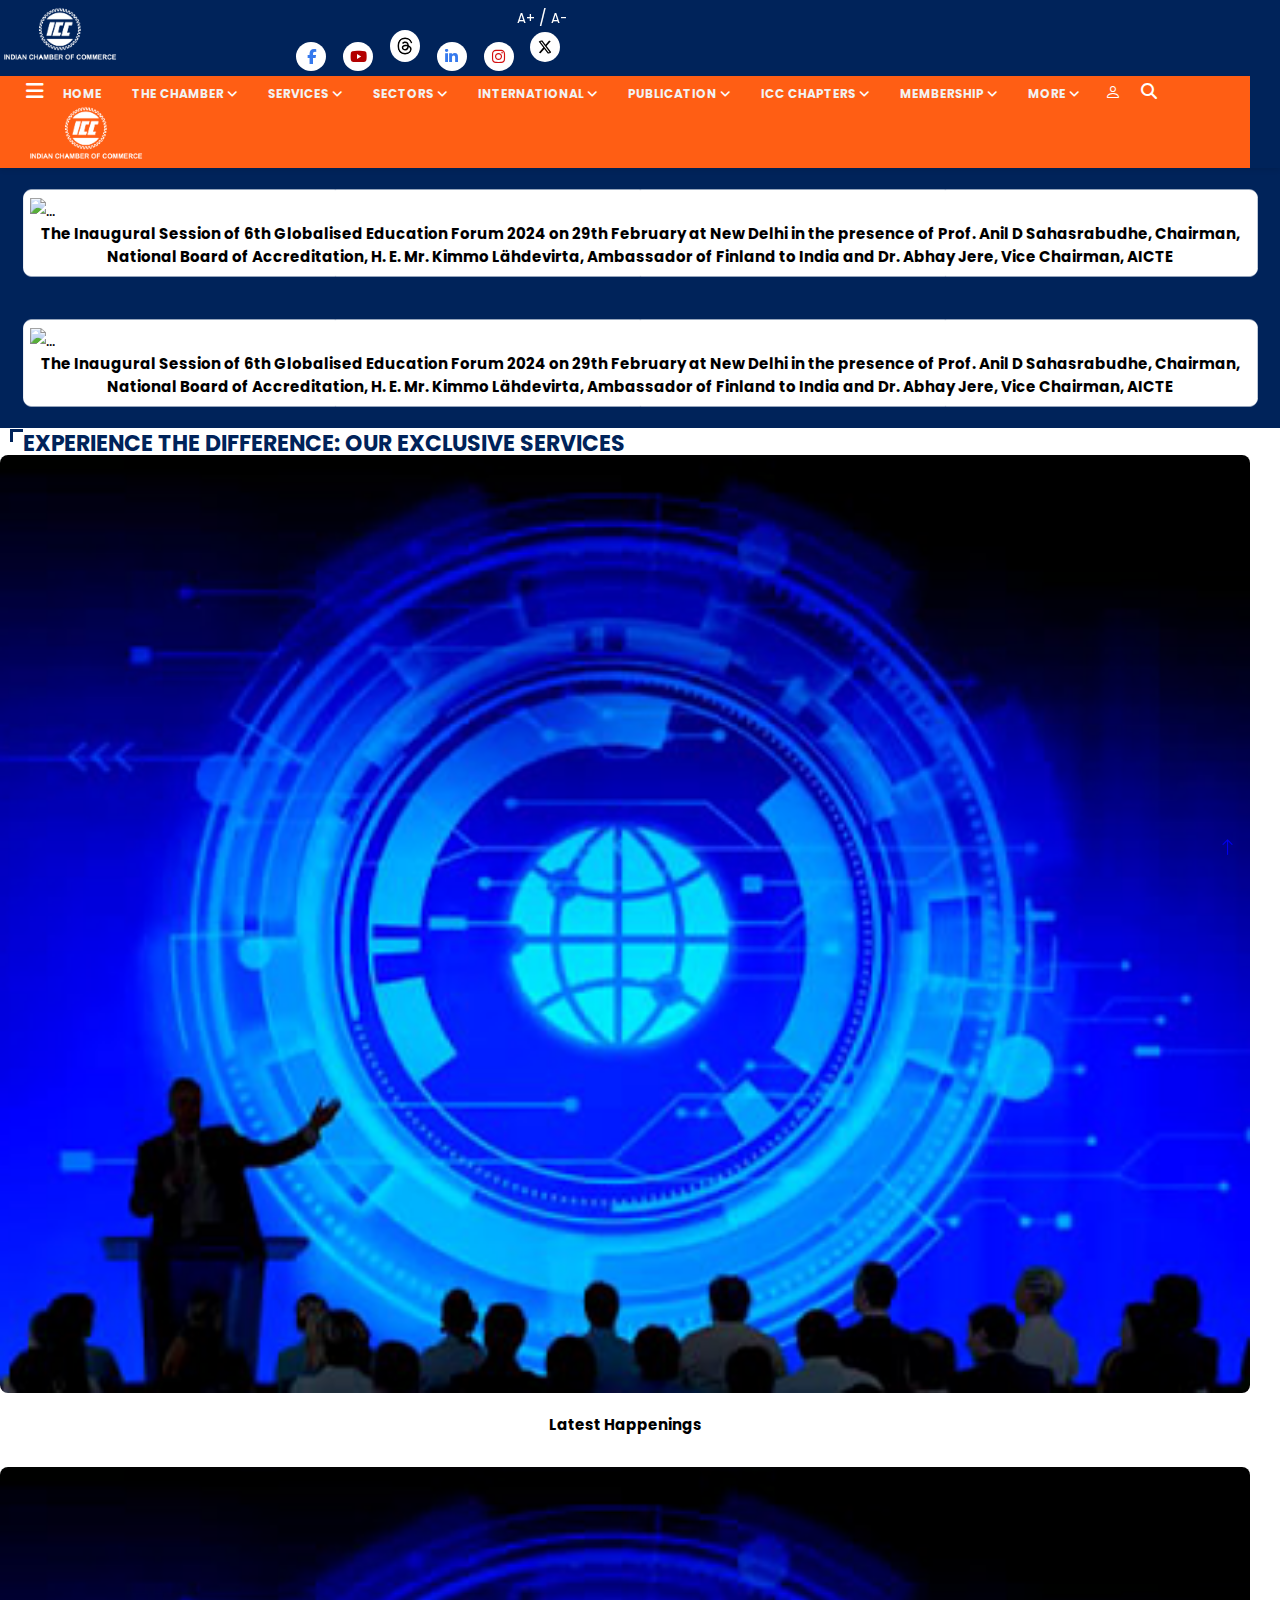
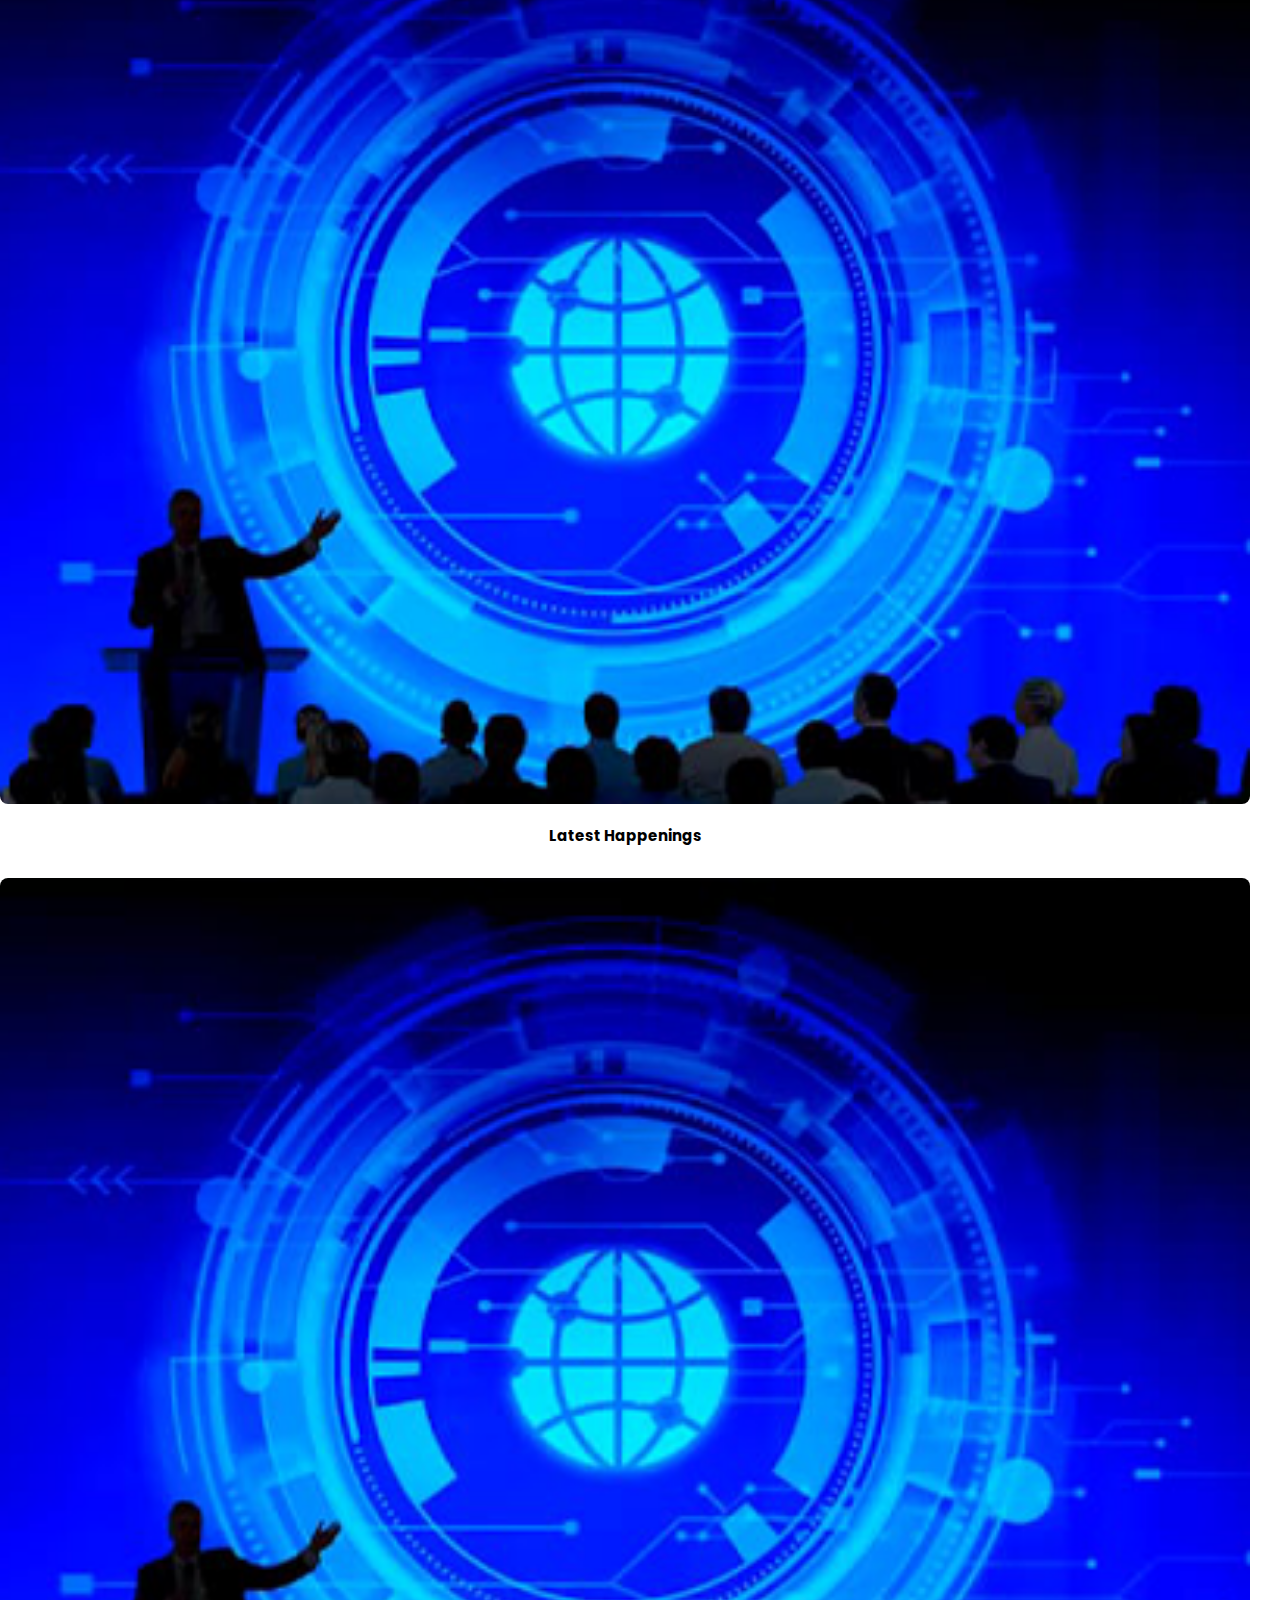
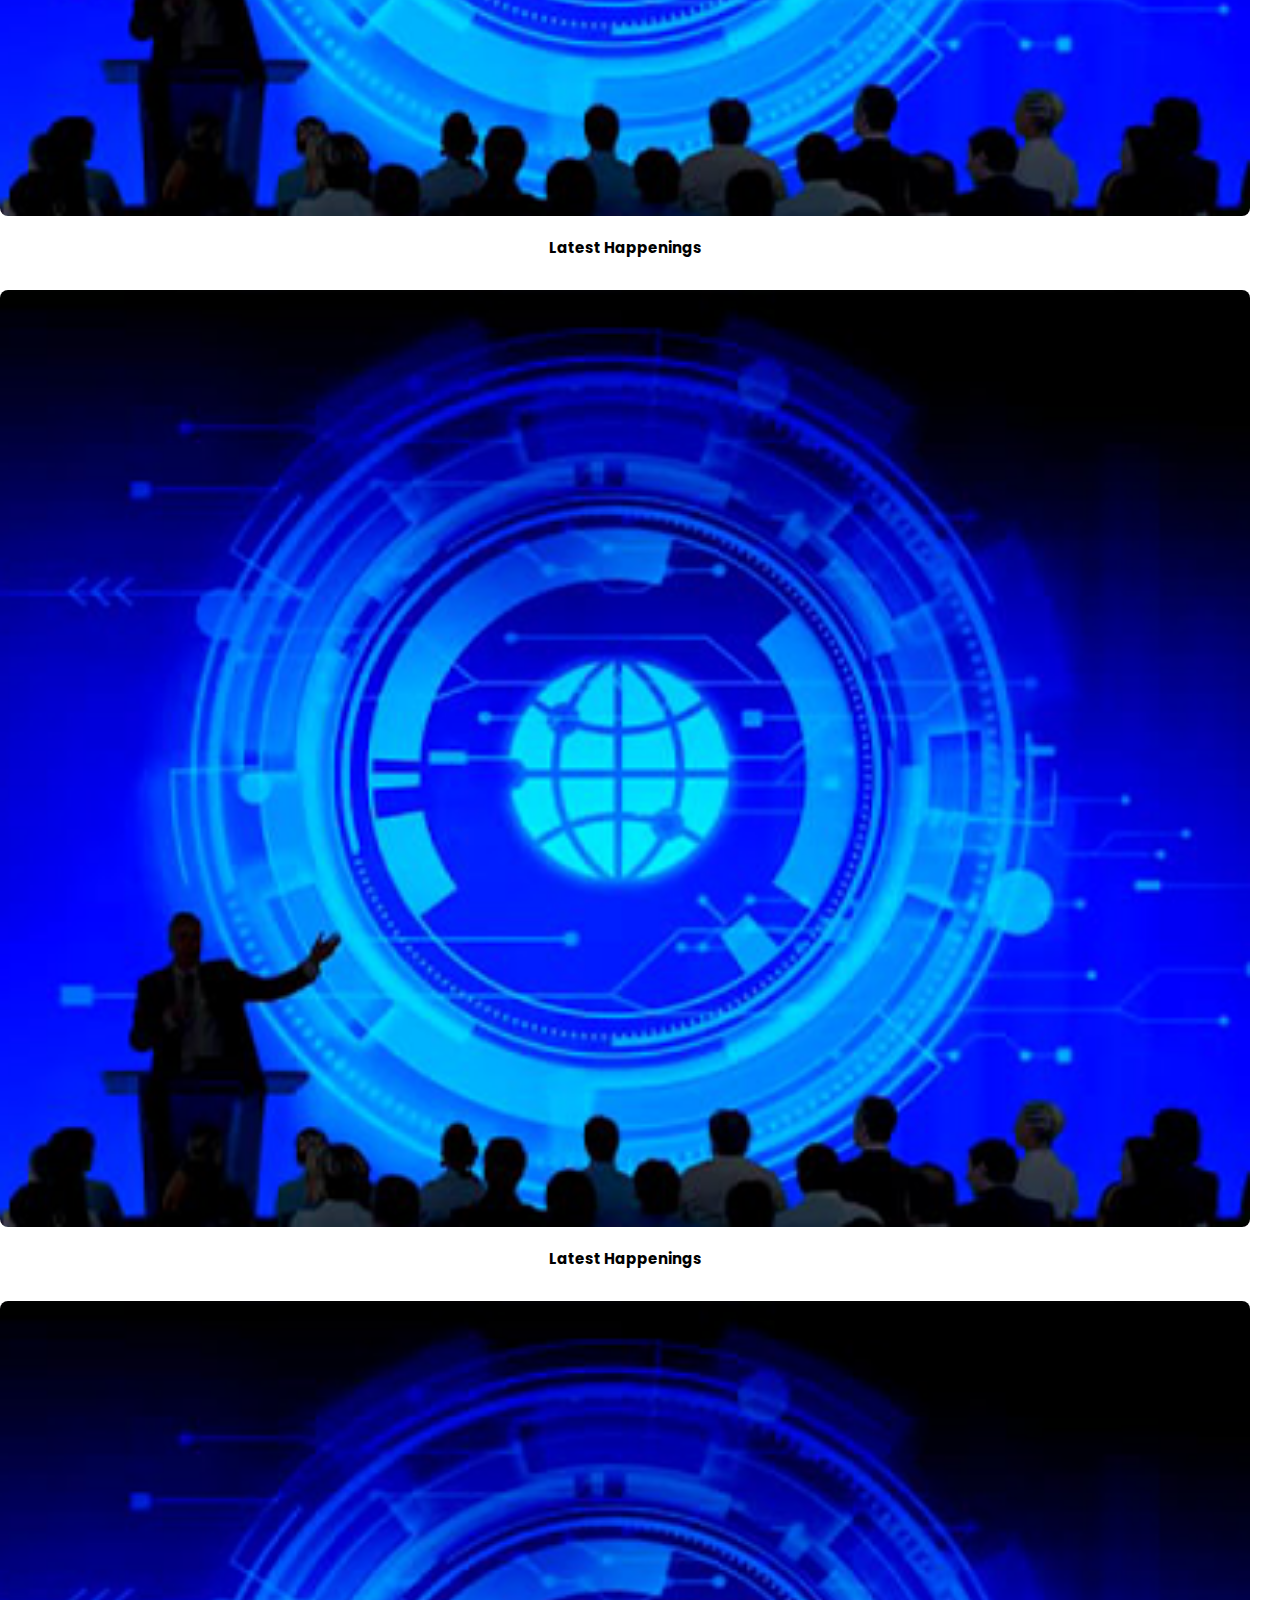
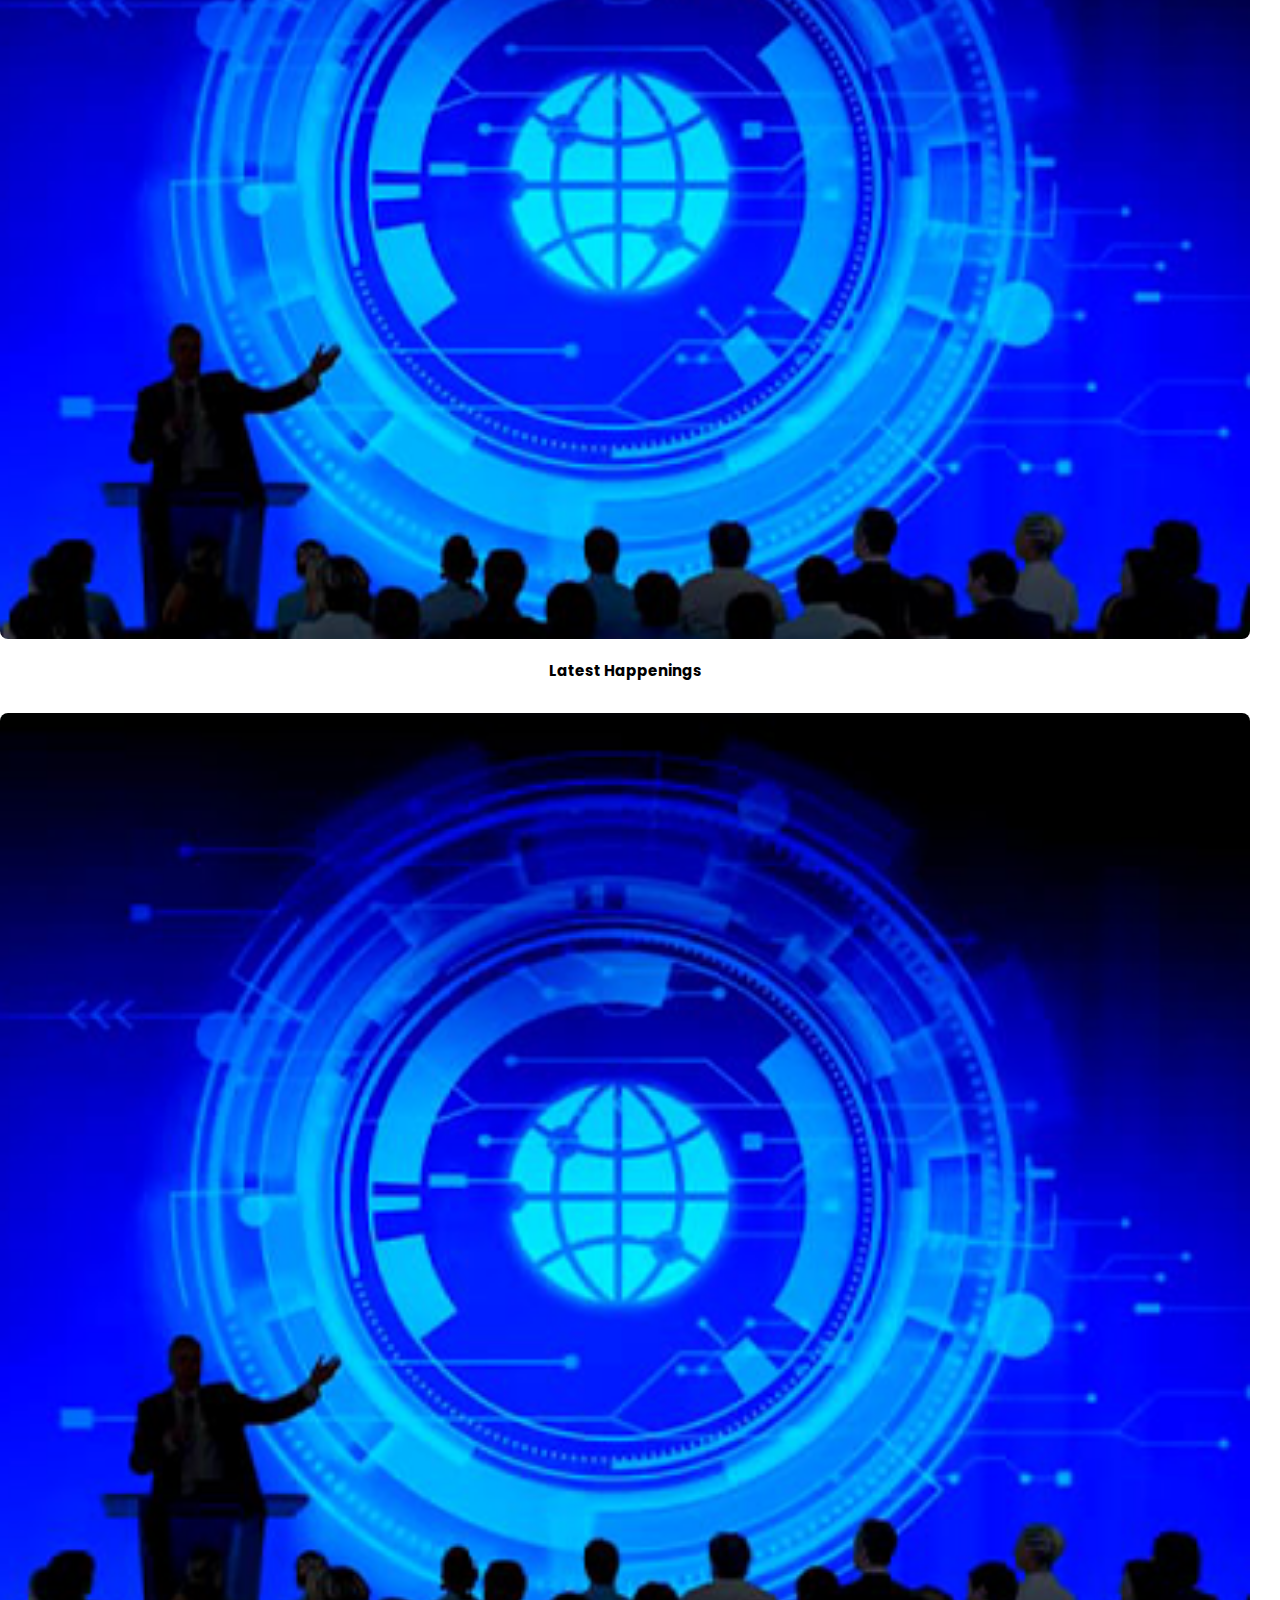
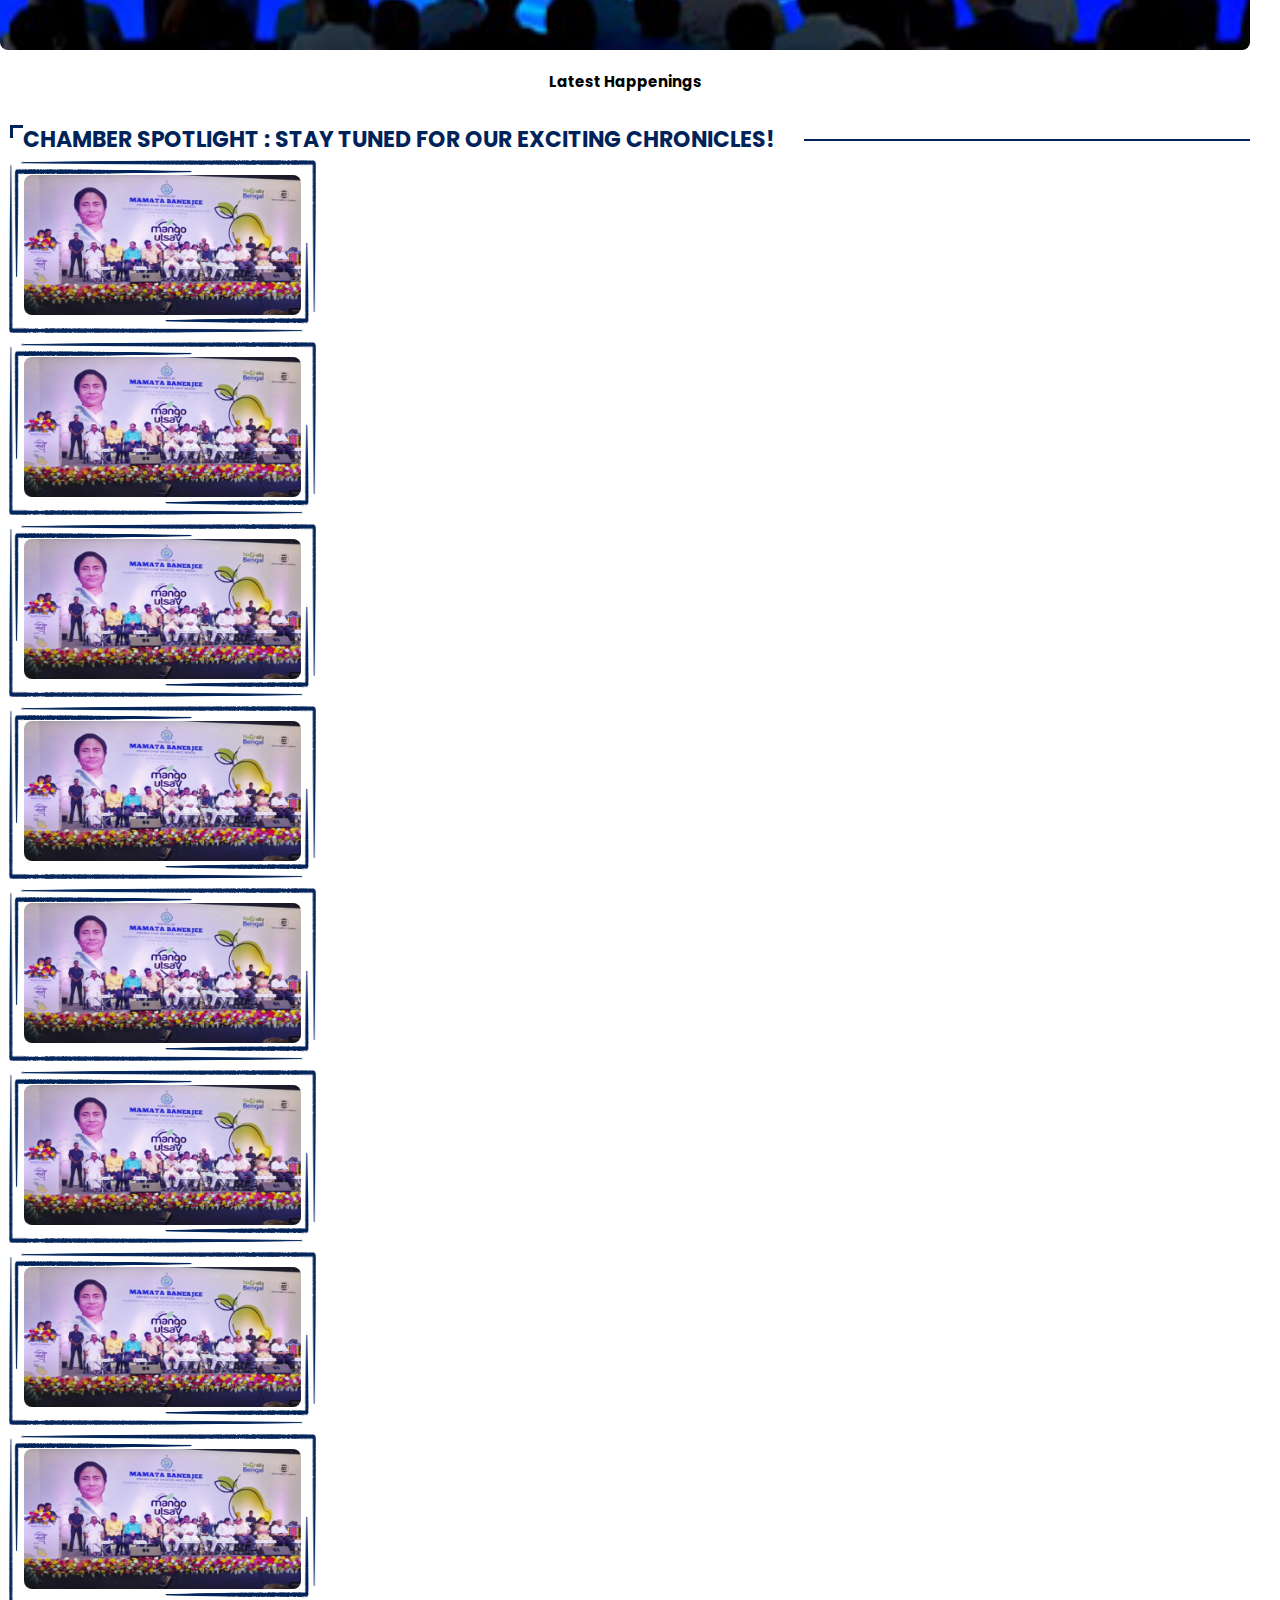
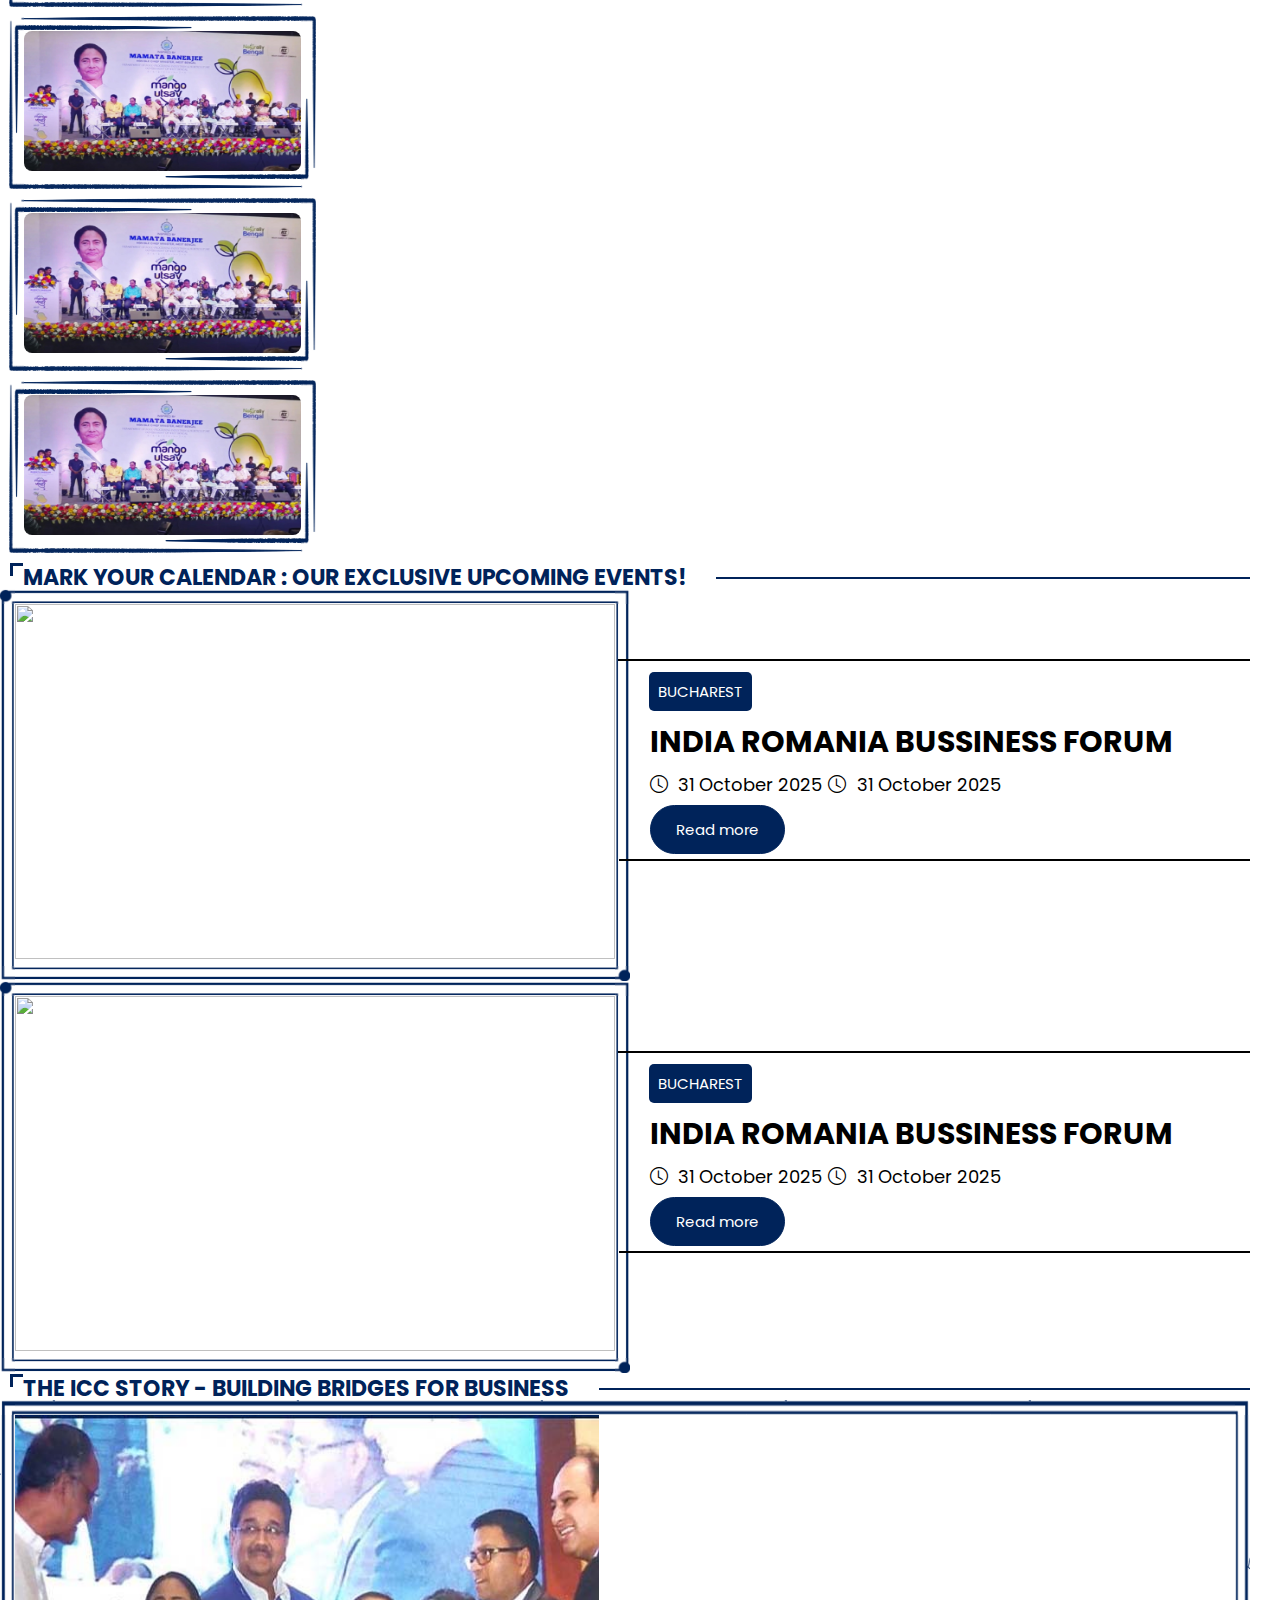
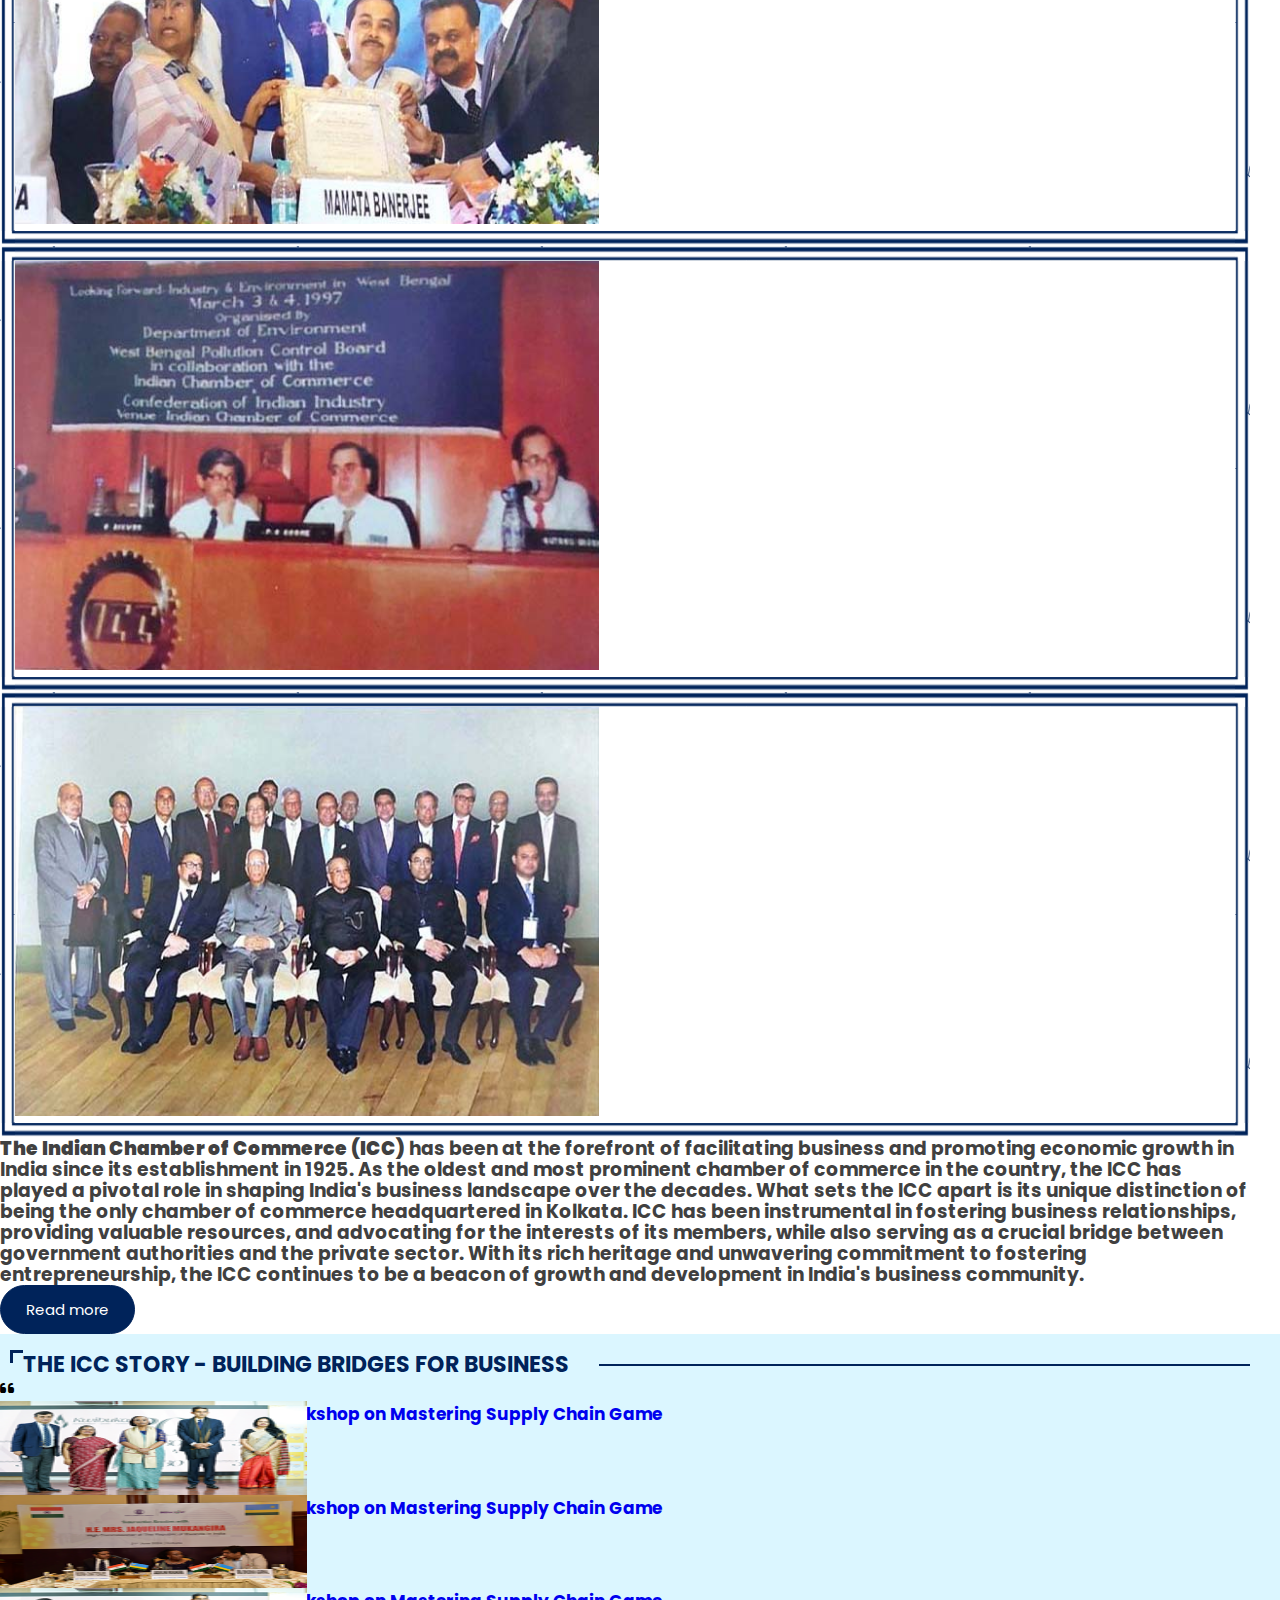
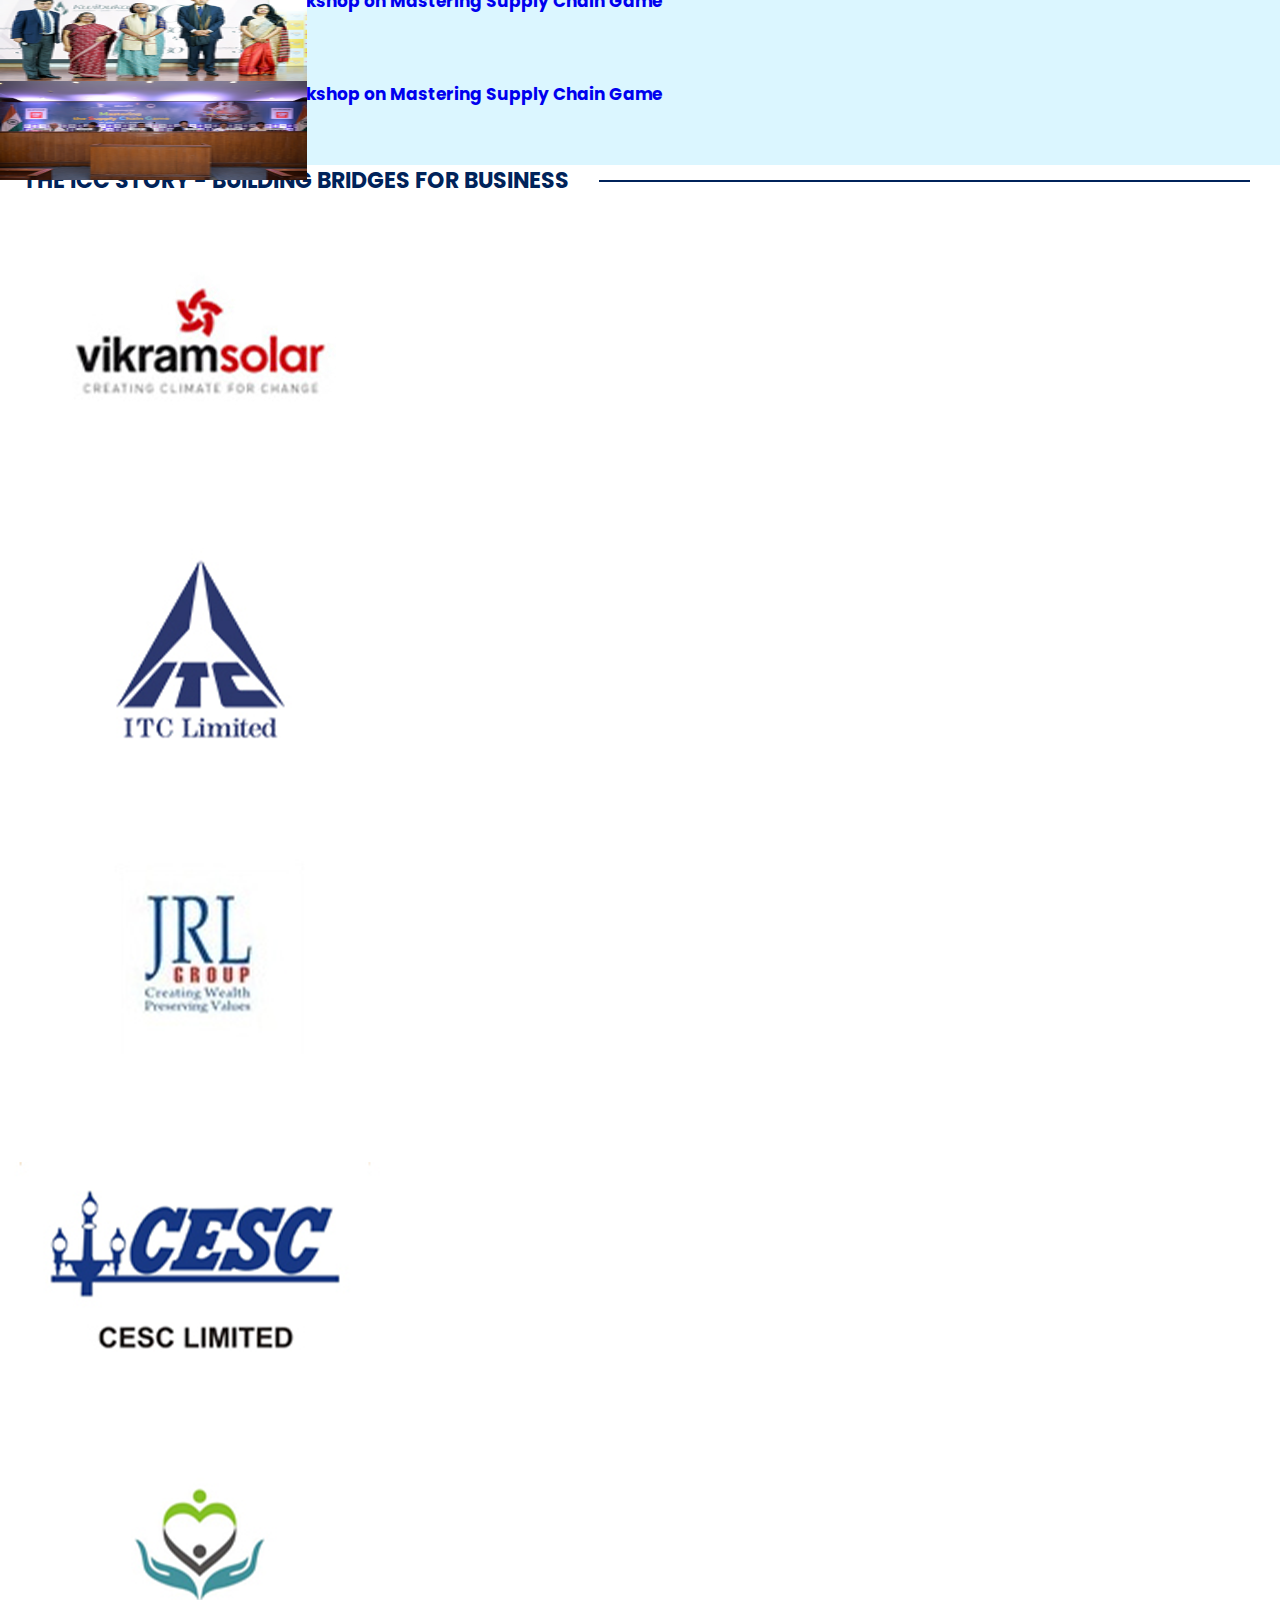
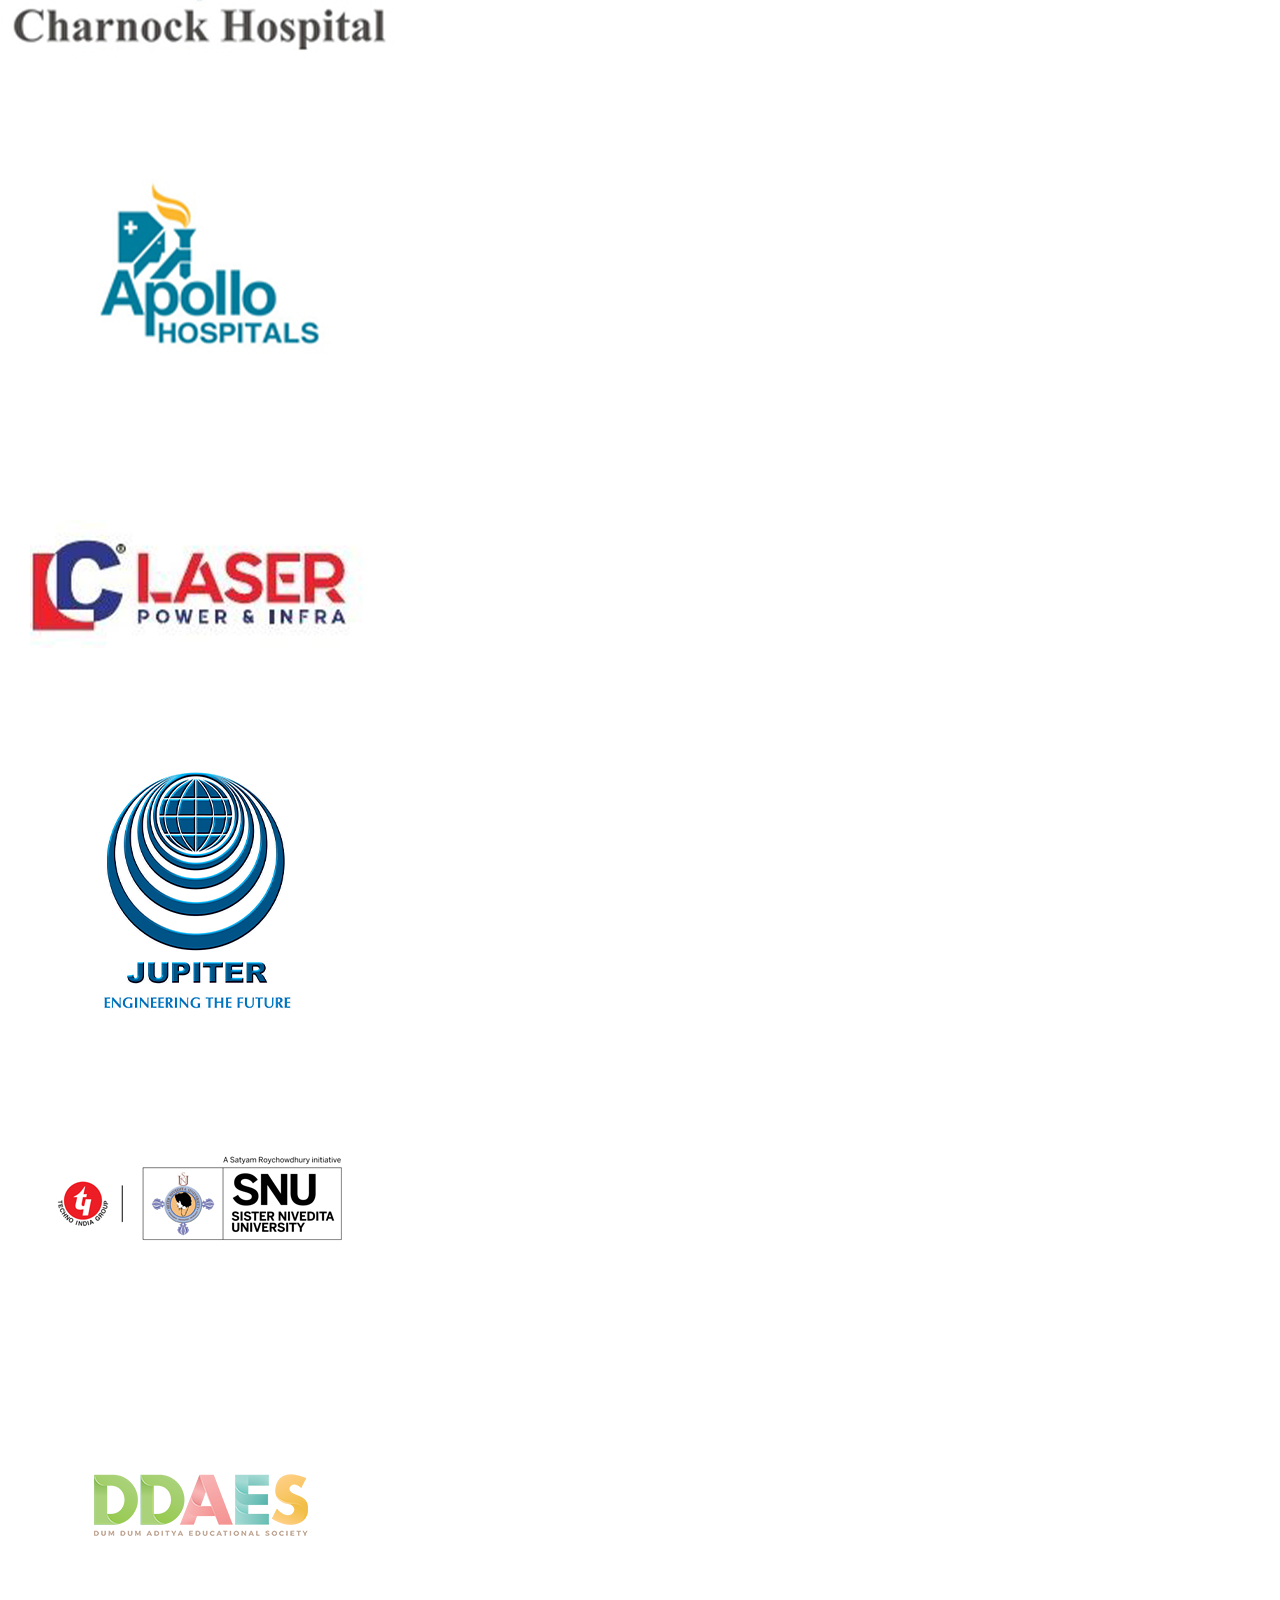
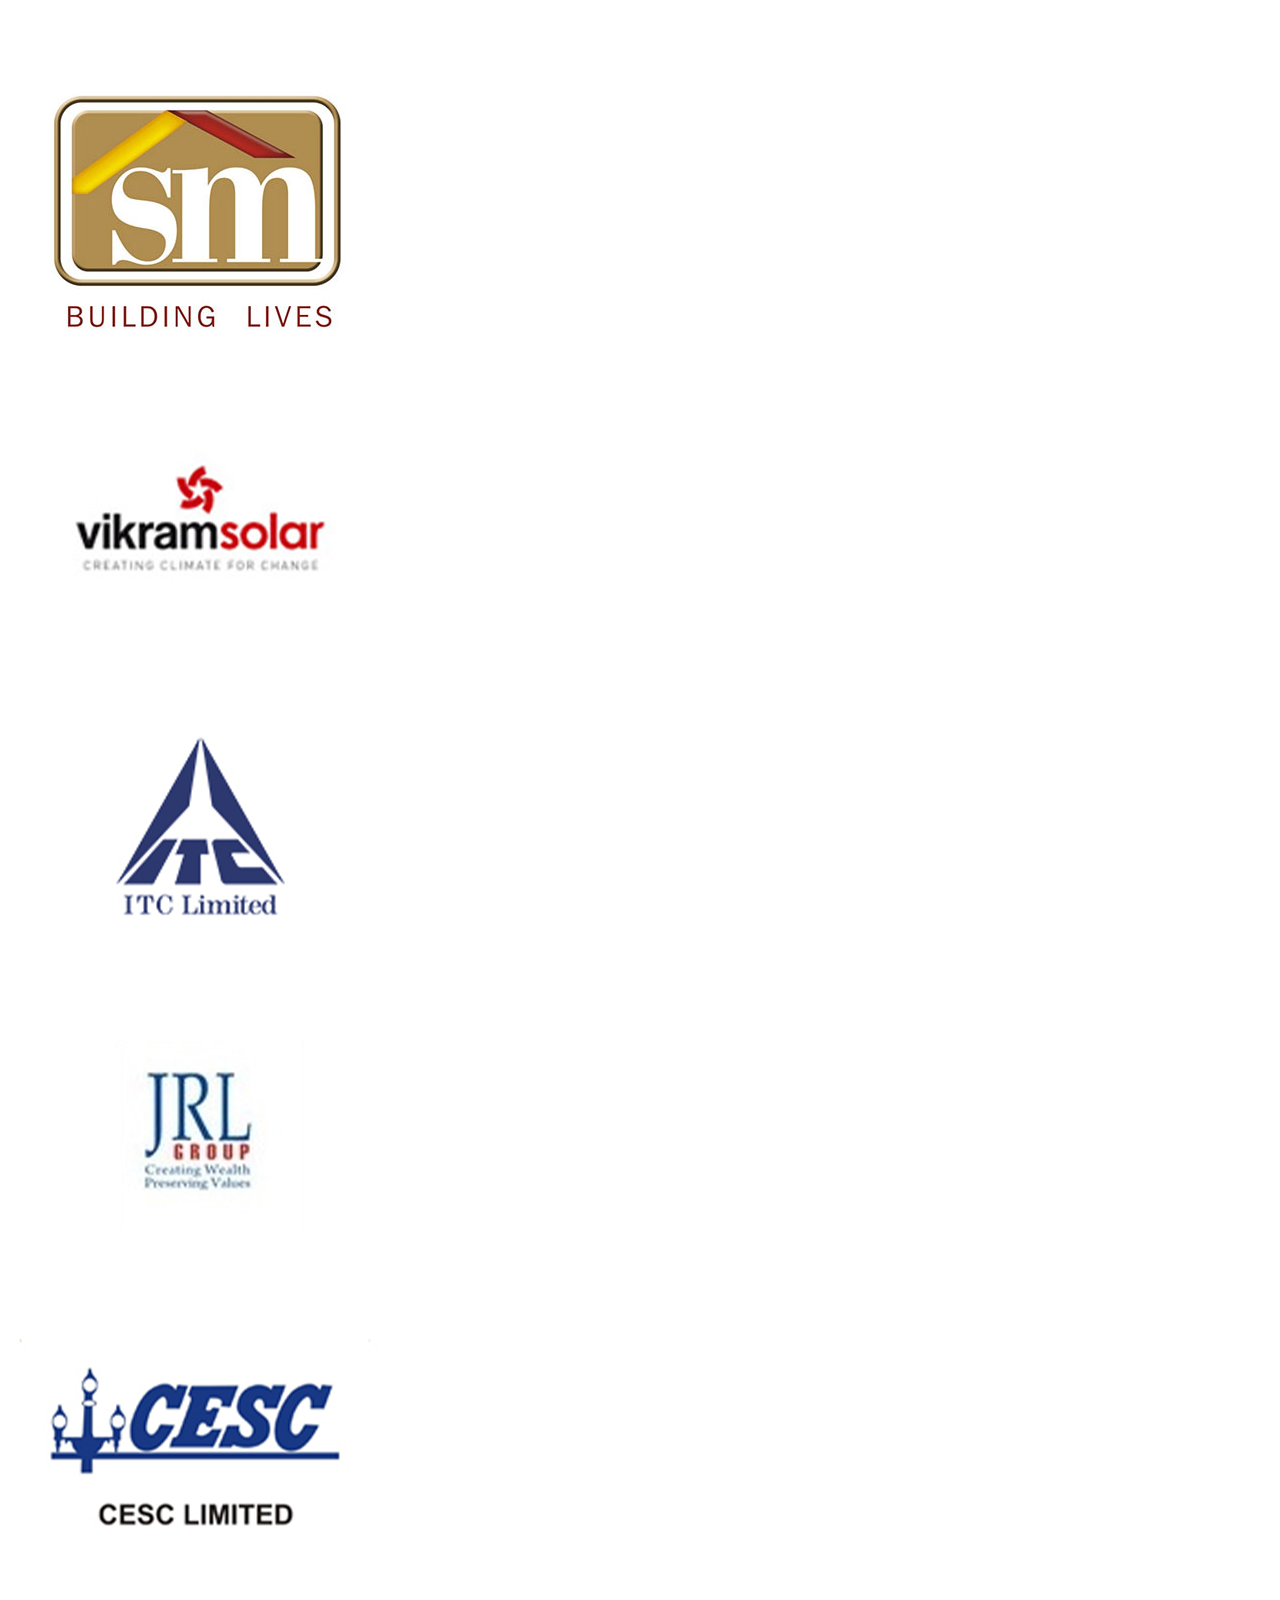
==== index.html @ 4cc20199 "Update index.html" ====
<!DOCTYPE html>
<html lang="en">

<head>
    <meta charset="UTF-8">
    <meta name="viewport" content="width=device-width, initial-scale=1.0">
    <title>Document</title>
    <link rel="stylesheet" href="./assets/css/style.css">
    <link href="https://cdn.jsdelivr.net/npm/bootstrap@5.0.2/dist/css/bootstrap.min.css" rel="stylesheet"
        integrity="sha384-EVSTQN3/azprG1Anm3QDgpJLIm9Nao0Yz1ztcQTwFspd3yD65VohhpuuCOmLASjC" crossorigin="anonymous">
    <link href="https://cdn.jsdelivr.net/npm/bootstrap-icons/font/bootstrap-icons.css" rel="stylesheet">
    <link rel="stylesheet" href="https://cdnjs.cloudflare.com/ajax/libs/font-awesome/6.7.2/css/all.min.css" />
    <link rel="stylesheet" href="https://cdnjs.cloudflare.com/ajax/libs/owl-carousel/1.3.3/owl.carousel.min.css">
    <link rel="stylesheet" href="https://cdnjs.cloudflare.com/ajax/libs/owl-carousel/1.3.3/owl.theme.min.css">

</head>

<body>
    <div class="scroll-count-percent">
        <svg class="progress-scroll" width="120" height="120" viewBox="0 0 120 120">
            <circle class="progress__meter" cx="60" cy="60" r="54" stroke-width="3"></circle>
            <circle class="progress__value" cx="60" cy="60" r="54" stroke-width="6"
                style="stroke-dasharray: 339.292px; stroke-dashoffset: 339.292px;"></circle>
        </svg>
        <div class="percent-number"><span class="percent-number-text">0</span> %</div>
    </div>
    <!-- Go to Top Button -->
    <a href="#" id="btnScrollTop" class="btn btn-primary scroll-to-top d-none">
        <i class="bi bi-arrow-up"></i>
    </a>
    <!--Header-Section start-->
    <header class="top-header top-header--skin-4">
        <div class="header-main hidden-xs hidden-sm">
            <div class="container">
                <div class="row row--flex row--vertical-center">
                    <div class="col-lg-4">
                        <div class="top-logo header-logo text-left">
                            <a href="index.html">
                                <!-- logo open -->
                                <img src="assets/img/logo/1702708184logo.png" alt="logo" width="290">
                                <!-- logo close -->
                            </a>
                        </div>
                    </div>
                    <div class="col-lg-4">



                        <div class="top-header__social text-center">

                        </div>

                    </div>

                    <div class="col-lg-4">



                        <div class="top-header__social text-right">
                            <!-- <a href="" target="__blank"><img class=" lazyloaded" src="assets/img/side-head-image.png " alt="ceris-header-img"></a> -->
                            <ul class=" social-list--inverse social-list list-horizontal text-right text-white">
                                <li><button id="up" style="background: none;border: none; color: #fff;">A+ </button> /
                                    <button id="down" style="background: none;border: none; color: #fff;">A-</button>
                                </li>

                                <!--<button id="up"></button>-->

                                <!-- <button id="down">-</button>-->

                                <!-- <li><a href="#" target="_blank"><i class="mdicon mdicon-instagram"></i></a></li> -->
                            </ul>
                            <ul class=" social-list--inverse social-list list-horizontal text-right">
                                <!-- <img src="assets/img/threads.svg" /> -->
                                <li><a href="https://www.facebook.com/IndianChamber" target="_blank"><i class="faa fa-brands fa-facebook-f" style="color: #3579ed;"></i></a></li>
                                <li><a href="https://www.youtube.com/c/IndianChamberofCommerce" target="_blank"><i class="faa fa-brands fa-youtube" style="color: #b30000;"></i></a></li>
                                <li>
                                    <a href="https://www.threads.net/@indianchamber" target="_blank"> <img class="black-theme faa" src="assets/img/threads.svg">
                                    </a>
                                </li>
                                <li><a href="https://www.linkedin.com/company/indian-chamber-of-commerce-kolkata" target="_blank"><i class="faa fa-brands fa-linkedin-in" style="color: #3579ed;"></i></a></li>
                                <li><a href="https://www.instagram.com/indianchamber/" target="_blank"><i class="faa fa-brands fa-instagram" style="color: #d41111;"></i></a></li>

                                <li>
                                    <a href="https://twitter.com/ICC_Chamber" target="_blank"> <img class="black-theme faa" src="assets/img/x-twitter.svg"></a>
                                </li>



                            </ul>
                        </div>

                    </div>
                </div>
            </div>
        </div>

       
        <nav class="sticky-top navigation-bar hidden-xs hidden-sm navigation-bar--inverse">
            <div class="container">
                <div class="wrapper">

                    <label for="menu-btns" class="btns menu-btns"><i class="fas fa-bars"></i></label>
                    <input type="radio" name="slider" id="menu-btn">
                    <input type="radio" name="slider" id="close-btn">
                    <ul class="nav-links">
                        <label for="close-btn" class="btn close-btn"><i class="fas fa-times"></i></label>
                        <li><a href="#">Home</a></li>

                        <li>
                            <a href="#" class="desktop-item">The Chamber <i class="fa-solid fa-angle-down" style="color: #ffffff;"></i></a>
                            <input type="checkbox" id="showDrop">
                            <label for="showDrop" class="mobile-item">Dropdown Menu</label>
                            <ul class="drop-menu">
                                <li><a href="IccOfficeBearers.html">ICC Office Bearers</a></li>
                                <li><a href="#">Drop menu 2</a></li>
                                <li><a href="#">Drop menu 3</a></li>
                                <li><a href="#">Drop menu 4</a></li>
                            </ul>
                        </li>
                        <li>
                            <a href="#" class="desktop-item">Services <i class="fa-solid fa-angle-down" style="color: #ffffff;"></i></a>
                            <input type="checkbox" id="showDrop">
                            <label for="showDrop" class="mobile-item">Dropdown Menu</label>
                            <ul class="drop-menu">
                                <li><a href="services.html">
                                        Investment-Matchmaking </a></li>
                                <li><a href="#">Drop menu 2</a></li>
                                <li><a href="#">Drop menu 3</a></li>
                                <li><a href="#">Drop menu 4</a></li>
                            </ul>
                        </li>

                        <li>
                            <a href="#" class="desktop-item">Sectors <i class="fa-solid fa-angle-down" style="color: #ffffff;"></i></a>
                            <input type="checkbox" id="showMega">
                            <label for="showMega" class="mobile-item">Mega Menu</label>
                            <div class="mega-box">
                                <div class="content">

                                    <div class="row">
                                        <header>Design Services</header>
                                        <ul class="mega-links">
                                            <li><a href="agro-food-&amp;-processing.html">agro-food-&amp;-processing</a></li>
                                            <li><a href="#">Vectors</a></li>
                                            <li><a href="#">Business cards</a></li>
                                            <li><a href="#">Custom logo</a></li>
                                        </ul>
                                    </div>
                                    <div class="row">
                                        <header>Design Services</header>
                                        <ul class="mega-links">
                                            <li><a href="#">Graphics</a></li>
                                            <li><a href="#">Vectors</a></li>
                                            <li><a href="#">Business cards</a></li>
                                            <li><a href="#">Custom logo</a></li>
                                        </ul>
                                    </div>
                                    <div class="row">
                                        <header>Design Services</header>
                                        <ul class="mega-links">
                                            <li><a href="#">Graphics</a></li>
                                            <li><a href="#">Vectors</a></li>
                                            <li><a href="#">Business cards</a></li>
                                            <li><a href="#">Custom logo</a></li>
                                        </ul>
                                    </div>
                                    <div class="row">
                                        <header>Email Services</header>
                                        <ul class="mega-links">
                                            <li><a href="#">Personal Email</a></li>
                                            <li><a href="#">Business Email</a></li>
                                            <li><a href="#">Mobile Email</a></li>
                                            <li><a href="#">Web Marketing</a></li>
                                        </ul>
                                    </div>
                                    <div class="row">
                                        <header>Security services</header>
                                        <ul class="mega-links">
                                            <li><a href="#">top Seal</a></li>
                                            <li><a href="#">VPS Hosting</a></li>
                                            <li><a href="#">Privacy Seal</a></li>
                                            <li><a href="#">Webtop design</a></li>
                                        </ul>
                                    </div>
                                </div>
                            </div>
                        </li>
                        <li>
                            <a href="#" class="desktop-item">International <i class="fa-solid fa-angle-down" style="color: #ffffff;"></i></a>
                            <input type="checkbox" id="showDrop">
                            <label for="showDrop" class="mobile-item">Dropdown Menu</label>
                            <ul class="drop-menu">
                                <li><a href="switzerland.html">International Offices</a></li>
                                <li><a href="#">Drop menu 2</a></li>
                                <li><a href="#">Drop menu 3</a></li>
                                <li><a href="#">Drop menu 4</a></li>
                            </ul>
                        </li>
                        <li>
                            <a href="#" class="desktop-item">Publication <i class="fa-solid fa-angle-down" style="color: #ffffff;"></i></a>
                            <input type="checkbox" id="showDrop">
                            <label for="showDrop" class="mobile-item">Dropdown Menu</label>
                            <ul class="drop-menu">
                                <li><a href="Startup-Newsletter.html">Startup-Newsletter</a></li>
                                <li><a href="#">Drop menu 2</a></li>
                                <li><a href="#">Drop menu 3</a></li>
                                <li><a href="#">Drop menu 4</a></li>
                            </ul>
                        </li>
                        <li>
                            <a href="#" class="desktop-item">ICC Chapters <i class="fa-solid fa-angle-down" style="color: #ffffff;"></i></a>
                            <input type="checkbox" id="showDrop">
                            <label for="showDrop" class="mobile-item">Dropdown Menu</label>
                            <ul class="drop-menu">
                                <li><a href="North-Bengal.html">North-Bengal</a></li>
                                <li><a href="#">Drop menu 2</a></li>
                                <li><a href="#">Drop menu 3</a></li>
                                <li><a href="#">Drop menu 4</a></li>
                            </ul>
                        </li>
                        <li>
                            <a href="#" class="desktop-item">MemberShip <i class="fa-solid fa-angle-down" style="color: #ffffff;"></i></a>
                            <input type="checkbox" id="showDrop">
                            <label for="showDrop" class="mobile-item">Dropdown Menu</label>
                            <ul class="drop-menu">
                                <li><a href="Eligibility.html">Eligibility</a></li>
                                <li><a href="#">Drop menu 2</a></li>
                                <li><a href="#">Drop menu 3</a></li>
                                <li><a href="#">Drop menu 4</a></li>
                            </ul>
                        </li>
                        <li>
                            <a href="#" class="desktop-item">More <i class="fa-solid fa-angle-down" style="color: #ffffff;"></i></a>
                            <input type="checkbox" id="showDrop">
                            <label for="showDrop" class="mobile-item">Dropdown Menu</label>
                            <ul class="drop-menu">
                                <li><a href="#">Drop menu 1</a></li>
                                <li><a href="#">Drop menu 2</a></li>
                                <li><a href="#">Drop menu 3</a></li>
                                <li><a href="#">Drop menu 4</a></li>
                            </ul>
                        </li>
                        <div class="navigation-bar__section lwa lwa-template-modal flexbox-wrap flexbox-center-y ">
                            <a href="#login-modal" class="person-logo navigation-bar__login-btn navigation-bar-btn" data-toggle="modal" data-target="#login-modal"><i class="bi bi-person"></i></a>
                            <button type="submit" class="navigation-bar-btn js-search-popup"><i class="fa-solid fa-magnifying-glass"></i></button>
                        </div>

                    </ul>
                    <div class="top-logo header-logo text-left">
                            <a href="index.html">
                                <!-- logo open -->
                                <img src="assets/img/logo/1702708184logo.png" alt="logo" width="290">
                                <!-- logo close -->
                            </a>
                        </div>
                    <label for="menu-btn" class="btn menu-btn"><i class="fas fa-bars"></i></label>

                </div>
            </div>
        </nav>

    </header>
    

    <!--Header-section End-->
    <!--Our Exclusive Services-Start-->
     <section class="our-exclusive">
        <div class="row">
            <!-- Left side carousel -->
            <div class="col-lg-6 col-md-12">
                <div id="carouselExampleSlidesOnly" class="carousel slide" data-bs-ride="carousel">
                    <div class="carousel-inner">
                        <div class="carousel-item" id="donkey">
                            <img src="./assets/img/banner/1711289134images.jpg" class=" w-100" alt="...">
                            <div class="exclusive__text text-center ">
                                <!-- <a class="cat-6 post__cat post__cat--bg cat-theme-bg" href="#/category/cyberspace/market/">Market</a> -->
                                <div class="exclusive__text clearfix">
                                    <h3 class="exclusive__title typescale-3 text-white"><a href="#">
                                            The Inaugural Session of 6th Globalised Education Forum 2024 on 29th
                                            February at New
                                            Delhi in the presence of Prof. Anil D Sahasrabudhe, Chairman, National Board
                                            of
                                            Accreditation, H. E. Mr. Kimmo Lähdevirta, Ambassador of Finland to India
                                            and Dr.
                                            Abhay Jere, Vice Chairman, AICTE </a></h3>

                                </div>
                            </div>
                        </div>
                        <div class="carousel-item active" id="donkey">
                            <img src="./assets/img/banner/1711289987images.jpg" class=" w-100" alt="...">
                            <div class="exclusive__text text-center ">
                                <!-- <a class="cat-6 post__cat post__cat--bg cat-theme-bg" href="#/category/cyberspace/market/">Market</a> -->
                                <div class="exclusive__text clearfix">
                                    <h3 class="exclusive__title typescale-3 text text-white"><a href="#">
                                            The Inaugural Session of 6th Globalised Education Forum 2024 on 29th
                                            February at New
                                            Delhi in the presence of Prof. Anil D Sahasrabudhe, Chairman, National Board
                                            of
                                            Accreditation, H. E. Mr. Kimmo Lähdevirta, Ambassador of Finland to India
                                            and Dr.
                                            Abhay Jere, Vice Chairman, AICTE </a></h3>

                                </div>
                            </div>
                        </div>

                    </div>
                </div>
            </div>
            

            <!-- Right side content -->
            <div class="col-lg-6 col-md-12">
                <div class="block-heading block-heading--style-6 mb-3">
                    <h4 class="block-heading__title" style="color: #00235a;">Experience the Difference: Our Exclusive Services</h4>
                </div>
               <div class="container">
                <div class="row">
                    <!-- Repeatable service boxes -->
                    <div class="col-md-4 col-sm-6">
                        <article class="post text-center">
                            <a href="#"><img src="assets/img/latest.png" class="img-fluid br-rd w-100" alt="Latest Happenings"></a>
                            <div class="post__text mt-2">
                                <h3><a href="#">Latest Happenings</a></h3>
                            </div>
                        </article>
                    </div>
                    <div class="col-md-4 col-sm-6">
                        <article class="post text-center">
                            <a href="#"><img src="assets/img/latest.png" class="img-fluid br-rd w-100" alt="Latest Happenings"></a>
                            <div class="post__text mt-2">
                                <h3><a href="#">Latest Happenings</a></h3>
                            </div>
                        </article>
                    </div>
                    <div class="col-md-4 col-sm-6">
                        <article class="post text-center">
                            <a href="#"><img src="assets/img/latest.png" class="img-fluid br-rd w-100" alt="Latest Happenings"></a>
                            <div class="post__text mt-2">
                                <h3><a href="#">Latest Happenings</a></h3>
                            </div>
                        </article>
                    </div>
                    <div class="col-md-4 col-sm-6 mb-4">
                        <article class="post text-center">
                            <a href="#"><img src="assets/img/latest.png" class="img-fluid br-rd w-100" alt="Latest Happenings"></a>
                            <div class="post__text mt-2">
                                <h3><a href="#">Latest Happenings</a></h3>
                            </div>
                        </article>
                    </div>
                    <div class="col-md-4 col-sm-6 mb-4">
                        <article class="post text-center">
                            <a href="#"><img src="assets/img/latest.png" class="img-fluid br-rd w-100" alt="Latest Happenings"></a>
                            <div class="post__text mt-2">
                                <h3><a href="#">Latest Happenings</a></h3>
                            </div>
                        </article>
                    </div>
                    <div class="col-md-4 col-sm-6 mb-4">
                        <article class="post text-center">
                            <a href="#"><img src="assets/img/latest.png" class="img-fluid br-rd w-100" alt="Latest Happenings"></a>
                            <div class="post__text mt-2">
                                <h3><a href="#">Latest Happenings</a></h3>
                            </div>
                        </article>
                    </div>
                </div>
               </div>
            </div>
        </div>
    </section>
    


    <!--Our Exclusive Services-End-->
    <!-- our exciting chronicles-section-start-->
   <div id="carouselExampleDark" class="carousel carousel-dark slide" data-bs-ride="carousel">
        <div class="container">
            <div class="row">
                <div class="container-768 container the-heading-size-md ">
                    <div class="block-heading block-heading--style-6 block-heading--line ">
                        <h4 class="block-heading__title " style="color: #00235a; ">Chamber Spotlight : Stay tuned for
                            our
                            exciting chronicles!</h4>
                        <!-- <div class="page-heading__subtitle ">
    <p>Stay tuned for our exciting chronicles!</p>
    </div> -->
                    </div>
                </div>
            </div>
        </div>
        <div class="container">
            <div class="row">
                <div class="carousel-testimonia owl-carousel">
                    <div class="item">
                        <div class="testimonial-box d-flex">
                            <div class="col-3" id="post-donkey-2">
                                <img src="./assets/img/banner/1695799339thumbnail.jpeg" class="d-block w-100" alt="Image 1">
                            </div>
                          
                        </div>
                    </div>
                    <div class="item">
                        <div class="testimonial-box d-flex">
                            <div class="col-3" id="post-donkey-2">
                                <img src="./assets/img/banner/1695799339thumbnail.jpeg" class="d-block w-100" alt="Image 1">
                            </div>
                            
                        </div>
                    </div>
                    <div class="item">
                        <div class="testimonial-box d-flex">
                            <div class="col-3" id="post-donkey-2">
                                <img src="./assets/img/banner/1695799339thumbnail.jpeg" class="d-block w-100" alt="Image 1">
                            </div>
                            
                        </div>
                    </div>
                    <div class="item">
                        <div class="testimonial-box d-flex">
                            <div class="col-3" id="post-donkey-2">
                                <img src="./assets/img/banner/1695799339thumbnail.jpeg" class="d-block w-100" alt="Image 1">
                            </div>
                            
                        </div>
                    </div>
                    <div class="item">
                        <div class="testimonial-box d-flex">
                            <div class="col-3" id="post-donkey-2">
                                <img src="./assets/img/banner/1695799339thumbnail.jpeg" class="d-block w-100" alt="Image 1">
                            </div>
                            
                        </div>
                    </div>
                    <div class="item">
                        <div class="testimonial-box d-flex">
                            <div class="col-3" id="post-donkey-2">
                                <img src="./assets/img/banner/1695799339thumbnail.jpeg" class="d-block w-100" alt="Image 1">
                            </div>
                           
                        </div>
                    </div>
                    <div class="item">
                        <div class="testimonial-box d-flex">
                            <div class="col-3" id="post-donkey-2">
                                <img src="./assets/img/banner/1695799339thumbnail.jpeg" class="d-block w-100" alt="Image 1">
                            </div>
                           
                        </div>
                    </div>
                    <div class="item">
                        <div class="testimonial-box d-flex">
                            <div class="col-3" id="post-donkey-2">
                                <img src="./assets/img/banner/1695799339thumbnail.jpeg" class="d-block w-100" alt="Image 1">
                            </div>
                            
                        </div>
                    </div>
                    <div class="item">
                        <div class="testimonial-box d-flex">
                            <div class="col-3" id="post-donkey-2">
                                <img src="./assets/img/banner/1695799339thumbnail.jpeg" class="d-block w-100" alt="Image 1">
                            </div>
                            
                        </div>
                    </div>
                    <div class="item">
                        <div class="testimonial-box d-flex">
                            <div class="col-3" id="post-donkey-2">
                                <img src="./assets/img/banner/1695799339thumbnail.jpeg" class="d-block w-100" alt="Image 1">
                            </div>
                            
                        </div>
                    </div>
                    <div class="item">
                        <div class="testimonial-box d-flex">
                            <div class="col-3" id="post-donkey-2">
                                <img src="./assets/img/banner/1695799339thumbnail.jpeg" class="d-block w-100" alt="Image 1">
                            </div>
                            
                        </div>
                    </div>
                </div>

                <!-- Carousel Controls -->


                <!-- Custom Vertical Navigation with Numbered Buttons -->
                <div class="carousel-custom-nav" style="position: absolute; top: 50%; left: 85rem; transform: translateY(-50%);">

                    <button type="button" class="btn btn-primary" data-bs-target="#carouselExampleDark" data-bs-slide-to="1" style="display: block;">1</button>
                    <button type="button" class="btn btn-primary" data-bs-target="#carouselExampleDark" data-bs-slide-to="2" style="display: block;">2</button>
                </div>
            </div>
        </div>
    </div>
    
    <!-- our exciting chronicles Calender-section-End-->

    <!--Our Calender-Section-Start-->
    <div class="pt-4 container">
        <div class="row">
            <div id="ceris_featured_slider_b-64960eda85e99" class="mb-2 ceris-grid-b post--overlay-first-big">
                <div class="container-768 container the-heading-size-md">
                    <div class="block-heading block-heading--style-6 block-heading--line">
                        <h4 class="block-heading__title" style="color: #00235a;">Mark Your Calendar : Our Exclusive
                            Upcoming
                            Events!</h4>
                    </div>
                </div>

                <div class="container" style="padding-left: 0px !important; padding-right: 0px !important;">
                    <div id="eventCarousel" class="carousel slide" data-bs-ride="carousel">
                        <div class="carousel-inner">
                            <div class="carousel-item">
                                <div class="d-flex">
                                    <div class="post__thumb  donkey-3" style="flex: 1;">
                                        <a href="#">
                                            <img src="./assets/img/banner/1743164918events_img.jpg"
                                                class="attachment-ceris-s-1_1 size-ceris-s-1_1 wp-post-image" alt=""
                                                style="object-fit: cover;">
                                        </a>
                                    </div>
                                    <div class="featured__text "
                                        style="flex: 1; padding-left: 20px; padding-top: 70px;">
                                        <div class="bg-top ">
                                            <a class="cat-6 post__cat post__cat--bg cat-theme-bg " href="#">
                                                BUCHAREST </a>
                                        </div>
                                        <h3 class="featured__title typescale-3 custom-typescale-3 "><a class="text-dark"
                                                href="#">
                                                INDIA ROMANIA BUSSINESS FORUM </a>
                                        </h3>
                                        <div class="post__excerpt ">
                                            <div class="post__meta ">
                                                <time class="time published " datetime="13-06-2023T07:47:52+00:00 "
                                                    title="June 13, 2023 at 7:47 am ">
                                                    <i class="bi bi-clock"></i>
                                                    31 October 2025 </time>
                                                <time class="time published " datetime="15-06-2023T07:47:52+00:00 "
                                                    title="June 15, 2023 at 7:47 am ">
                                                    <i class="bi bi-clock"></i>
                                                    31 October 2025 </time>
                                            </div>
                                            <!-- <div class="excerpt ">Whoever said “It’s not about the destination. It’s the journey” never flew on a long ...</div> -->
                                        </div>
                                        <nav class="featured__btn text-left bg-botm "><button
                                                class="btn btn-default js-ajax-load-post-trigger ">
                                                <a class="text-decoration-none" href="#"
                                                    style="color: #fff !important;">Read more</a></button></nav>

                                    </div>

                                </div>
                            </div>

                            <div class="carousel-item active">
                                <div class="d-flex">
                                    <div class="post__thumb donkey-3" style="flex: 1;">
                                        <a href="#">
                                            <img src="./assets/img/banner/1712223389images.jpg"
                                                class="attachment-ceris-s-1_1 size-ceris-s-1_1 wp-post-image" alt=""
                                                style="object-fit: cover;">
                                        </a>
                                    </div>

                                    <div class="featured__text "
                                        style="flex: 1; padding-left: 20px; padding-top: 70px;">
                                        <div class="bg-top ">
                                            <a class="cat-6 post__cat post__cat--bg cat-theme-bg " href="#">
                                                BUCHAREST </a>
                                        </div>
                                        <h3 class="featured__title typescale-3 custom-typescale-3 "><a class="text-dark"
                                                href="#">
                                                INDIA ROMANIA BUSSINESS FORUM </a>
                                        </h3>
                                        <div class="post__excerpt ">
                                            <div class="post__meta ">
                                                <time class="time published " datetime="13-06-2023T07:47:52+00:00 "
                                                    title="June 13, 2023 at 7:47 am ">
                                                    <i class="bi bi-clock"></i>
                                                    31 October 2025 </time>
                                                <time class="time published " datetime="15-06-2023T07:47:52+00:00 "
                                                    title="June 15, 2023 at 7:47 am ">
                                                    <i class="bi bi-clock"></i>
                                                    31 October 2025 </time>
                                            </div>
                                            <!-- <div class="excerpt ">Whoever said “It’s not about the destination. It’s the journey” never flew on a long ...</div> -->
                                        </div>
                                        <nav class="featured__btn text-left bg-botm ">
                                            <button class="btn btn-default js-ajax-load-post-trigger ">
                                                <a class="text-decoration-none" href="#"
                                                    style="color: #fff !important;">Read more</a></button>
                                        </nav>

                                    </div>
                                </div>
                            </div>

                            <!-- Additional carousel items can be added here -->
                        </div>

                        <!-- Carousel Controls -->
                        <button class="carousel-control-prev" type="button" data-bs-target="#eventCarousel"
                            data-bs-slide="prev">
                            <span class="custom-angular-prev" aria-hidden="true">
                                <!-- Place your SVG code for angular icon -->
                                <svg width="30" height="30" viewBox="0 0 24 24" fill="none"
                                    xmlns="http://www.w3.org/2000/svg">
                                    <path d="M15 19l-7-7 7-7" stroke="#000" stroke-width="2" stroke-linecap="round"
                                        stroke-linejoin="round" />
                                </svg>
                            </span>
                            <span class="visually-hidden">Previous</span>
                        </button>

                        <button class="carousel-control-next" type="button" data-bs-target="#eventCarousel"
                            data-bs-slide="next">
                            <span class="custom-angular-next" aria-hidden="true">
                                <!-- Place your SVG code for angular icon -->
                                <svg width="30" height="30" viewBox="0 0 24 24" fill="none"
                                    xmlns="http://www.w3.org/2000/svg">
                                    <path d="M9 5l7 7-7 7" stroke="#000" stroke-width="2" stroke-linecap="round"
                                        stroke-linejoin="round" />
                                </svg>
                            </span>
                            <span class="visually-hidden">Next</span>
                        </button>

                    </div>
                </div>
            </div>
        </div>
    </div>
    <!--Our Calender-Section-End-->
    <!-- Building Bridges-Section-Start-->
    <div class="Building-section pt-4">
        <div class="container">
            <div class="row">
                <div class="container-768 container the-heading-size-md ">
                    <div class="block-heading block-heading--style-6 block-heading--line ">
                        <h4 class="block-heading__title " style="color: #00235a; ">The ICC Story - Building Bridges for
                            Business
                        </h4>
                        <!-- <div class="page-heading__subtitle ">
    <p>Stay tuned for our exciting chronicles!</p>
    </div> -->
                    </div>
                </div>
            </div>
        </div>
        <div class="container">
            <div class="row">
                <div class="col-lg-6 col-md-12">
                    <!-- Left Column: Image Carousel -->
                    <div id="carouselExampleSlidesOnly" class="carousel slide" data-bs-ride="carousel">
                        <div class="carousel-inner">
                            <div class="carousel-item active" id="donkey-4">
                                <img src="./assets/img/1-600x600.jpg" class="d-block w-100" alt="...">
                            </div>
                            <div class="carousel-item" id="donkey-4">
                                <img src="./assets/img/1-600x600_2.jpg" class="d-block w-100" alt="...">
                            </div>
                            <div class="carousel-item" id="donkey-4">
                                <img src="./assets/img/1-600x600_3.jpg" class="d-block w-100" alt="...">
                            </div>
                        </div>
                    </div>
                </div>
                <div class="col-lg-6 col-md-12">
                    <!-- Right Column: Content -->
                    <div class="Building__text-center pt-5">
                        <div class="Building__text--wrap">

                            <h3 class="Building__title" style="text-align: left;">
                                <a href="#" class="text-decoration-none text-dark fs-6 lh-1" id="exciting"><b>The Indian
                                        Chamber of Commerce (ICC)</b> has been at the forefront of facilitating business
                                    and promoting economic growth in India since its establishment in 1925. As the
                                    oldest and most prominent chamber of commerce in the country, the ICC has played a
                                    pivotal role in shaping India's business landscape over the decades. What sets the
                                    ICC apart is its unique distinction of being the only chamber of commerce
                                    headquartered in Kolkata. ICC has been instrumental in fostering business
                                    relationships, providing valuable resources, and advocating for the interests of its
                                    members, while also serving as a crucial bridge between government authorities and
                                    the private sector. With its rich heritage and unwavering commitment to fostering
                                    entrepreneurship, the ICC continues to be a beacon of growth and development in
                                    India's business community.</a>
                            </h3>
                            <nav class="Building-ceris-pagination text-left">
                                <button class="Building__btn-default js-ajax-load-post-trigger">
                                    <a href="#" class="text-decoration-none" style="color: #fff !important;">Read
                                        more</a>
                                </button>
                            </nav>
                        </div>
                    </div>
                </div>
            </div>
        </div>
    </div>

    <!-- Building Bridges-Section-Start-->
    <!--Press Vignettes-Section-Start -->
    <div class="Vignettes-Section pt-5">
        <div class="Press">
            <div class="container">
                <div class="row">
                    <div class="container-768 container the-heading-size-md ">
                        <div class="block-heading block-heading--style-6 block-heading--line ">
                            <h4 class="block-heading__title " style="color: #00235a; ">The ICC Story - Building Bridges
                                for Business
                            </h4>
                            <!-- <div class="page-heading__subtitle ">
        <p>Stay tuned for our exciting chronicles!</p>
        </div> -->
                        </div>
                    </div>
                </div>
            </div>
            <div class="container">
                <div class="row">
                    <div class="col-md-12">
                        <div id="testimonial-slider" class="owl-carousel">
                            <div class="testimonial">
                                <div class="testimonial-content">
                                    <div class="testimonial-icon">
                                        <i class="fa fa-quote-left"></i>
                                    </div>
                                    <img src="./assets/img/logo/1719208242image.png" alt="">
                                    <h3 class="post__title typescale-2 custom-typescale-2--xxs "><a
                                            class="text-decoration-none text-dark"
                                            href="Admin/upload/media/1719208462pdf.pdf">
                                            Comprehensive Workshop on Mastering Supply Chain Game </a>
                                    </h3>
                                    <div class="post__meta ">
                                        <time class="time__clock " datetime="2019-10-18T08:41:13+00:00 "
                                            title="October 18, 2019 at 8:41 am "><i class="bi bi-clock"></i>
                                            21 June 2024 </time>
                                    </div>
                                </div>
                            </div>

                            <div class="testimonial">
                                <div class="testimonial-content">
                                    <div class="testimonial-icon">
                                        <i class="fa fa-quote-left"></i>
                                    </div>
                                    <img src="./assets/img/logo/1719207885image.png" alt="">
                                    <h3 class="post__title typescale-2 custom-typescale-2--xxs "><a
                                            class="text-decoration-none text-dark"
                                            href="Admin/upload/media/1719208462pdf.pdf">
                                            Comprehensive Workshop on Mastering Supply Chain Game </a>
                                    </h3>
                                    <div class="post__meta ">
                                        <time class="time__clock " datetime="2019-10-18T08:41:13+00:00 "
                                            title="October 18, 2019 at 8:41 am "><i class="bi bi-clock"></i>
                                            21 June 2024 </time>
                                    </div>
                                </div>
                            </div>

                            <div class="testimonial">
                                <div class="testimonial-content">
                                    <div class="testimonial-icon">
                                        <i class="fa fa-quote-left"></i>
                                    </div>
                                    <img src="./assets/img/logo/1719208242image.png" alt="">
                                    <h3 class="post__title typescale-2 custom-typescale-2--xxs "><a
                                            class="text-decoration-none text-dark"
                                            href="Admin/upload/media/1719208462pdf.pdf">
                                            Comprehensive Workshop on Mastering Supply Chain Game </a>
                                    </h3>
                                    <div class="post__meta ">
                                        <time class="time__clock " datetime="2019-10-18T08:41:13+00:00 "
                                            title="October 18, 2019 at 8:41 am "><i class="bi bi-clock"></i>
                                            21 June 2024 </time>
                                    </div>
                                </div>
                            </div>

                            <div class="testimonial">
                                <div class="testimonial-content">
                                    <div class="testimonial-icon">
                                        <i class="fa fa-quote-left"></i>
                                    </div>
                                    <img src="./assets/img/logo/1719208462image.png" alt="">
                                    <h3 class="post__title typescale-2 custom-typescale-2--xxs ">
                                        <a class="text-decoration-none text-dark"
                                            href="Admin/upload/media/1719208462pdf.pdf">
                                            Comprehensive Workshop on Mastering Supply Chain Game </a>
                                    </h3>
                                    <div class="post__meta ">
                                        <time class="time__clock " datetime="2019-10-18T08:41:13+00:00 "
                                            title="October 18, 2019 at 8:41 am ">
                                            <i class="bi bi-clock"></i>
                                            21 June 2024 </time>
                                    </div>
                                </div>
                            </div>
                        </div>
                    </div>
                </div>
            </div>
        </div>
    </div>
    <!--Press Vignettes-Section-End -->
    <!--Corporate Members-Section-Start-->
    <div class="Vignettes-Section pt-5">
        <div class="Members">
            <div class="container">
                <div class="row">
                    <div class="container-768 container the-heading-size-md ">
                        <div class="block-heading block-heading--style-6 block-heading--line ">
                            <h4 class="block-heading__title " style="color: #00235a; ">The ICC Story - Building Bridges
                                for Business
                            </h4>
                            <!-- <div class="page-heading__subtitle ">
        <p>Stay tuned for our exciting chronicles!</p>
        </div> -->
                        </div>
                    </div>
                </div>
            </div>
            <div class="container">
                <div class="row">
                    <div class="col-md-12">
                        <div id="testimonials-slider" class="owl-carousel">
                            <div class="testimonial">
                                <img src="./assets/img/member/1697703755images.png" alt="">
                            </div>

                            <div class="testimonial">
                                <img src="./assets/img/member/1697703771images.png" alt="">
                            </div>

                            <div class="testimonial">
                                <img src="./assets/img/member/1697703789images.png" alt="">
                            </div>

                            <div class="testimonial">
                                <img src="./assets/img/member/1697703806images.png" alt="">
                            </div>
                            <div class="testimonial">
                                <img src="./assets/img/member/1697703830images.png" alt="">
                            </div>

                            <div class="testimonial">
                                <img src="./assets/img/member/1697703888images.png" alt="">
                            </div>

                            <div class="testimonial">
                                <img src="./assets/img/member/1697703930images.png" alt="">
                            </div>
                            <div class="testimonial">
                                <img src="./assets/img/member/1697703950images.png" alt="">
                            </div>

                            <div class="testimonial">
                                <img src="./assets/img/member/1697704090images.png" alt="">
                            </div>

                            <div class="testimonial">
                                <img src="./assets/img/member/1697704108images.png" alt="">
                            </div>

                            <div class="testimonial">
                                <img src="./assets/img/member/1697704151images.png" alt="">
                            </div>
                            <div class="testimonial">
                                <img src="./assets/img/member/1697703755images.png" alt="">
                            </div>

                            <div class="testimonial">
                                <img src="./assets/img/member/1697703771images.png" alt="">
                            </div>

                            <div class="testimonial">
                                <img src="./assets/img/member/1697703789images.png" alt="">
                            </div>

                            <div class="testimonial">
                                <img src="./assets/img/member/1697703806images.png" alt="">
                            </div>
                            <div class="testimonial">
                                <img src="./assets/img/member/1697703830images.png" alt="">
                            </div>

                            <div class="testimonial">
                                <img src="./assets/img/member/1697703888images.png" alt="">
                            </div>

                            <div class="testimonial">
                                <img src="./assets/img/member/1697703930images.png" alt="">
                            </div>
                            <div class="testimonial">
                                <img src="./assets/img/member/1697703950images.png" alt="">
                            </div>

                            <div class="testimonial">
                                <img src="./assets/img/member/1697704090images.png" alt="">
                            </div>

                            <div class="testimonial">
                                <img src="./assets/img/member/1697704108images.png" alt="">
                            </div>

                            <div class="testimonial">
                                <img src="./assets/img/member/1697704151images.png" alt="">
                            </div>
                            <div class="testimonial">
                                <img src="./assets/img/member/1697703755images.png" alt="">
                            </div>

                            <div class="testimonial">
                                <img src="./assets/img/member/1697703771images.png" alt="">
                            </div>

                            <div class="testimonial">
                                <img src="./assets/img/member/1697703789images.png" alt="">
                            </div>

                            <div class="testimonial">
                                <img src="./assets/img/member/1697703806images.png" alt="">
                            </div>
                            <div class="testimonial">
                                <img src="./assets/img/member/1697703830images.png" alt="">
                            </div>

                            <div class="testimonial">
                                <img src="./assets/img/member/1697703888images.png" alt="">
                            </div>

                            <div class="testimonial">
                                <img src="./assets/img/member/1697703930images.png" alt="">
                            </div>
                            <div class="testimonial">
                                <img src="./assets/img/member/1697703950images.png" alt="">
                            </div>

                            <div class="testimonial">
                                <img src="./assets/img/member/1697704090images.png" alt="">
                            </div>

                            <div class="testimonial">
                                <img src="./assets/img/member/1697704108images.png" alt="">
                            </div>

                            <div class="testimonial">
                                <img src="./assets/img/member/1697704151images.png" alt="">
                            </div>
                            <div class="testimonial">
                                <img src="./assets/img/member/1697703755images.png" alt="">
                            </div>

                            <div class="testimonial">
                                <img src="./assets/img/member/1697703771images.png" alt="">
                            </div>

                            <div class="testimonial">
                                <img src="./assets/img/member/1697703789images.png" alt="">
                            </div>

                            <div class="testimonial">
                                <img src="./assets/img/member/1697703806images.png" alt="">
                            </div>
                            <div class="testimonial">
                                <img src="./assets/img/member/1697703830images.png" alt="">
                            </div>

                            <div class="testimonial">
                                <img src="./assets/img/member/1697703888images.png" alt="">
                            </div>

                            <div class="testimonial">
                                <img src="./assets/img/member/1697703930images.png" alt="">
                            </div>
                            <div class="testimonial">
                                <img src="./assets/img/member/1697703950images.png" alt="">
                            </div>

                            <div class="testimonial">
                                <img src="./assets/img/member/1697704090images.png" alt="">
                            </div>

                            <div class="testimonial">
                                <img src="./assets/img/member/1697704108images.png" alt="">
                            </div>

                            <div class="testimonial">
                                <img src="./assets/img/member/1697704151images.png" alt="">
                            </div>
                        </div>
                    </div>
                </div>
            </div>
        </div>
    </div>

    <!--Corporate Members-Section-End-->
    <!--Latest News-Section-Start-->
   <div class="Latest__News pt-5">
    <div class="news">
      <div class="container">
        <div class="row">
          <div class="container-768 container the-heading-size-md">
            <div class="block-heading block-heading--style-6 block-heading--line">
              <h4 class="block-heading__title" style="color: #00235a;">
                The ICC Story - Building Bridges for Business
              </h4>
            </div>
          </div>
        </div>
      </div>

      <div class="latest-slider">
        <div class="container">
          <div class="row">
            <!-- Left Column: Slider -->
            <div class="col-lg-4 col-md-6 col-sm-12 mb-4">
              <div id="left-slider" class="owl-carousel owl-theme" style="opacity: 1; display: block;">
                <div class="owl-wrapper"
                  style="width: 826px; left: 0px; display: block; transform: translate3d(0px, 0px, 0px); transition: all;">
                  <div class="owl-item" style="width: 59px;">
                    <div class="owl-wrapper-outer">
                      <div class="owl-wrapper-outer">
                        <div class="owl-wrapper"
                          style="width: 826px; left: 0px; display: block; transform: translate3d(0px, 0px, 0px); transition: all;">
                          <div class="owl-item" style="width: 59px;">
                            <div class="item">
                              <div class="Latest__text">
                                <div class="Latest__text--wrap"><a
                                    class="text-decoration-none Latest__cat  Latest__cat-has-line" href="#">Blogs</a>
                                  <h3 class="Latest__title text-decoration-none typescale-2"><a
                                      class="text-decoration-none"
                                      href="https://blogs.indianchamber.org/others/government-policies-and-regulations/political-economy-of-external-trade/">Political
                                      Economy of External Trade</a></h3>
                                </div>
                                <div class="Latest__excerpt">
                                  <div class="excerpt">President Trump’s “America First” trade policy is
                                    creating history, and also repeating history, in a flagrant violation of
                                    the norms...</div>
                                </div>
                                <div class="Latest__meta">
                                  <div class="entry-author"><a class="text-decoration-none" href="#"
                                      style="font-size: 20px; color:white; ">17 March 2025</a></div>
                                </div>
                              </div>
                            </div>
                          </div>
                          <div class="owl-item" style="width: 59px;">
                            <div class="item">
                              <div class="Latest__text">
                                <div class="Latest__text--wrap"><a
                                    class="text-decoration-none Latest__cat  Latest__cat-has-line" href="#">Blogs</a>
                                  <h3 class="Latest__title typescale-2"><a class="text-decoration-none"
                                      href="https://blogs.indianchamber.org/others/government-policies-and-regulations/political-economy-of-external-trade/">Political
                                      Economy of External Trade</a></h3>
                                </div>
                                <div class="Latest__excerpt">
                                  <div class="excerpt">President Trump’s “America First” trade policy is
                                    creating history, and also repeating history, in a flagrant violation of
                                    the norms...</div>
                                </div>
                                <div class="Latest__meta">
                                  <div class="entry-author"><a class="text-decoration-none" href="#"
                                      style="font-size: 20px; color:white; ">17 March 2025</a></div>
                                </div>
                              </div>
                            </div>
                          </div>
                          <div class="owl-item" style="width: 59px;">
                            <div class="item">
                              <div class="Latest__text">
                                <div class="Latest__text--wrap"><a
                                    class="text-decoration-none Latest__cat  Latest__cat-has-line" href="#">Blogs</a>
                                  <h3 class="Latest__title text-decoration-none typescale-2"><a
                                      class="text-decoration-none"
                                      href="https://blogs.indianchamber.org/others/government-policies-and-regulations/political-economy-of-external-trade/">Political
                                      Economy of External Trade</a></h3>
                                </div>
                                <div class="Latest__excerpt">
                                  <div class="excerpt">President Trump’s “America First” trade policy is
                                    creating history, and also repeating history, in a flagrant violation of
                                    the norms...</div>
                                </div>
                                <div class="Latest__meta">
                                  <div class="entry-author"><a class="text-decoration-none" href="#"
                                      style="font-size: 20px; color:white; ">17 March 2025</a></div>
                                </div>
                              </div>
                            </div>
                          </div>
                          <div class="owl-item" style="width: 59px;">
                            <div class="item">
                              <div class="Latest__text">
                                <div class="Latest__text--wrap"><a
                                    class="text-decoration-none Latest__cat  Latest__cat-has-line" href="#">Blogs</a>
                                  <h3 class="Latest__title typescale-2"><a class="text-decoration-none"
                                      href="https://blogs.indianchamber.org/others/government-policies-and-regulations/political-economy-of-external-trade/">Political
                                      Economy of External Trade</a></h3>
                                </div>
                                <div class="Latest__excerpt">
                                  <div class="excerpt">President Trump’s “America First” trade policy is
                                    creating history, and also repeating history, in a flagrant violation of
                                    the norms...</div>
                                </div>
                                <div class="Latest__meta">
                                  <div class="entry-author"><a class="text-decoration-none" href="#"
                                      style="font-size: 20px; color:white; ">17 March 2025</a></div>
                                </div>
                              </div>
                            </div>
                          </div>
                          <div class="owl-item" style="width: 59px;">
                            <div class="item">
                              <div class="Latest__text">
                                <div class="Latest__text--wrap"><a class=" Latest__cat  Latest__cat-has-line"
                                    href="#">Blogs</a>
                                  <h3 class="Latest__title typescale-2"><a class="text-decoration-none"
                                      href="https://blogs.indianchamber.org/others/government-policies-and-regulations/political-economy-of-external-trade/">Political
                                      Economy of External Trade</a></h3>
                                </div>
                                <div class="Latest__excerpt">
                                  <div class="excerpt">President Trump’s “America First” trade policy is
                                    creating history, and also repeating history, in a flagrant violation of
                                    the norms...</div>
                                </div>
                                <div class="Latest__meta">
                                  <div class="entry-author"><a class="text-decoration-none" href="#"
                                      style="font-size: 20px; color:white; ">17 March 2025</a></div>
                                </div>
                              </div>
                            </div>
                          </div>
                        </div>
                      </div>
                    </div>
                  </div>
                  <div class="owl-item" style="width: 59px;">
                    <div class="owl-controls clickable" style="display: block;">
                      <div class="owl-pagination">
                        <div class="owl-page active"><span class=""></span></div>
                        <div class="owl-page"><span class=""></span></div>
                        <div class="owl-page"><span class=""></span></div>
                        <div class="owl-page"><span class=""></span></div>
                        <div class="owl-page"><span class=""></span></div>
                      </div>
                    </div>
                  </div>

                </div>




                <div class="owl-controls" style="display: none;">
                  <div class="owl-pagination">
                    <div class="owl-page"><span class=""></span></div>
                  </div>
                </div>
              </div>
            </div>

            <!-- Middle Column: Content -->
            <div class="col-lg-4 col-md-6 col-sm-12 mb-4">
              <div class="list-col ">



                <div class="twitter-timeline twitter-timeline-rendered"
                  style="display: flex; max-width: 100%; margin-top: 0px; margin-bottom: 0px;"><iframe
                    id="twitter-widget-0" scrolling="no" frameborder="0" allowtransparency="true" allowfullscreen="true"
                    class="" title="Twitter Timeline"
                    src="https://syndication.twitter.com/srv/timeline-profile/screen-name/ICC_Chamber?creatorScreenName=%23&amp;dnt=false&amp;embedId=twitter-widget-0&amp;features=[base64]%3D%3D&amp;frame=false&amp;hideBorder=false&amp;hideFooter=false&amp;hideHeader=false&amp;hideScrollBar=false&amp;lang=en&amp;origin=https%3A%2F%2Findianchamber.org%2Findex.php%23&amp;sessionId=35d2603066a1ae2dfa14118901c2c61d62a78a41&amp;showHeader=true&amp;showReplies=false&amp;transparent=false&amp;widgetsVersion=2615f7e52b7e0%3A1702314776716"
                    style="position: static; visibility: visible; width: 505px; height: 47014px; display: block; flex-grow: 1;"></iframe>
                </div>


              </div>
            </div>

            <!-- Right Column: Slider -->
            <div class="col-lg-4 col-md-6 col-sm-12 mb-4">
              <div id="right-slider" class="owl-carousel owl-theme" style="opacity: 1;display: block;">

                <div class="owl-wrapper"
                  style="width: 826px; left: 0px; display: block; transform: translate3d(0px, 0px, 0px); transition: all;">
                  <div class="owl-item" style="width: 59px;">
                    <div class="owl-wrapper-outer">
                      <div class="owl-wrapper-outer">
                        <div class="owl-wrapper"
                          style="width: 608px;left: 0px;display: block;transform: translate3d(0px, 0px, 0px);transition: all;">
                          <div class="owl-item" style="width: 395px;">
                            <div class="item">
                              <div class="Latest__text">
                                <div class="Latest__text--wrap"><a
                                    class="text-decoration-none Latest__cat  Latest__cat-has-line" href="#">Blogs</a>
                                  <h3 class="Latest__title text-decoration-none typescale-2"><a
                                      class="text-decoration-none"
                                      href="https://blogs.indianchamber.org/others/government-policies-and-regulations/political-economy-of-external-trade/">Political
                                      Economy of External Trade</a></h3>
                                </div>
                                <div class="Latest__excerpt">
                                  <div class="excerpt">President Trump’s “America First” trade policy is
                                    creating history, and also repeating history, in a flagrant violation of
                                    the norms...</div>
                                </div>
                                <div class="Latest__meta">
                                  <div class="entry-author"><a class="text-decoration-none" href="#"
                                      style="font-size: 20px; color:white; ">17 March 2025</a></div>
                                </div>
                              </div>
                            </div>
                          </div>
                          <div class="owl-item" style="width: 59px;">
                            <div class="item">
                              <div class="Latest__text">
                                <div class="Latest__text--wrap"><a
                                    class="text-decoration-none Latest__cat  Latest__cat-has-line" href="#">Blogs</a>
                                  <h3 class="Latest__title typescale-2"><a class="text-decoration-none"
                                      href="https://blogs.indianchamber.org/others/government-policies-and-regulations/political-economy-of-external-trade/">Political
                                      Economy of External Trade</a></h3>
                                </div>
                                <div class="Latest__excerpt">
                                  <div class="excerpt">President Trump’s “America First” trade policy is
                                    creating history, and also repeating history, in a flagrant violation of
                                    the norms...</div>
                                </div>
                                <div class="Latest__meta">
                                  <div class="entry-author"><a class="text-decoration-none" href="#"
                                      style="font-size: 20px; color:white; ">17 March 2025</a></div>
                                </div>
                              </div>
                            </div>
                          </div>
                          <div class="owl-item" style="width: 59px;">
                            <div class="item">
                              <div class="Latest__text">
                                <div class="Latest__text--wrap"><a
                                    class="text-decoration-none Latest__cat  Latest__cat-has-line" href="#">Blogs</a>
                                  <h3 class="Latest__title text-decoration-none typescale-2"><a
                                      class="text-decoration-none"
                                      href="https://blogs.indianchamber.org/others/government-policies-and-regulations/political-economy-of-external-trade/">Political
                                      Economy of External Trade</a></h3>
                                </div>
                                <div class="Latest__excerpt">
                                  <div class="excerpt">President Trump’s “America First” trade policy is
                                    creating history, and also repeating history, in a flagrant violation of
                                    the norms...</div>
                                </div>
                                <div class="Latest__meta">
                                  <div class="entry-author"><a class="text-decoration-none" href="#"
                                      style="font-size: 20px; color:white; ">17 March 2025</a></div>
                                </div>
                              </div>
                            </div>
                          </div>
                          <div class="owl-item" style="width: 59px;">
                            <div class="item">
                              <div class="Latest__text">
                                <div class="Latest__text--wrap"><a
                                    class="text-decoration-none Latest__cat  Latest__cat-has-line" href="#">Blogs</a>
                                  <h3 class="Latest__title typescale-2"><a class="text-decoration-none"
                                      href="https://blogs.indianchamber.org/others/government-policies-and-regulations/political-economy-of-external-trade/">Political
                                      Economy of External Trade</a></h3>
                                </div>
                                <div class="Latest__excerpt">
                                  <div class="excerpt">President Trump’s “America First” trade policy is
                                    creating history, and also repeating history, in a flagrant violation of
                                    the norms...</div>
                                </div>
                                <div class="Latest__meta">
                                  <div class="entry-author"><a class="text-decoration-none" href="#"
                                      style="font-size: 20px; color:white; ">17 March 2025</a></div>
                                </div>
                              </div>
                            </div>
                          </div>
                          <div class="owl-item" style="width: 59px;">
                            <div class="item">
                              <div class="Latest__text">
                                <div class="Latest__text--wrap"><a class=" Latest__cat  Latest__cat-has-line"
                                    href="#">Blogs</a>
                                  <h3 class="Latest__title typescale-2"><a class="text-decoration-none"
                                      href="https://blogs.indianchamber.org/others/government-policies-and-regulations/political-economy-of-external-trade/">Political
                                      Economy of External Trade</a></h3>
                                </div>
                                <div class="Latest__excerpt">
                                  <div class="excerpt">President Trump’s “America First” trade policy is
                                    creating history, and also repeating history, in a flagrant violation of
                                    the norms...</div>
                                </div>
                                <div class="Latest__meta">
                                  <div class="entry-author"><a class="text-decoration-none" href="#"
                                      style="font-size: 20px; color:white; ">17 March 2025</a></div>
                                </div>
                              </div>
                            </div>
                          </div>
                        </div>
                      </div>
                    </div>
                  </div>
                  <div class="owl-item" style="width: 59px;">
                    <div class="owl-controls clickable" style="display: block;">
                      <div class="owl-pagination">
                        <div class="owl-page active"><span class=""></span></div>
                        <div class="owl-page"><span class=""></span></div>
                        <div class="owl-page"><span class=""></span></div>
                        <div class="owl-page"><span class=""></span></div>
                        <div class="owl-page"><span class=""></span></div>
                      </div>
                    </div>
                  </div>
                </div>

                <div class="owl-controls" style="display: none;">
                  <div class="owl-pagination">
                    <div class="owl-page"><span class=""></span></div>
                  </div>
                </div>
              </div>
            </div>
          </div>
        </div>
      </div>
    </div>
  </div>

    <!--Latest News-Section-End-->
    <!--Chamber Resources-Section-Start-->
   <div class="chamber-section pt-5 pb-5">
        <div class="container the-heading-size-lg">
          <div class="block-heading block-heading--style-6 block-heading--line">
            <h4 class="block-heading__title" style="color: #00235a;">
              Chamber Resources : Get The Best Chamber Support For Your Business
            </h4>
          </div>
        </div>
      
        <div class="chamber-box">
          <div class="container">
            <div class="row" id="resources-box">
              <!-- Card 1 -->
              <div class="col-lg-4 col-md-12 col-sm-12 mb-4">
                <a href="#" class="text-decoration-none">
                  <div class="card d-flex flex-row align-items-center p-3 w-100">
                    <img src="./assets/img/reso/reso.jpg" alt="Card 1" style="width: 100px; height: 100px; object-fit: cover; border-radius: 50%; margin-right: 15px;">
                    <div class="card-body d-flex flex-column justify-content-center">
                      <h5 class="card-title">ICC Council of Arbitration</h5>
                      <p class="card-text mb-0">Click Here</p>
                    </div>
                  </div>
                </a>
              </div>
              
              <!-- Card 2 -->
              <div class="col-lg-4 col-md-12 col-sm-12 mb-4">
                <a href="#" class="text-decoration-none">
                  <div class="card d-flex flex-row align-items-center p-3 w-100">
                    <img src="./assets/img/reso/reso_1.jpg" alt="Card 2" style="width: 100px; height: 100px; object-fit: cover; border-radius: 50%; margin-right: 15px;">
                     <div class="card-body d-flex flex-column justify-content-center">
                      <h5 class="card-title">ICC Export Support</h5>
                      <p class="card-text mb-0">Click Here</p>
                    </div>
                  </div>
                </a>
              </div>
              
              <!-- Card 3 -->
              <div class="col-lg-4 col-md-12 col-sm-12 mb-4">
                <a href="#" class="text-decoration-none">
                  <div class="card d-flex flex-row align-items-center p-3 w-100">
                    <img src="./assets/img/reso/reso_2.jpg" alt="Card 3" style="width: 100px; height: 100px; object-fit: cover; border-radius: 50%; margin-right: 15px;">
                     <div class="card-body d-flex flex-column justify-content-center">
                      <h5 class="card-title">ICC Legal Helpdesk</h5>
                      <p class="card-text mb-0">Click Here</p>
                    </div>
                  </div>
                </a>
              </div>
              <div class="col-lg-4 col-md-12 col-sm-12 mb-4">
                <a href="#" class="text-decoration-none">
                  <div class="card d-flex flex-row align-items-center p-3 w-100">
                    <img src="./assets/img/reso/reso.jpg" alt="Card 1" style="width: 100px; height: 100px; object-fit: cover; border-radius: 50%; margin-right: 15px;">
                     <div class="card-body d-flex flex-column justify-content-center">
                      <h5 class="card-title">ICC Council of Arbitration</h5>
                      <p class="card-text mb-0">Click Here</p>
                    </div>
                  </div>
                </a>
              </div>
              
              <!-- Card 2 -->
              <div class="col-lg-4 col-md-12 col-sm-12 mb-4">
                <a href="#" class="text-decoration-none">
                  <div class="card d-flex flex-row align-items-center p-3 w-100">
                    <img src="./assets/img/reso/reso_1.jpg" alt="Card 2" style="width: 100px; height: 100px; object-fit: cover; border-radius: 50%; margin-right: 15px;">
                     <div class="card-body d-flex flex-column justify-content-center">
                      <h5 class="card-title">ICC Export Support</h5>
                      <p class="card-text mb-0">Click Here</p>
                    </div>
                  </div>
                </a>
              </div>
              
              <!-- Card 3 -->
              <div class="col-lg-4 col-md-12 col-sm-12 mb-4">
                <a href="#" class="text-decoration-none">
                  <div class="card d-flex flex-row align-items-center p-3 w-100">
                    <img src="./assets/img/reso/reso_2.jpg" alt="Card 3" style="width: 100px; height: 100px; object-fit: cover; border-radius: 50%; margin-right: 15px;">
                     <div class="card-body d-flex flex-column justify-content-center">
                      <h5 class="card-title">ICC Legal Helpdesk</h5>
                      <p class="card-text mb-0">Click Here</p>
                    </div>
                  </div>
                </a>
              </div>
      
      
              <!-- Add more cards as needed using same structure -->
            </div>
          </div>
        </div>
      </div>
    <!--Chamber Resources-Section-End-->
    <!--Our-Network-Section-Start-->
    <div class="Network-Section bp-5">
        <div class="network">
            <div class="container-768 container the-heading-size-md">
                <div class="block-heading block-heading--style-6 block-heading--line">
                    <h4 class="block-heading__title" style="color: #ffffff;">Our Network</h4>

                </div>
            </div>

            <div class="container">
                <div class="row">
                    <div class="col-md-12">
                        <div id="network-slider" class="owl-carousel owl-theme">
                            <!-- Item 1 -->
                            <div class="testimonial">
                                <div class="overlay-card">


                                    <img src="./assets/img/reso/1713386088image.jpg" alt="">

                                    <div class="overlay-content">
                                        <h3 class="network__title">
                                            <a class="text-decoration-none text-white"
                                                href="Admin/upload/media/1719208462pdf.pdf">
                                                MoU between Indian Business Council in Mauritius and ICC
                                            </a>
                                        </h3>
                                    </div>


                                </div>
                            </div>
                            <div class="testimonial">
                                <div class="overlay-card">


                                    <img src="./assets/img/reso/1713386088image.jpg" alt="">

                                    <div class="overlay-content">
                                        <h3 class="network__title">
                                            <a class="text-decoration-none text-white"
                                                href="Admin/upload/media/1719208462pdf.pdf">
                                                MoU between Indian Business Council in Mauritius and ICC
                                            </a>
                                        </h3>
                                    </div>

                                </div>
                            </div>
                            <div class="testimonial">
                                <div class="overlay-card">


                                    <img src="./assets/img/reso/1713386088image.jpg" alt="">

                                    <div class="overlay-content">
                                        <h3 class="network__title">
                                            <a class="text-decoration-none text-white"
                                                href="Admin/upload/media/1719208462pdf.pdf">
                                                MoU between Indian Business Council in Mauritius and ICC
                                            </a>
                                        </h3>
                                    </div>

                                </div>
                            </div>
                            <div class="testimonial">
                                <div class="overlay-card">


                                    <img src="./assets/img/reso/1713386088image.jpg" alt="">

                                    <div class="overlay-content">
                                        <h3 class="network__title">
                                            <a class="text-decoration-none text-white"
                                                href="Admin/upload/media/1719208462pdf.pdf">
                                                MoU between Indian Business Council in Mauritius and ICC
                                            </a>
                                        </h3>
                                    </div>

                                </div>
                            </div>
                            <div class="testimonial">
                                <div class="overlay-card">


                                    <img src="./assets/img/reso/1713386088image.jpg" alt="">

                                    <div class="overlay-content">
                                        <h3 class="network__title">
                                            <a class="text-decoration-none text-white"
                                                href="Admin/upload/media/1719208462pdf.pdf">
                                                MoU between Indian Business Council in Mauritius and ICC
                                            </a>
                                        </h3>
                                    </div>

                                </div>
                            </div>
                            <div class="testimonial">
                                <div class="overlay-card">


                                    <img src="./assets/img/reso/1713386088image.jpg" alt="">

                                    <div class="overlay-content">
                                        <h3 class="network__title">
                                            <a class="text-decoration-none text-white"
                                                href="Admin/upload/media/1719208462pdf.pdf">
                                                MoU between Indian Business Council in Mauritius and ICC
                                            </a>
                                        </h3>
                                    </div>

                                </div>
                            </div>
                            <div class="testimonial">
                                <div class="overlay-card">


                                    <img src="./assets/img/reso/1713386088image.jpg" alt="">

                                    <div class="overlay-content">
                                        <h3 class="network__title">
                                            <a class="text-decoration-none text-white"
                                                href="Admin/upload/media/1719208462pdf.pdf">
                                                MoU between Indian Business Council in Mauritius and ICC
                                            </a>
                                        </h3>
                                    </div>

                                </div>
                            </div>
                            <div class="testimonial">
                                <div class="overlay-card">


                                    <img src="./assets/img/reso/1713386088image.jpg" alt="">

                                    <div class="overlay-content">
                                        <h3 class="network__title">
                                            <a class="text-decoration-none text-white"
                                                href="Admin/upload/media/1719208462pdf.pdf">
                                                MoU between Indian Business Council in Mauritius and ICC
                                            </a>
                                        </h3>
                                    </div>

                                </div>
                            </div>
                            <div class="testimonial">
                                <div class="overlay-card">


                                    <img src="./assets/img/reso/1713386088image.jpg" alt="">

                                    <div class="overlay-content">
                                        <h3 class="network__title">
                                            <a class="text-decoration-none text-white"
                                                href="Admin/upload/media/1719208462pdf.pdf">
                                                MoU between Indian Business Council in Mauritius and ICC
                                            </a>
                                        </h3>
                                    </div>

                                </div>
                            </div>
                            <div class="testimonial">
                                <div class="overlay-card">

                                    <img src="./assets/img/reso/1713386088image.jpg" alt="">



                                    <div class="overlay-content">
                                        <h3 class="network__title">
                                            <a class="text-decoration-none text-white"
                                                href="Admin/upload/media/1719208462pdf.pdf">
                                                MoU between Indian Business Council in Mauritius and ICC
                                            </a>
                                        </h3>
                                    </div>

                                </div>
                            </div>

                            <!-- Duplicate for other items -->
                            <!-- Repeat similar blocks for each testimonial -->
                        </div>

                    </div>
                </div>
            </div>
        </div>
    </div>

    <!--Our-Network-Section-End-->
    <!--Footer-->
    <footer class="custom-footer bg-light text-dark py-5">
        <div class="container">
            <div class="row gy-4">

                <!-- 1. Head Office -->
                <div class="col-12 col-md-3">
                    <h5 class="footer-text fw-bold">HEAD OFFICE</h5>
                    <p class="small">
                        Indian Chamber of <color>Commerce,</color><br>
                        India Exchange Place,<br>
                        Kolkata-700001<br>
                        Phone: <a href="tel:+91-33-22303242-44" class="footer-contect">+91-33-22303242-44</a><br>
                        Fax: +91-33-22313377 / 3380<br>
                        Email: <a href="mailto:ceo@indianchamber.net" class="footer-contect">ceo@indianchamber.net</a>
                    </p>
                </div>

                <!-- 2. Map -->
                <div class="col-12 col-md-3">
                    <h6 class="fw-bold text-uppercase">Find Us</h6>
                    <div class="ratio ratio-4x3 rounded overflow-hidden shadow-sm">
                        <iframe
                            src="https://www.google.com/maps?q=Indian+Chamber+of+Commerce,+India+Exchange+Place,+Kolkata-700001&output=embed"
                            style="border:0;" allowfullscreen="" loading="lazy"
                            referrerpolicy="no-referrer-when-downgrade">
                        </iframe>
                    </div>
                </div>

                <!-- 3. Quick Links -->
                <div class="col-6 col-md-2">
                    <h6 class="fw-bold text-uppercase">Quick Links</h6>
                    <ul class="list-unstyled small">
                        <li><a href="#" class="text-dark">Career</a></li>
                        <li><a href="#" class="text-dark">Facilities</a></li>
                        <li><a href="#" class="text-dark">Useful Links</a></li>
                        <li><a href="#" class="text-dark">Membership</a></li>
                        <li><a href="#" class="text-dark">FAQs</a></li>
                    </ul>
                </div>

                <!-- 4. Explore -->
                <div class="col-6 col-md-2">
                    <h6 class="fw-bold text-uppercase">Explore</h6>
                    <ul class="list-unstyled small">
                        <li><a href="#" class="text-dark">The Chamber</a></li>
                        <li><a href="#" class="text-dark">Services</a></li>
                        <li><a href="#" class="text-dark">Sectors</a></li>
                        <li><a href="#" class="text-dark">ICC Chapters</a></li>
                        <li><a href="#" class="text-dark">International</a></li>
                    </ul>
                </div>

                <!-- 5. Resources -->
                <div class="col-6 col-md-2">
                    <h6 class="fw-bold text-uppercase">Resources</h6>
                    <ul class="list-unstyled small">
                        <li><a href="#" class="text-dark">Circular by DG</a></li>
                        <li><a href="#" class="text-dark">Member’s Helpline</a></li>
                        <li><a href="#" class="text-dark">Allied Organisation</a></li>
                        <li><a href="#" class="text-dark">B2B</a></li>
                    </ul>
                </div>

            </div>

            <hr class="my-4">

            <!-- Bottom Footer -->
            <div class="row justify-content-between align-items-center text-center text-md-start">
                <div class="col-md-6">
                    <ul class="list-inline mb-0 small">
                        <li class="list-inline-item"><a href="#" class="text-dark">Terms &amp; Conditions</a></li>
                        <li class="list-inline-item"><a href="#" class="text-dark">topmap</a></li>
                        <li class="list-inline-item"><a href="#" class="text-dark">Privacy Policy</a></li>
                    </ul>
                </div>
                <div class="col-md-6 text-md-end mt-3 mt-md-0">
                    <span class="text-muted small">BY Paulami Niyogi Consulting</span>
                </div>
            </div>
        </div>
    </footer>






    <script src="https://cdn.jsdelivr.net/npm/bootstrap@5.0.2/dist/js/bootstrap.bundle.min.js"></script>
    <script type="text/javascript" src="https://code.jquery.com/jquery-1.12.0.min.js"></script>
    <script type="text/javascript"
        src="https://cdnjs.cloudflare.com/ajax/libs/owl-carousel/1.3.3/owl.carousel.min.js"></script>
    <script src="./assets/js/main.js"></script>
    





</body>

</html>
---- assets/css/style.css ----
@import url('https://fonts.googleapis.com/css2?family=Poppins:wght@200;300;400;500;600;700&display=swap');
*{
  margin: 0;
  padding: 0;
  box-sizing: border-box;
  font-family: 'Poppins', sans-serif;
}
body {
    overflow-x: hidden; 
  }

.scroll-count-percent {
    position: fixed;
    /* bottom: 58px; */
    top: 141px;
    background: gray;
    right: 30px;
    width: 80px;
    height: 80px;
    z-index: 999;
    display: none;
    align-items: center;
    justify-content: center;
}
span.btn:hover{
    background-color: #00235a !important;
    border: none !important;
}
  .scroll-count-percent.active {
    display: flex;
  }
  
  .progress-scroll {
    position: absolute;
    transform: rotate(-90deg);
  }
  
  .progress__meter {
    fill: white;
    stroke: #e6e6e6;
}
  
  .progress__value {
    fill: none;
    stroke: #00235a;
    stroke-linecap: round;
    transition: stroke-dashoffset 0.25s ease-out;
  }
  
  .percent-number {
    position: relative;
    font-size: 20px;
  }
  #btnScrollTop {
    position: fixed;
    bottom: 30px;
    right: 30px;
    z-index: 1050;
    border-radius: 50%;
    width: 45px;
    height: 45px;
    display: flex;
    align-items: center;
    justify-content: center;
  }
  
  #btnScrollTop i {
    font-size: 18px;
  }
  
  


header.top-header.top-header--skin-4 {
    background: #00235a;
}
.top-header {
    position: relative;
    background: #fff;
    -webkit-box-shadow: 0 3px 2px 0 rgba(0, 0, 0, .03), 0 1px 0 0 rgba(0, 0, 0, .04), 0 -1px 0 0 rgba(0, 0, 0, .04);
    -moz-box-shadow: 0 3px 2px 0 rgba(0, 0, 0, .03), 0 1px 0 0 rgba(0, 0, 0, .04), 0 -1px 0 0 rgba(0, 0, 0, .04);
    box-shadow: 0 3px 2px 0 rgba(0, 0, 0, .03), 0 1px 0 0 rgba(0, 0, 0, .04), 0 -1px 0 0 rgba(0, 0, 0, .04);
    z-index: 20;
}
.top-header {
    position: relative;
    background: #fff;
    -webkit-box-shadow: 0 3px 2px 0 rgba(0, 0, 0, .03), 0 1px 0 0 rgba(0, 0, 0, .04), 0 -1px 0 0 rgba(0, 0, 0, .04);
    -moz-box-shadow: 0 3px 2px 0 rgba(0, 0, 0, .03), 0 1px 0 0 rgba(0, 0, 0, .04), 0 -1px 0 0 rgba(0, 0, 0, .04);
    box-shadow: 0 3px 2px 0 rgba(0, 0, 0, .03), 0 1px 0 0 rgba(0, 0, 0, .04), 0 -1px 0 0 rgba(0, 0, 0, .04);
    z-index: 20;
}
.header-main {
    padding-top: 10px;
    padding-bottom: 10px;
}

@media (min-width: 992px) {
    .header-main {
        padding: 40px 0;
    }
}
.header-main {
    padding: 5px 0;
}
@media (min-width: 992px) {
    .header-main {
        padding: 40px 0;
    }
}
.header-main {
    padding: 5px 0;
}
@media (min-width: 1200px) {
    .container {
        width: 1250px;
        /* width: 1300px; */
    }
}
.row--flex.row--vertical-center {
    -webkit-box-align: center;
    box-align: center;
    -moz-align-items: center;
    -ms-align-items: center;
    -o-align-items: center;
    -webkit-align-items: center;
    -moz-box-align: center;
    align-items: center;
    -ms-flex-align: center;
}
.row--flex {
    display: -webkit-box;
    display: -moz-box;
    display: box;
    display: -moz-flex;
    display: -ms-flexbox;
    display: -webkit-flex;
    display: flex
;
    -webkit-box-lines: multiple;
    -moz-box-lines: multiple;
    box-lines: multiple;
    -ms-flex-wrap: wrap;
    -webkit-flex-wrap: wrap;
    flex-wrap: wrap;
}
.row--flex>[class*=col-] {
    float: none;
}
.text-left {
    text-align: left;
}
.top-header .top-logo a {
    display: block;
    height: 100%;
}

.top-header .top-logo a {
    display: block;
    height: 100%;
}
.header-logo a {
    text-decoration: none !important;
}
img {
    max-width: 100%;
    height: auto;
}
.text-center {
    text-align: center;
}
.text-right {
    text-align: right;
}
.text-right {
    text-align: right;
}
@media (min-width: 768px) {
    .social-list {
        font-size: 16px;
        font-size: 1.14286rem;
    }
}
.social-list {
    margin: 0;
    padding: 0;
    font-size: 14px;
    font-size: 1rem;
    list-style: none;
}
.list-horizontal {
    margin-top: 0;
    margin-bottom: 0;
}
.text-white {
    color: #fff !important;
}
@media (min-width: 768px) {
    .social-list {
        font-size: 16px;
        font-size: 1.14286rem;
    }
}
.social-list {
    margin: 0;
    padding: 0;
    font-size: 14px;
    font-size: 1rem;
    list-style: none;
}
.list-horizontal {
    margin-top: 0;
    margin-bottom: 0;
}
.text-white {
    color: #fff !important;
}
.text-right {
    text-align: right;
}
.list-horizontal>li {
    display: inline-block;
    padding-top: 0;
    padding-bottom: 0;
}

.faa {
    padding: 7px;
    font-size: 15px;
    width: 30px;
    text-align: center;
    text-decoration: none;
    /* margin: 5px 2px; */
    border-radius: 50%;
    background-color: white;
    background: #ffffff;
}
.social-list>li>a {
    color: inherit;
    text-decoration: none;
    display: inline-block;
    padding: 0 .4em;
    color: rgba(0, 0, 0, .8);
    line-height: 20px;
    -webkit-transition: all .15s ease-out 0s;
    -o-transition: all .15s ease-out 0s;
    -moz-transition: all .15s ease-out 0s;
    transition: all .15s ease-out 0s;
}
.black-theme {
    color: #000000 !important;
}

/* Make the top-header sticky */
.top-header {
    position: sticky;
    top: 0;
    z-index: 999;
    background-color: #fff; /* Or your preferred background */
    box-shadow: 0 2px 5px rgba(0, 0, 0, 0.1);
}

/* Ensure navigation bar is sticky too */


nav .wrapper {
    position: relative;
    max-width: 1300px;
    padding: 0px 26px;
   /* height: 45px;
    line-height: 45px;*/
    margin: auto;
    /* display: flex
; */
    align-items: center;
    justify-content: space-between;
    background-color: #ff5e14;
}
.text-right {
    text-align: right;
}

@media (min-width: 768px) {
    .social-list {
        font-size: 16px;
        font-size: 1.14286rem;
    }
}
.social-list {
    margin: 0;
    padding: 0;
    font-size: 14px;
    font-size: 1rem;
    list-style: none;
}
.list-horizontal {
    margin-top: 0;
    margin-bottom: 0;
}
.text-white {
    color: #fff !important;
}
@media (min-width: 768px) {
    .social-list {
        font-size: 16px;
        font-size: 1.14286rem;
    }
}
.social-list {
    margin: 0;
    padding: 0;
    font-size: 14px;
    font-size: 1rem;
    list-style: none;
}
.list-horizontal {
    margin-top: 0;
    margin-bottom: 0;
}
.text-white {
    color: #fff !important;
}
.list-horizontal>li {
    display: inline-block;
    padding-top: 0;
    padding-bottom: 0;
}
.row--flex>[class*=col-] {
    float: none;
}

.row--flex>[class*=col-] {
    float: none;
}
.col-xs-4 {
    width: 33.33333333%;
}
.text-left {
    text-align: left;
}
.top-header .top-logo a {
    display: block;
    height: 100%;
}
.top-header .top-logo a {
    display: block;
    height: 100%;
}
.header-logo a {
    text-decoration: none !important;
}
.header-logo a {
    text-decoration: none !important;
}
.text-right {
    text-align: right;
}





@media screen and (max-width: 970px) {
    #close-btn:checked ~ .btn.menu-btn {
        display: block;
    }
}

@media screen and (max-width: 970px) {
    .wrapper .btns {
        display: none;
    }
}
.wrapper .btns {
    color: #fff;
    font-size: 20px;
    cursor: pointer;
    
}



















.flexbox-wrap.flexbox-center-y {
    -webkit-box-align: center;
    -ms-flex-align: center;
    -webkit-align-items: center;
    -moz-box-align: center;
    align-items: center;
}
.navigation-bar__section:last-child {
    padding-right: 0;
    margin-left: 111px;
}
@media (max-width: 1400px) and (min-width: 993px) {
  .navigation-bar__section:last-child {
    margin-left: 0;
    padding-right: 0;
  }
}


.flexbox-wrap {
    display: -webkit-box;
    display: -ms-flexbox;
    display: -webkit-flex;
    display: -moz-box;
    display: flex
;
    -ms-flex-wrap: wrap;
    -webkit-flex-wrap: wrap;
    flex-wrap: wrap;
}
/* Remove background and borders from the button */
.navigation-bar-btn {
    background: none;        /* Removes background */
    border: none;            /* Removes border */
    padding: 0 10px;              /* Remove padding, optional */
    font-size: 12px;       /* Adjust icon size */
    cursor: pointer;        /* Make sure it's clickable */
}

/* Optional: Adjust icon color and size */
.navigation-bar-btn i {
    color: #ffffff;             /* Icon color (change as needed) */
    font-size: 16px; 
    font-weight: bold;        /* Icon size */
}
.the-heading-size-md.m-t-md.p-b-md {
    padding-top: 14px;
}
.wrapper .logo a{
  color: #f2f2f2;
  font-size: 30px;
  font-weight: 600;
  text-decoration: none;
}
.wrapper .nav-links{
  display: inline-flex;
}
.nav-links li{
  list-style: none;
}
.nav-links li a {
    color: #f2f2f2;
    text-decoration: none;
    font-size: 12px;
    font-weight: 700;
    text-transform: uppercase;
    padding: 9px 15px;
    border-radius: 5px;
    transition: all 0.3s ease;
}
.nav-links li a:hover{
  background: #7795b394;
}
.nav-links .mobile-item{
  display: none;
}
.nav-links .drop-menu{
  position: absolute;
  background: #ffffff;
  width: 231px;
  line-height: 45px;
  top: 85px;
  opacity: 0;
  visibility: hidden;
  box-shadow: 0 6px 10px rgba(0,0,0,0.15);
}
.nav-links li:hover .drop-menu,
.nav-links li:hover .mega-box{
  transition: all 0.3s ease;
  top: 45px;
  opacity: 1;
  visibility: visible;
}
.drop-menu li a{
  width: 100%;
  display: block;
  padding: 0 0 0 0px;
  color: #000;
  font-weight: 400;
  border-radius: 0px;
}
.mega-box{
  position: absolute;
  left: 0;
  width: 100%;
  padding: 0 30px;
  top: 85px;
  opacity: 0;
  visibility: hidden;
}
.mega-box .content{
  background: #ffffff;
  padding: 25px 20px;
  display: flex;
  width: 100%;
  justify-content: space-between;
  box-shadow: 0 6px 10px rgba(0,0,0,0.15);
}
.mega-box .content .row{
  width: calc(25% - 30px);
  line-height: 45px;
}
.content .row img{
  width: 100%;
  height: 100%;
  object-fit: cover;
}
.content .row header{
  color: #000000;
  font-size: 20px;
  font-weight: 500;
}
.content .row .mega-links{
  margin-left: -21px;
  border-left: 1px solid rgba(255,255,255,0.09);
}
.row .mega-links li{
  padding: 0 20px;
}
.row .mega-links li a{
  padding: 0px;
  padding: 0 3px;
  color: #000000;
  font-size: 13px;
  display: block;
}
.row .mega-links li a:hover{
  color: #f2f2f2;
}
.wrapper .btn{
  color: #fff;
  font-size: 20px;
  cursor: pointer;
  display: none;
}
.wrapper .btn.close-btn{
  position: absolute;
  right: 30px;
  top: 10px;
}
#back-button {
    margin-left: -4px;
    background-color: rgb(6 6 6 / 44%);
    position: absolute;
    padding: 20px;
    height: 3rem;
    border-radius: 24px;
    width: 3rem !important;
}

@media screen and (max-width: 970px) {
  .wrapper .btn{
    display: block;
  }
  .wrapper .nav-links{
    position: fixed;
    height: 100vh;
    width: 100%;
    max-width: 350px;
    top: 0;
    left: -100%;
    background: #242526;
    display: block;
    padding: 50px 10px;
    line-height: 50px;
    overflow-y: auto;
    box-shadow: 0px 15px 15px rgba(0,0,0,0.18);
    transition: all 0.3s ease;
  }
  /* custom scroll bar */
  ::-webkit-scrollbar {
    width: 10px;
  }
  ::-webkit-scrollbar-track {
    background: #242526;
  }
  ::-webkit-scrollbar-thumb {
    background: #3A3B3C;
  }
  #menu-btn:checked ~ .nav-links{
    left: 0%;
  }
  #menu-btn:checked ~ .btn.menu-btn{
    display: none;
  }
  #close-btn:checked ~ .btn.menu-btn{
    display: block;
  }
  .nav-links li{
    margin: 15px 10px;
  }
  .nav-links li a{
    padding: 0 20px;
    display: block;
    font-size: 20px;
  }
  .nav-links .drop-menu{
    position: static;
    opacity: 1;
    top: 65px;
    visibility: visible;
    padding-left: 20px;
    width: 100%;
    max-height: 0px;
    overflow: hidden;
    box-shadow: none;
    transition: all 0.3s ease;
  }
  #showDrop:checked ~ .drop-menu,
  #showMega:checked ~ .mega-box{
    max-height: 100%;
  }
  .nav-links .desktop-item{
    display: none;
  }
  .nav-links .mobile-item{
    display: block;
    color: #f2f2f2;
    font-size: 20px;
    font-weight: 500;
    padding-left: 20px;
    cursor: pointer;
    border-radius: 5px;
    transition: all 0.3s ease;
  }
  .nav-links .mobile-item:hover{
    background: #3A3B3C;
  }
  .drop-menu li{
    margin: 0;
  }
  .drop-menu li a{
    border-radius: 5px;
    font-size: 18px;
  }
  .mega-box{
    position: static;
    top: 65px;
    opacity: 1;
    visibility: visible;
    padding: 0 20px;
    max-height: 0px;
    overflow: hidden;
    transition: all 0.3s ease;
  }
  .mega-box .content{
    box-shadow: none;
    flex-direction: column;
    padding: 20px 20px 0 20px;
  }
  .mega-box .content .row{
    width: 100%;
    margin-bottom: 15px;
    border-top: 1px solid rgba(255,255,255,0.08);
  }
  .mega-box .content .row:nth-child(1),
  .mega-box .content .row:nth-child(2){
    border-top: 0px;
  }
  .content .row .mega-links{
    border-left: 0px;
    padding-left: 15px;
  }
  .row .mega-links li{
    margin: 0;
  }
  .content .row header{
    font-size: 19px;
  }
}
nav input{
  display: none;
}

/*=========================================
0.1 Our Exclusive Services
=========================================*/
/* General Styling */
.our-exclusive {
    /*padding: 60px 0;*/
    overflow-x: hidden;
}
.block-heading.block-heading--style-6 .block-heading__title:before {
    content: '';
    border-top: 3px solid #666;
    border-left: 3px solid #666;
    border-color: inherit;
    width: 10px;
    height: 10px;
   /* position: absolute;*/
    top: 0;
    left: 65px;
    margin-top: -18px;
}
.container-768.container.the-heading-size-md {
    padding: 0;
}
.block-heading--line.block-heading .block-heading__title:after {
    content: '';
    -webkit-box-flex: 1;
    box-flex: 1;
    -moz-flex: 1;
    -ms-flex: 1;
    -webkit-flex: 1;
    -moz-box-flex: 1;
    flex: 1;
    -webkit-box-ordinal-group: 2;
    box-ordinal-group: 2;
    -moz-order: 2;
    -webkit-order: 2;
    -moz-box-ordinal-group: 3;
    order: 2;
    -ms-flex-order: 2;
    margin-left: 30px;
    border-top: 2px solid #222;
    border-color: inherit;
}


.block-heading.block-heading--style-6 .block-heading__title {
    padding-top: 5px;
    padding-left: 10px;
}
.block-heading.block-heading--style-6 .block-heading__title, .block-heading.block-heading--style-7 .block-heading__title, .block-heading.block-heading--style-8 .block-heading__title {
    display: -webkit-box;
    display: -ms-flexbox;
    display: -webkit-flex;
    display: -moz-box;
    display: flex
;
    -webkit-box-align: center;
    -ms-flex-align: center;
    -webkit-align-items: center;
    -moz-box-align: center;
    align-items: center;
    line-height: 1em;
    border-color: inherit;
}
.post__text h3 a {
    text-decoration: none;
    color: black;
    font-size: 15px;
}

.block-heading .block-heading__title {
    font-family: Poppins, Arial, Helvetica, sans-serif;
    text-transform: uppercase;
    font-weight: 700;
    font-style: normal;
    font-size: 22px;
}

.carousel-inner .carousel-item img {
    object-fit: cover;
    height: 100%;
    height: 258px;
}

/* Layout adjustments for large screens */
.col-lg-6 {
    padding: 0;
}

/* Right-side boxes styling */
.post {
    margin-bottom: 30px;
}

.post img {
    width: 100%; /* Make images responsive */
    border-radius: 8px;
}

/* Text styling */
.post__text h3 {
    font-size: 18px;   
    margin-top: 10px;
}

/* Responsive Styling */
@media (max-width: 1199px) {
    .col-md-4 {
        flex: 0 0 50%; /* Two boxes per row on medium screens */
    }
}

@media (max-width: 991px) {
    .col-md-4 {
        flex: 0 0 50%; /* Two boxes per row on smaller screens */
    }

    .col-lg-6 {
        width: 100%; /* Full width on smaller screens */
    }
}

@media (max-width: 767px) {
    .col-md-4, .col-md-6 {
        width: 100%; /* Full width on mobile screens */
    }

    .carousel-inner {
        margin-bottom: 30px; /* Space between carousel and posts */
    }
}

@media (max-width: 576px) {
    .post__text h3 {
        font-size: 16px; /* Adjust title size for small screens */
    }
}
#donkey {
    border: 30px solid transparent;
    border-image-source: url(../img/frame_2.png);
    /* border-image-source: url(/Icc/assets/img/frame_2.png); */
    border-image-slice: 35;
    border-image-repeat: round;
}
.exclusive--vertical-reverse-text-wrap .exclusive__text {
    -webkit-box-ordinal-group: 2;
    -ms-flex-order: 2;
    -webkit-order: 2;
    -moz-box-ordinal-group: 2;
    order: 2;
    /* padding: 40px 40px 50px 40px; */
    height: 393px;
    height: auto;
}

.text-center {
    text-align: center !important;
}
.text-center {
    text-align: center;
}
.exclusive__text {
    width: 100%;  
}
h3.exclusive__title.typescale-3{
    font-size: 15px;
}
h3.exclusive__title.typescale-3.text-white a {
    text-decoration: none;
    color: #000;
}
/*========================================
0.3  our exciting chronicles
============================================*/
/* For smaller screens */
@media (max-width: 768px) {
    .carousel-item .row {
      flex-direction: column; /* Stack content and image vertically on small screens */
    }
  
    .carousel-item .col-md-6 {
      width: 100%; /* Ensure both columns take full width */
    }
  
    .carousel-caption {
      text-align: center; /* Center the caption text */
    }
  }
  .carousel-custom-nav button {
    background-color: #ffffff;
    color: rgb(0, 0, 0);
    border: none;
    font-size: 13px;
    padding: 7px;
    width: 30px;
    height: 30px;
    text-align: center;
    border-radius: 50%;
}
.pt-50 {
    padding-top: 50px !important;
}
  
  .carousel-custom-nav button:hover {
    background-color: #00235a; /* Darker blue on hover */
  }
  /* Cursor Pointer for the images in the carousel */
.carousel-item img {
    cursor: pointer;
  }
  
  span.carousel-control-prev-icon {
    margin-left: -37px;
}

  #post-donkey-2 {
    border: 15px solid transparent;
    border-image-source: url(../img/frame__3.png);
    /* border-image-source: url(/Icc/assets/img/frame__3.png); */
    border-image-slice: 34;
    /* border-image-repeat: round; */
    height: 173px;
    margin: 9px;
    width: 307px;
}
div#post-donkey-2 img {
    height: 140px;
}
#carouselExampleDark {
    overflow-x: hidden;
 
}

/*==================================================
0.4 Our-Calender
==================================================*/

 .post__text {
    overflow: visible;
}

img.attachment-ceris-s-1_1.size-ceris-s-1_1.wp-post-image {
    height: 355px;
    width: 100%;
}
@media (min-width: 768px) {
    .post__text {
        -webkit-box-flex: 1;
        box-flex: 1;
        -moz-flex: 1;
        -ms-flex: 1;
        -webkit-flex: 1;
        -moz-box-flex: 1;
        flex: 1;
    }
}
.post__text {
    overflow: hidden;
}
/* Make the carousel items display flex with 50% width for both image and content */
.carousel-item .d-flex {
    display: flex;
    justify-content: space-between; /* Ensures there's space between the two sides */
}

.carousel-item .post__thumb {
    flex: 50%; /* Image takes 50% width */
    
}

.carousel-item .post__text {
    flex: 50%; /* Content takes 50% width */
  
}

.carousel-control-prev,
.carousel-control-next {
    position: absolute;
    top: 50%;
    z-index: 1;
    transform: translateY(-50%);   
}

button.carousel-control-prev {
    margin-left: -31px;
}


.donkey-3 {
    border: 15px solid transparent;
    border-image-source: url(../img/frame__4.png);
    /* border-image-source: url(/Icc/assets/img/frame__4.png); */
    border-image-slice: 34;
    border-image-repeat: round;
}
.listing--list-large .post__thumb {
    width: 40%;
    height: 350px;
    margin-right: 25px;
}
@media (min-width: 768px) {
    .post--horizontal-flex .post__thumb {
        -webkit-box-flex: 0;
        box-flex: 0;
        -moz-flex: 0 0 auto;
        -ms-flex: 0 0 auto;
        -webkit-flex: 0 0 auto;
        -moz-box-flex: 0;
        flex: 0 0 auto;
    }
}
@media (min-width: 992px) {
    .post--horizontal .post__thumb {
        margin: 0 30px 0 0;
    }
}
@media (min-width: 768px) {
    .post--horizontal .post__thumb {
        width: -webkit-calc(50% - 15px);
        width: -moz-calc(50% - 15px);
        width: calc(50% - 15px);
        float: left;
        margin: 0 20px 0 0;
    }
}
.post--horizontal .post__thumb {
    width: 100%;
    margin: 0 15px 5px 0;
}
@media (min-width: 768px) {
    .post--horizontal-flex .post__thumb {
        -webkit-box-flex: 0;
        box-flex: 0;
        -moz-flex: 0 0 auto;
        -ms-flex: 0 0 auto;
        -webkit-flex: 0 0 auto;
        -moz-box-flex: 0;
        flex: 0 0 auto;
    }
}
@media (min-width: 992px) {
    .post--horizontal .post__thumb {
        margin: 0 30px 0 0;
    }
}
@media (min-width: 768px) {
    .post--horizontal .post__thumb {
        width: -webkit-calc(50% - 15px);
        width: -moz-calc(50% - 15px);
        width: calc(50% - 15px);
        float: left;
        margin: 0 20px 0 0;
    }
}
.post--horizontal .post__thumb {
    width: 100%;
    margin: 0 15px 5px 0;
}
.carousel-control-next, .carousel-control-prev {
    position: absolute;
    bottom: inherit !important;
    z-index: 1;
    display: flex;
    align-items: center;
    justify-content: center;
    width: inherit !important; /* Corrected: added proper syntax for 'inherit' and '!important' */
    padding: inherit !important;
    color: #fff;
    text-align: center;
    background: none; /* '0 0' is incorrect; use 'none' for transparent background */
    border: 0;
    opacity: 0.5;
    top: 150px !important;
    transition: opacity 0.15s ease;
}
a.post__cat.post__cat--bg, a.post__cat.post__cat--bg[class*=cat-] {
    font-weight: 400 !important;
    color: #fff !important;
    font-size: 15px;
    line-height: 3.5;
    background-color: #00235a;
    text-decoration: none;
    padding: 9px;
    border-radius: 5px;
    margin-top: 5px !important;
    margin-left: 31px;
}
.bg-top {
    border-top: 2px solid;
    padding-top: 5px;
    margin-left: -32px;
}
 .featured__title {
    margin-bottom: 5px;
}

.entry-title.typescale-3, .featured__title.typescale-3 {
    font-weight: 700;
    line-height: 1.5;
}

.entry-title.typescale-3, .featured__title.typescale-3, .typescale-3 {
    font-size: 1.424rem;
    line-height: 1.5;
}
.featured__title a {
    display: inline-block;
    color: inherit;
    text-decoration: none;
    font-size: 30px;
}


.bg-botm {
    border-bottom: 2px solid;
    padding-bottom: 5px;
    margin-left: -31px;
}


.featured__btn [class*=js-ajax-load-] {
    color: #fff !important;
}
.featured__btn [class*=js-ajax-load-], .featured__btn [class*=js-ajax-load-]:active {
    border: 1px solid #00235a;
    background: #00235a;
    color: #fff;
    -webkit-border-radius: 40px;
    -moz-border-radius: 40px;
    border-radius: 40px;
    padding: 12px 25px;
    font-size: 15px;
    -webkit-transition: .3s;
    -o-transition: .3s;
    -moz-transition: .3s;
    transition: .3s;
    margin-left: 31px;
}
.featured__btn [class*=js-ajax-load-] {
    color: #fff !important;
}


/*===========================================]
0.4 Building-Section
===========================================*/
#donkey-4 {
    border: 15px solid transparent;
    border-image-source: url(../img/frame__6.png);
    /* border-image-source: url(/Icc/assets/img/frame__6.png); */
    border-image-slice: 23;
    border-image-repeat: round;
}
#donkey-4 img {
    height: 409px;
}
h3.Building__title {
    line-height: 21px;
}
a#exciting {
    color: #404040;
}
button.Building__btn-default.js-ajax-load-post-trigger {
    border: 1px solid #00235a;
    background: #00235a;
    color: #fff;
    -webkit-border-radius: 40px;
    -moz-border-radius: 40px;
    border-radius: 40px;
    padding: 12px 25px;
    font-size: 15px;
    -webkit-transition: .3s;
    -o-transition: .3s;
    -moz-transition: .3s;
    transition: .3s;   
}

/*=================================================
0.5 Press Vignettes
==================================================*/
.testimonial-content img {
    position: absolute;
    width: 24%;
    height: 99px;
}
h3.post__title.typescale-2.custom-typescale-2--xxs {
    font-size: 17px;
    padding-left: 126px;
    line-height: 27px;
}
.post__meta {
    margin-top: .4em;
    margin-bottom: .4em;
    color: rgba(0, 0, 0,);
    font-size: 18px;
    /* font-size: .85714rem; */
    line-height: 1.5;
}
.post__meta .time i {
    padding-bottom: 2px;
}
.post__meta .time i {
    padding-bottom: 2px;
}
.time__clock {
    margin-left: 128px;
}
 .post__meta i {
    margin-right: .3em;
}
.mdicon {
    font-family: mdicon !important;
    speak: none;
    font-style: normal;
    font-weight: 400;
    font-variant: normal;
    text-transform: none;
    line-height: 1;
    -webkit-font-smoothing: antialiased;
    -moz-osx-font-smoothing: grayscale;
}
.Press {
    padding-top: 15px;
    background-color: #DBF6FF;
    padding-bottom: 15px;
}
/*============================================
0.6Corporate Members
==========================================*/
.owl-carousel .item img {
    width: 100%;  /* Ensure images fill their container */
    height: auto;  /* Maintain aspect ratio */
}

/*===================================================
0.7Latest News
================================================*/

.twitter-timeline {
    height: 370px !important;
    overflow-y: scroll;
}
#right-slider {
    background: #ff5e14;
    padding: 30px;
    height: 370px;
}
#left-slider {
    background: #00235a;
    padding: 30px;
    height: 370px;
}
.News__text--wrap a {
    color: #fff;
    width: 100%;
    height: 100%;
}
.News__text--wrap a:hover{
    color: #fff !important;
}
.Latest__text--wrap a {
    color: #fff;
}
.Latest__text--wrap a:hover{
    color: #fff !important;
}
.excerpt {
    color: #fff;
    font-size: 14px;
    line-height: 23px;
}
.entry-author a {
    color: #fff;
    line-height: 57px;
    /* font-size: 22px; */
    font-weight: 800;
}
.entry-author a:hover {
    color: #fff !important;    
}
/* Optional styling for spacing and alignment */
.mb-4 {
    margin-bottom: 1.5rem;
}

.owl-carousel .item img {
    width: 100%;
    height: auto;
    display: block;
    border-radius: 8px;
}

.content {
    padding: 20px;
    background: #f9f9f9;
    border-radius: 8px;
}

.block-heading__title {
    font-size: 24px;
    font-weight: bold;
    color: #00235a;
}
h3.News__title.typescale-2 {
    font-size: 20px;
    line-height: 29px;
    padding-top: 16px;
}
.News__cat-has-line:before {
    content: '';
    width: 3px;
    height: 4%;
    background-color: #ffffff;
    position: absolute;
    left: 0px;
    top: 5%;
    -webkit-transform: translate(0, -50%);
    -ms-transform: translate(0, -50%);
    -moz-transform: translate(0, -50%);
    -o-transform: translate(0, -50%);
    transform: translate(0, -50%);
}
a.text-decoration-none.News__cat.cat-theme.News__cat-has-line {
    padding-left: 14px;
    font-size: 13px;
}
a.text-decoration-none.Latest__cat.Latest__cat-has-line{
    padding-left: 14px;
    font-size: 13px;
}
.News__title:after {
    content: '';
    position: absolute;
    left: 0;
    bottom: 110px;
    width: 50px;
    height: 3px;
    background-color: rgba(255, 255, 255, 1);
}
.Latest__title:after {
    content: '';
    position: absolute;
    left: 0;
    bottom: 53px;
    width: 50px;
    height: 3px;
    background-color: rgba(255, 255, 255, 1);
}
.Latest__cat-has-line:before {
    content: '';
    width: 3px;
    height: 4%;
    background-color: #ffffff;
    position: absolute;
    left: 0px;
    top: 5%;
    -webkit-transform: translate(0, -50%);
    -ms-transform: translate(0, -50%);
    -moz-transform: translate(0, -50%);
    -o-transform: translate(0, -50%);
    transform: translate(0, -50%);
}
 .News__text--wrap{   
    left: 0px;    
    transform: translate3d(-246px, 0px, 0px);
    height: 276px !important;
   width: 82%;
    cursor: pointer !important;
    transition: 200ms ;
}

 
.Latest__text{  
    height: 276px !important;
    cursor: pointer !important;
    transition: 200ms ;

}
h3.Latest__title.text-decoration-none.typescale-2 {
    font-size: 24px;
    line-height: 29px;
    padding-top: 13px;
}
.chamber-section {
    background: #f1f1f1;
}
.card {
    border: none !important; /* Removes border */
}
#resources-box{
    background-color: #fff;
    padding: 12px;
}
.card-body.d-flex {
    color: #000;
}
.card-body.d-flex h5{
  font-size:1.1rem;
}
.card.d-flex {
    margin-top: 25px;
}

/*=================================
0.6 Our Network
======================================*/
a{
    text-decoration: none !important;
}
.network {
    padding-top: 15px;
    background-color:#00235a;
    padding-bottom: 15px;
}
.network-content {
    text-align: center;
}

.network-content h3 {
    font-size: 1.1rem;
    margin-bottom: 10px;
    color: #00235a;
}

.network-content img {
    
    height: auto;
    border-radius: 8px;
}
.overlay-card {
    position: relative;
    overflow: hidden;
    border-radius: 8px;
    width: 100%;
    max-width: 85%;
}
  
  .overlay-card img {    
    height: auto;
    display: block;
  }
  
  .overlay-content {
    position: absolute;
    top: 0px;
    left: 0;
    height: 100%;
    background: rgb(0 0 0 / 38%);
    color: white;
    display: flex
;
    align-items: center;
    justify-content: center;
    text-align: center;
    padding: 15px;
    transition: 0.3s ease-in-out;
}
h3.network__title {
    line-height: 13px;
    margin-top: 103px;
}
  
.overlay-content a {
    color: #fff;
    text-decoration: none;
    font-size: 14px;   
    font-weight: 600;
}
a.footer-contect {
    color: #00235a;
}
color{
    background-color: #00235a;
    color: #fff;
}
h5.footer-text{
    color: #00235a;
}

/*====================================
0.7 iccofficebearers.page
=====================================*/
.banner-section {
    height: 38vh;
    position: relative;
    overflow: hidden;
  }
  
  .banner-section .bg-image {
    background-image: url('../img/banner/Banner_content.jpg'); /* Replace with your image */
    background-size: cover;
    background-position: center;
    position: absolute;
    top: 0; left: 0;
    width: 100%;
    height: 100%;
    z-index: 0;
  }
  
  .banner-section .overlay {
    background: #11111166; /* Dark transparent overlay */
    position: absolute;
    top: 0; left: 0;
    width: 100%;
    height: 100%;
    z-index: 1;
  }
  
  
  .banner-section .container {
    z-index: 2;
  }
  a.btn.btn-blue-800.mt-3 {
    background: #00235a;
    color: #fff;
}
.cards-body {
    color: #000;
    padding-left: 29px;
}
.cards.d-flex.flex-row {
    border: 2px solid #e7e7e7;
    padding: 18px;
}
span.btn {
    background-color: #00235a;
    color: #fff;
    padding: 4px 15px;
    border-radius: 5px;
}
.object-fit-cover {
    object-fit: cover;
}

.overlay-gradient {
    background: linear-gradient(to top, rgba(0, 0, 0, 0.7), transparent);
    transition: 0.6s ease; /* Smooth transition */
}

.overlay-gradient:hover {
    background: rgba(0, 0, 0, 0.65); /* Optional: Adjust the hover overlay */
}
.box__title {
    background: #00235a;
    padding: 7px;
    font-size: 12px;
}

h4.list___heading {
    font-size: 17px;
    font-weight: 600;
    padding-top: 21px;
    line-height: 33px;
    background: #fff;
    padding-left: 21px;
}
.card.border-0 {
    margin-top: -9px;
}
/*=====================================
.08 Service
========================================*/
span.custom-share-label {
    margin-bottom: 6rem;
}
#share-sidebar {
    position: sticky;
    top: 120px;
}
.custom-share-label:before {
    content: "";
    position: absolute;
    left: 21%;
    top: 10%;
    width: 1px;
    height: 60px;
    background-color: #888 !important;
    -webkit-transform: translateX(-50%);
    -ms-transform: translateX(-50%);
    -moz-transform: translateX(-50%);
    -o-transform: translateX(-50%);
    transform: translateX(-50%);
}
a.social-box i {
    padding: 6px 9px;
    border: 1px solid #ddd;
    -webkit-border-radius: 100%;
    -moz-border-radius: 100%;
    border-radius: 100%;
    -webkit-box-sizing: content-box;
    -moz-box-sizing: content-box;
    box-sizing: content-box;
    color: #898787;
}
a.social-box i:hover{
    background-color: #00235a;
    color: #fff;    
    border: none;
}
.service-title a {
    color: #000;
    font-size: 20px;
    font-weight: 400;
}
h5.service-title a {
    color: #3e3b3b;
}
h4.service-title a {
    color: #000;
}
/*=================================
0.9 switzeland page
===================================*/
.icc-banner-section {
    position: relative;
    overflow: hidden;
}
.text-truncate-multiline {
    display: -webkit-box;
    -webkit-line-clamp: 2;
    -webkit-box-orient: vertical;
    overflow: hidden;
    text-overflow: ellipsis;
  }

.icc-carousel-item {
    position: relative;
    text-align: center;
}

.icc-banner-content {
    position: absolute;
    top: 50%;
    left: 50%;
    transform: translate(-50%, -50%);
    z-index: 10;
    color: white;
    text-shadow: 1px 1px 3px rgba(0,0,0,0.5);
}
.feature-box {
    padding: 20px 15px;
    position: relative;
}
h4.fw-bold {
    color: #2f2483;
    font-size: 28px;
    line-height: 31px;
}
.owl-controls, 
.owl-pagination {
  display: none !important;
}
.super-rounded {
    border-radius: 2rem;
  }
  p.fs-6 {
    font-family: auto;
}
.icc-intro-section{
    background-color: #cbdefc;
}
.intro-heading{
    font-family: "poppins";
    color: #2f2483;    
    font-size: 33px;
}
ul.list-unstyled li p {
    font-family: auto;
    color: #2c2c2c;
}
.icc-contact-box h3 {
    color: #2f2483;
    font: normal 22px "Oswald", sans-serif;
     font-size: 22px !important;
}
.icc-contact-box h3 strong{
    font-size: 22px;
}
.icc-contact-box h3 a {
    color: #2f2483 !important;
    font-family: math;
}
#icc-contact {
    background-color: #cbdefc !important;
}
#icc-membership-highlight{
    background-color: #2f2483 !important;   
}
h3.fw-semibold {
    font-family: auto;
    color: #fff;
    font-size: 29px;
}
a.btn-2 {
    background-color: #fff;
    color: #2f2483;
    padding: 7px 25px;
    font-size: 20px;
    transition: all 300ms ease-in-out;
}
a.btn-2:hover {    
    color: #ffffff;
    padding: 7px 25px;
    border: 1px solid #fff;
    background-color: #2f2483;
    font-size: 20px;
}
.publication-overlay-card img {
    height: 500px;
    object-fit: cover;
  }


  .overlay-heading {
    background-color: rgb(0 0 0 / 46%);
    left: 0;
    right: 0;
    top: 0;
    bottom: 0;
}
.overlay-heading h5 {
    /* top: 20%; */
    margin-top: 402px;
    font-size: 25px;
}
h3.service-heading.text-danger {
    font-size: 24px;
}
h4.service-title {
    font-size: 14px;
}

.text-truncate-multiline {
    display: -webkit-box;
    -webkit-line-clamp: 2;
    -webkit-box-orient: vertical;
    overflow: hidden;
    text-overflow: ellipsis;
  }
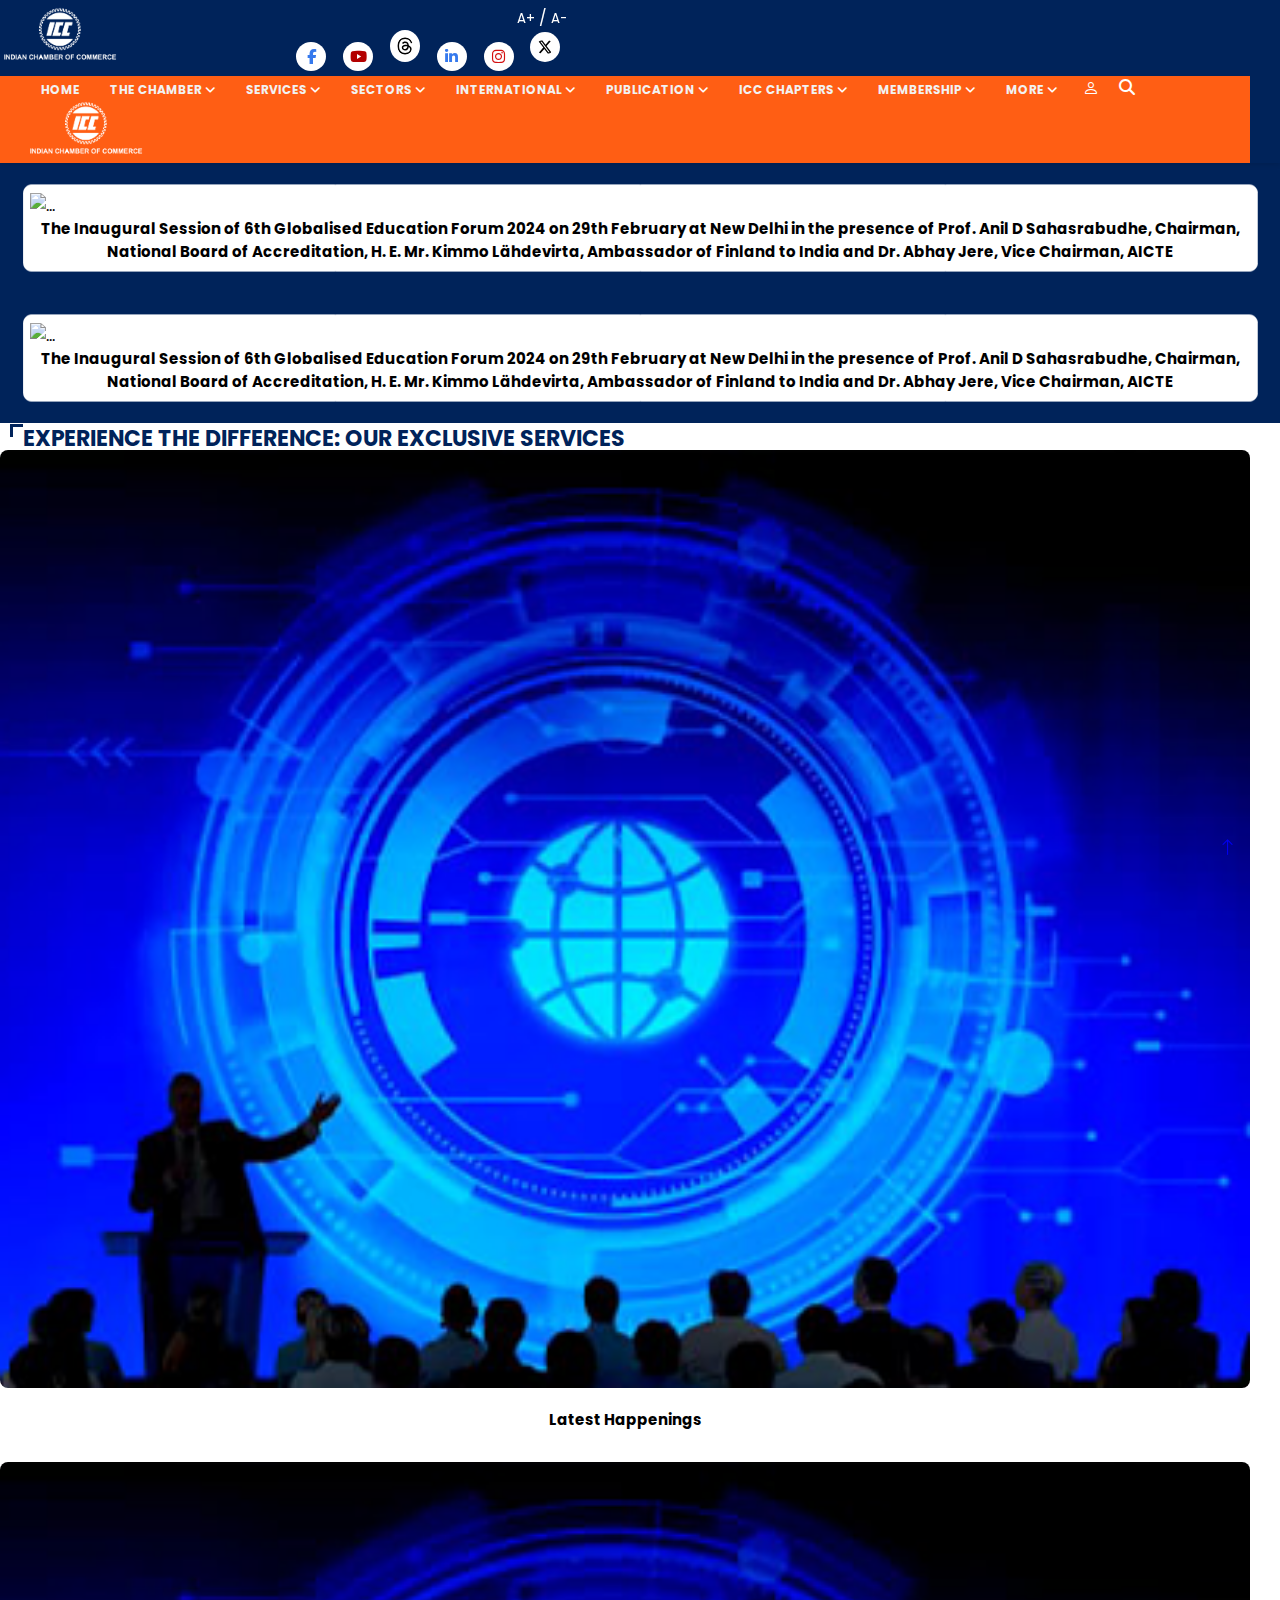
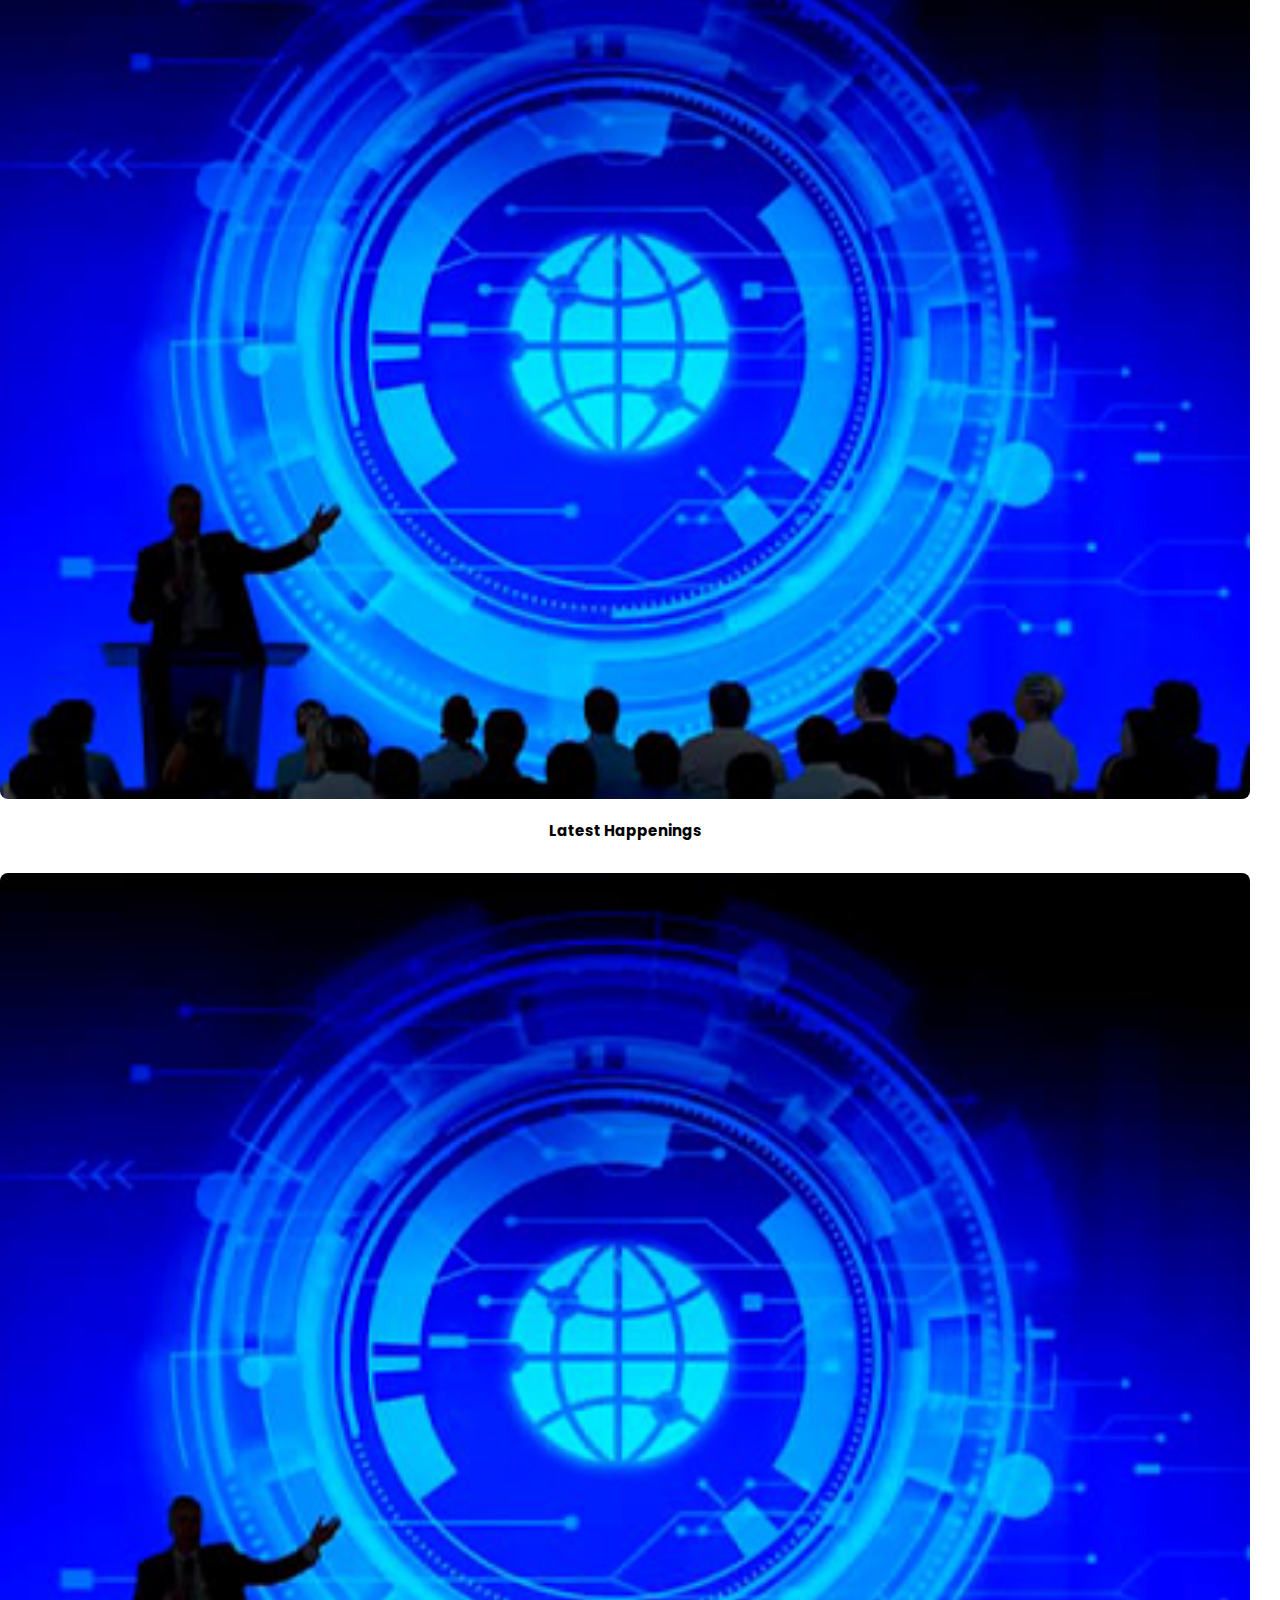
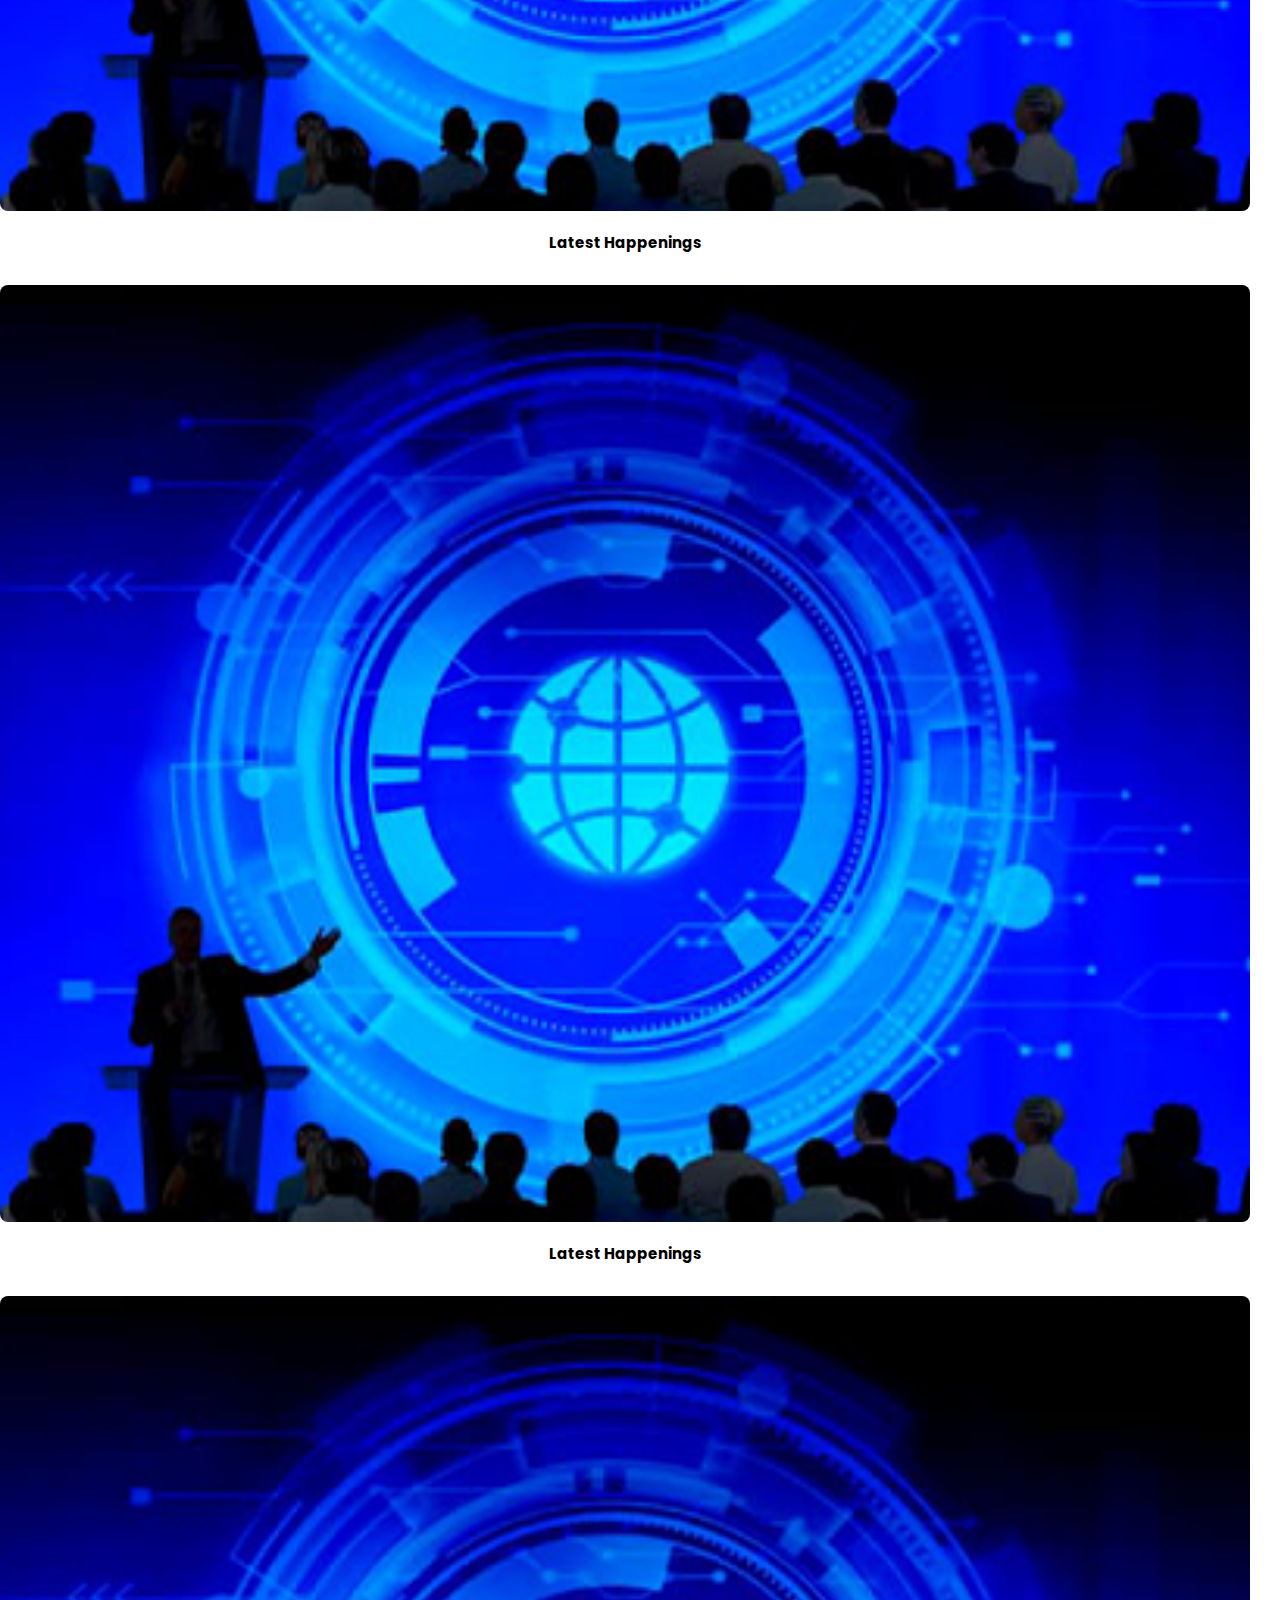
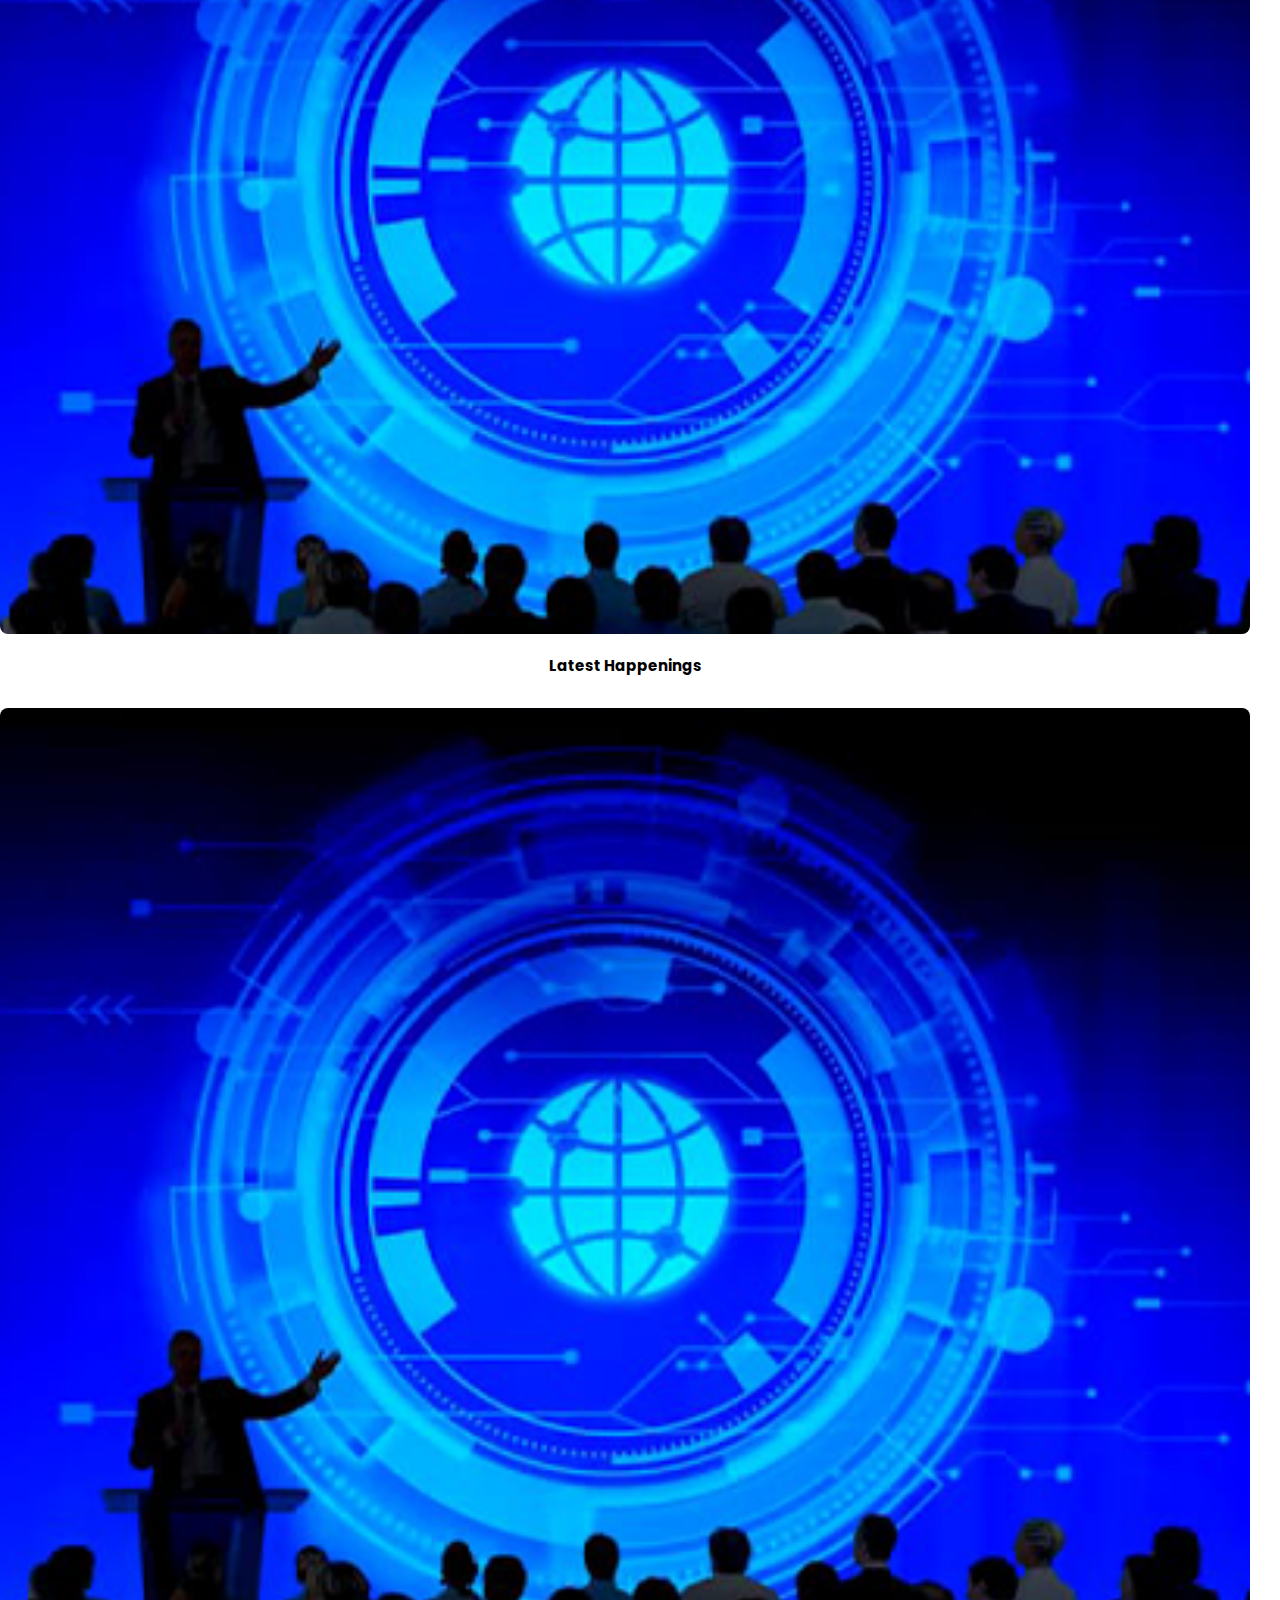
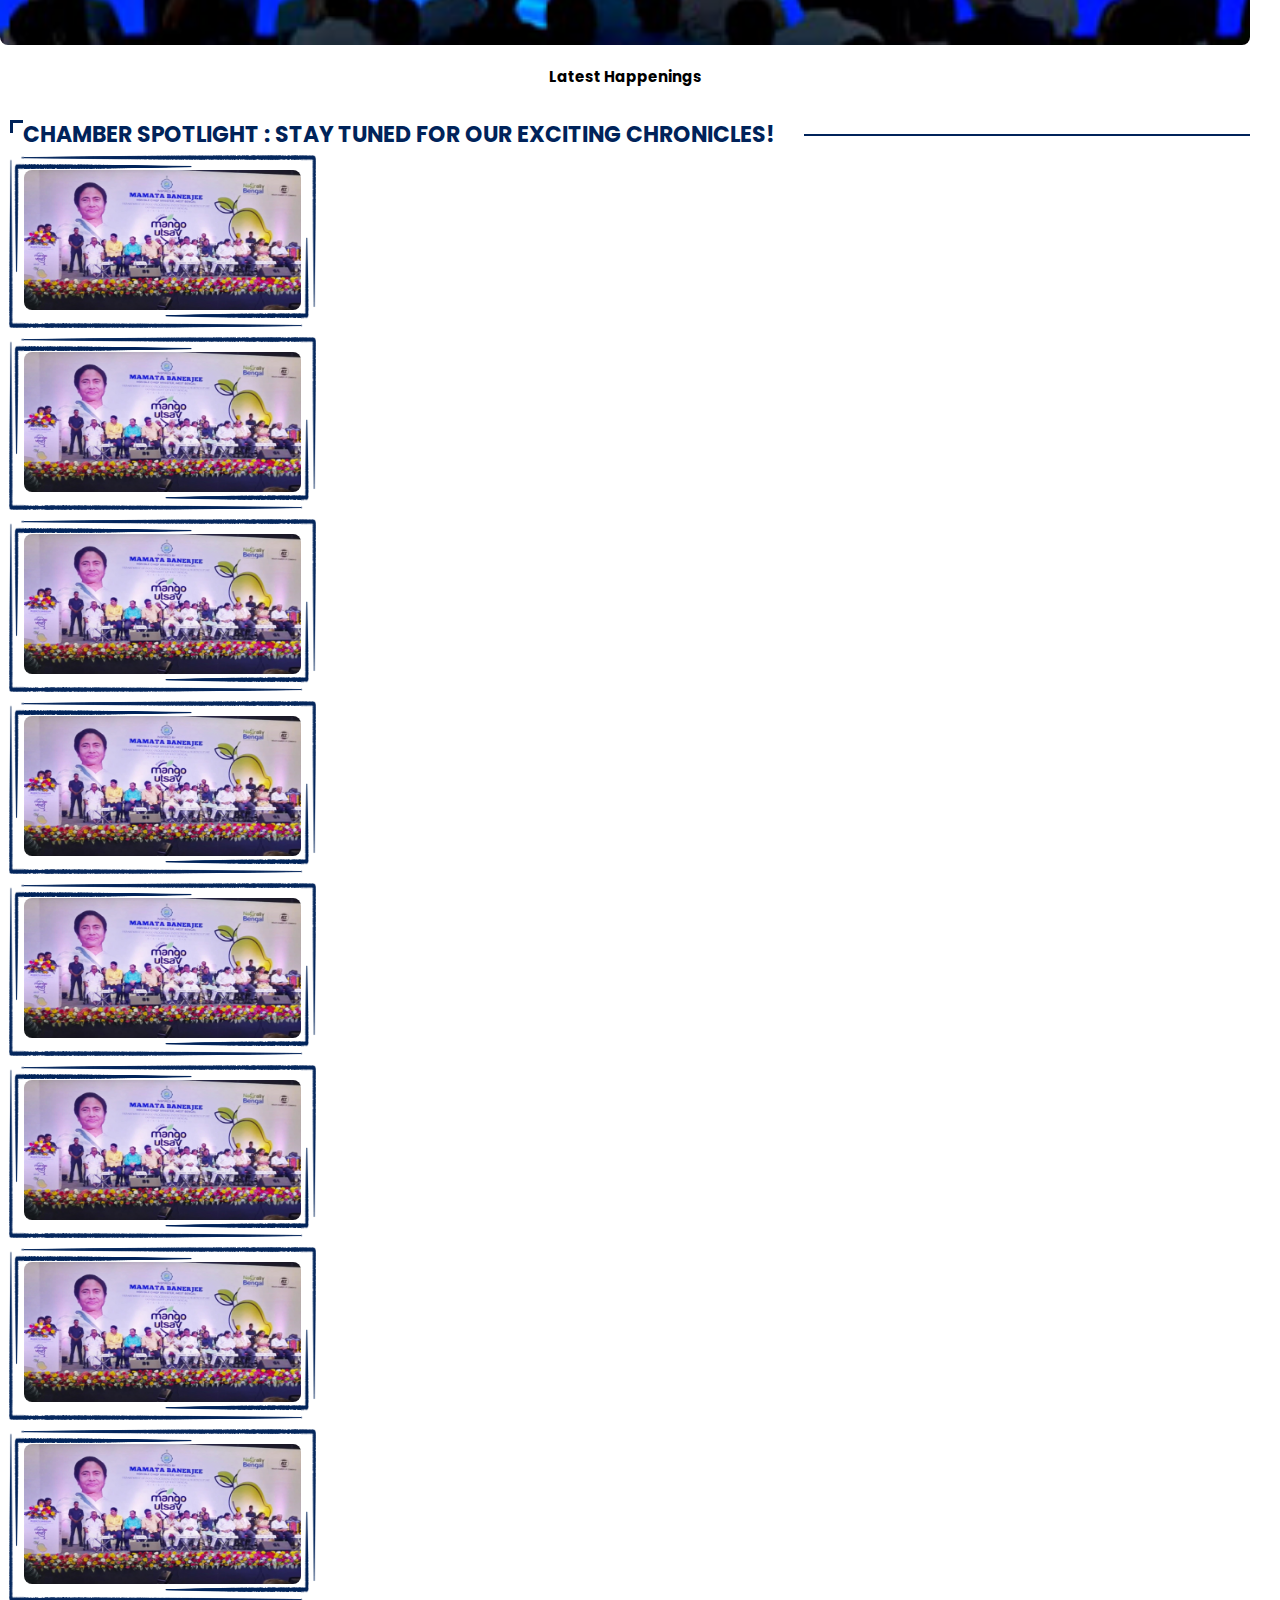
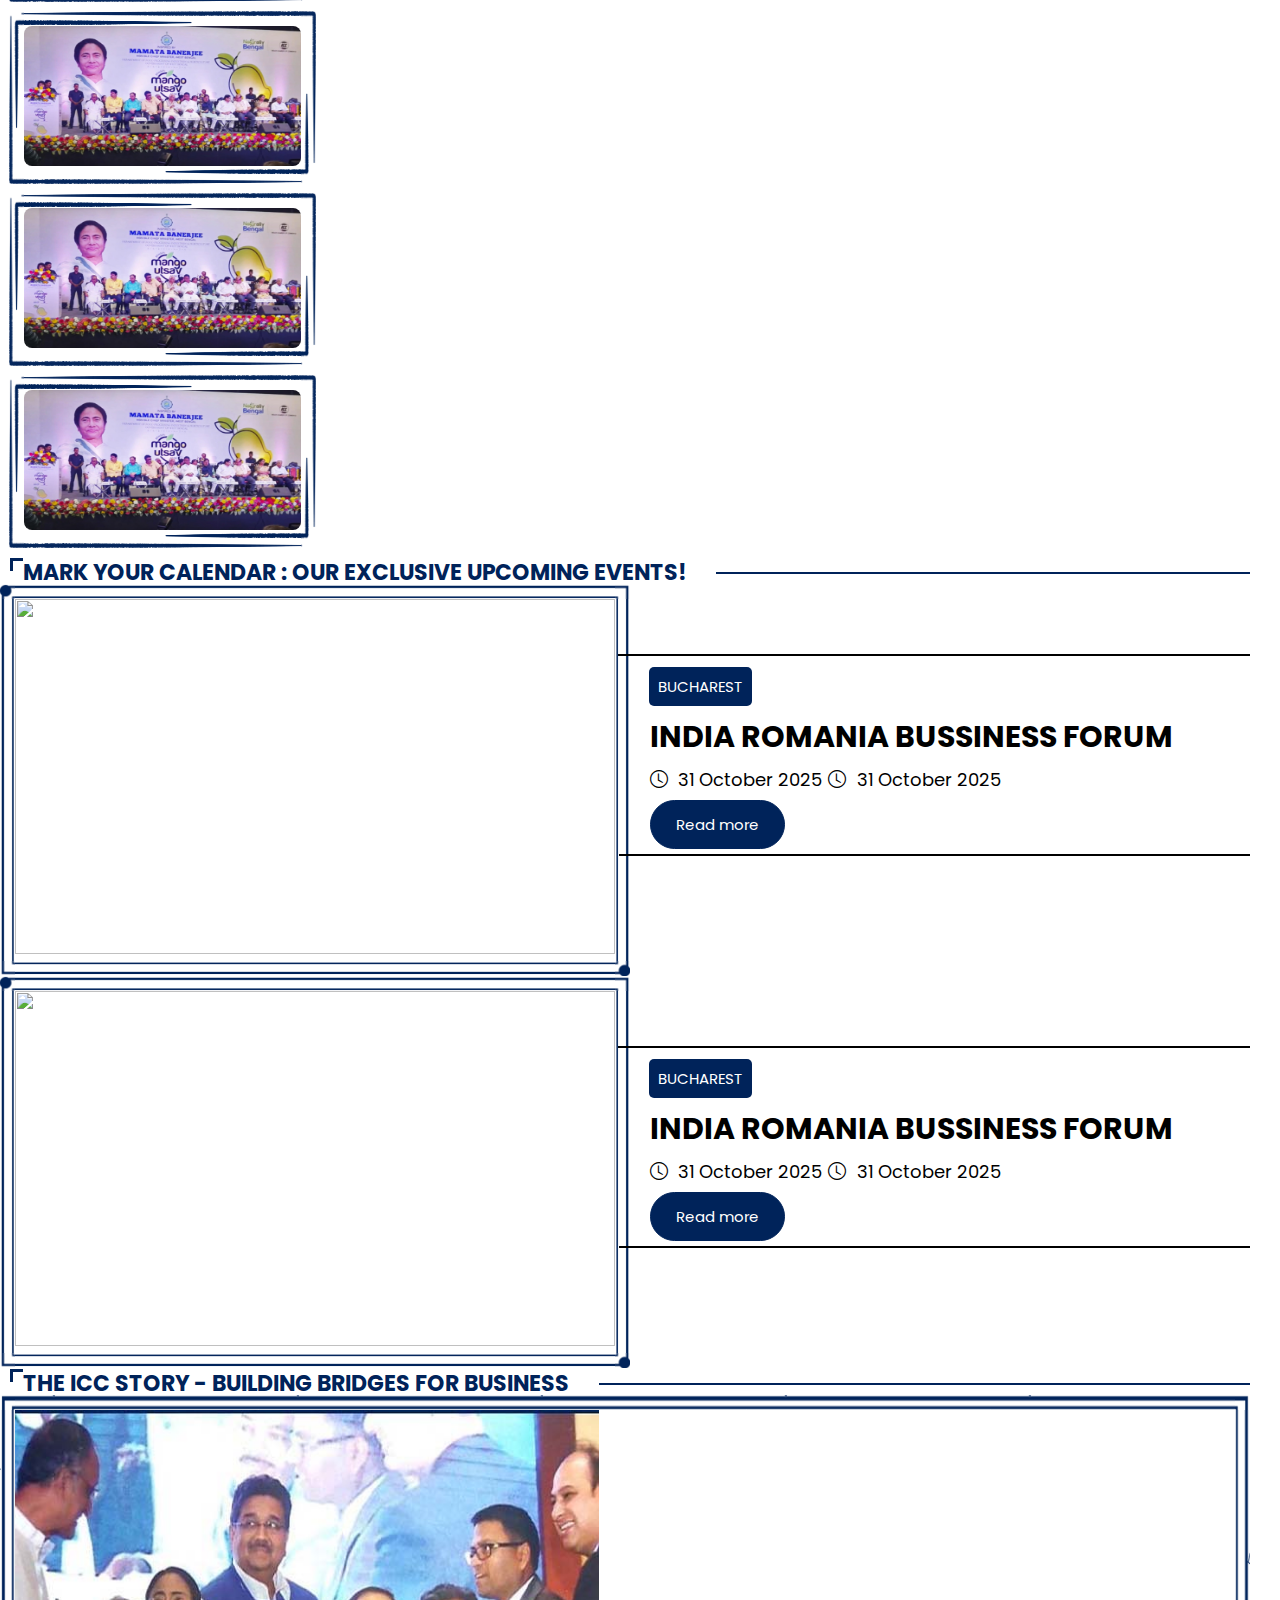
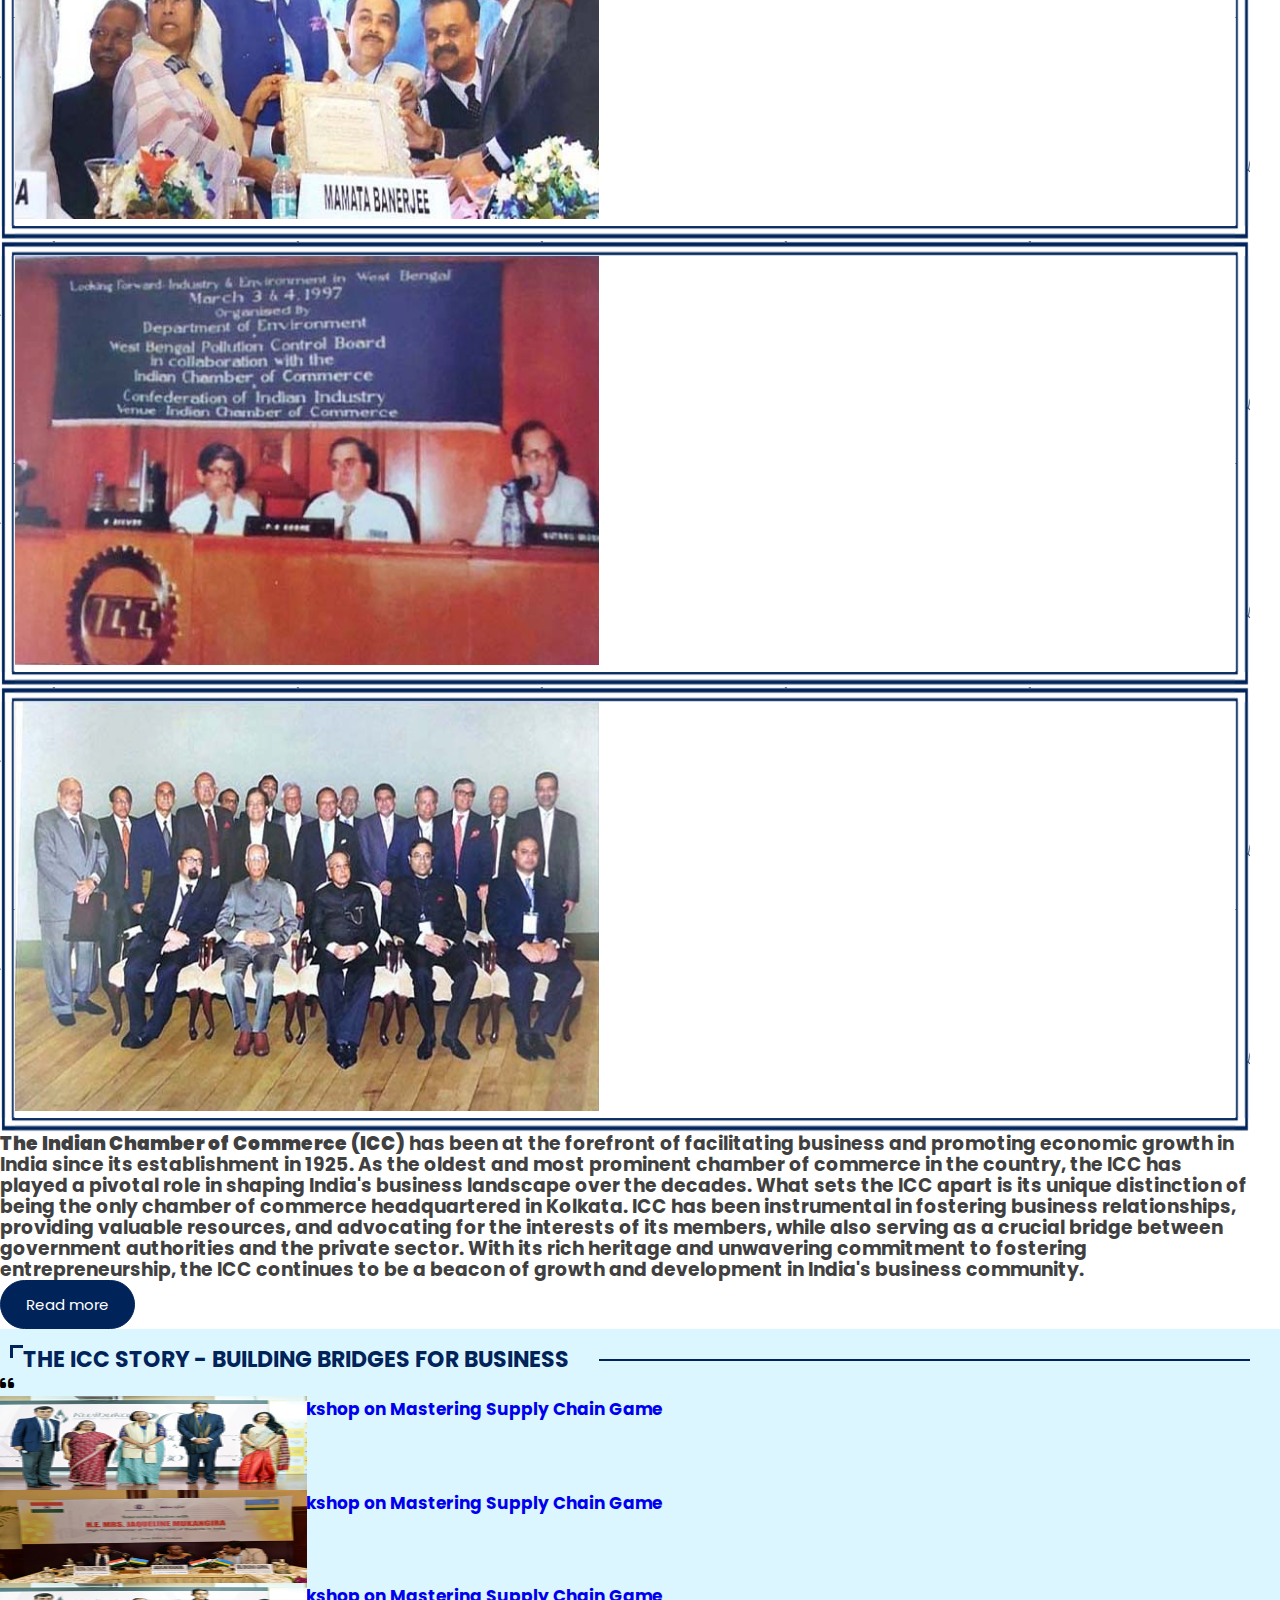
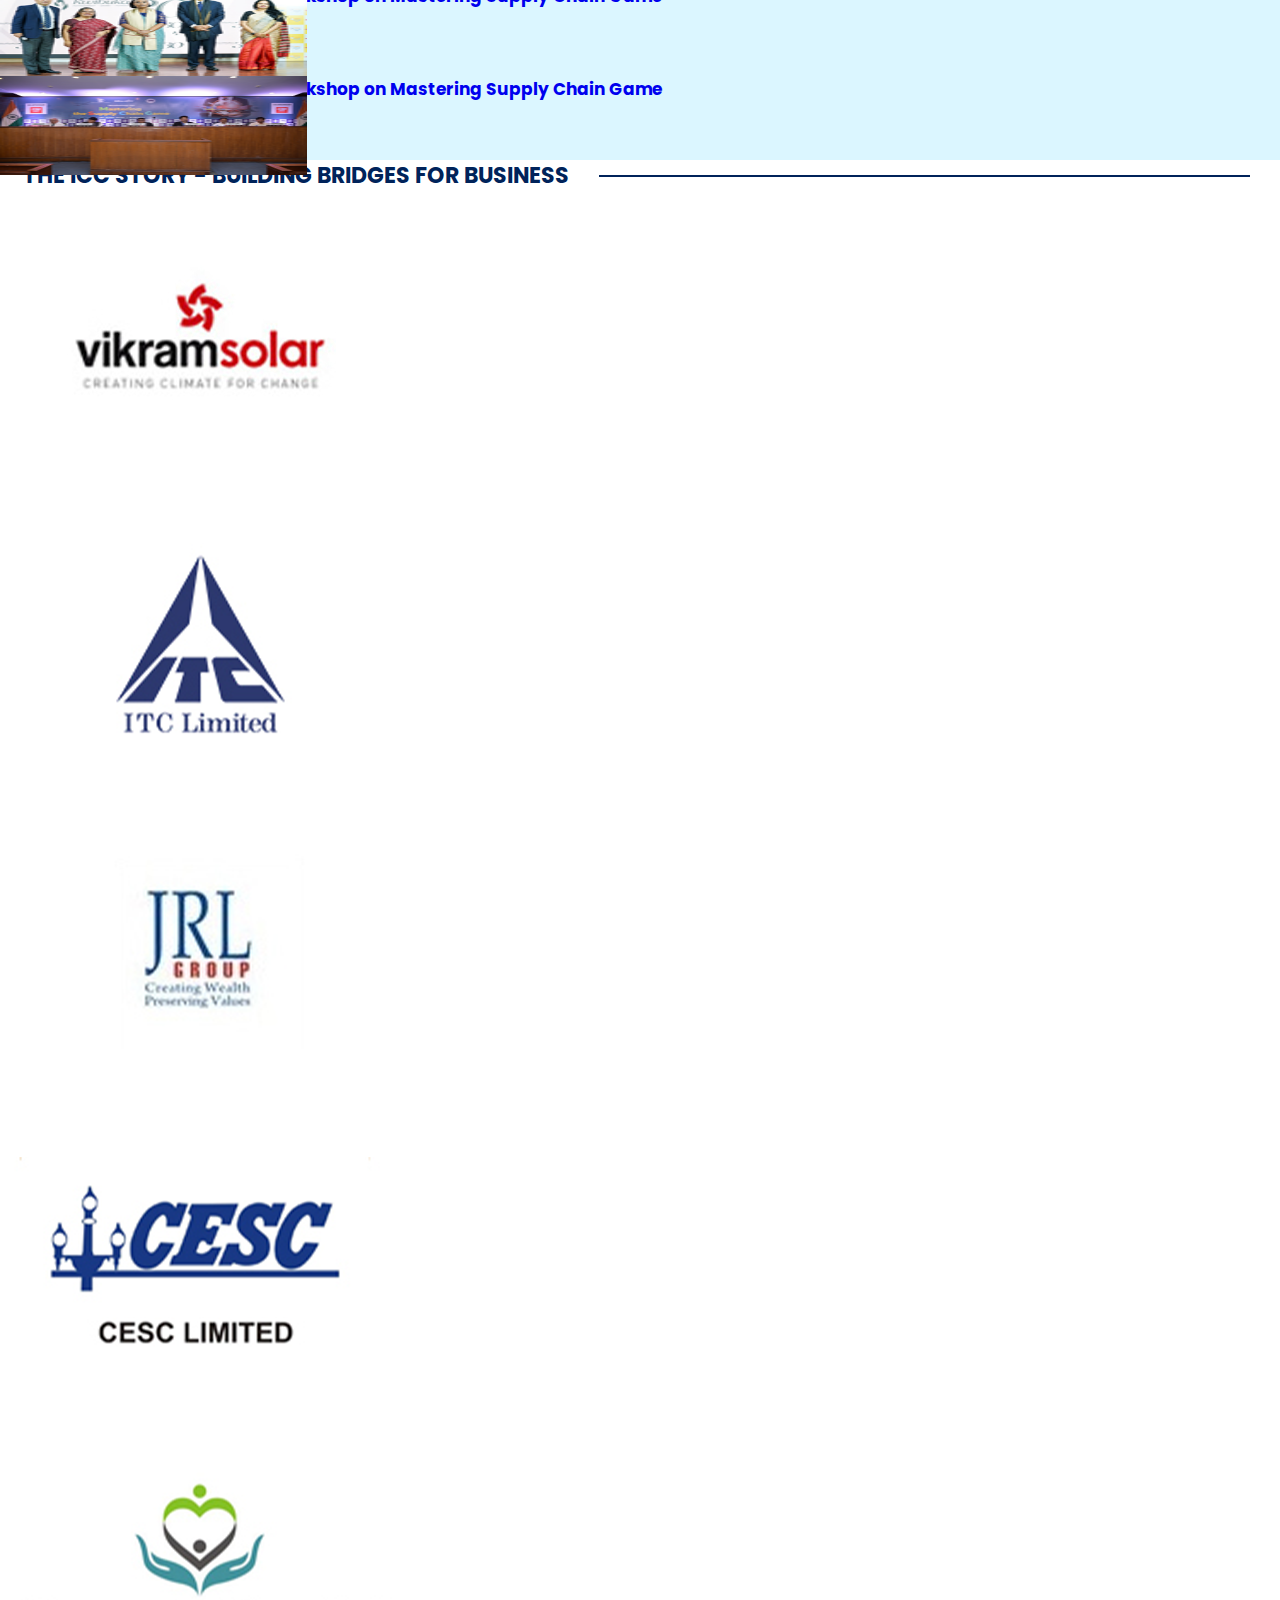
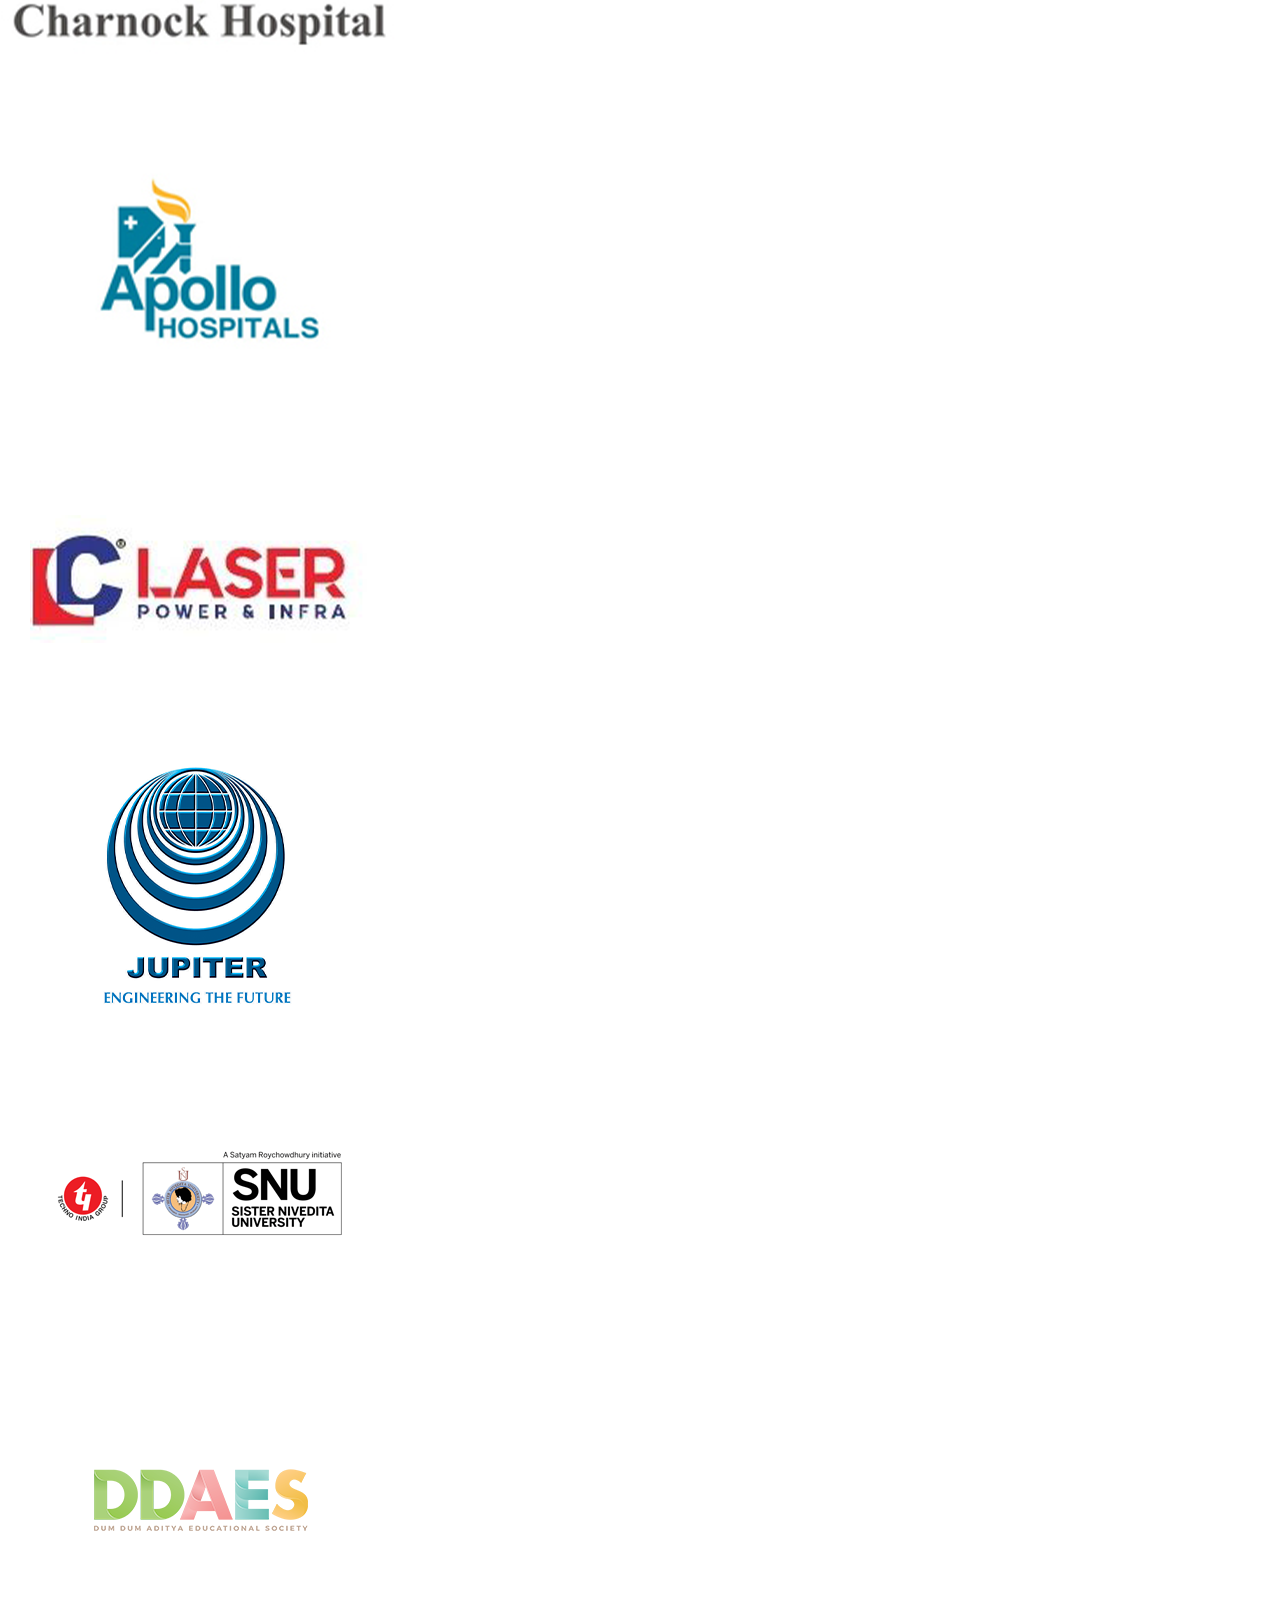
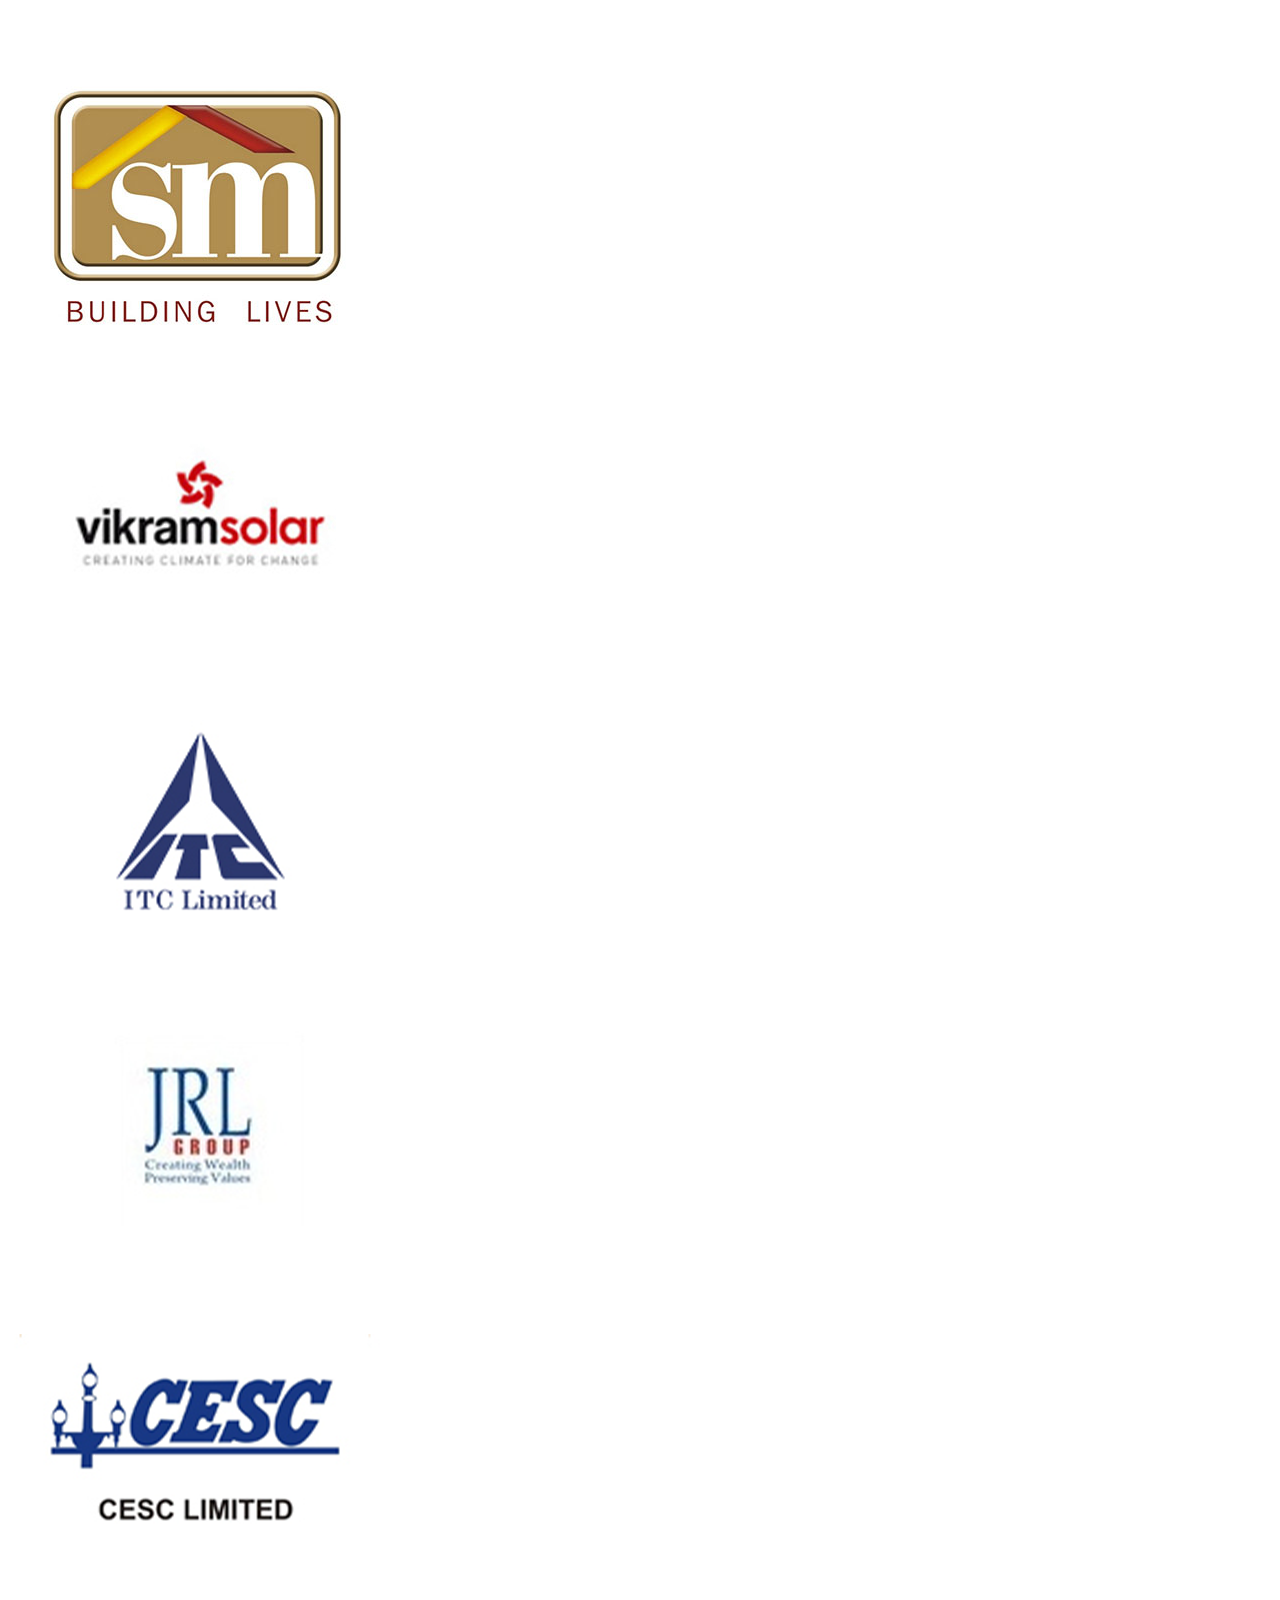
==== commit 522c0194: "Update index.html" ====
--- a/index.html
+++ b/index.html
@@ -99,7 +99,7 @@
             <div class="container">
                 <div class="wrapper">
 
-                    <label for="menu-btns" class="btns menu-btns"><i class="fas fa-bars"></i></label>
+                   
                     <input type="radio" name="slider" id="menu-btn">
                     <input type="radio" name="slider" id="close-btn">
                     <ul class="nav-links">
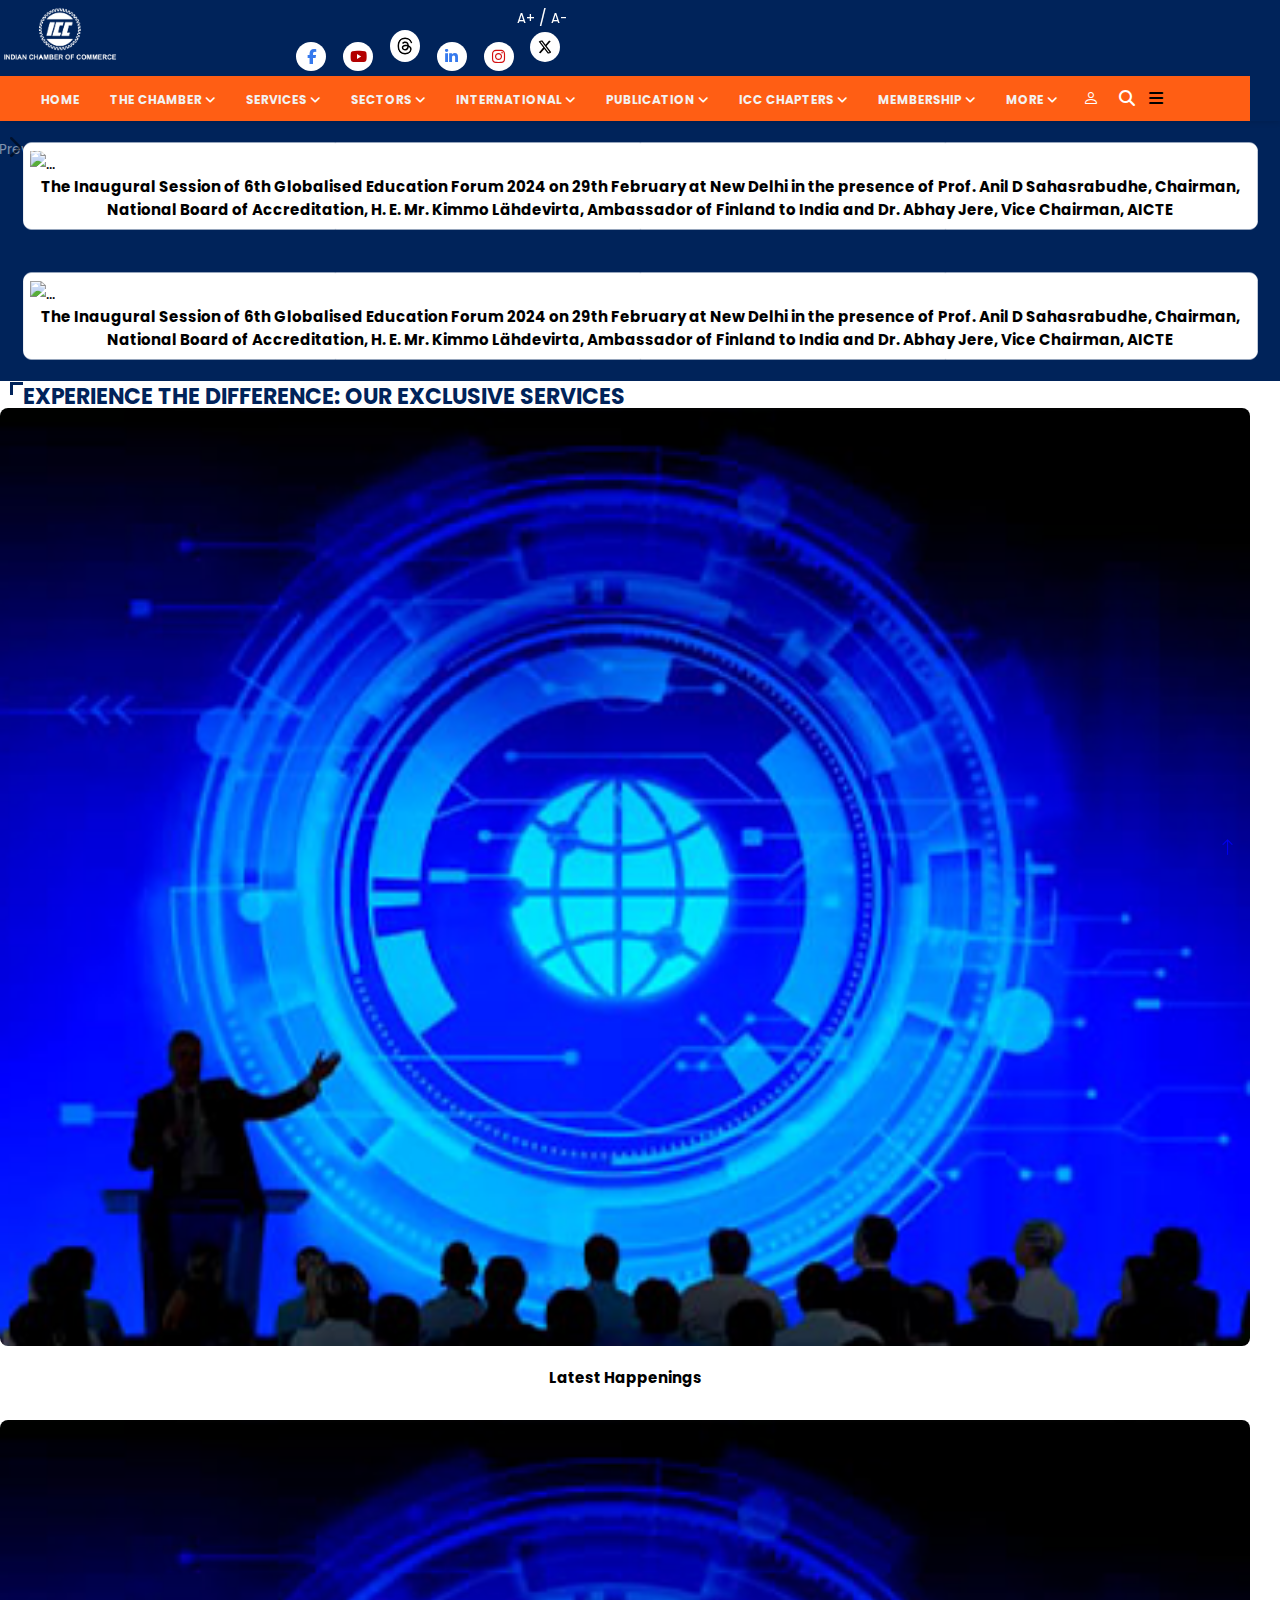
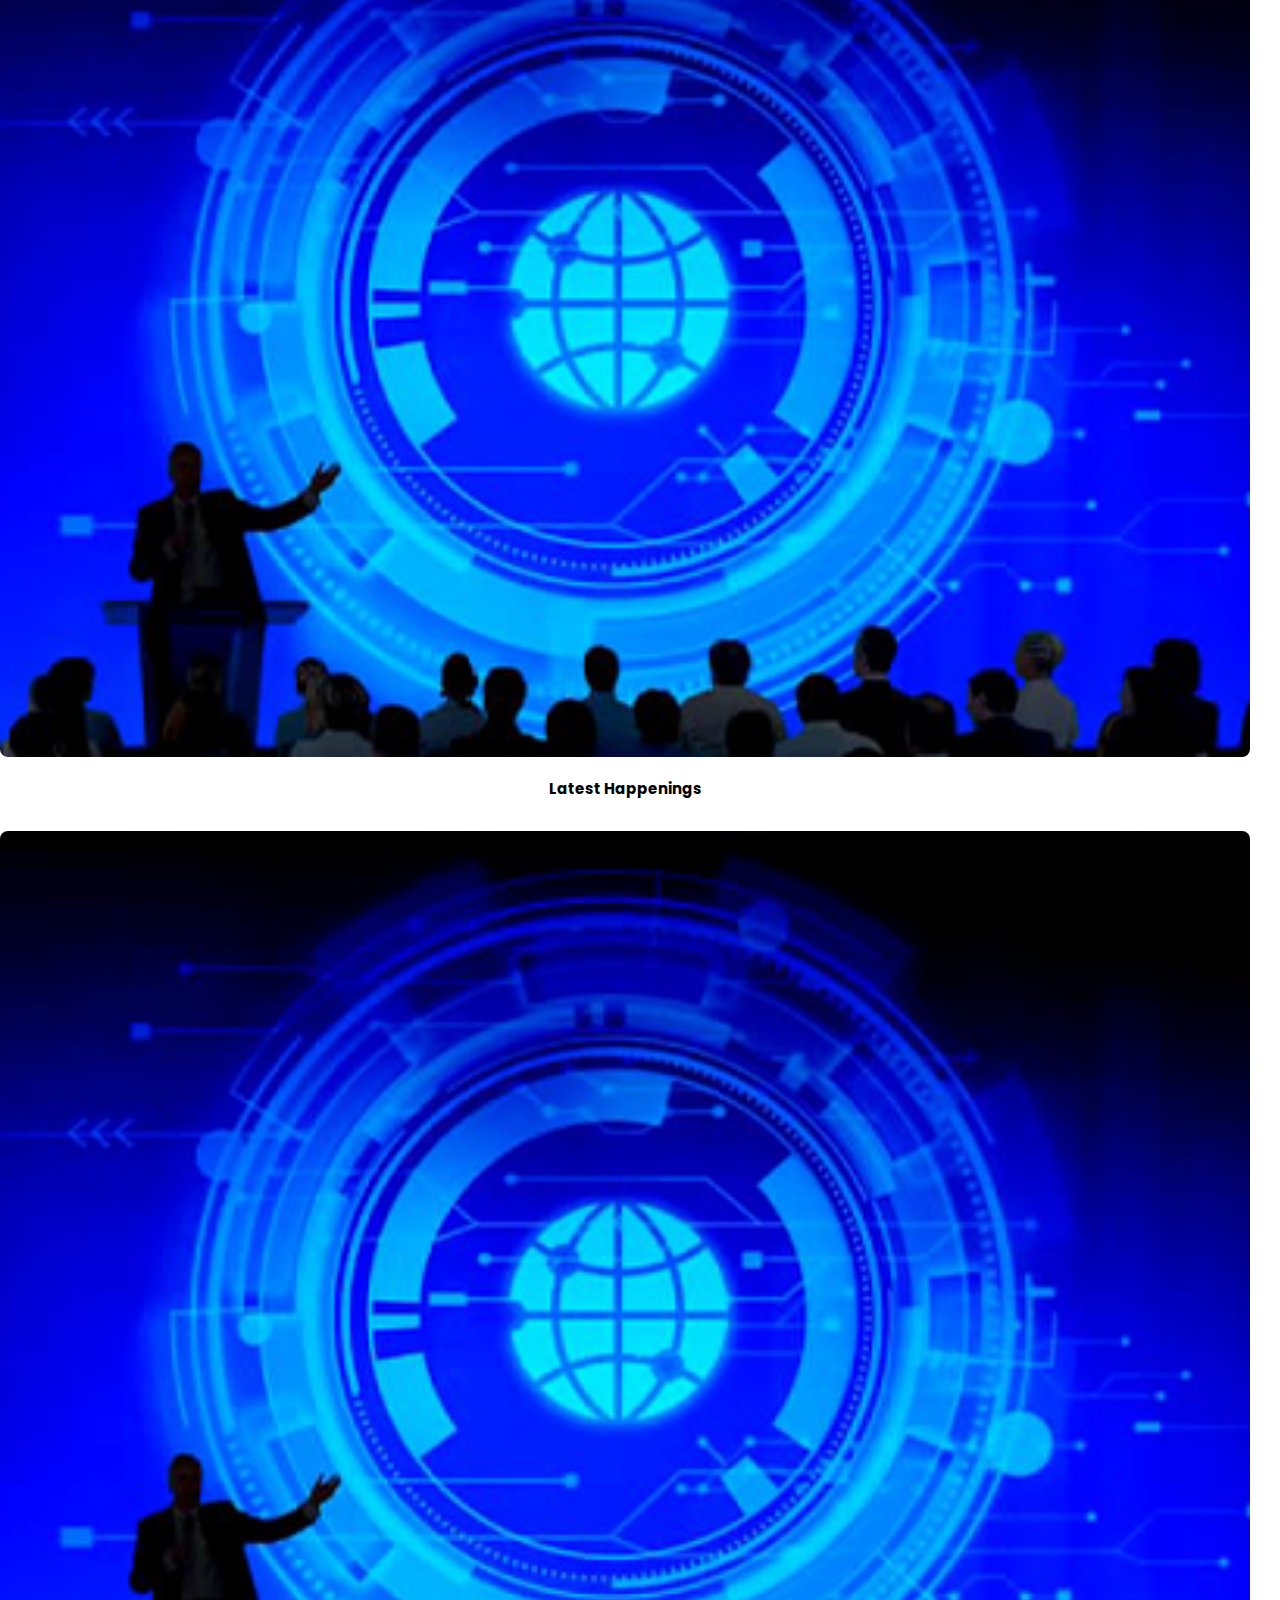
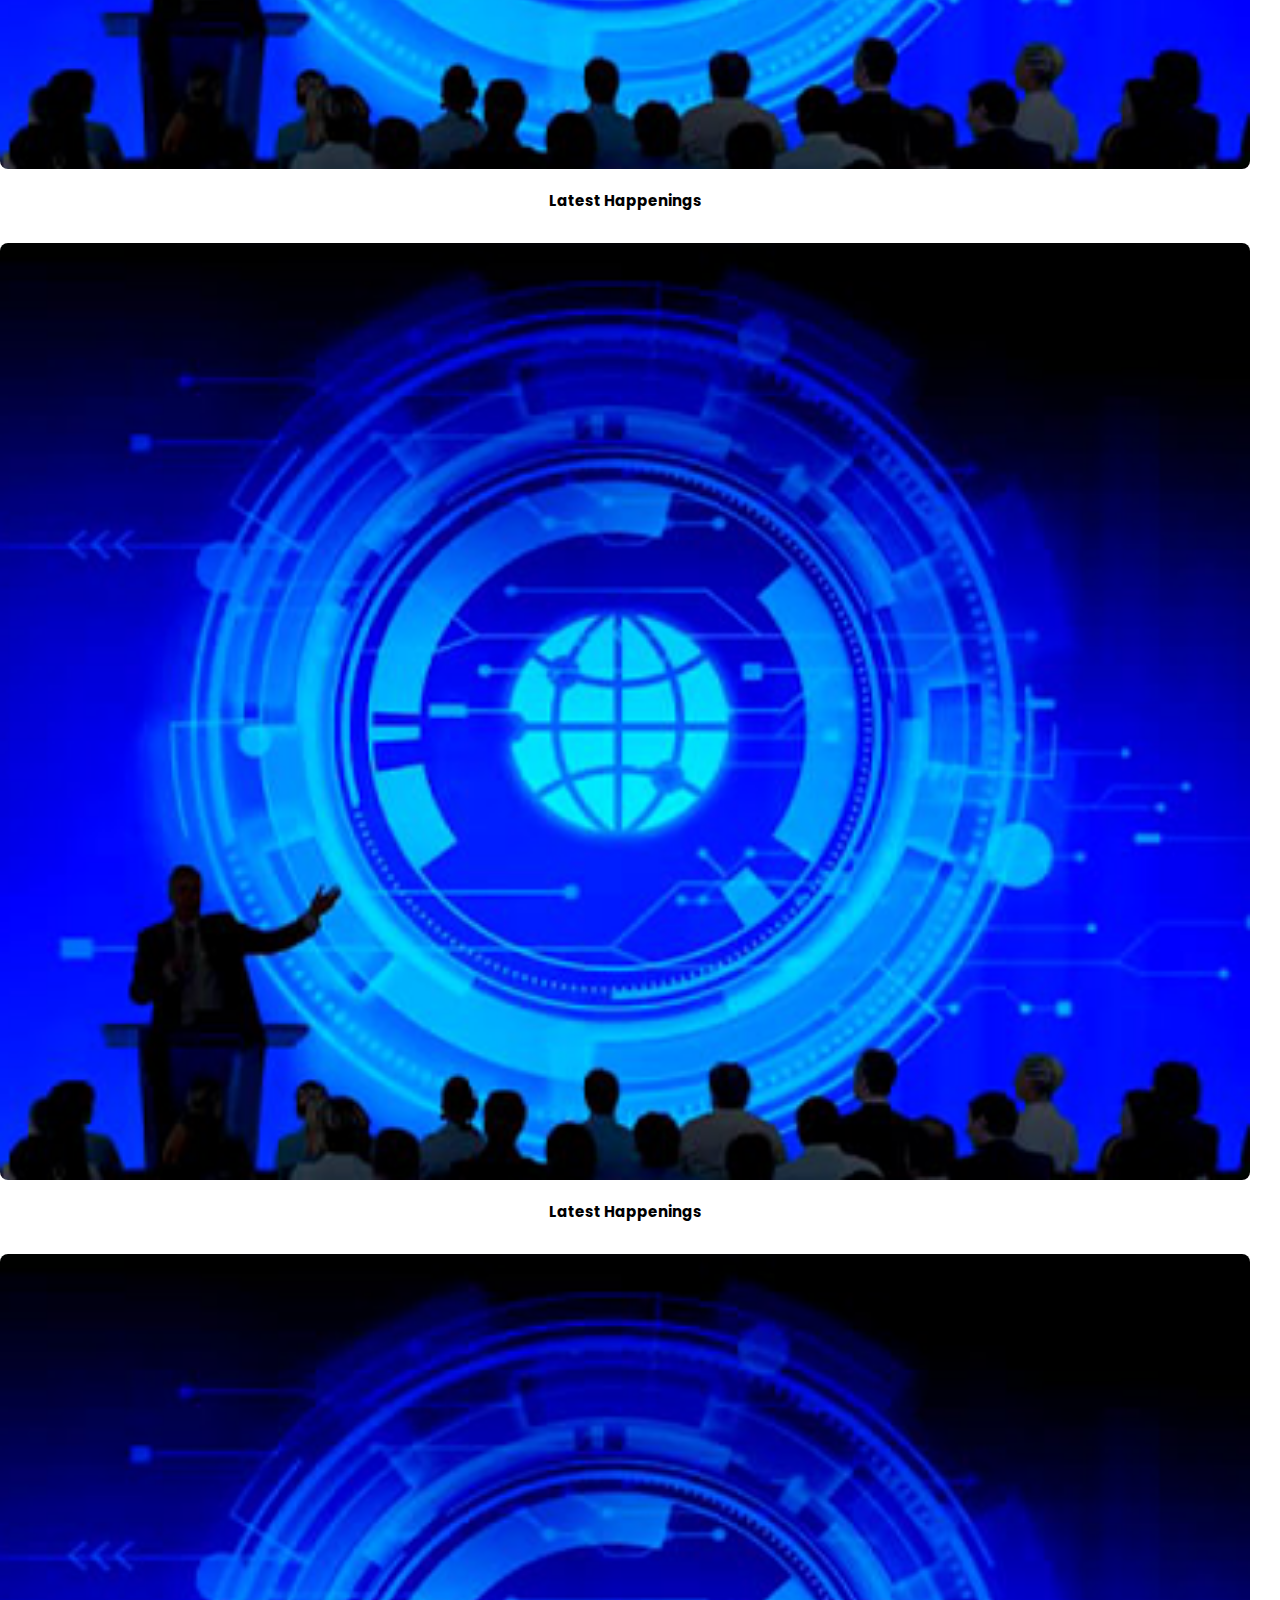
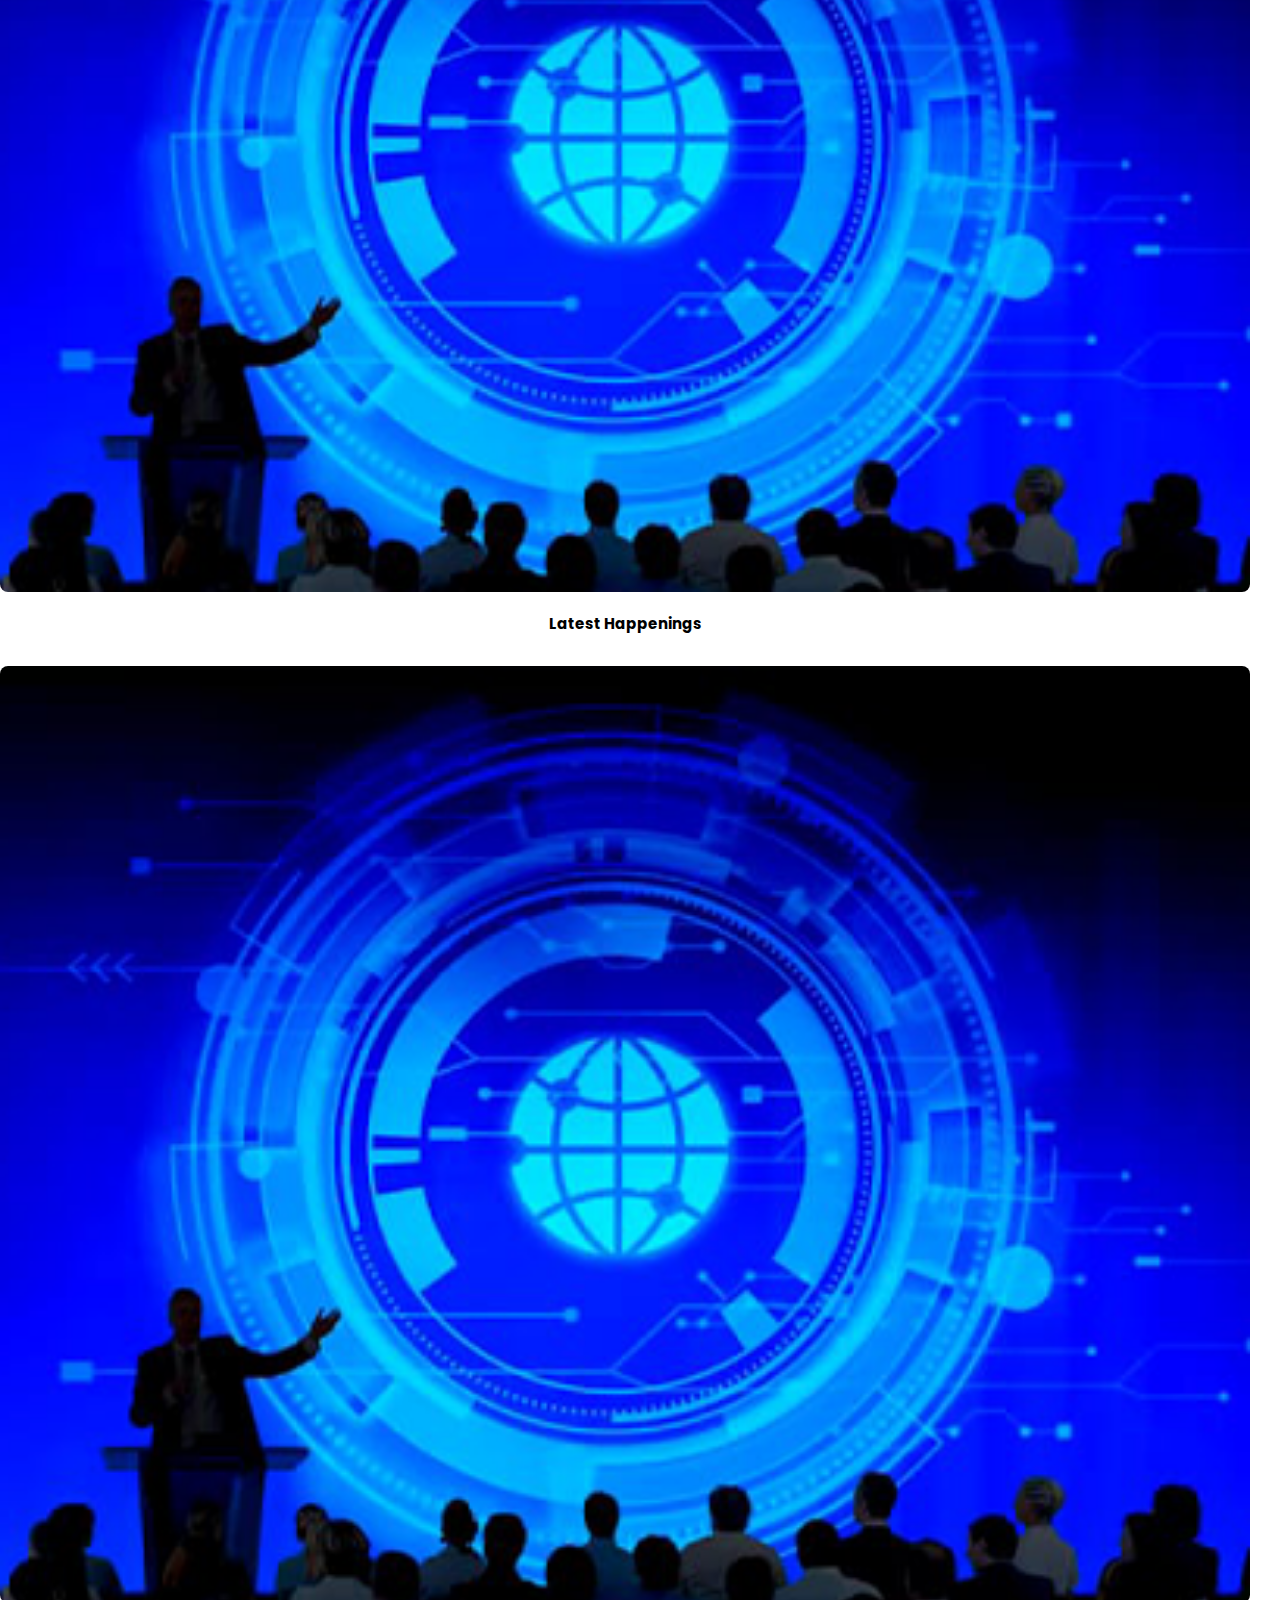
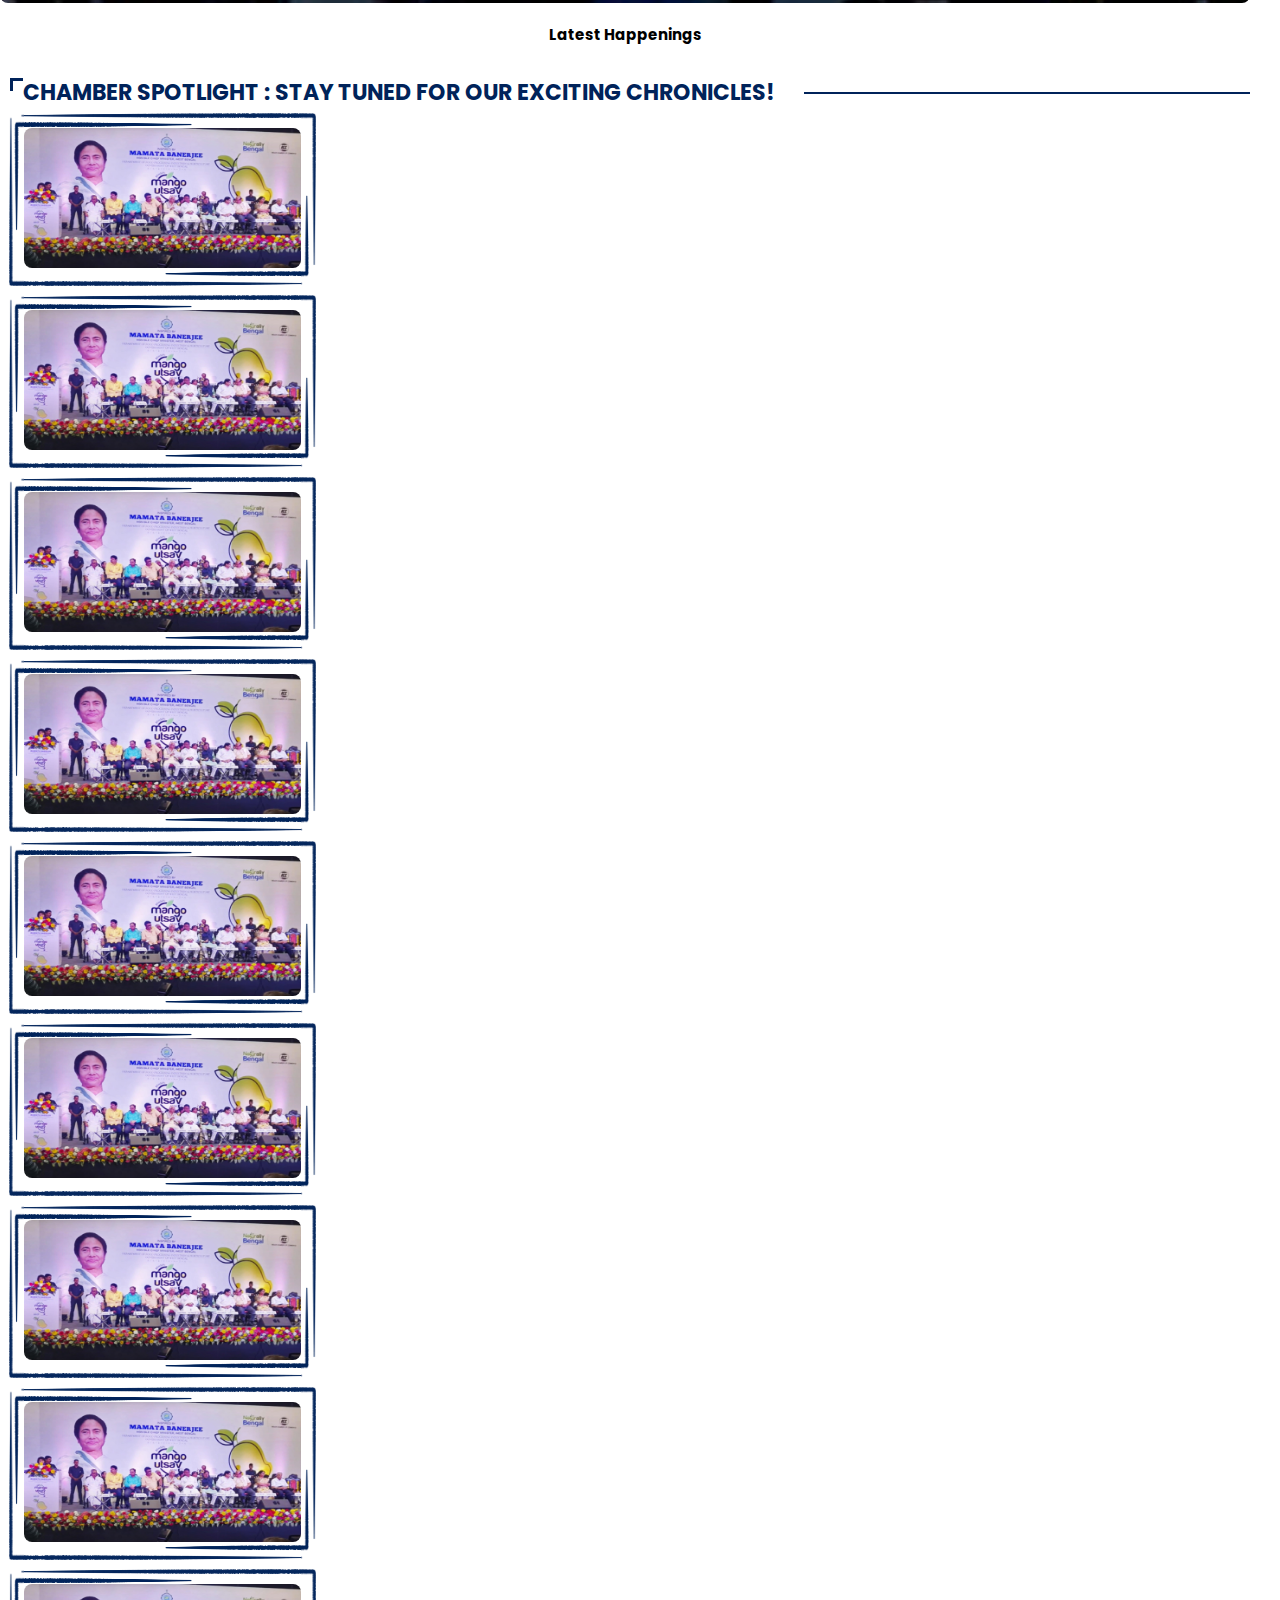
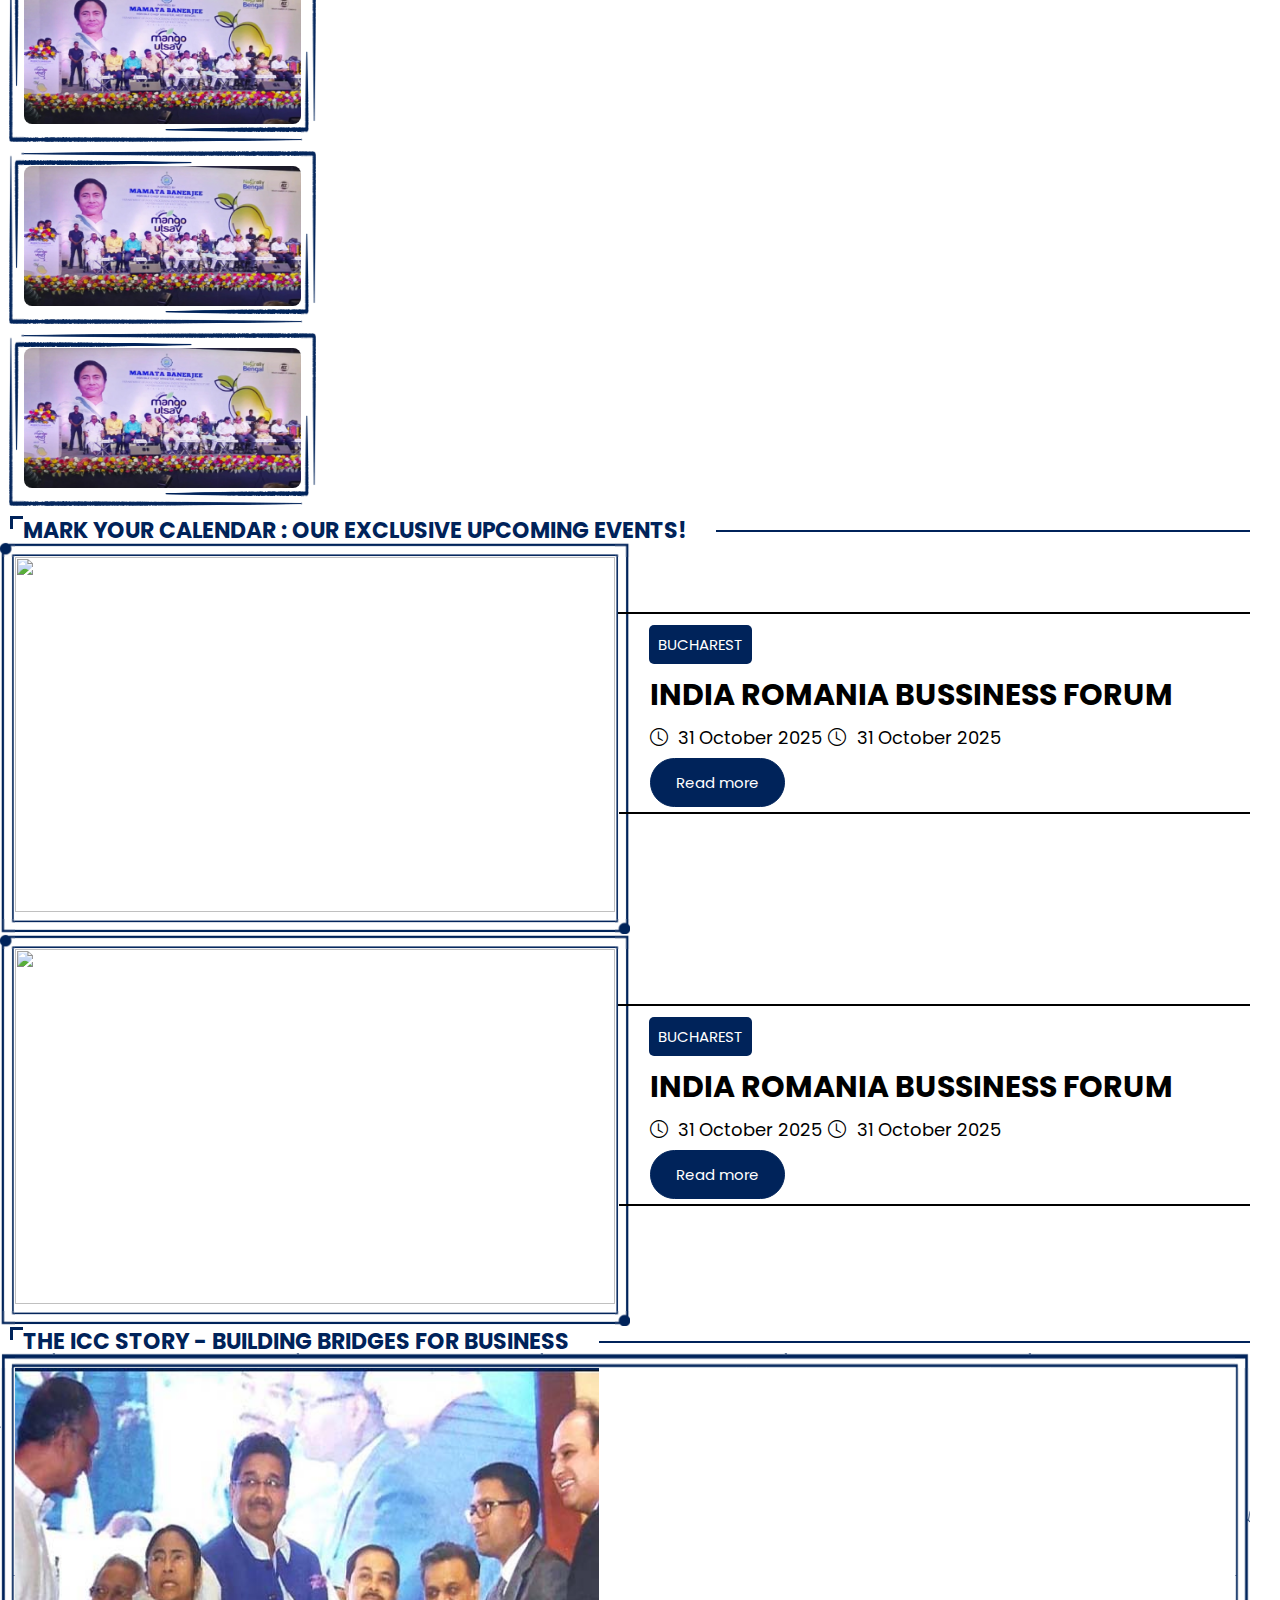
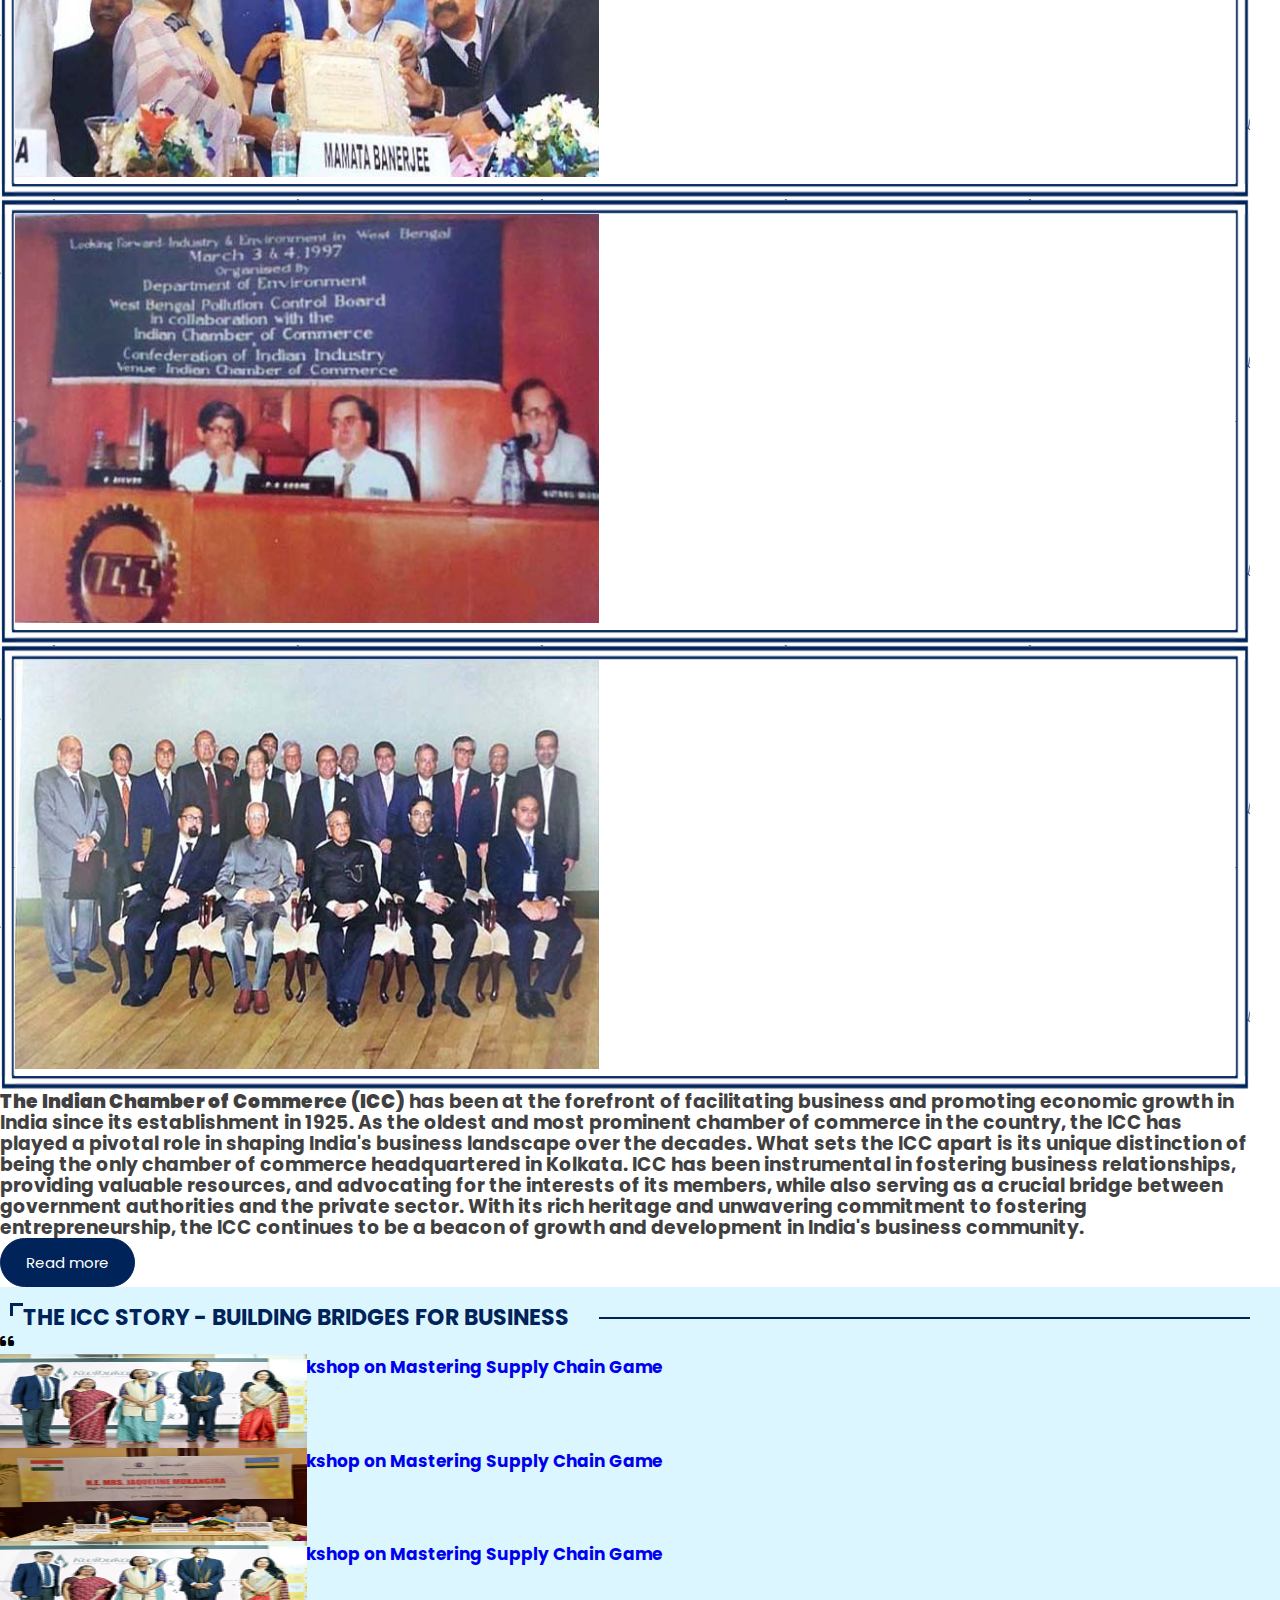
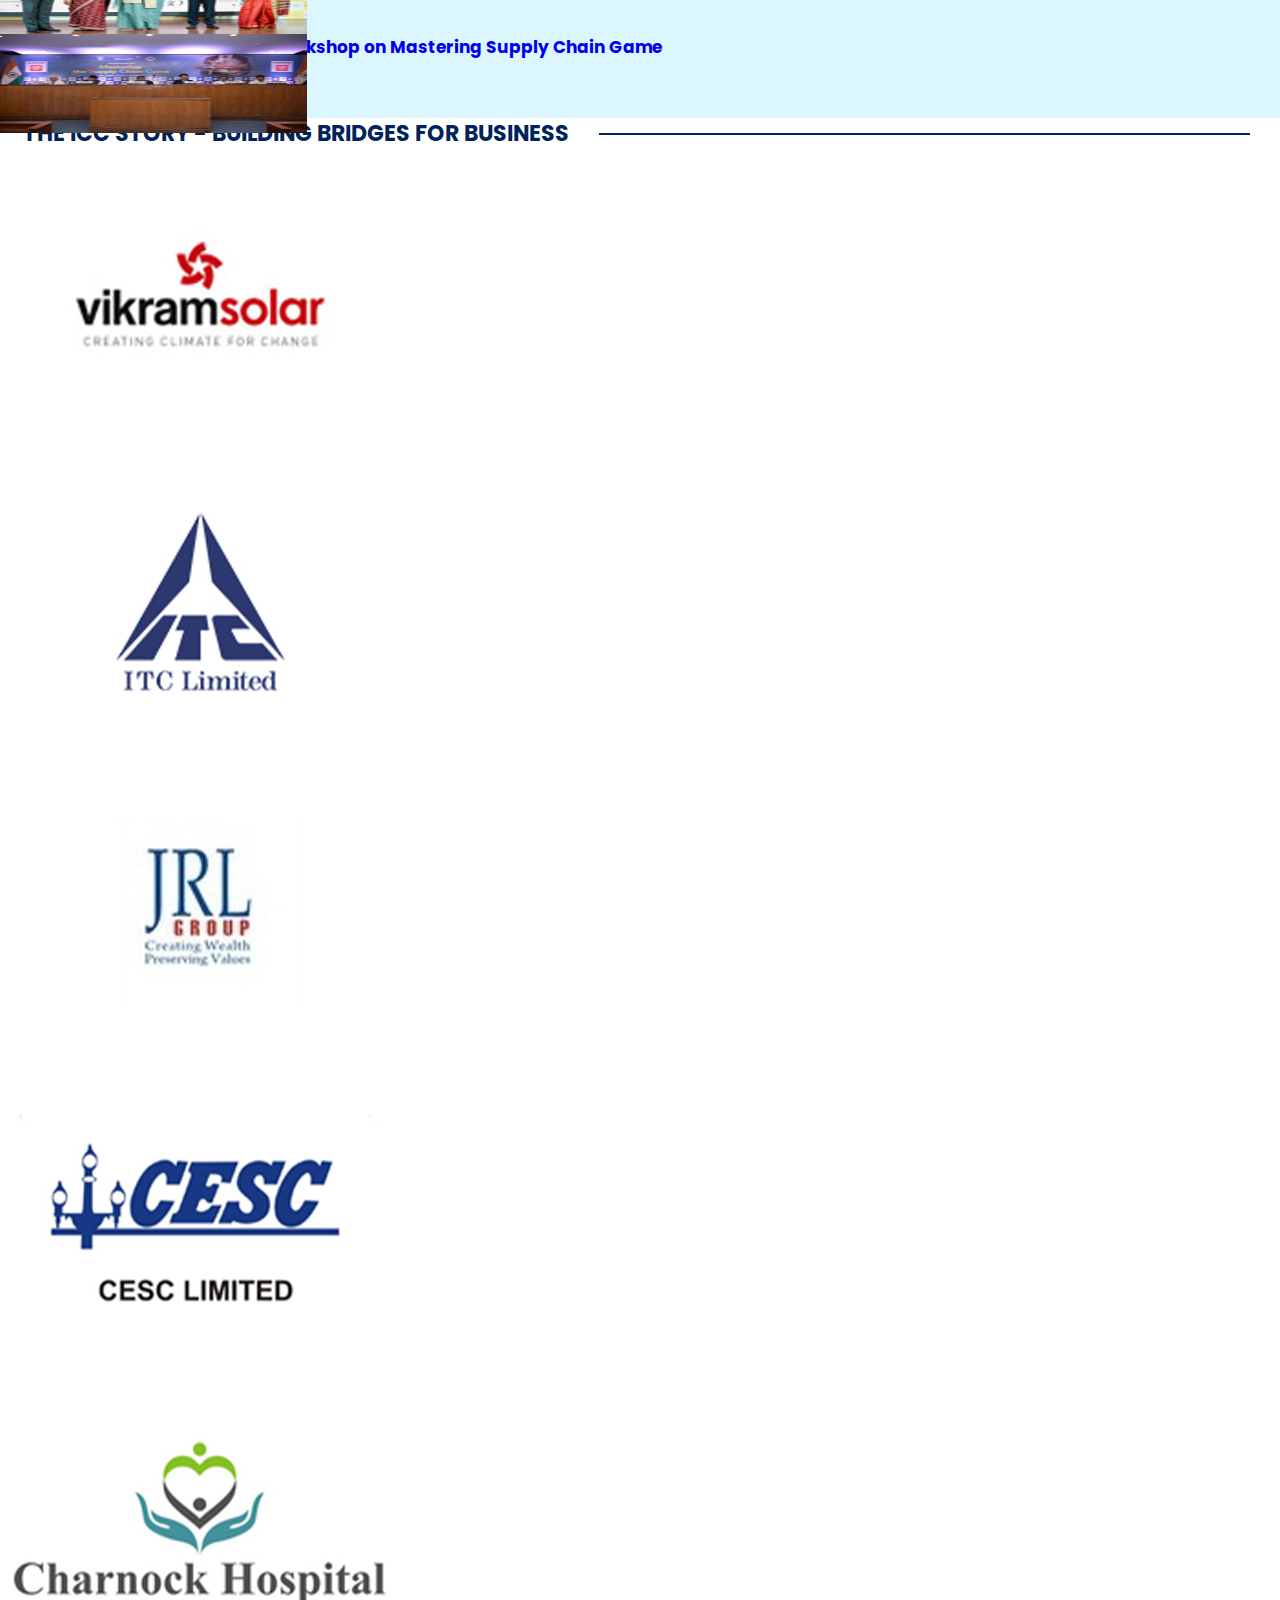
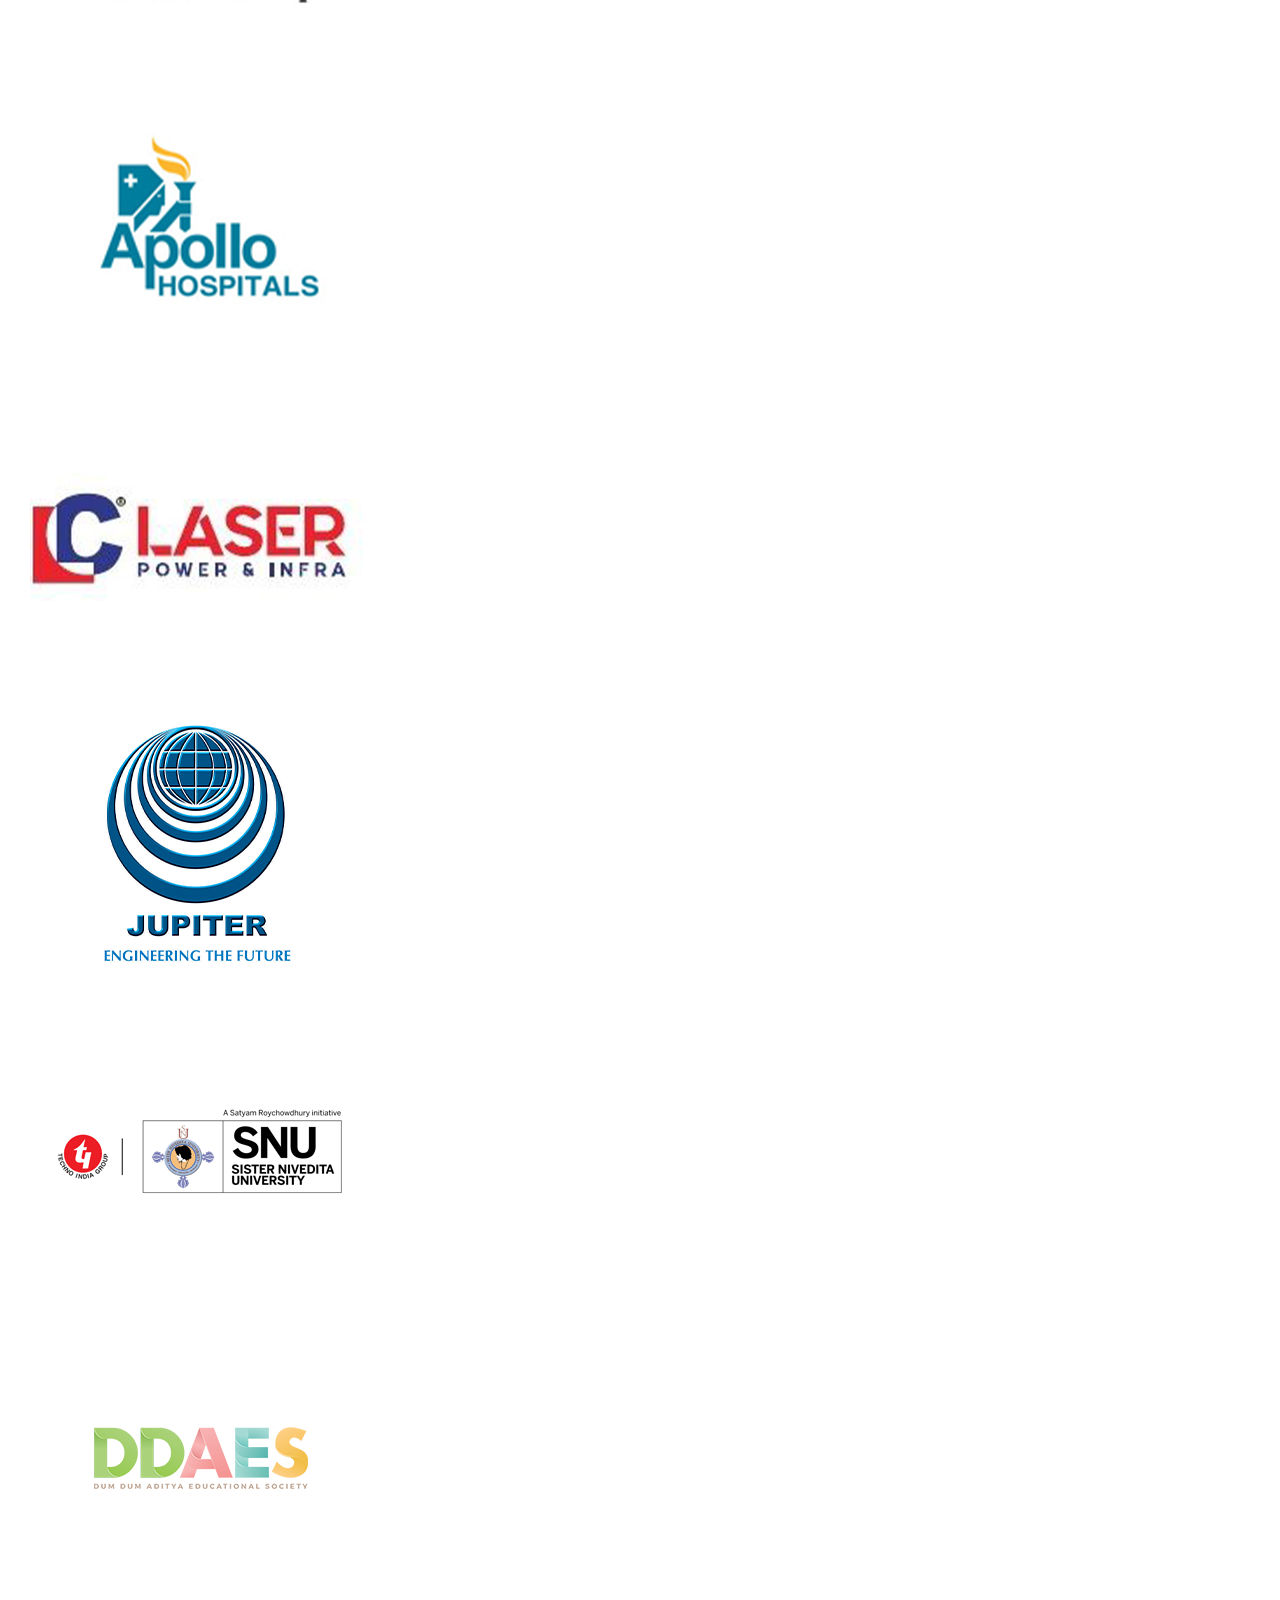
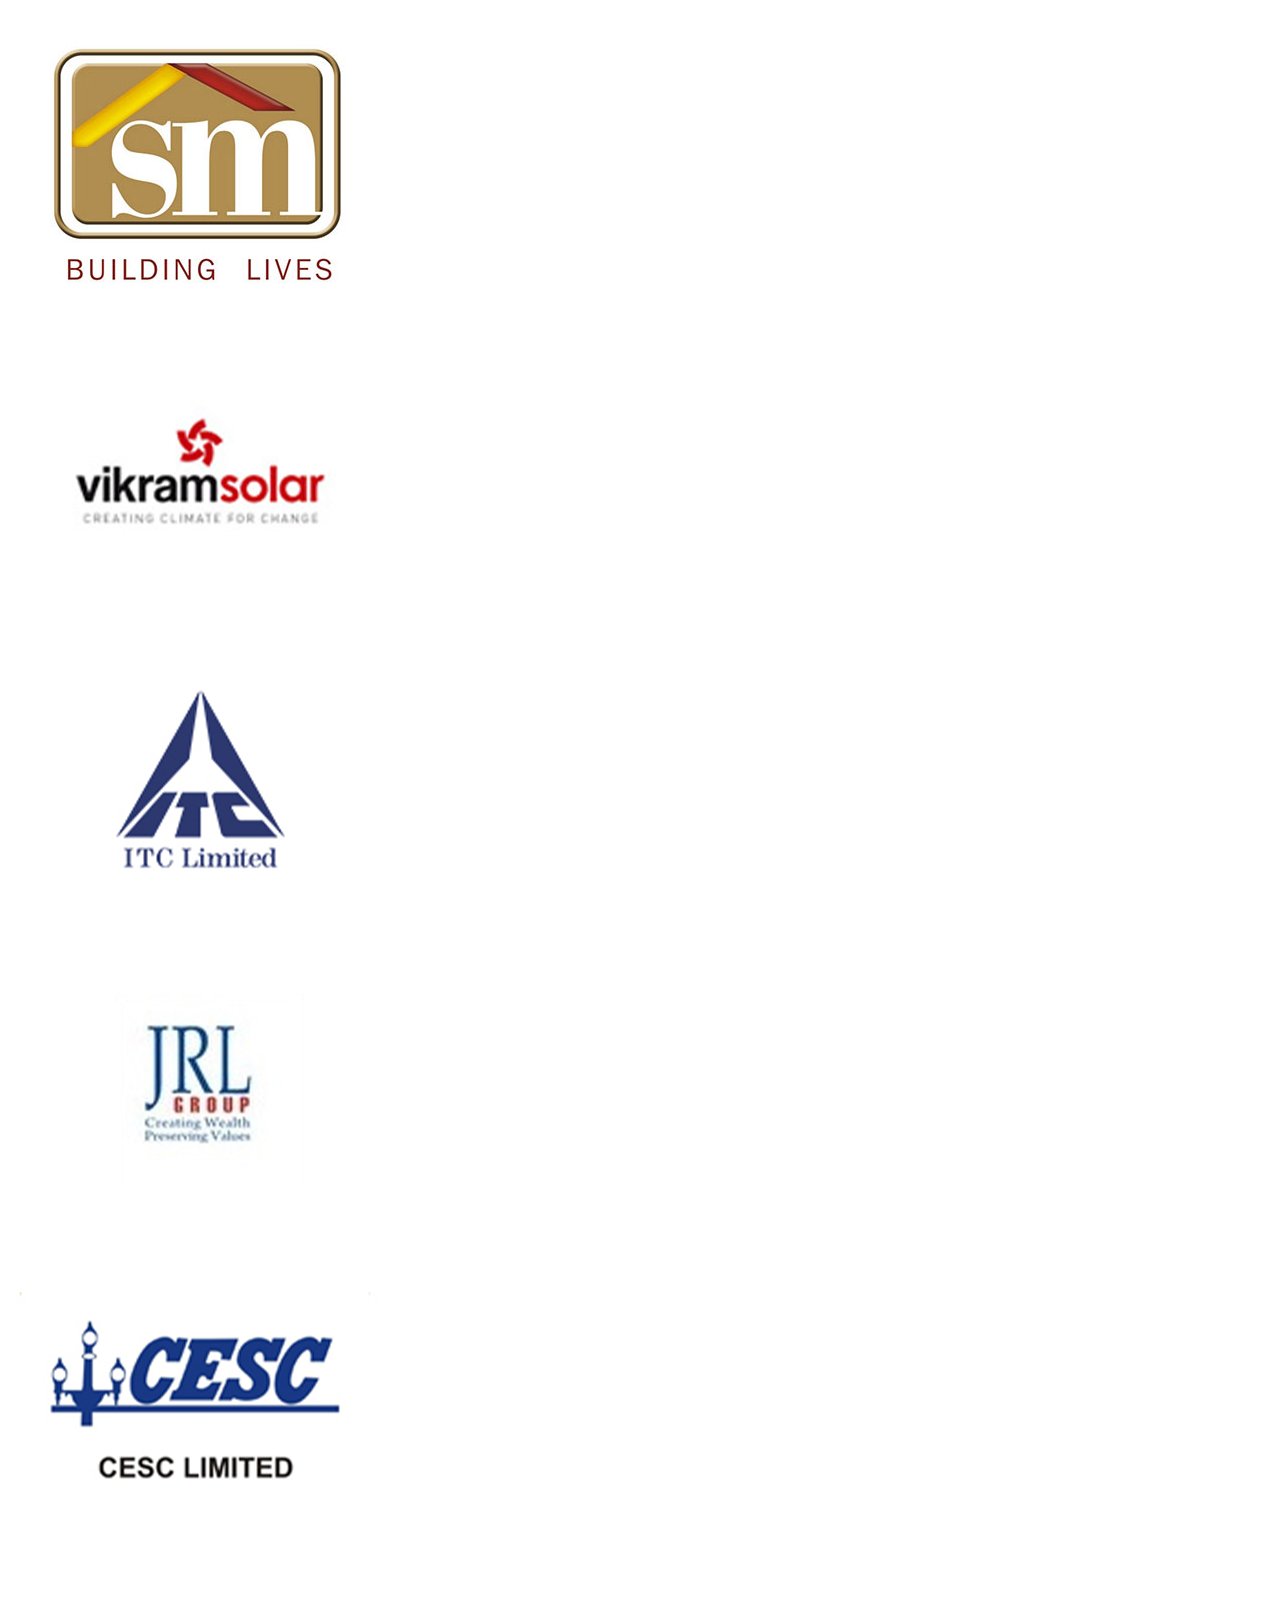
==== commit 6cd93764: "Update index.html" ====
--- a/index.html
+++ b/index.html
@@ -246,13 +246,14 @@
                         </div>
 
                     </ul>
-                    <div class="top-logo header-logo text-left">
-                            <a href="index.html">
+                    <div class="menu-logo text-left" id="mobail-logo">
+                        <a href="index.html">
                                 <!-- logo open -->
                                 <img src="assets/img/logo/1702708184logo.png" alt="logo" width="290">
                                 <!-- logo close -->
                             </a>
-                        </div>
+                    </div
+                  
                     <label for="menu-btn" class="btn menu-btn"><i class="fas fa-bars"></i></label>
 
                 </div>
--- a/assets/css/style.css
+++ b/assets/css/style.css
@@ -262,13 +262,20 @@
 
 /* Ensure navigation bar is sticky too */
 
-
+#mobail-logo {
+    display: none;
+}
+@media screen and (max-width: 970px) {
+    #mobail-logo{
+        display: block;
+    }
+}
 nav .wrapper {
     position: relative;
     max-width: 1300px;
     padding: 0px 26px;
-   /* height: 45px;
-    line-height: 45px;*/
+    height: 45px;
+    line-height: 45px;
     margin: auto;
     /* display: flex
 ; */
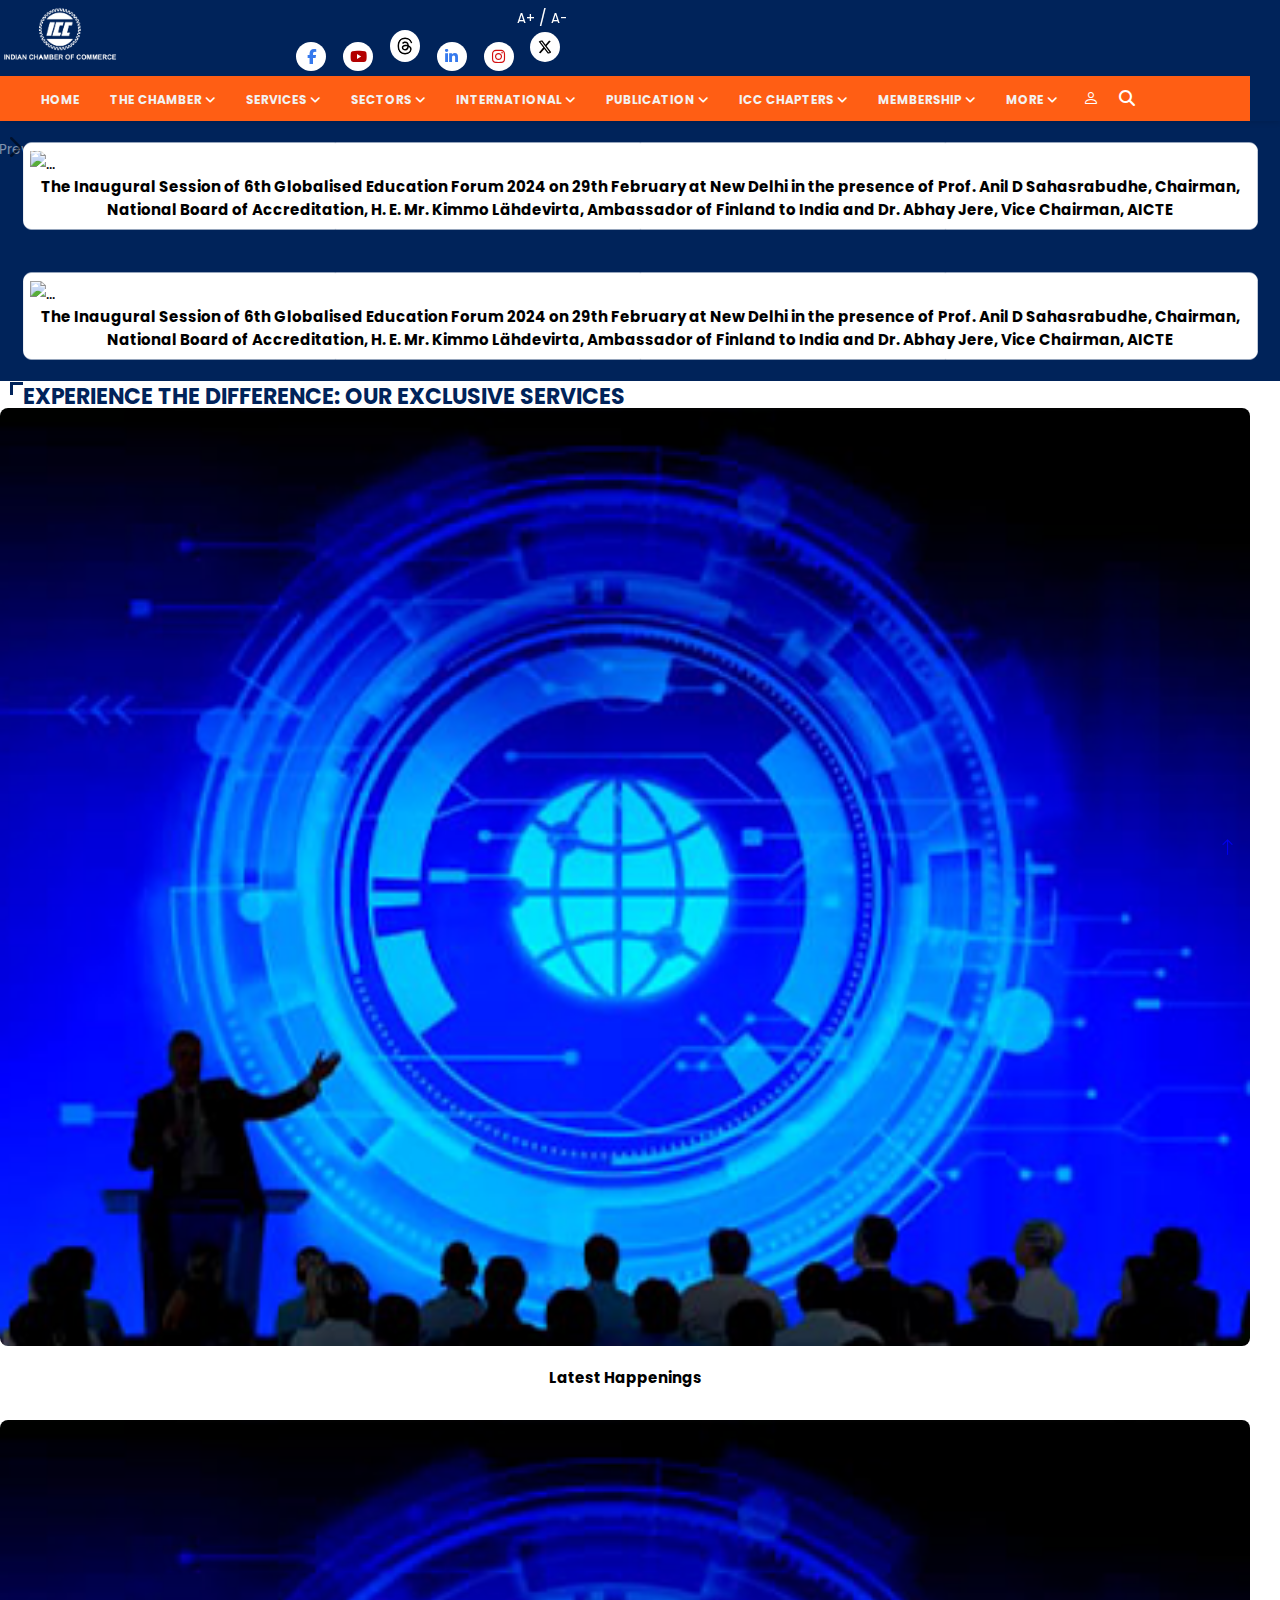
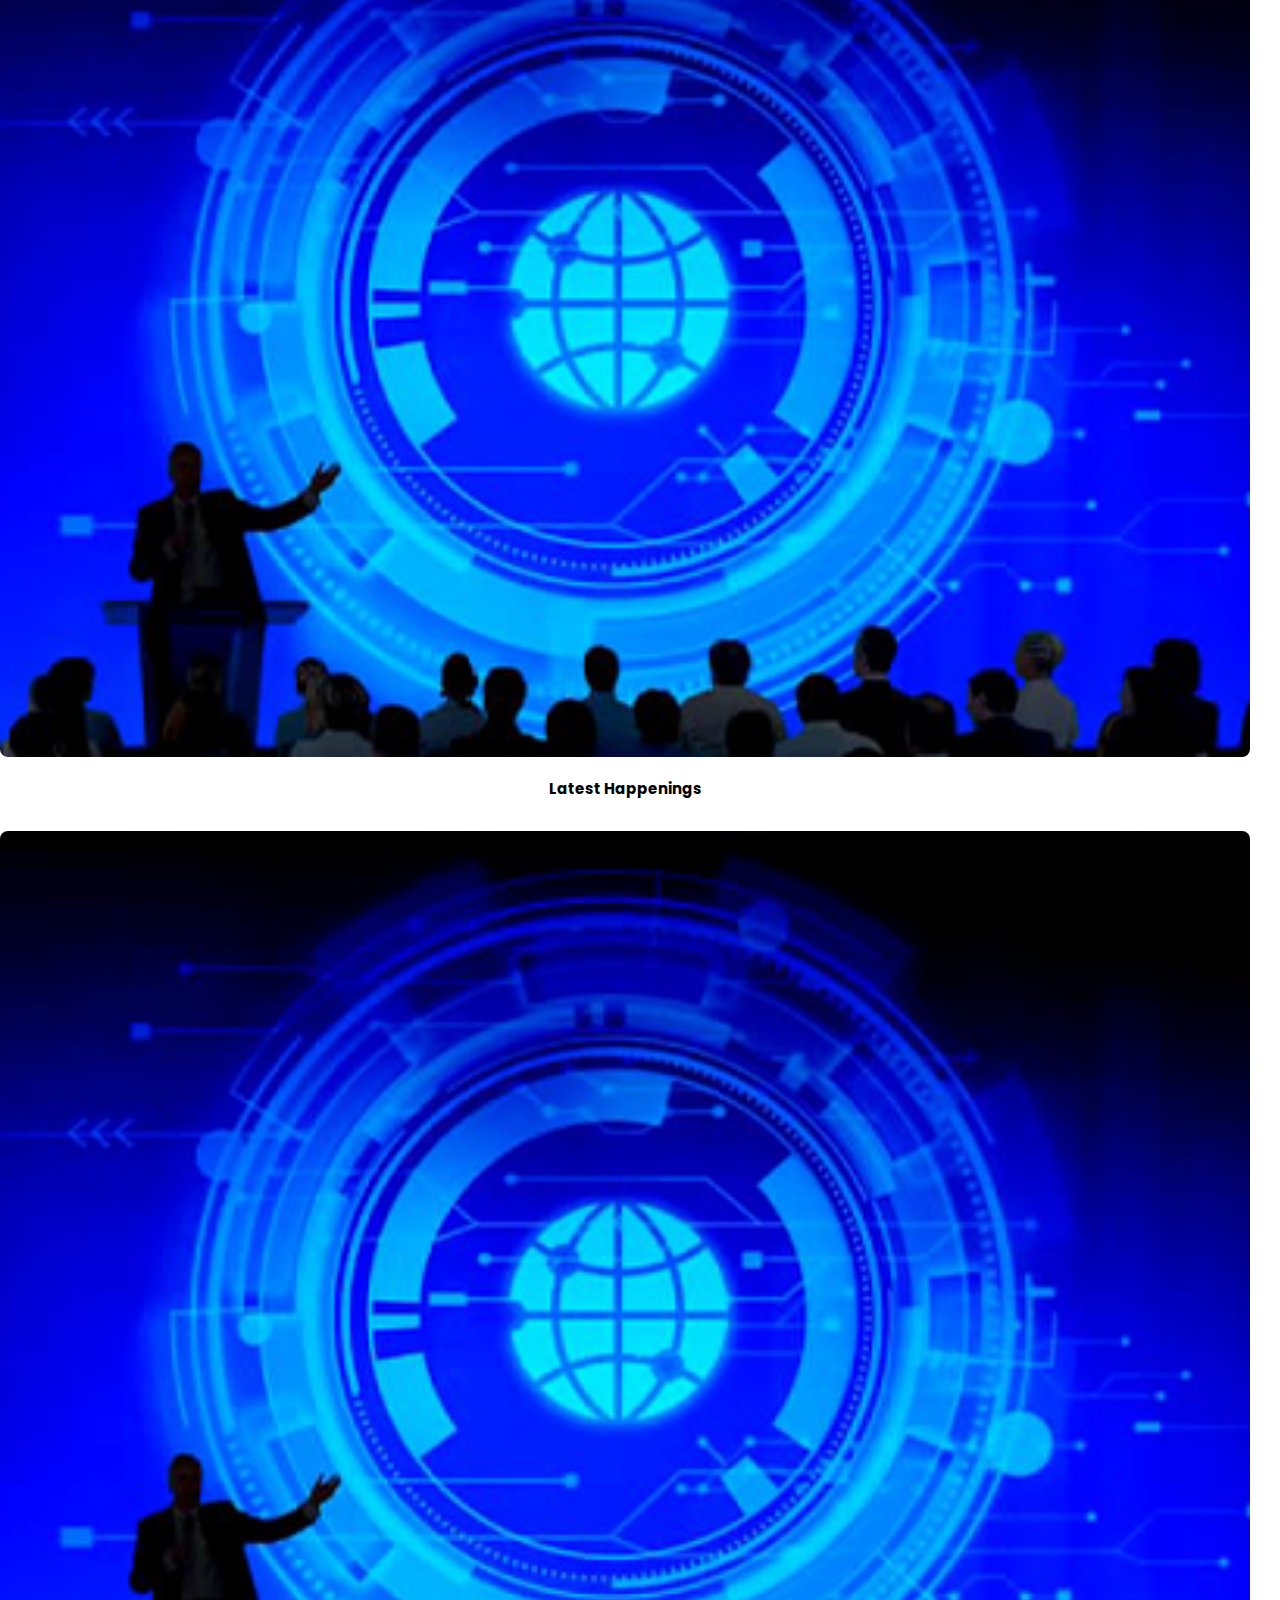
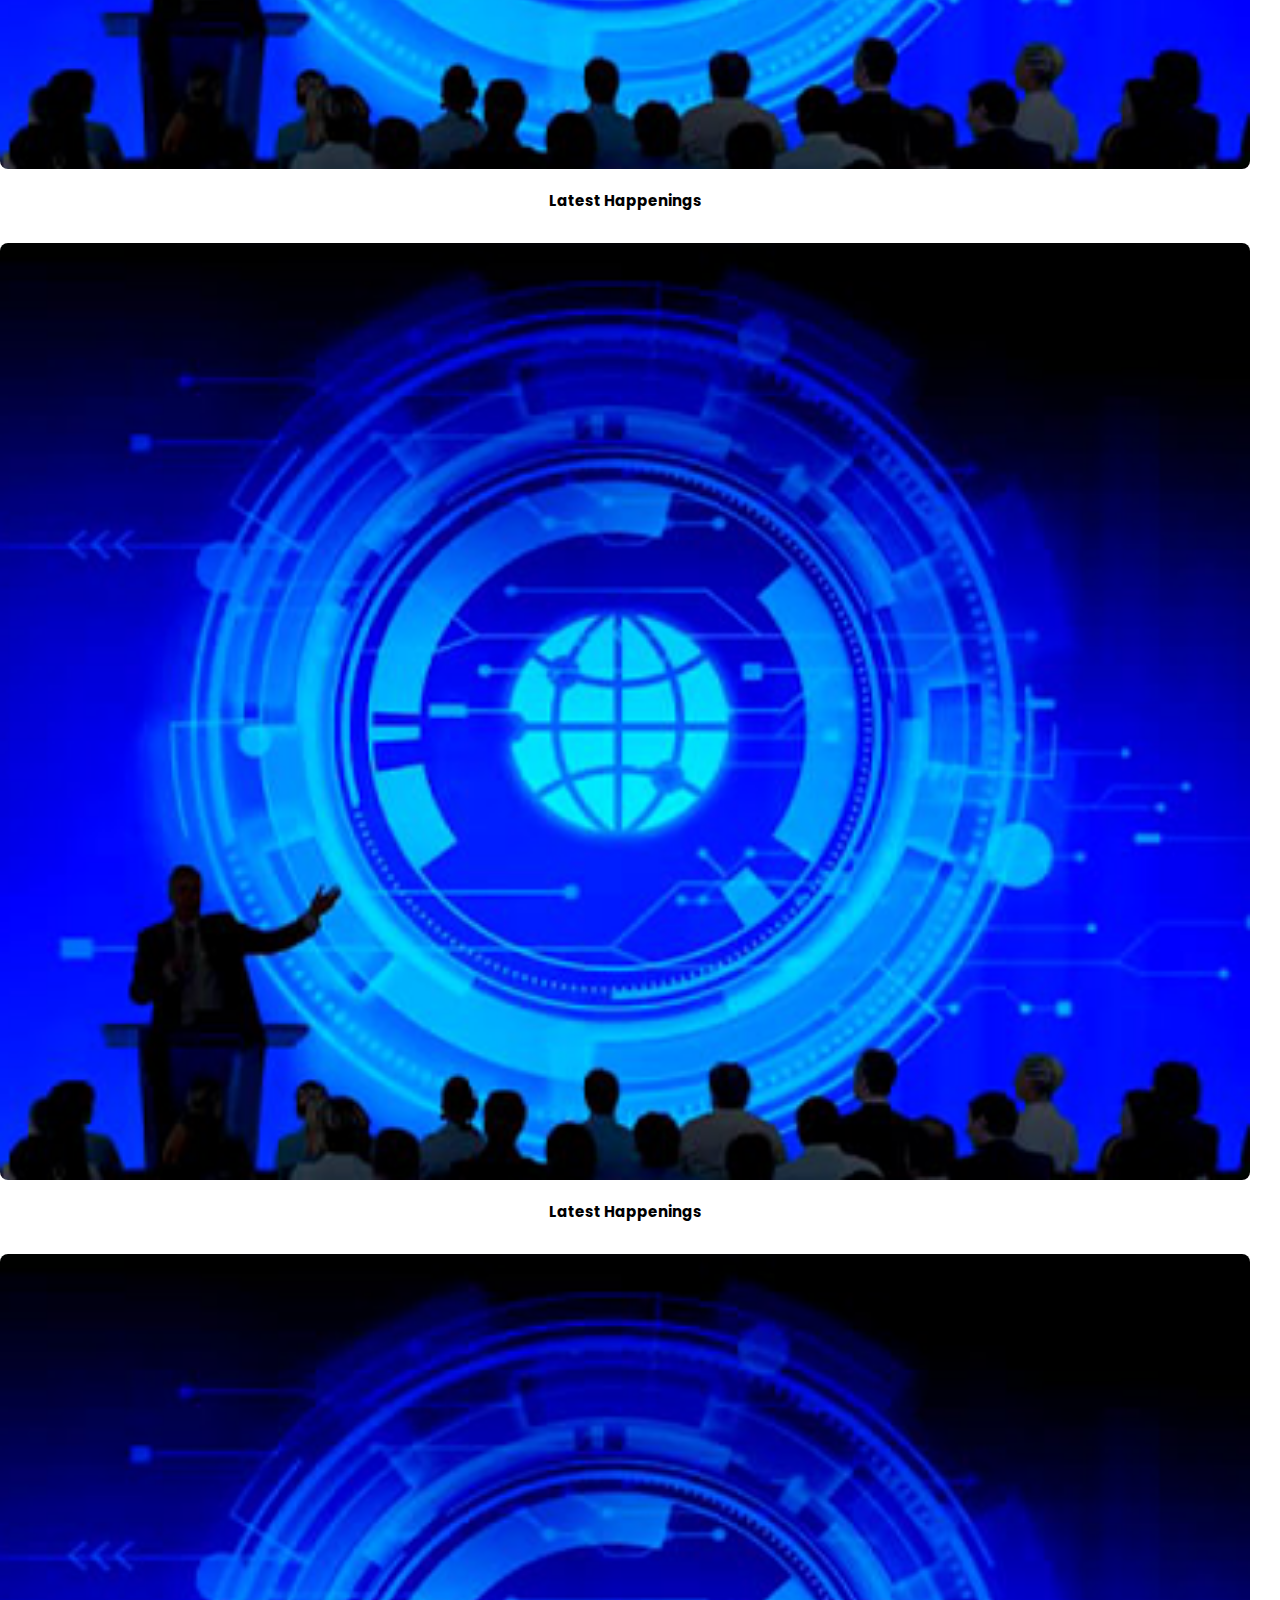
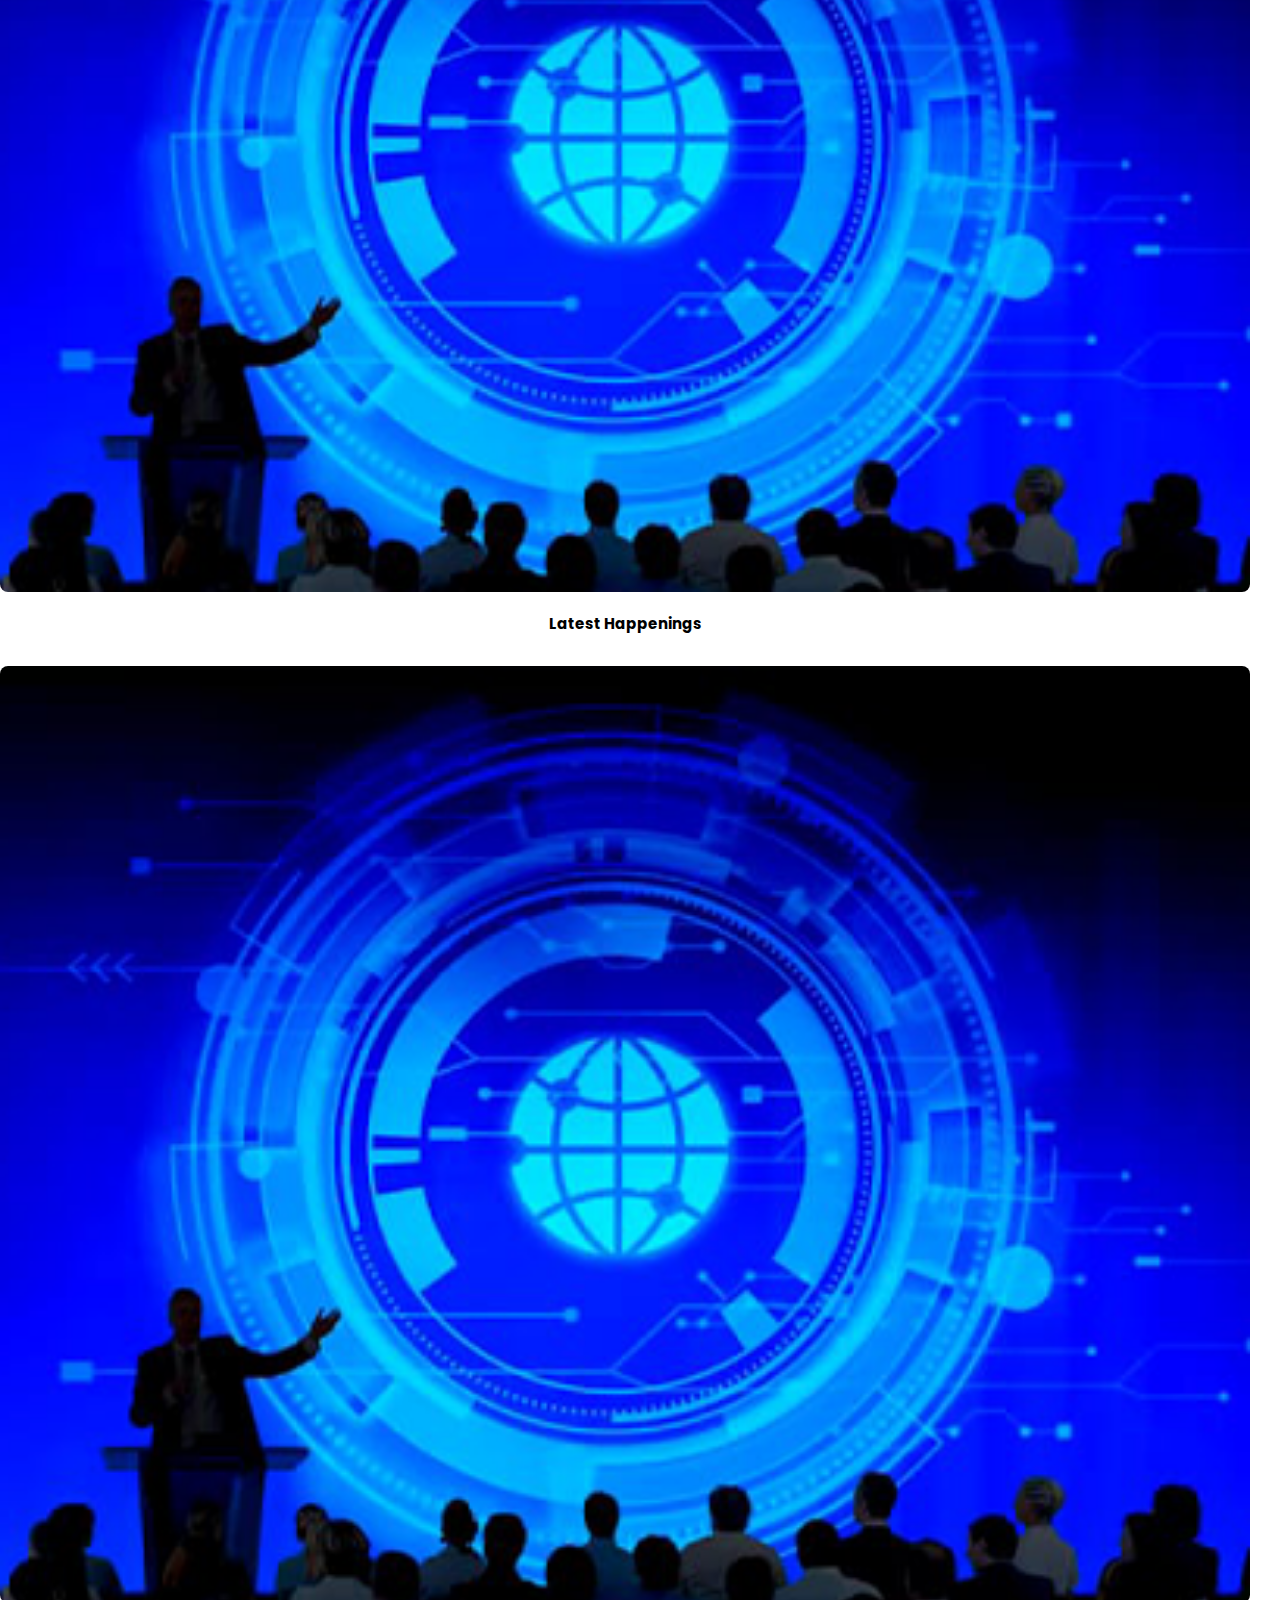
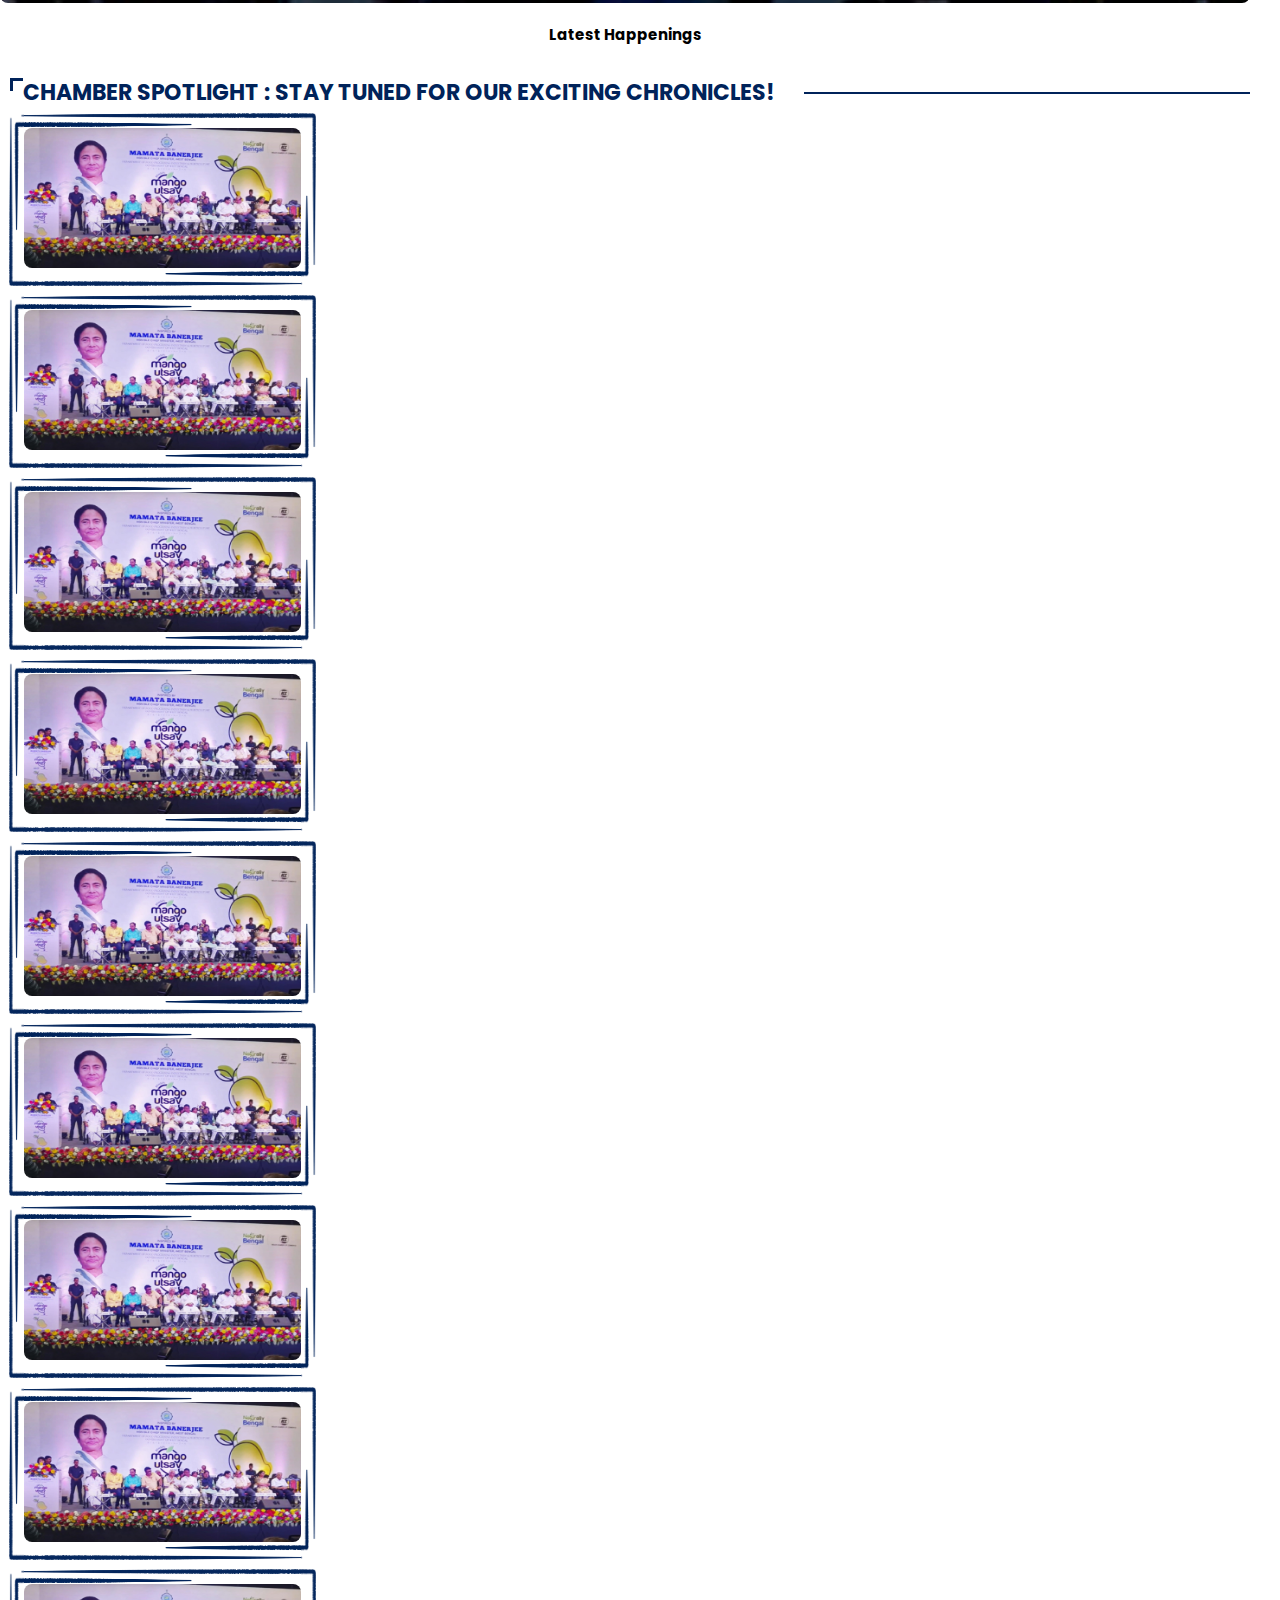
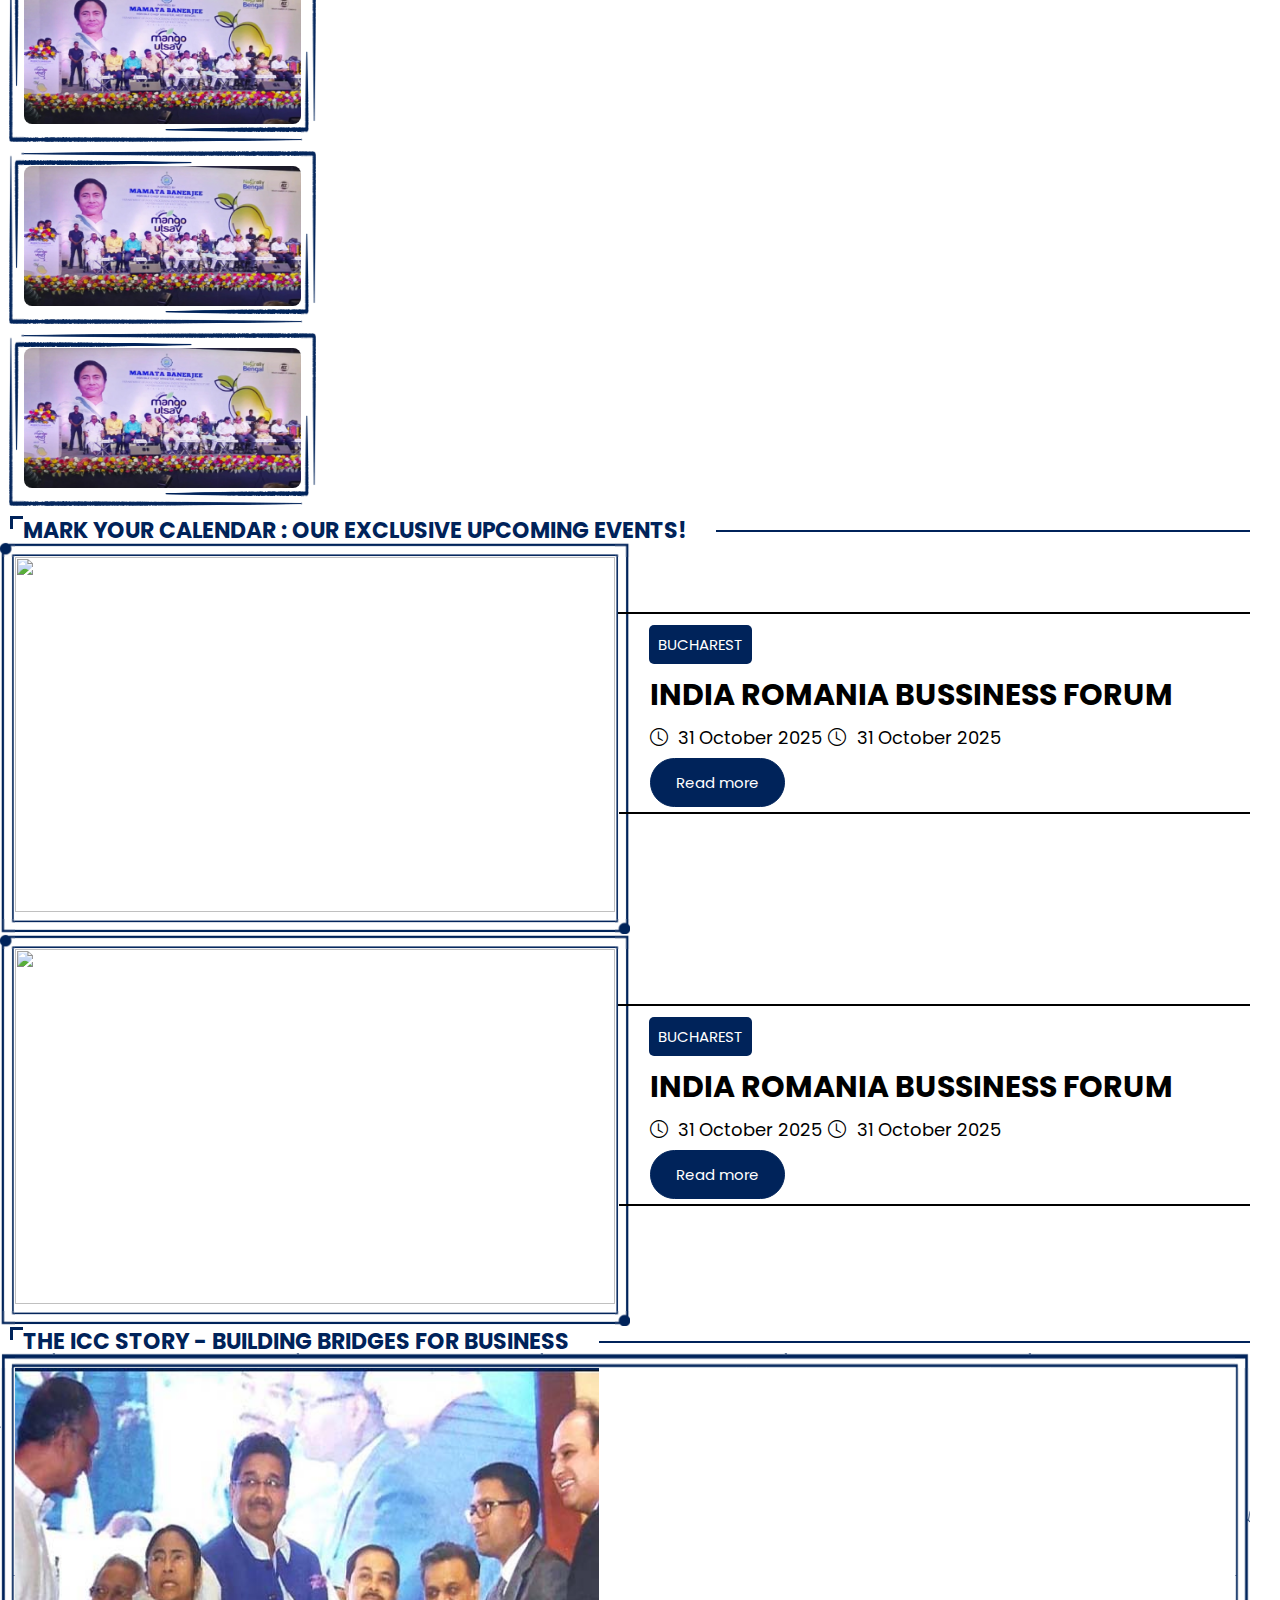
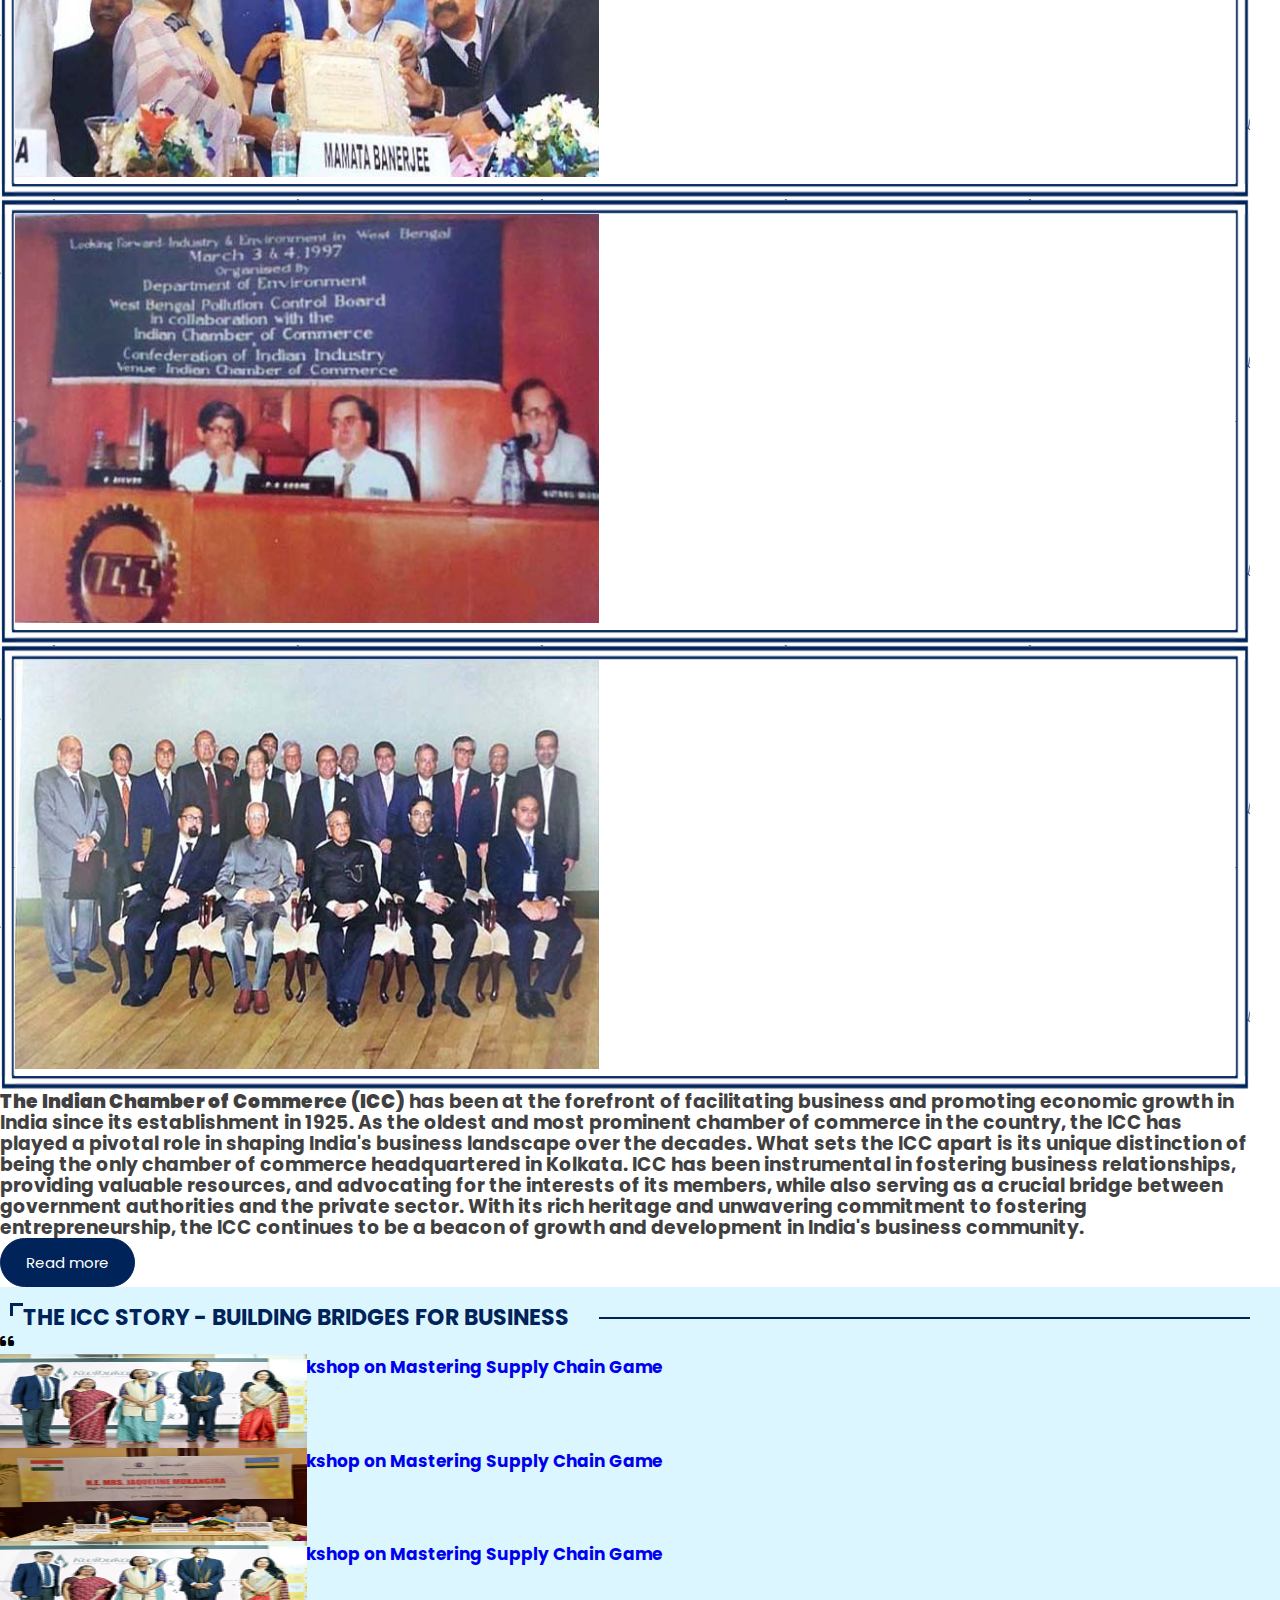
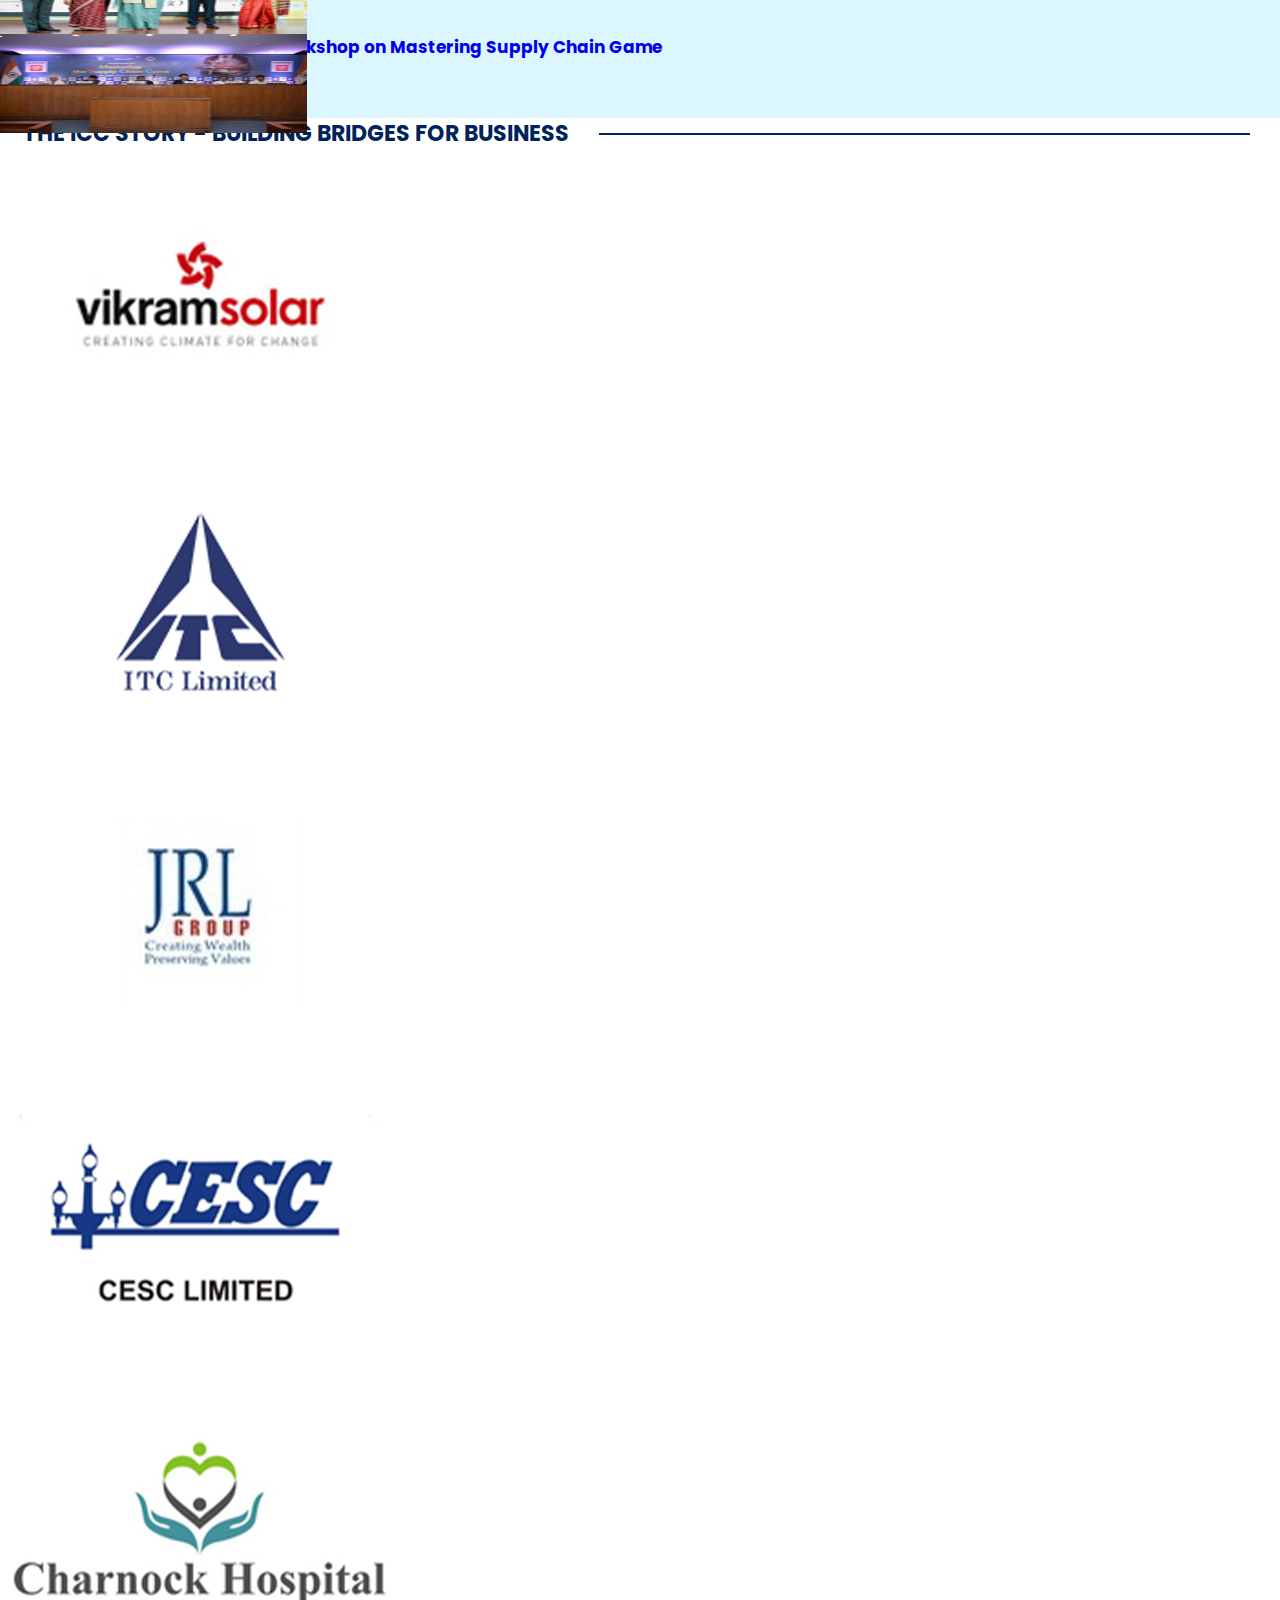
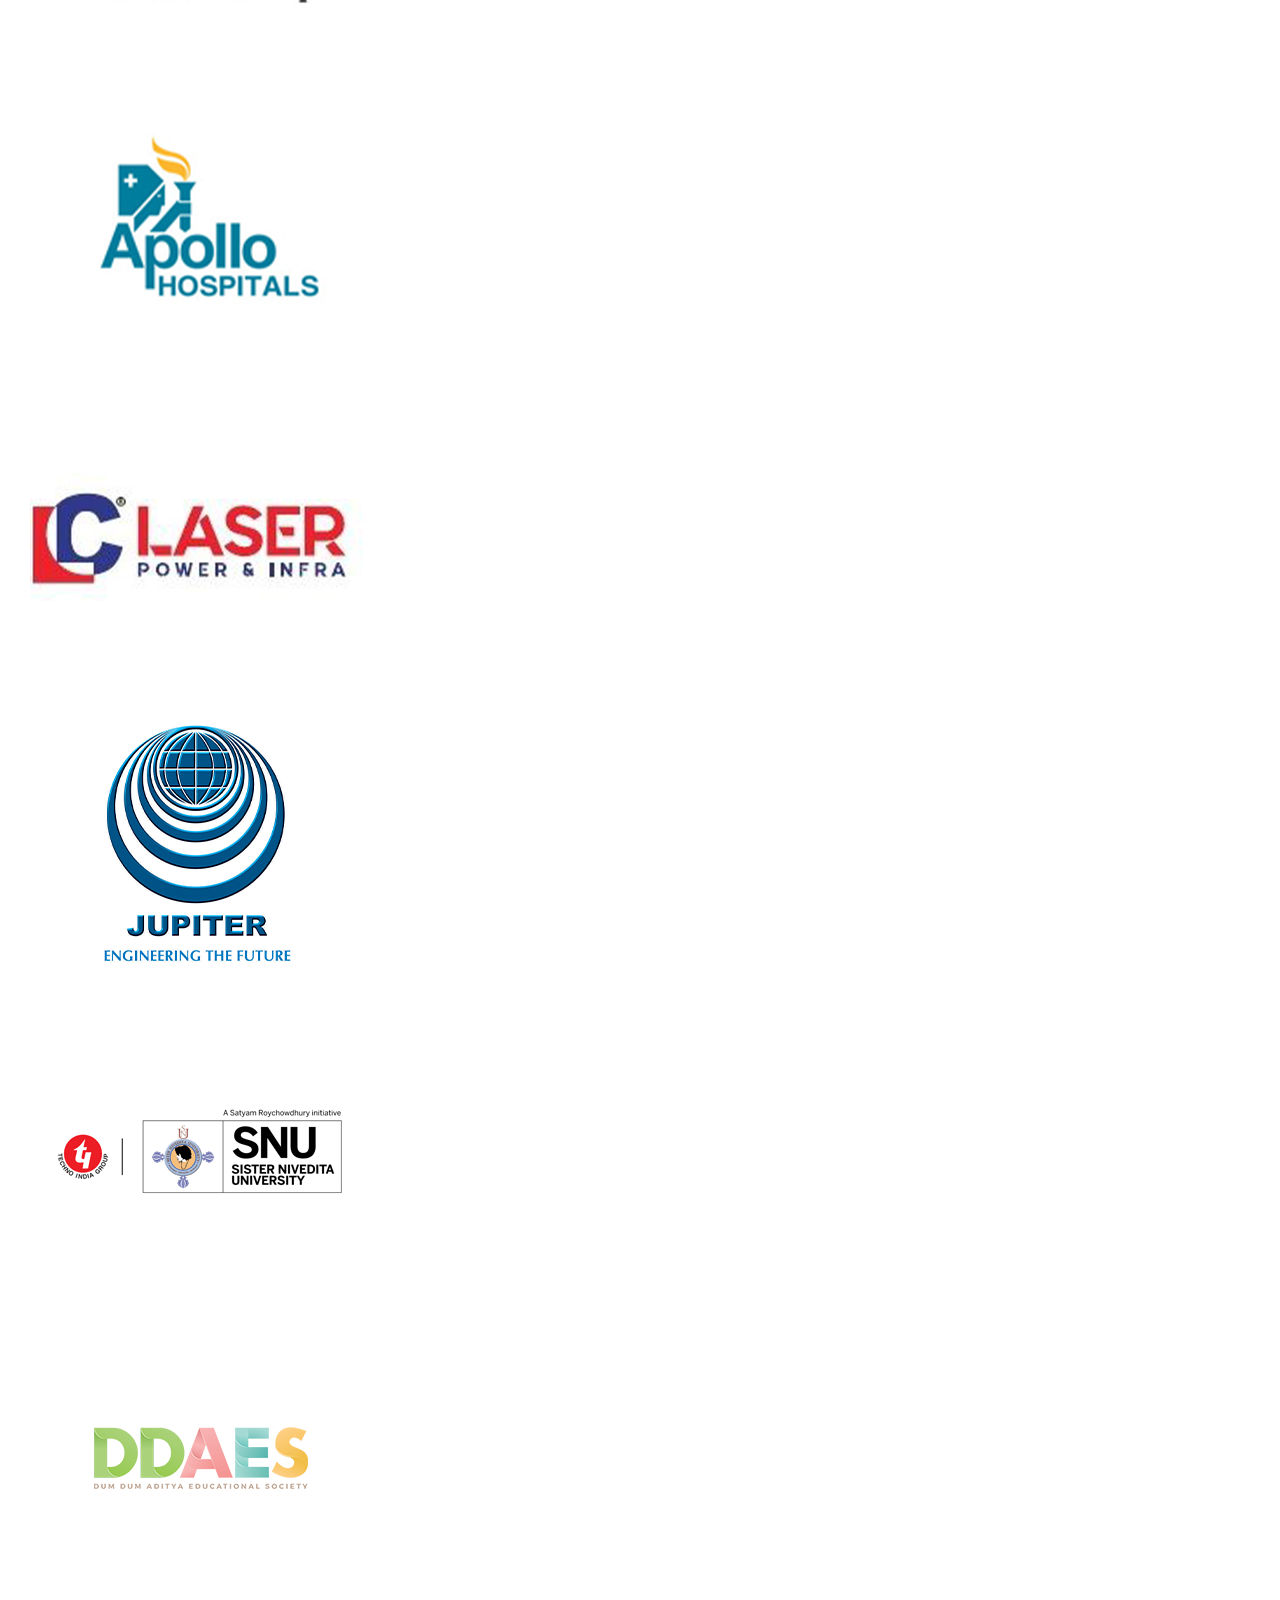
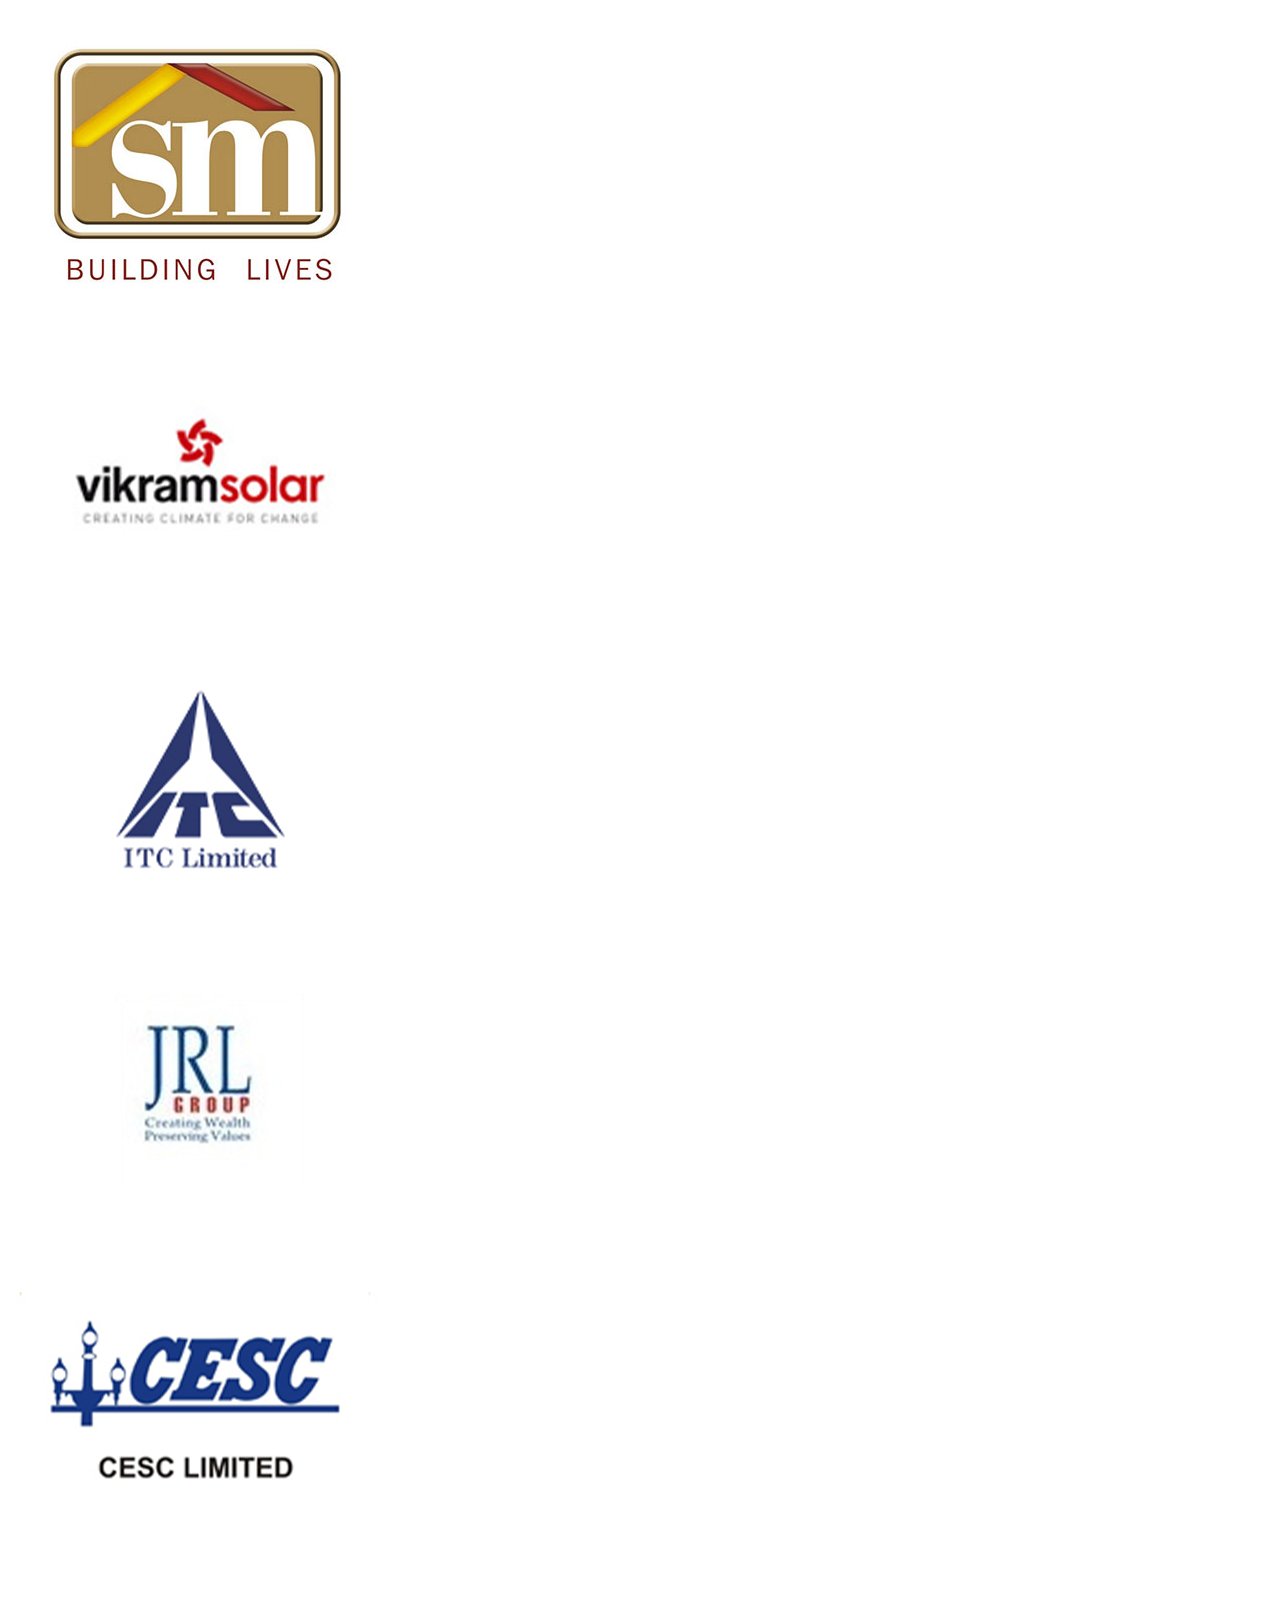
==== commit b4777b9c: "Update index.html" ====
--- a/index.html
+++ b/index.html
@@ -246,13 +246,7 @@
                         </div>
 
                     </ul>
-                    <div class="menu-logo text-left" id="mobail-logo">
-                        <a href="index.html">
-                                <!-- logo open -->
-                                <img src="assets/img/logo/1702708184logo.png" alt="logo" width="290">
-                                <!-- logo close -->
-                            </a>
-                    </div
+                   
                   
                     <label for="menu-btn" class="btn menu-btn"><i class="fas fa-bars"></i></label>
 
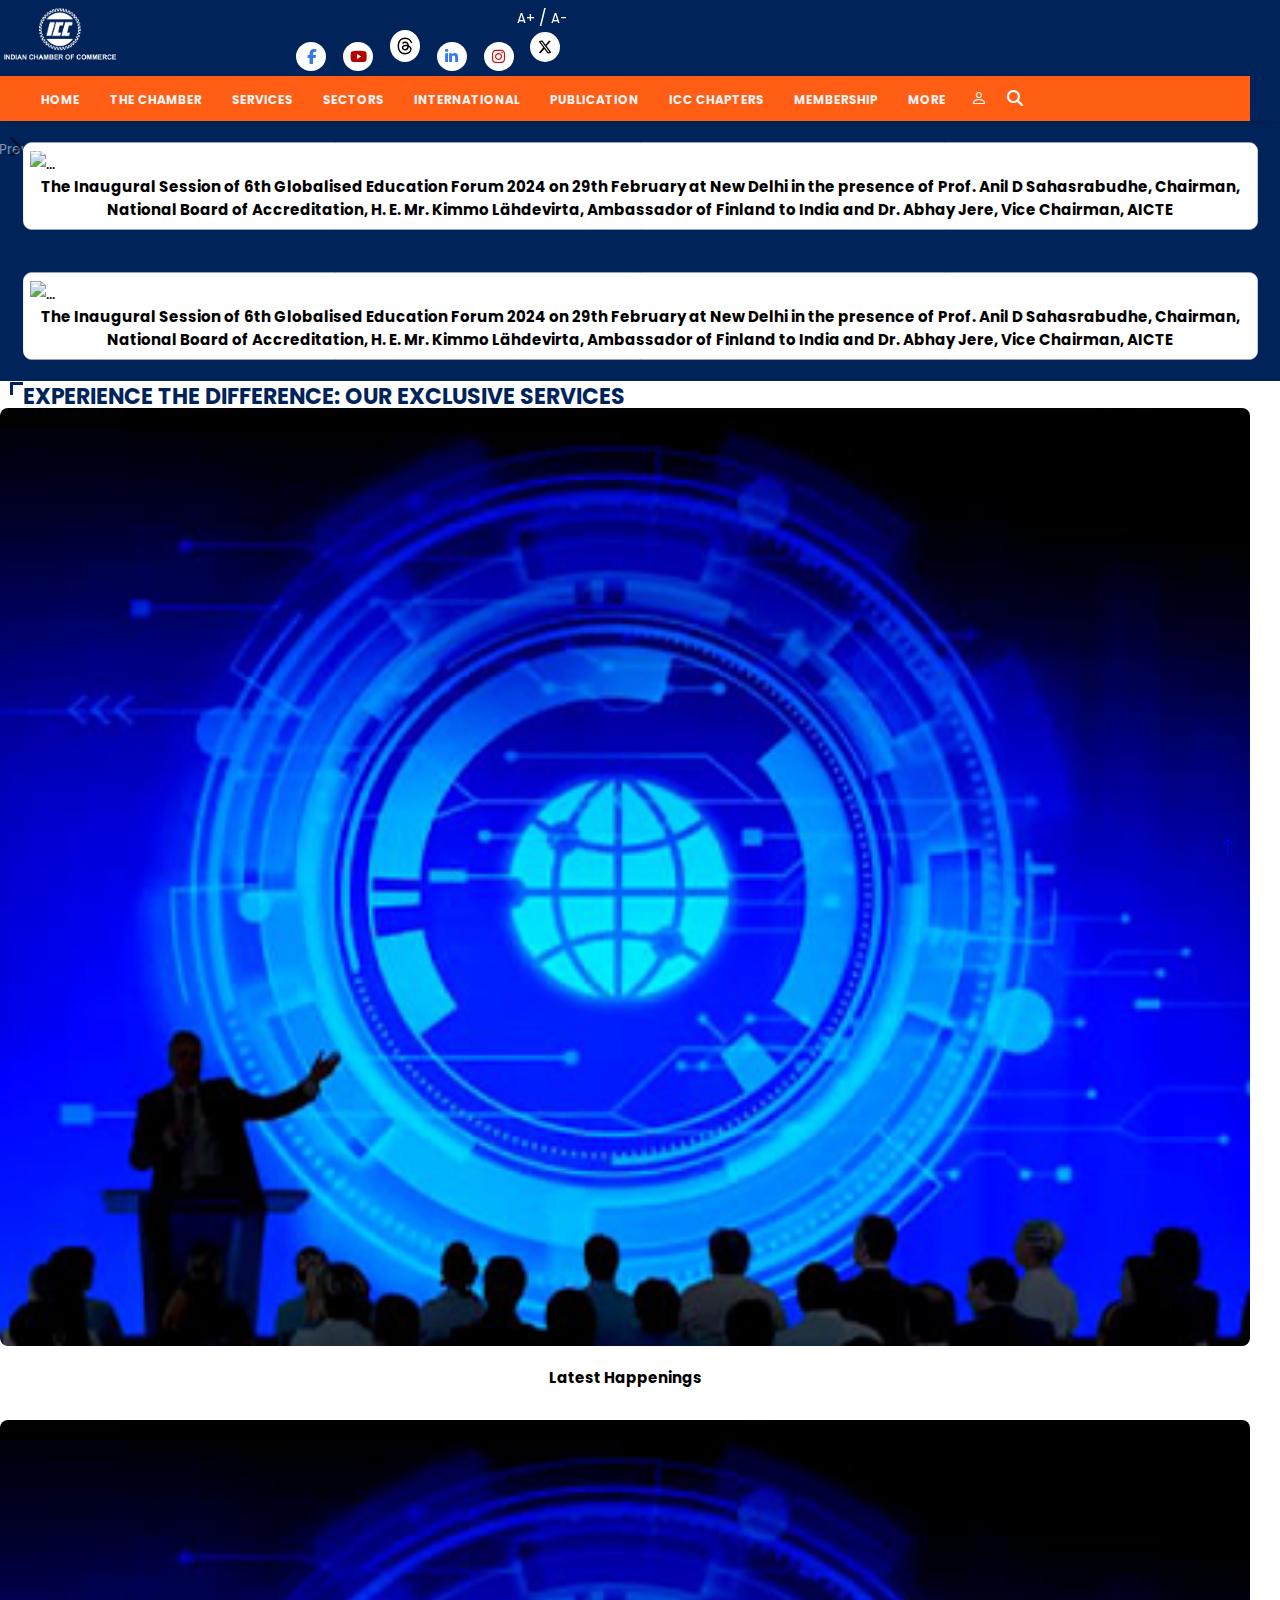
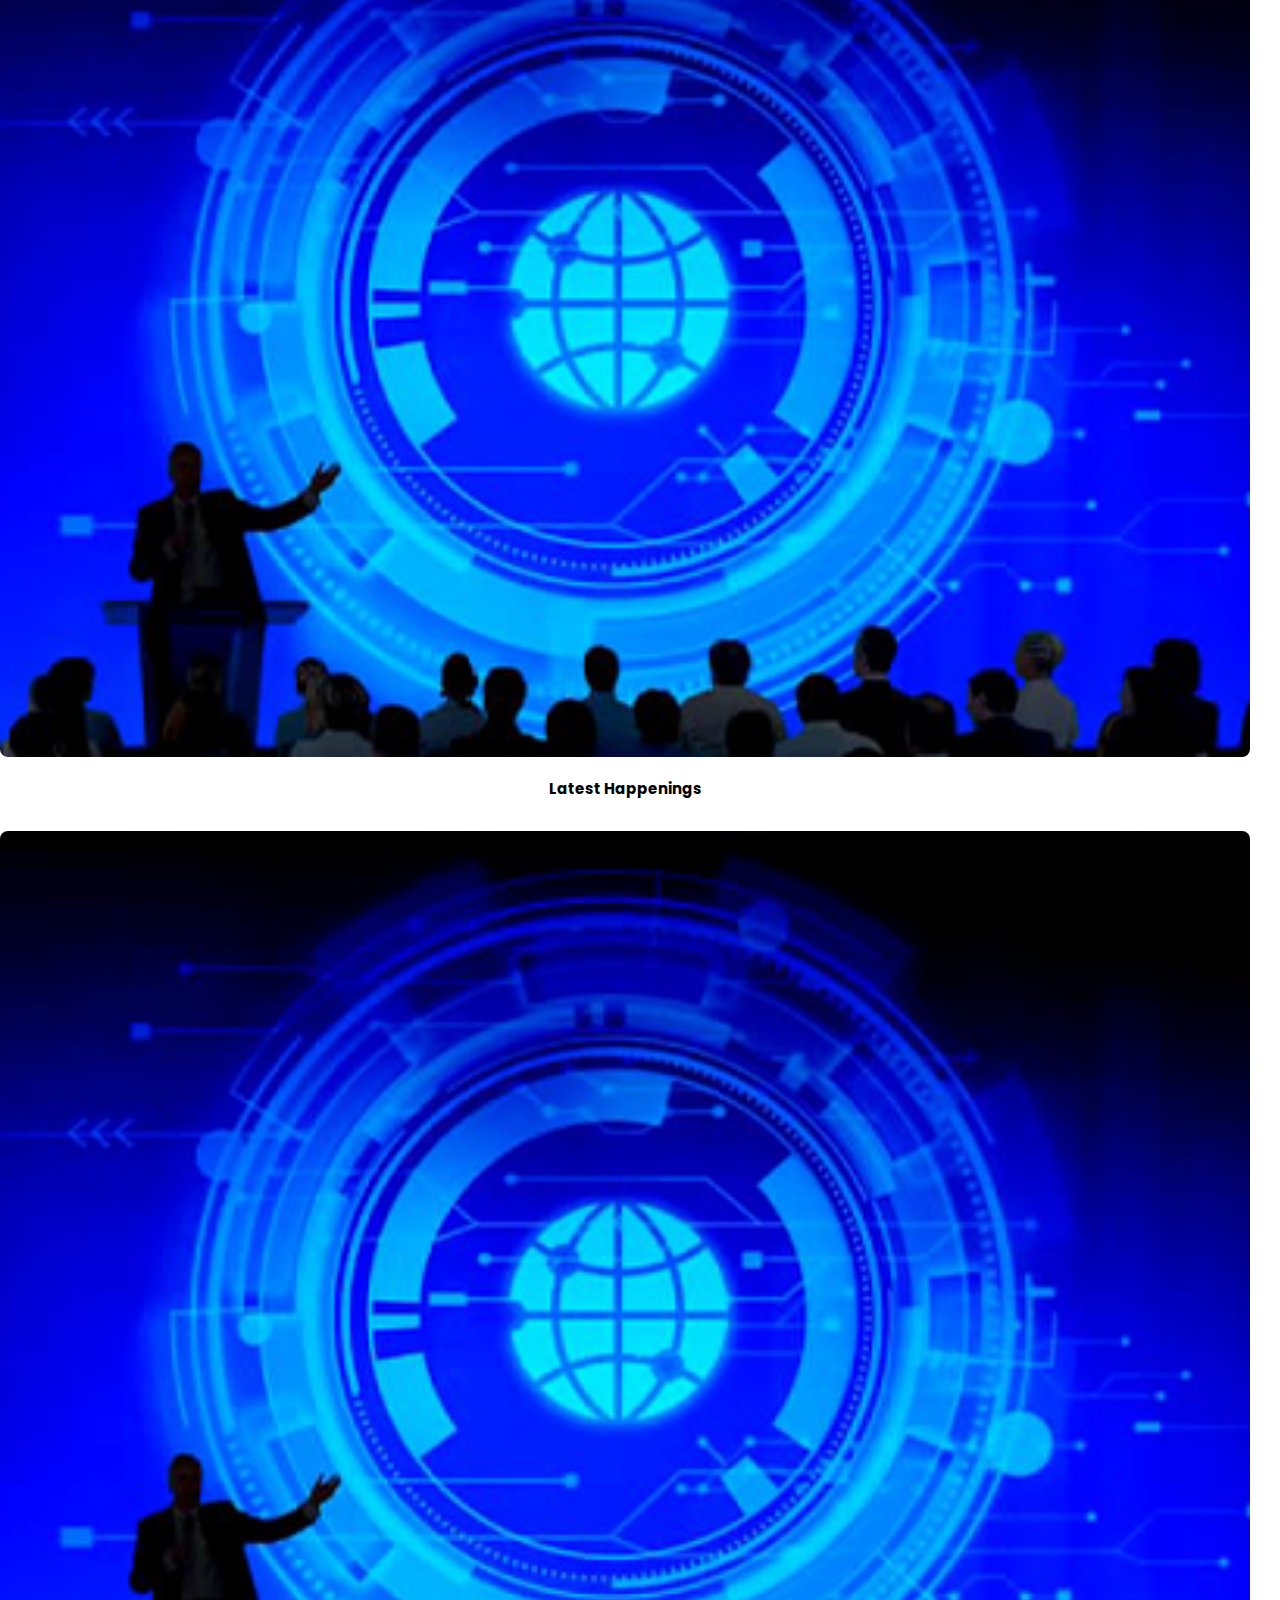
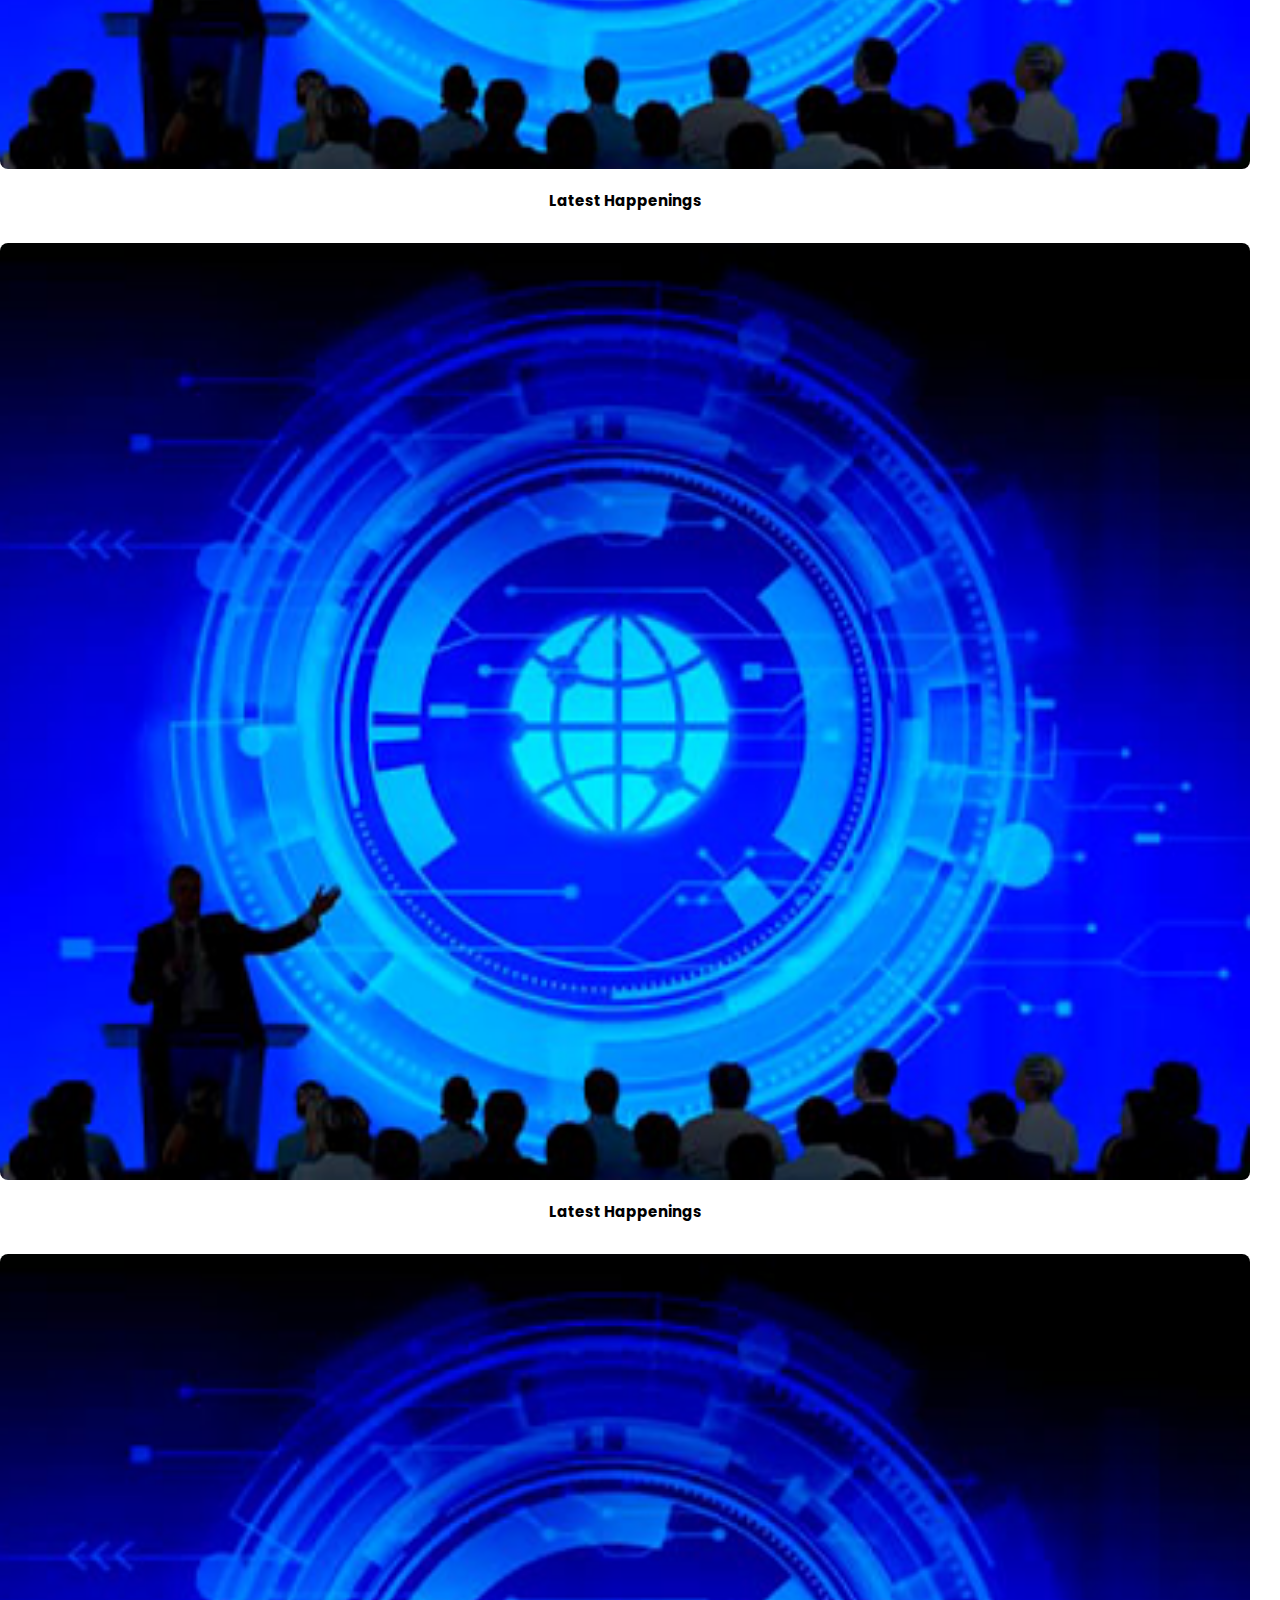
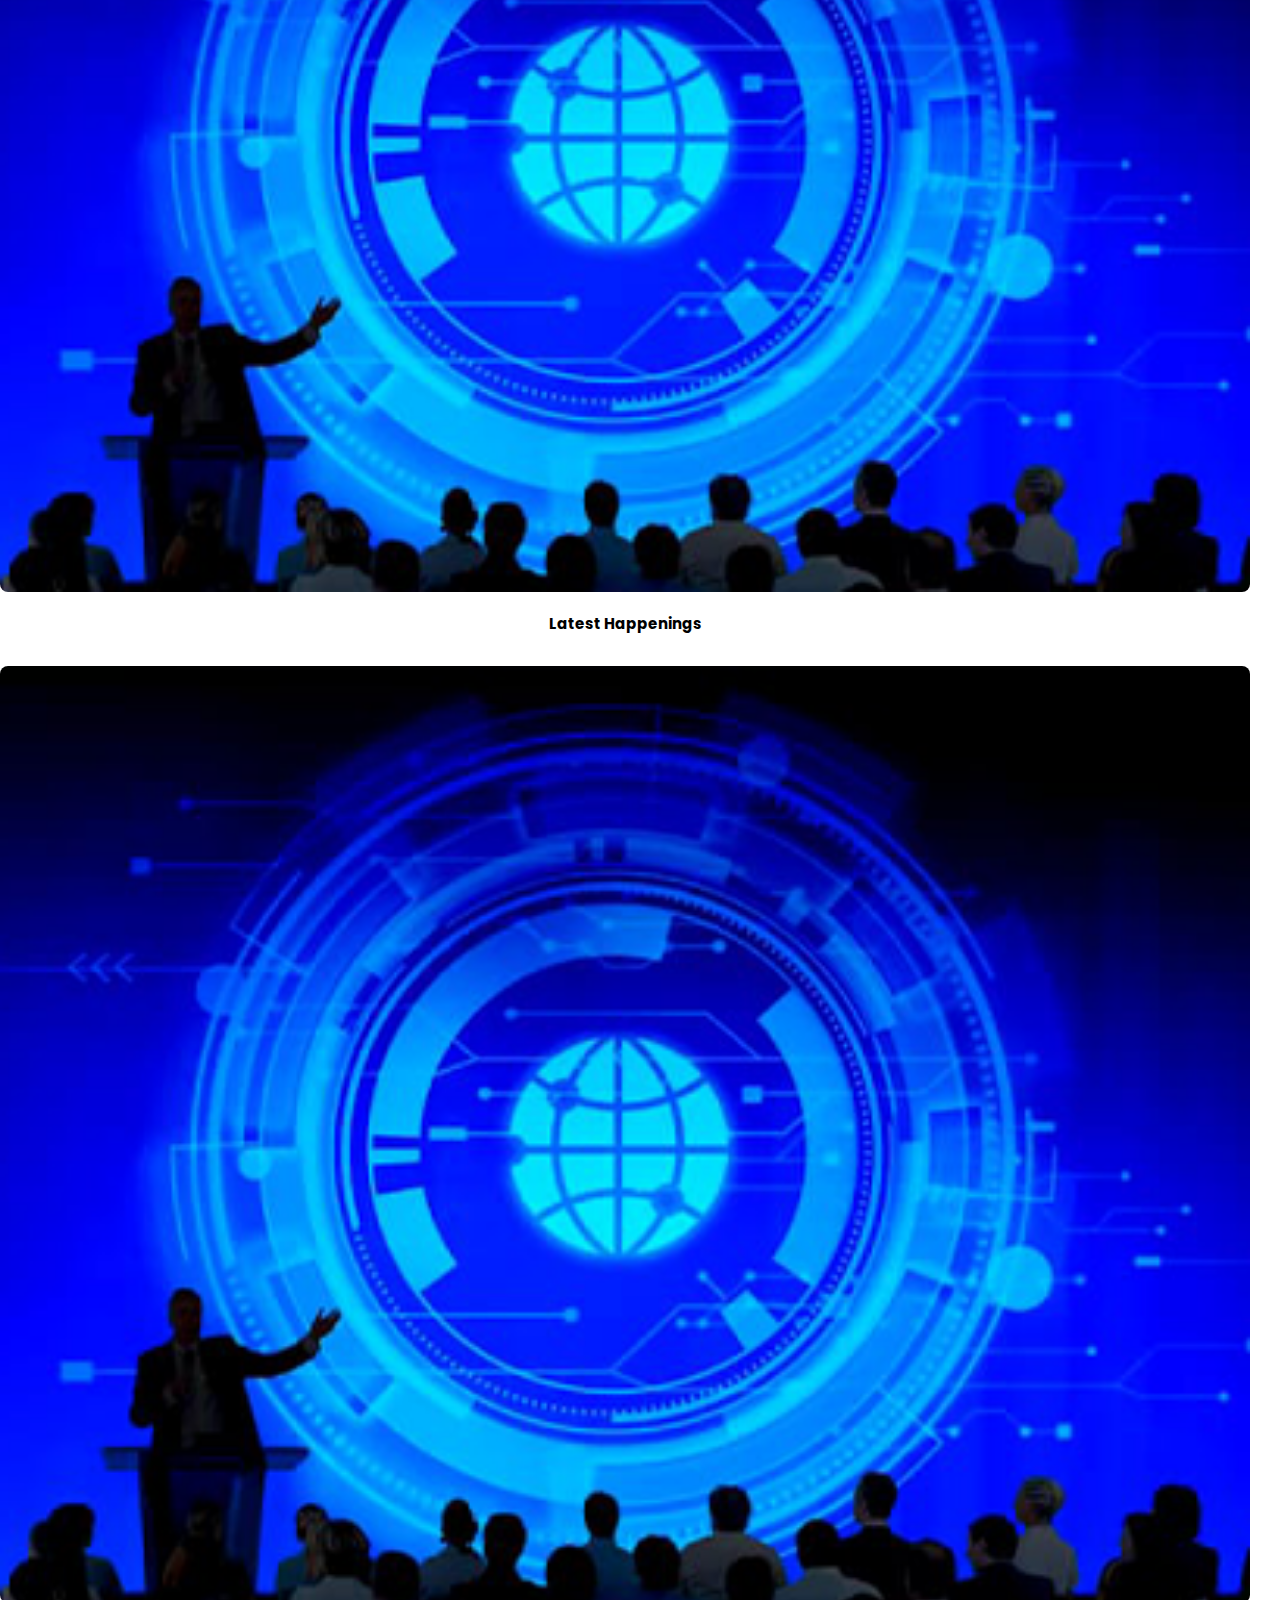
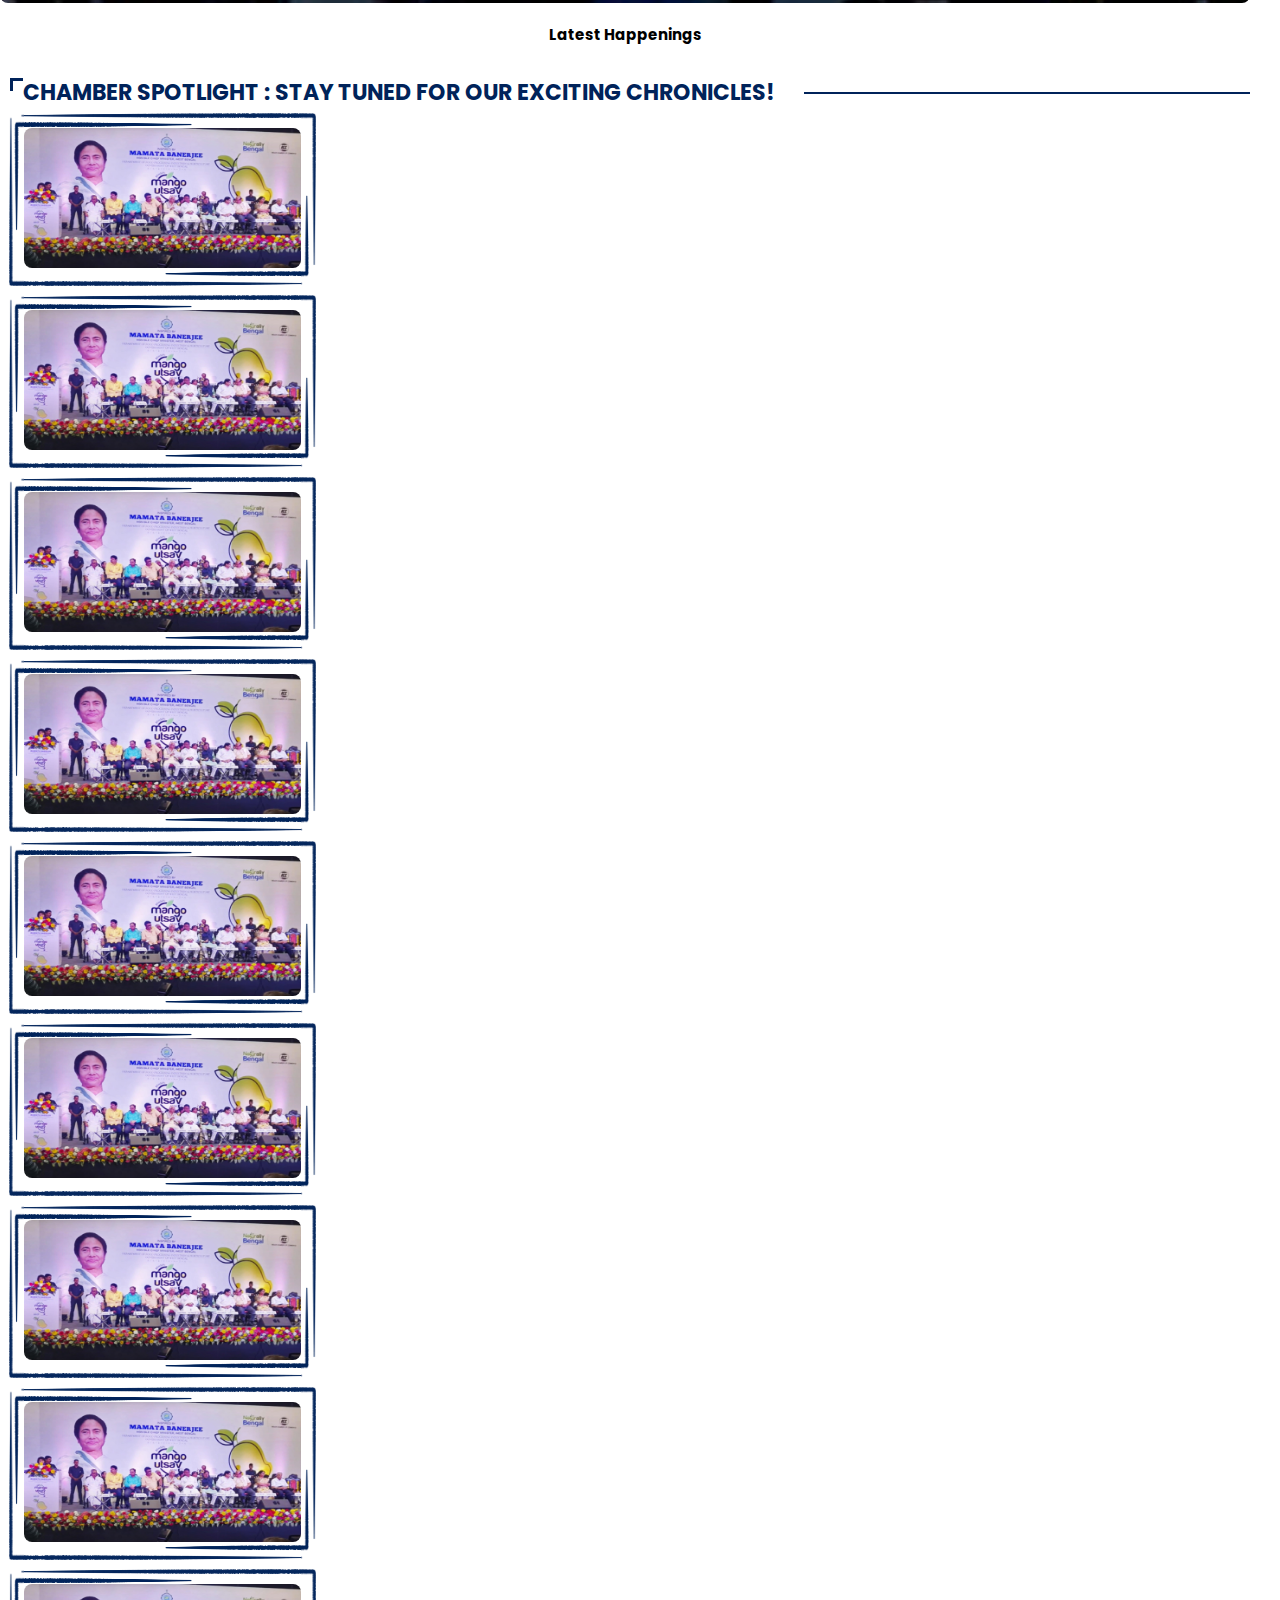
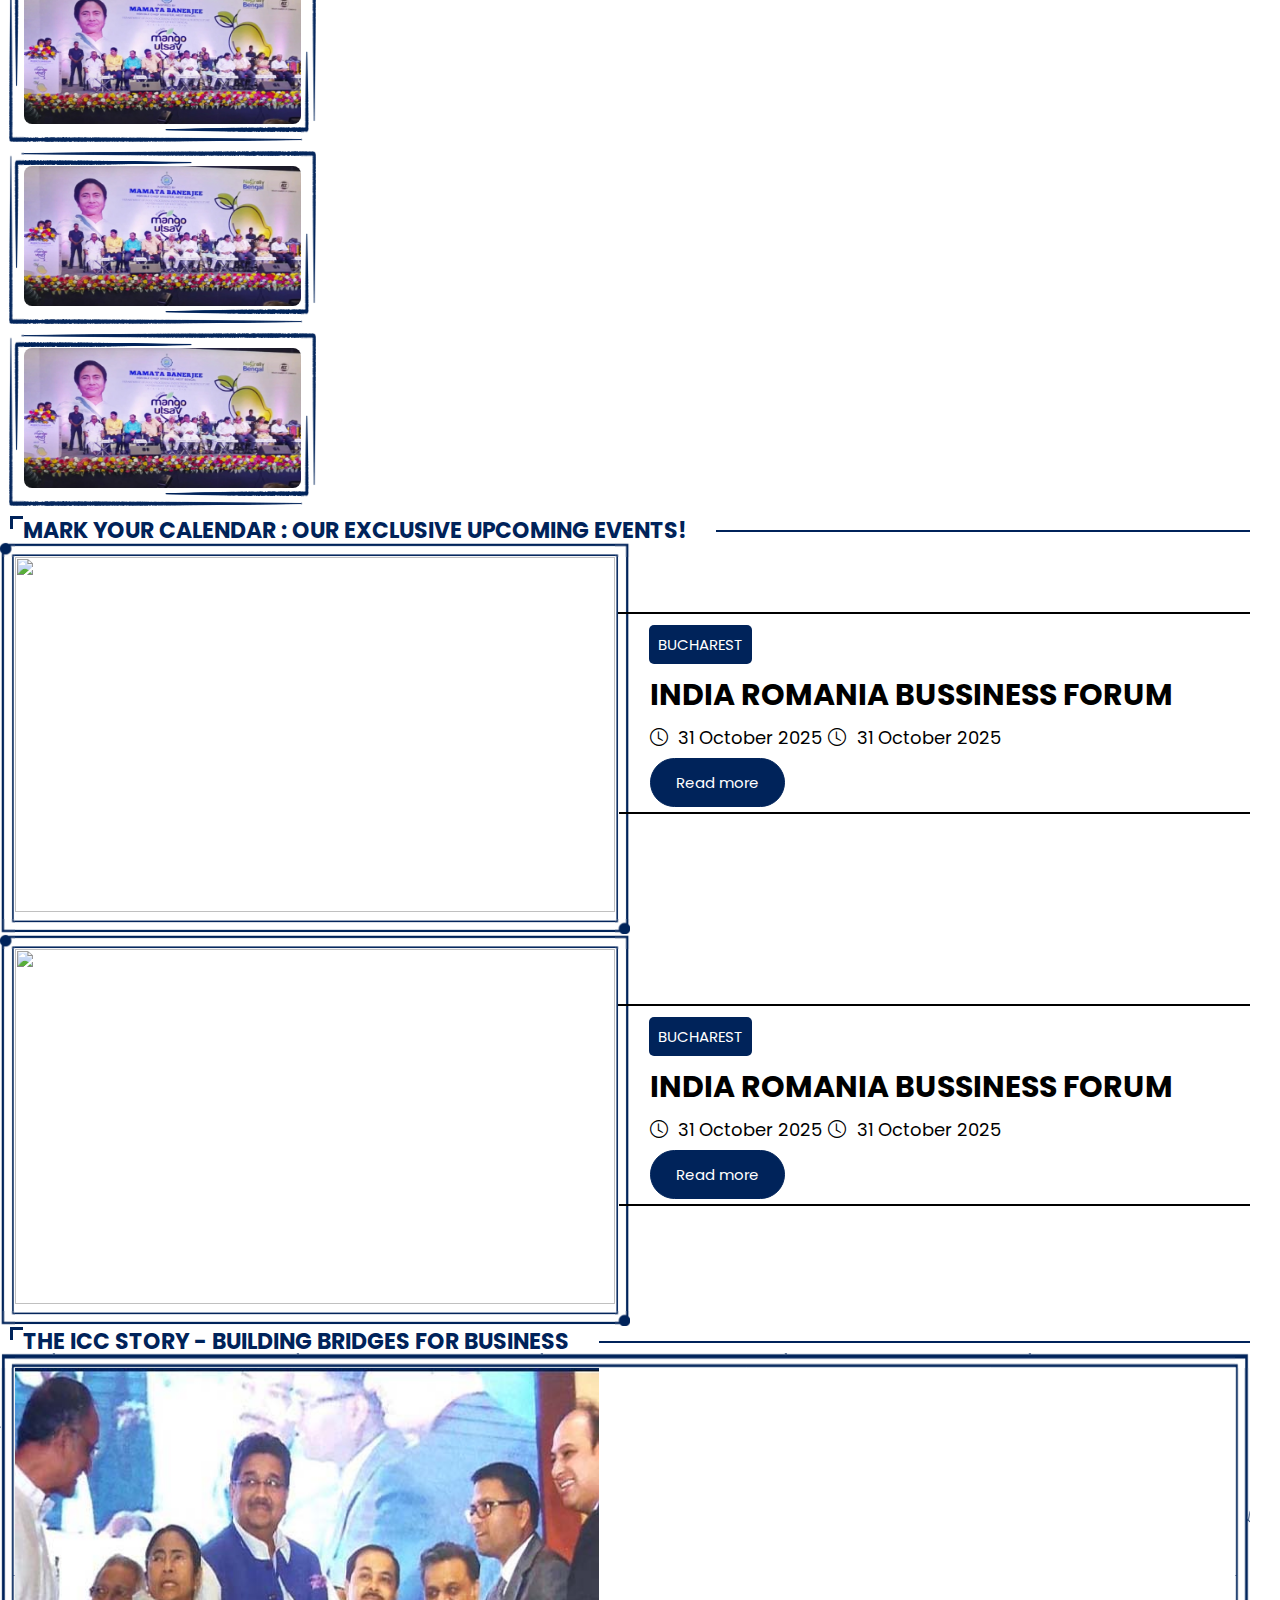
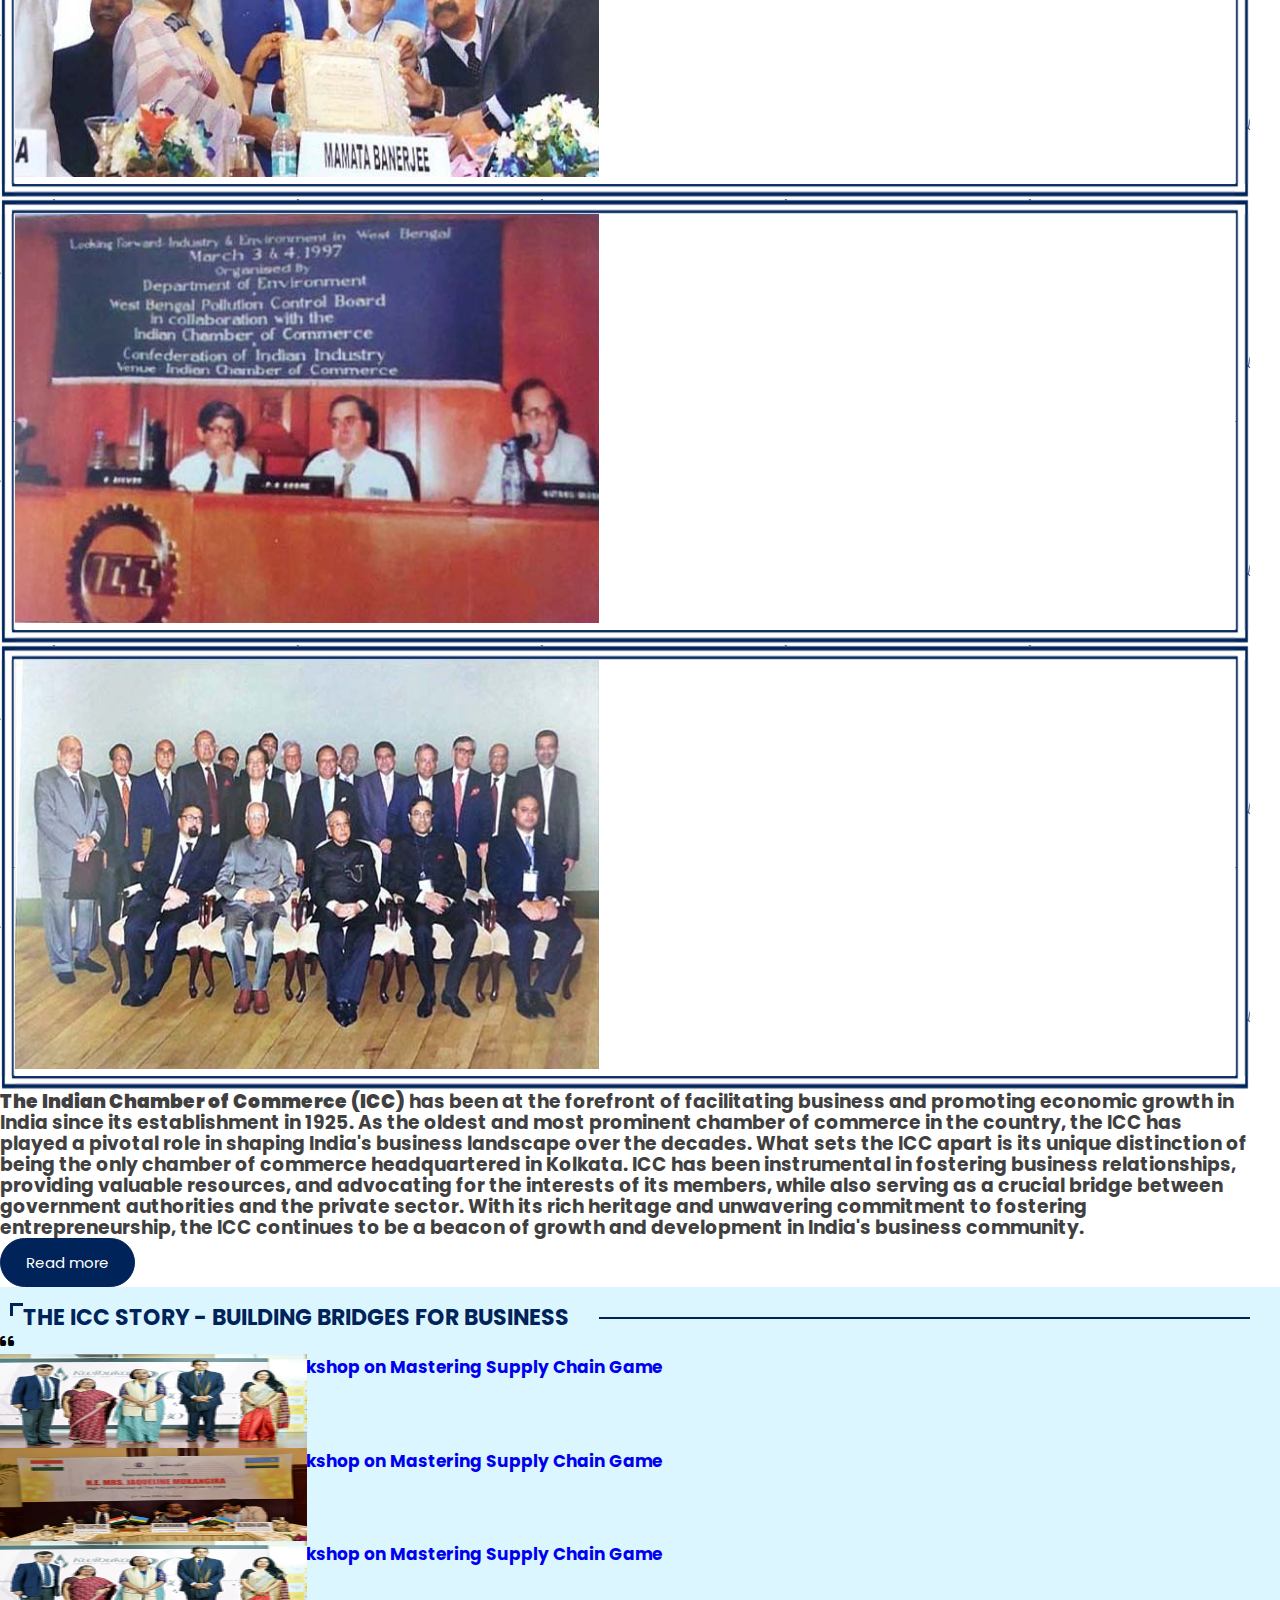
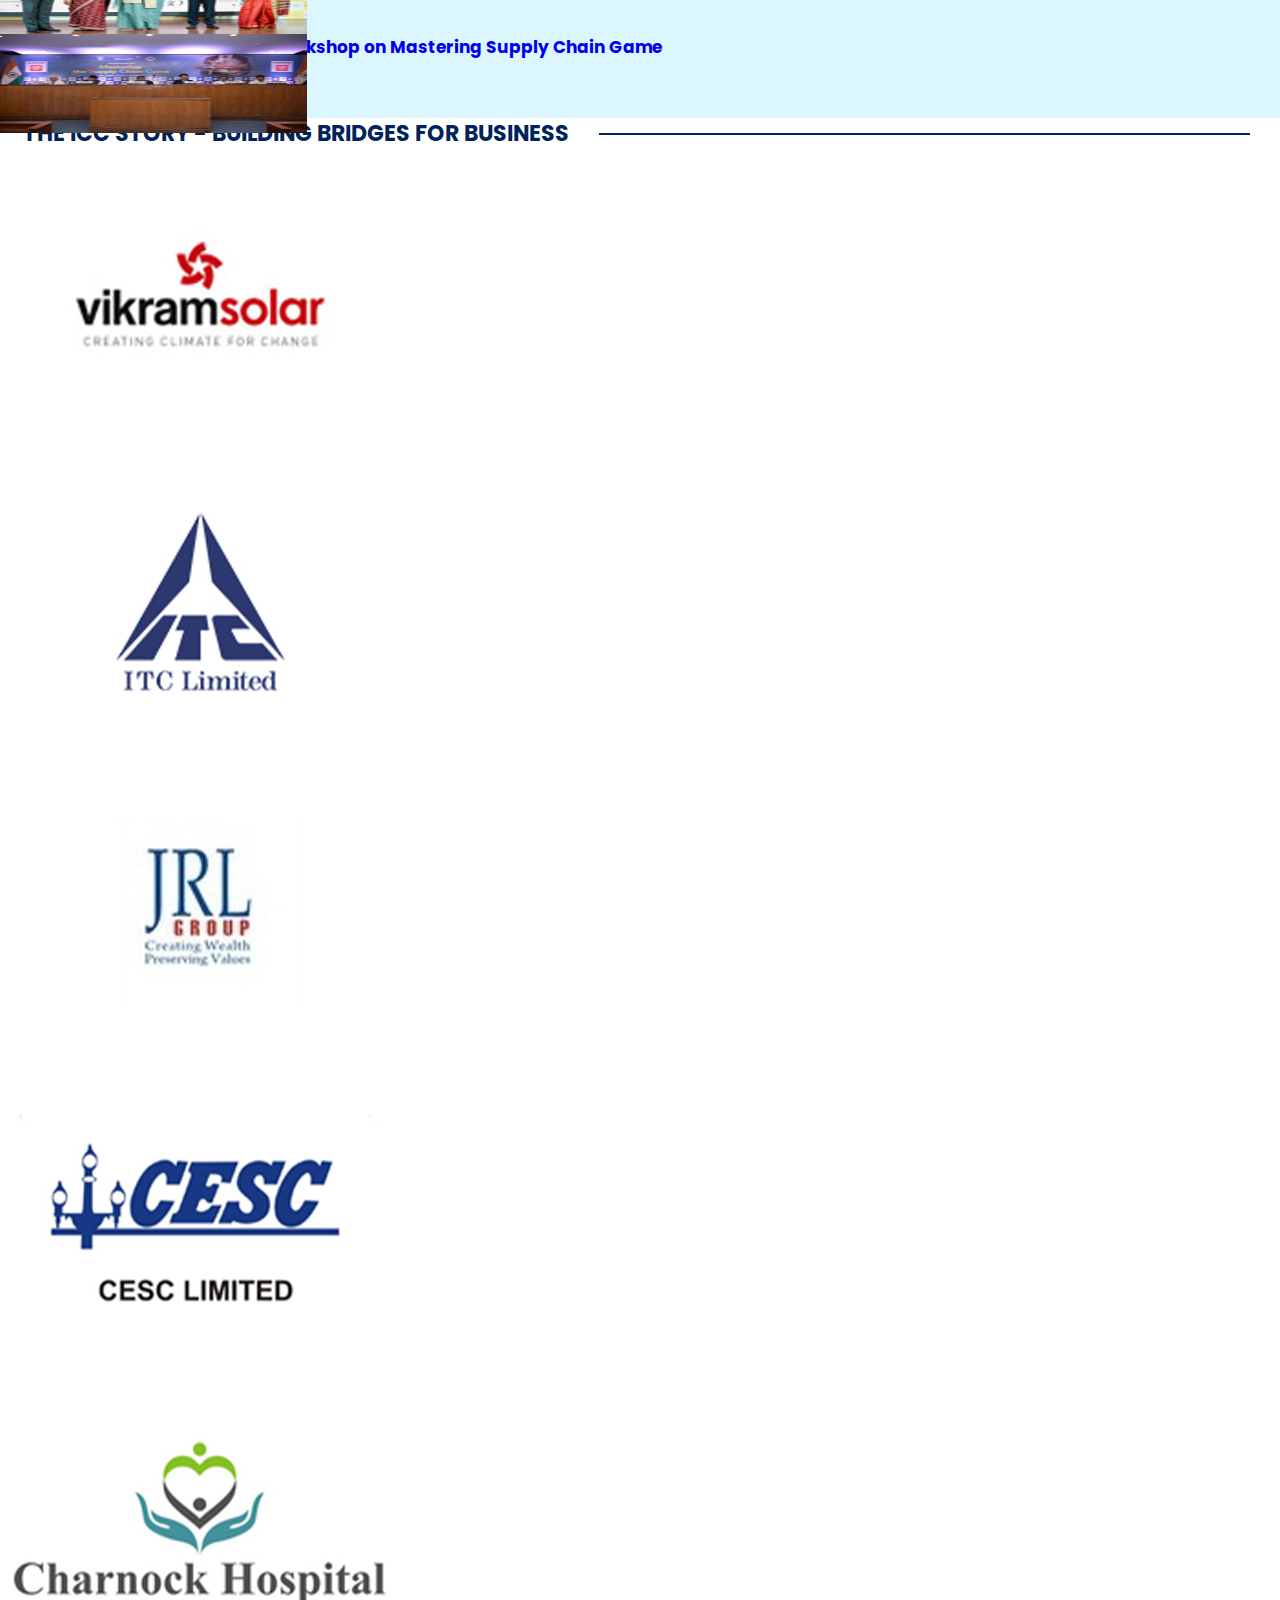
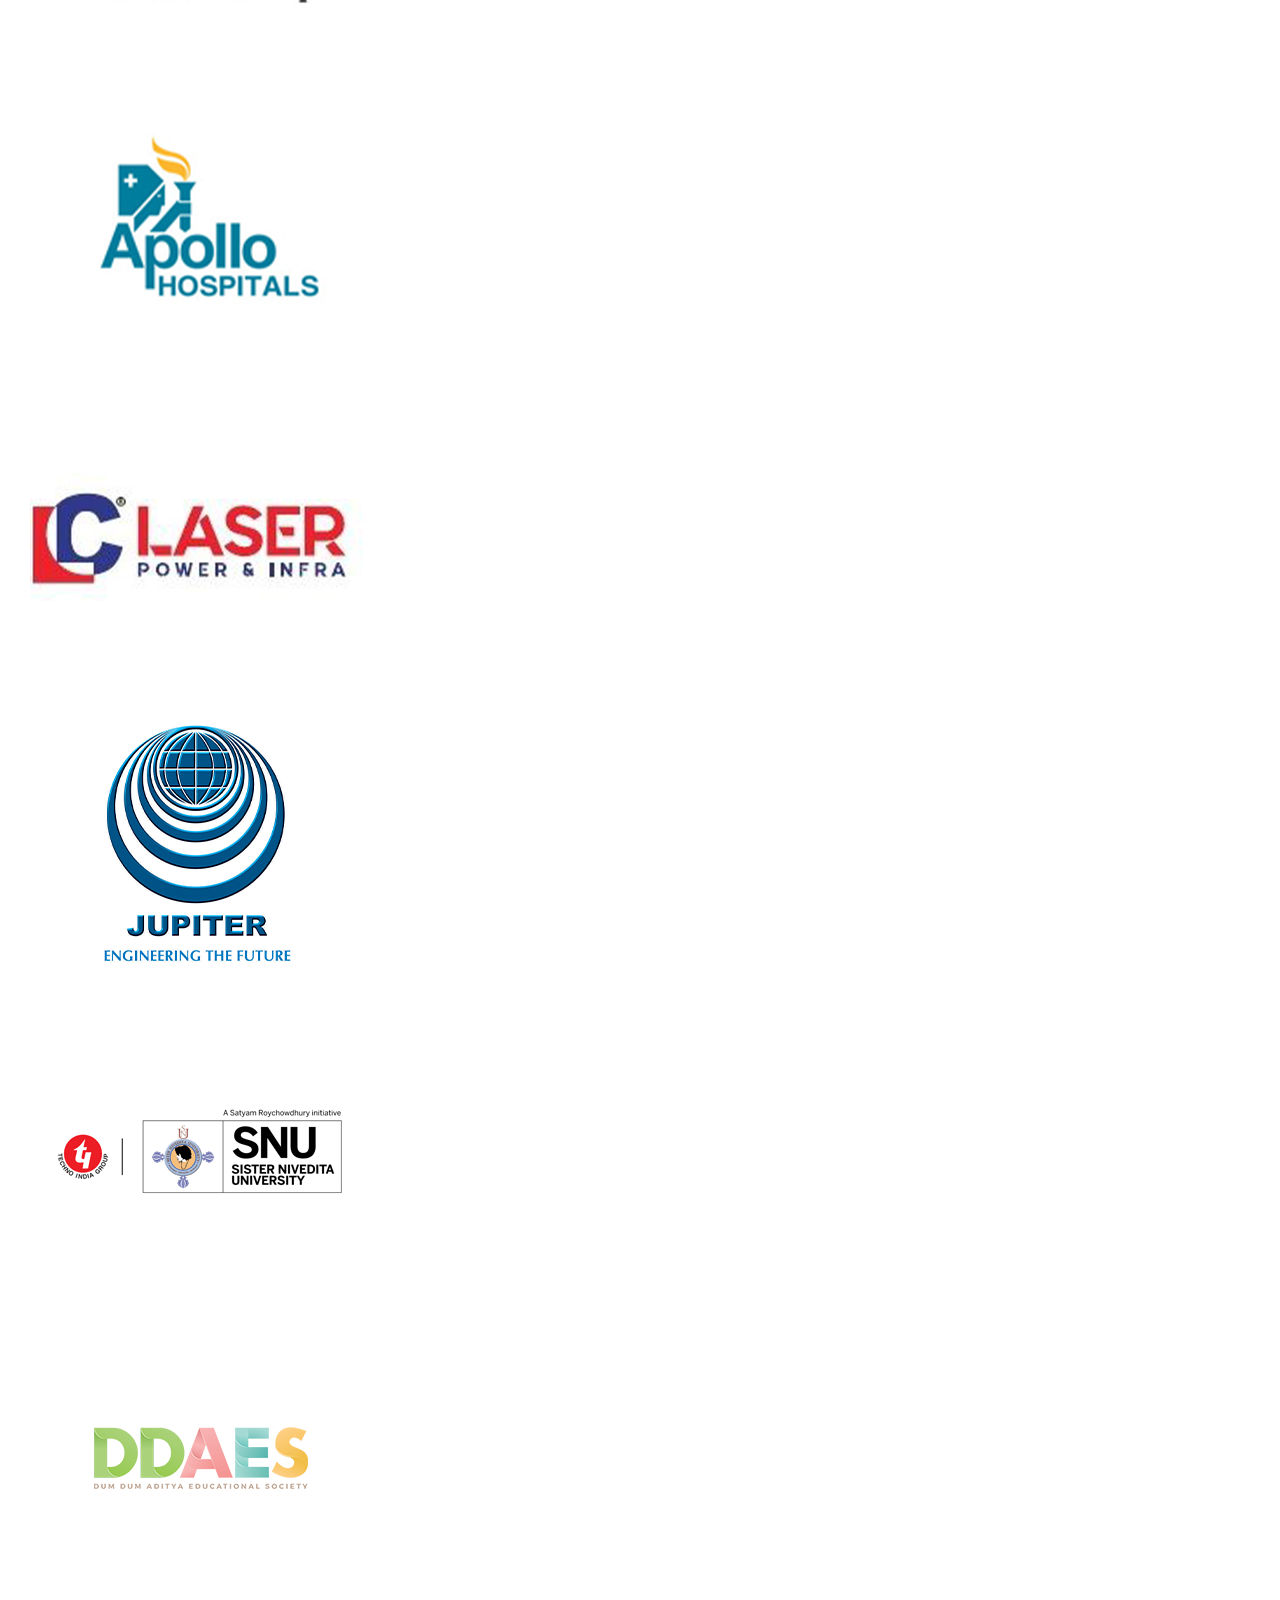
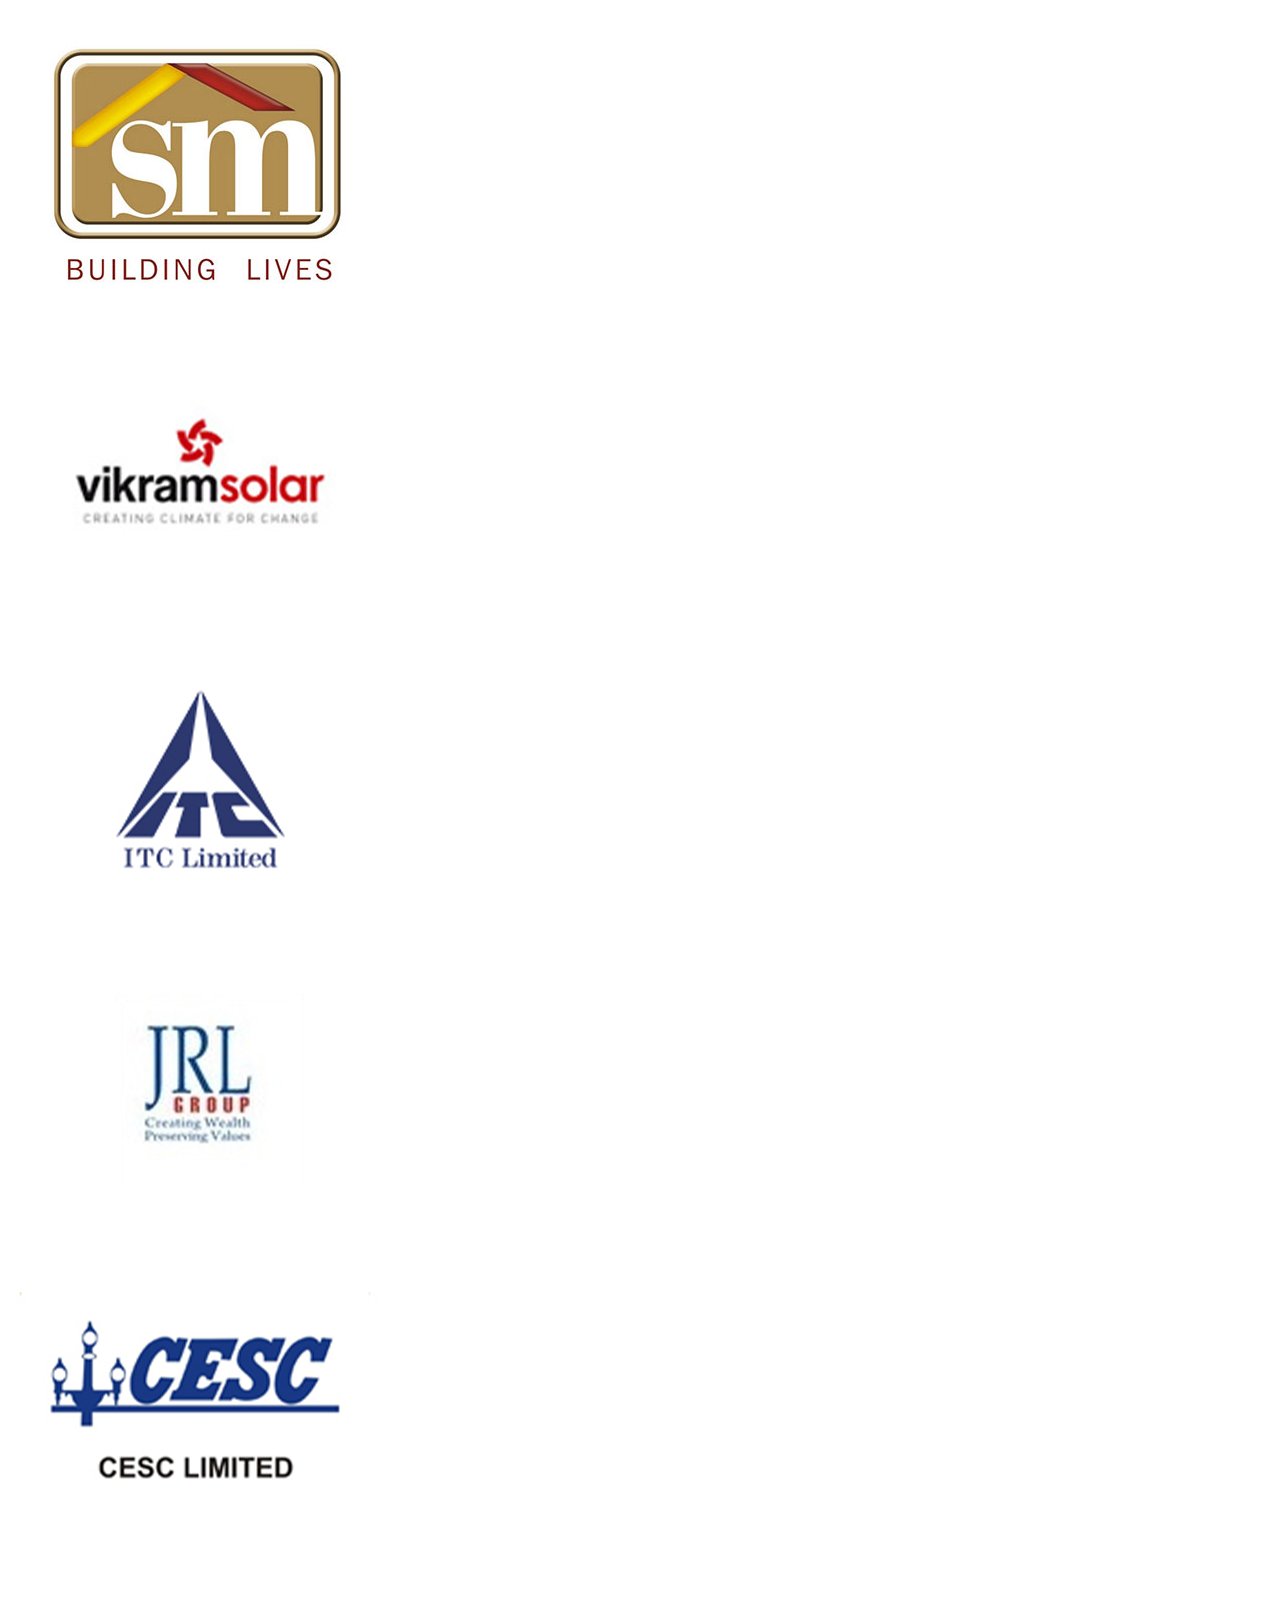
==== commit 0ef105c0: "Update index.html" ====
--- a/index.html
+++ b/index.html
@@ -107,7 +107,7 @@
                         <li><a href="#">Home</a></li>
 
                         <li>
-                            <a href="#" class="desktop-item">The Chamber <i class="fa-solid fa-angle-down" style="color: #ffffff;"></i></a>
+                            <a href="#" class="desktop-item">The Chamber <!--<i class="fa-solid fa-angle-down" style="color: #ffffff;"></i>--></a>
                             <input type="checkbox" id="showDrop">
                             <label for="showDrop" class="mobile-item">Dropdown Menu</label>
                             <ul class="drop-menu">
@@ -118,7 +118,7 @@
                             </ul>
                         </li>
                         <li>
-                            <a href="#" class="desktop-item">Services <i class="fa-solid fa-angle-down" style="color: #ffffff;"></i></a>
+                            <a href="#" class="desktop-item">Services <!--<i class="fa-solid fa-angle-down" style="color: #ffffff;"></i>--></a>
                             <input type="checkbox" id="showDrop">
                             <label for="showDrop" class="mobile-item">Dropdown Menu</label>
                             <ul class="drop-menu">
@@ -131,7 +131,7 @@
                         </li>
 
                         <li>
-                            <a href="#" class="desktop-item">Sectors <i class="fa-solid fa-angle-down" style="color: #ffffff;"></i></a>
+                            <a href="#" class="desktop-item">Sectors <!--<i class="fa-solid fa-angle-down" style="color: #ffffff;"></i>--></a>
                             <input type="checkbox" id="showMega">
                             <label for="showMega" class="mobile-item">Mega Menu</label>
                             <div class="mega-box">
@@ -186,7 +186,7 @@
                             </div>
                         </li>
                         <li>
-                            <a href="#" class="desktop-item">International <i class="fa-solid fa-angle-down" style="color: #ffffff;"></i></a>
+                            <a href="#" class="desktop-item">International <!--<i class="fa-solid fa-angle-down" style="color: #ffffff;"></i>--></a>
                             <input type="checkbox" id="showDrop">
                             <label for="showDrop" class="mobile-item">Dropdown Menu</label>
                             <ul class="drop-menu">
@@ -197,7 +197,7 @@
                             </ul>
                         </li>
                         <li>
-                            <a href="#" class="desktop-item">Publication <i class="fa-solid fa-angle-down" style="color: #ffffff;"></i></a>
+                            <a href="#" class="desktop-item">Publication <!--<i class="fa-solid fa-angle-down" style="color: #ffffff;"></i>--></a>
                             <input type="checkbox" id="showDrop">
                             <label for="showDrop" class="mobile-item">Dropdown Menu</label>
                             <ul class="drop-menu">
@@ -208,7 +208,7 @@
                             </ul>
                         </li>
                         <li>
-                            <a href="#" class="desktop-item">ICC Chapters <i class="fa-solid fa-angle-down" style="color: #ffffff;"></i></a>
+                            <a href="#" class="desktop-item">ICC Chapters <!--<i class="fa-solid fa-angle-down" style="color: #ffffff;"></i>--></a>
                             <input type="checkbox" id="showDrop">
                             <label for="showDrop" class="mobile-item">Dropdown Menu</label>
                             <ul class="drop-menu">
@@ -219,7 +219,7 @@
                             </ul>
                         </li>
                         <li>
-                            <a href="#" class="desktop-item">MemberShip <i class="fa-solid fa-angle-down" style="color: #ffffff;"></i></a>
+                            <a href="#" class="desktop-item">MemberShip <!--<i class="fa-solid fa-angle-down" style="color: #ffffff;"></i>--></a>
                             <input type="checkbox" id="showDrop">
                             <label for="showDrop" class="mobile-item">Dropdown Menu</label>
                             <ul class="drop-menu">
@@ -230,7 +230,7 @@
                             </ul>
                         </li>
                         <li>
-                            <a href="#" class="desktop-item">More <i class="fa-solid fa-angle-down" style="color: #ffffff;"></i></a>
+                            <a href="#" class="desktop-item">More <!--<i class="fa-solid fa-angle-down" style="color: #ffffff;"></i>--></a>
                             <input type="checkbox" id="showDrop">
                             <label for="showDrop" class="mobile-item">Dropdown Menu</label>
                             <ul class="drop-menu">
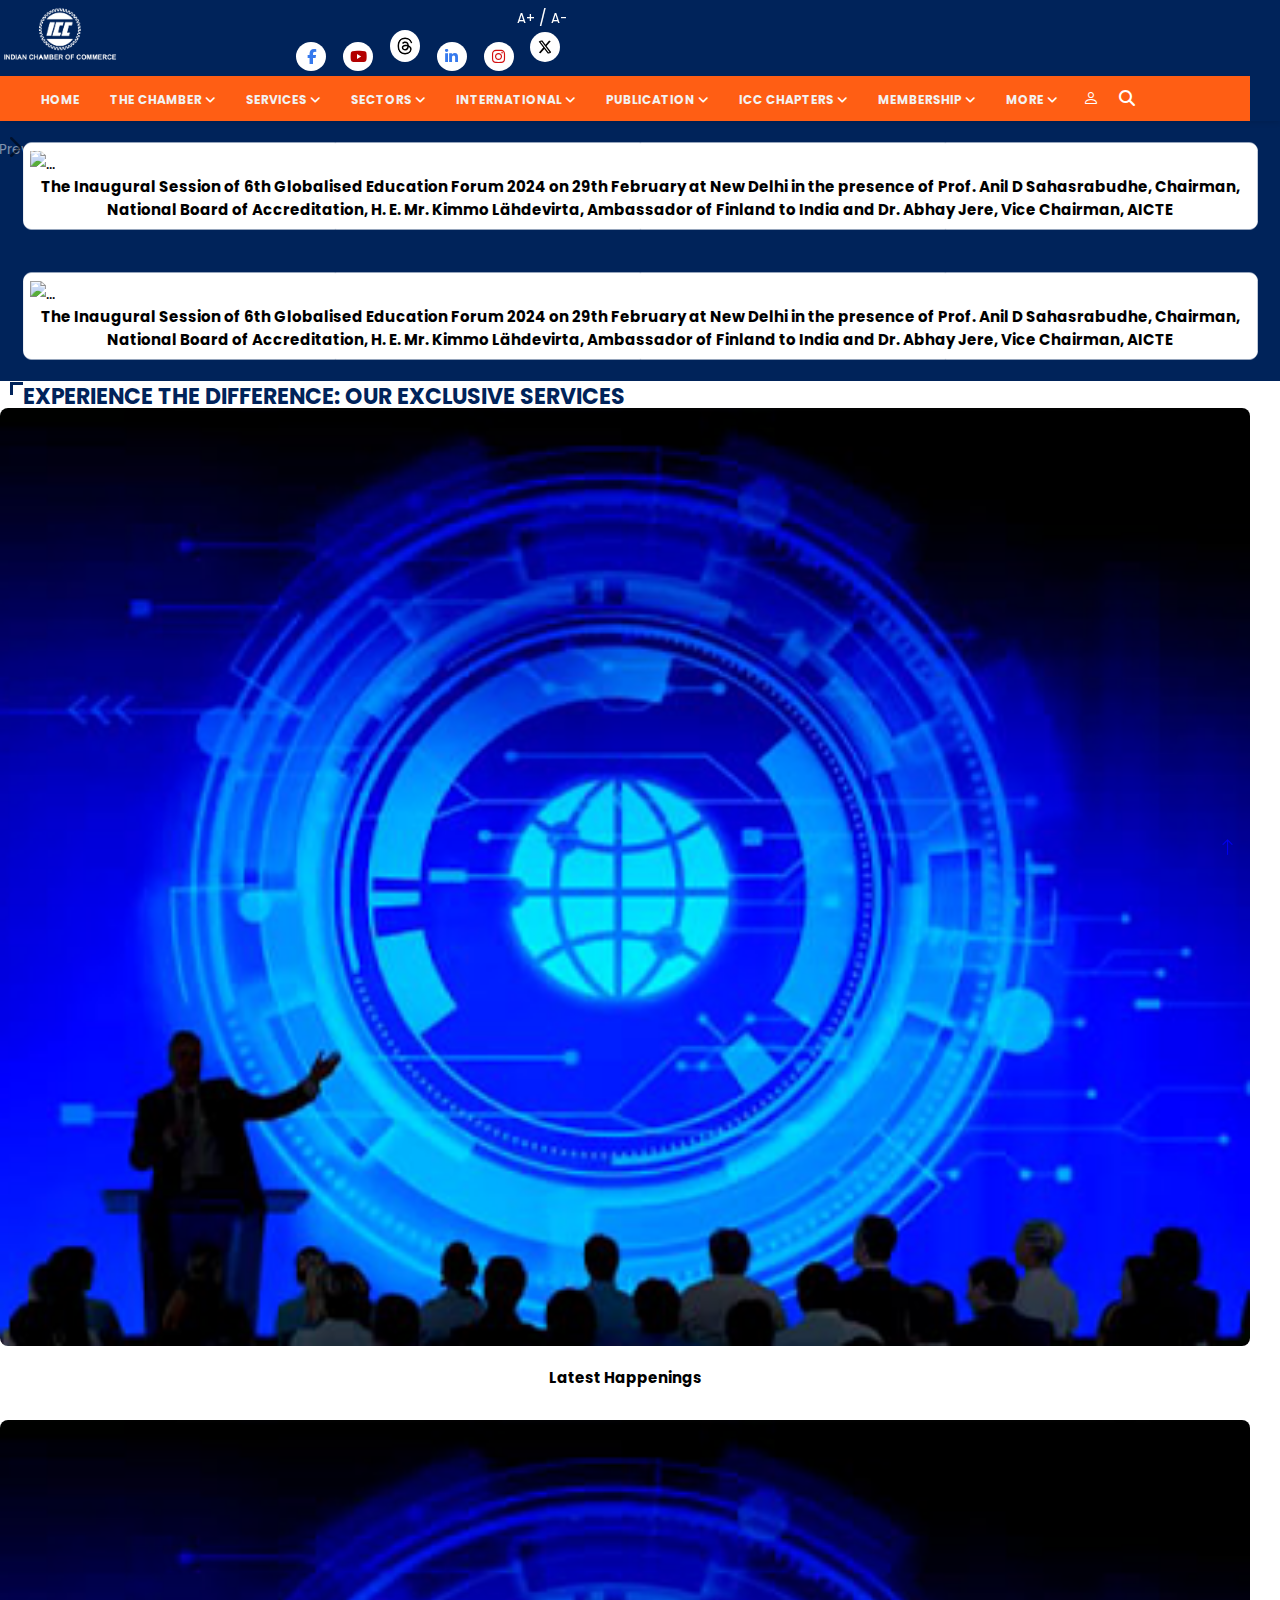
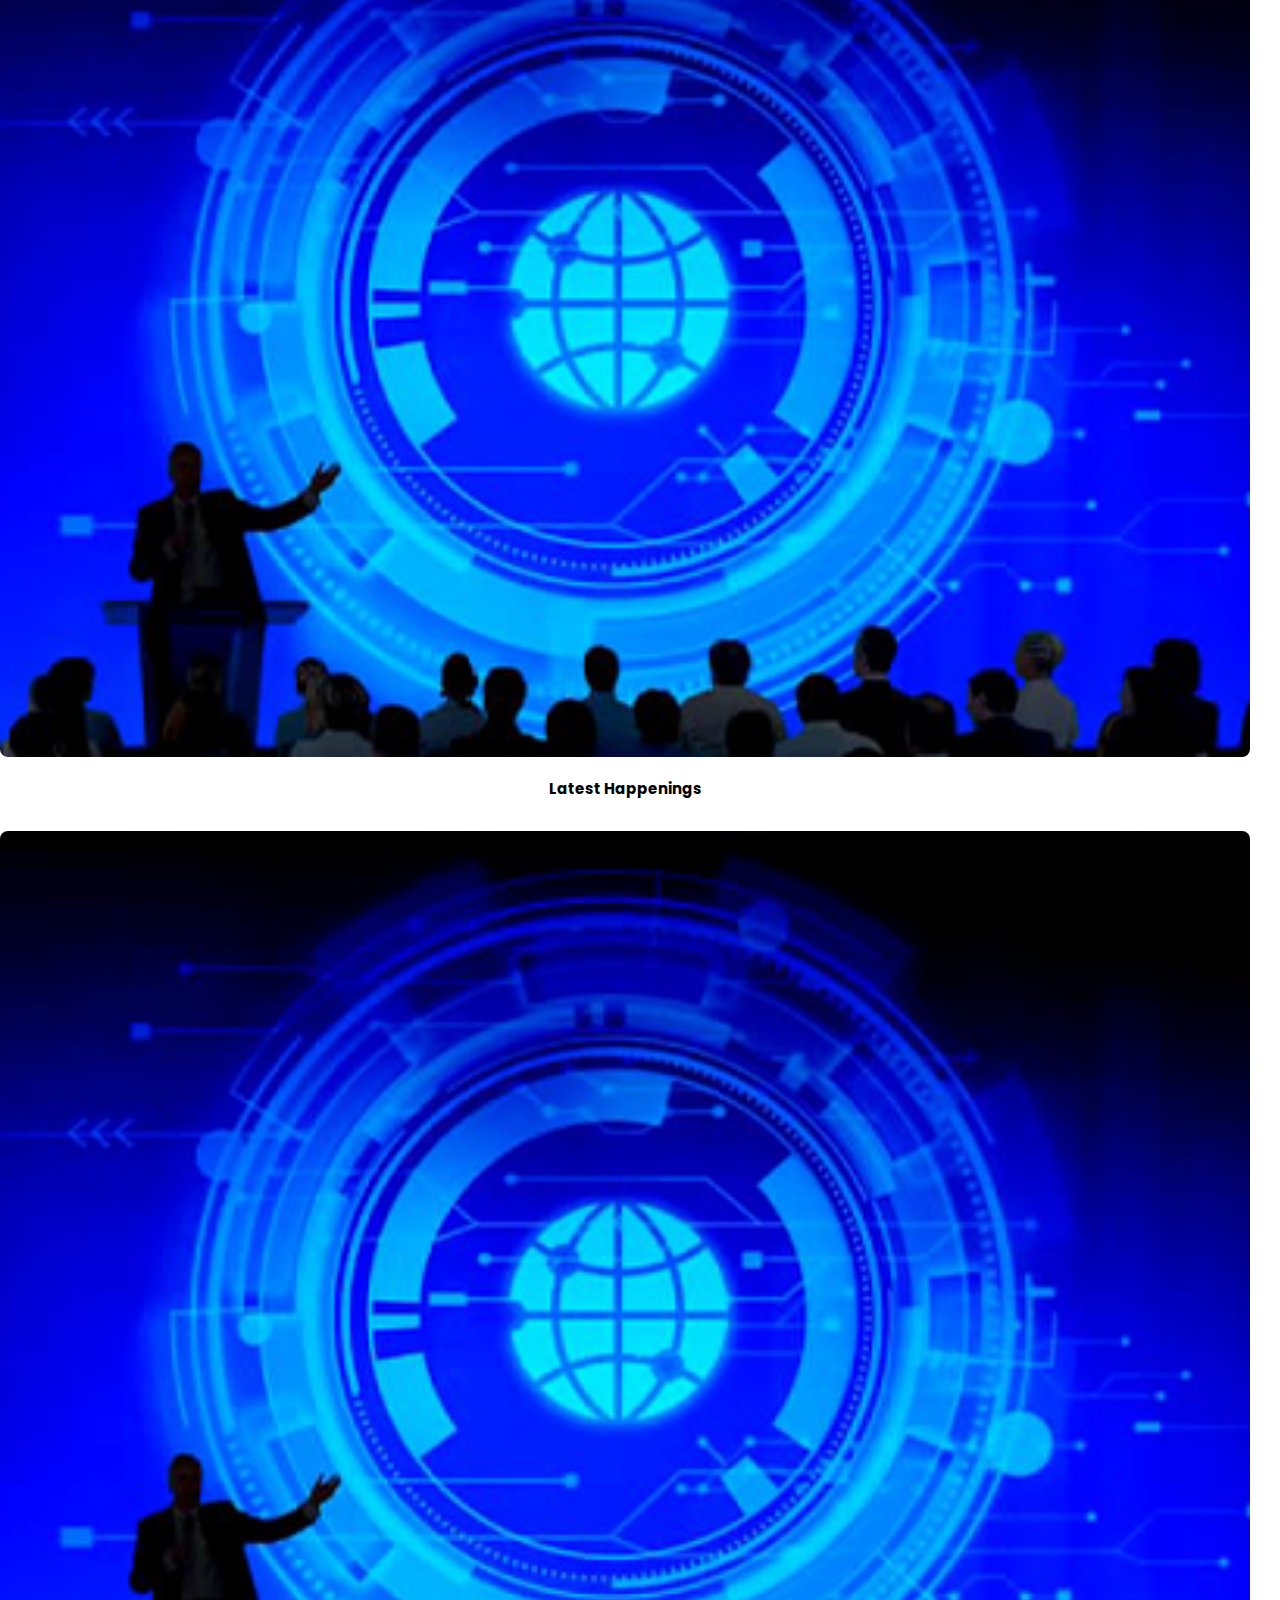
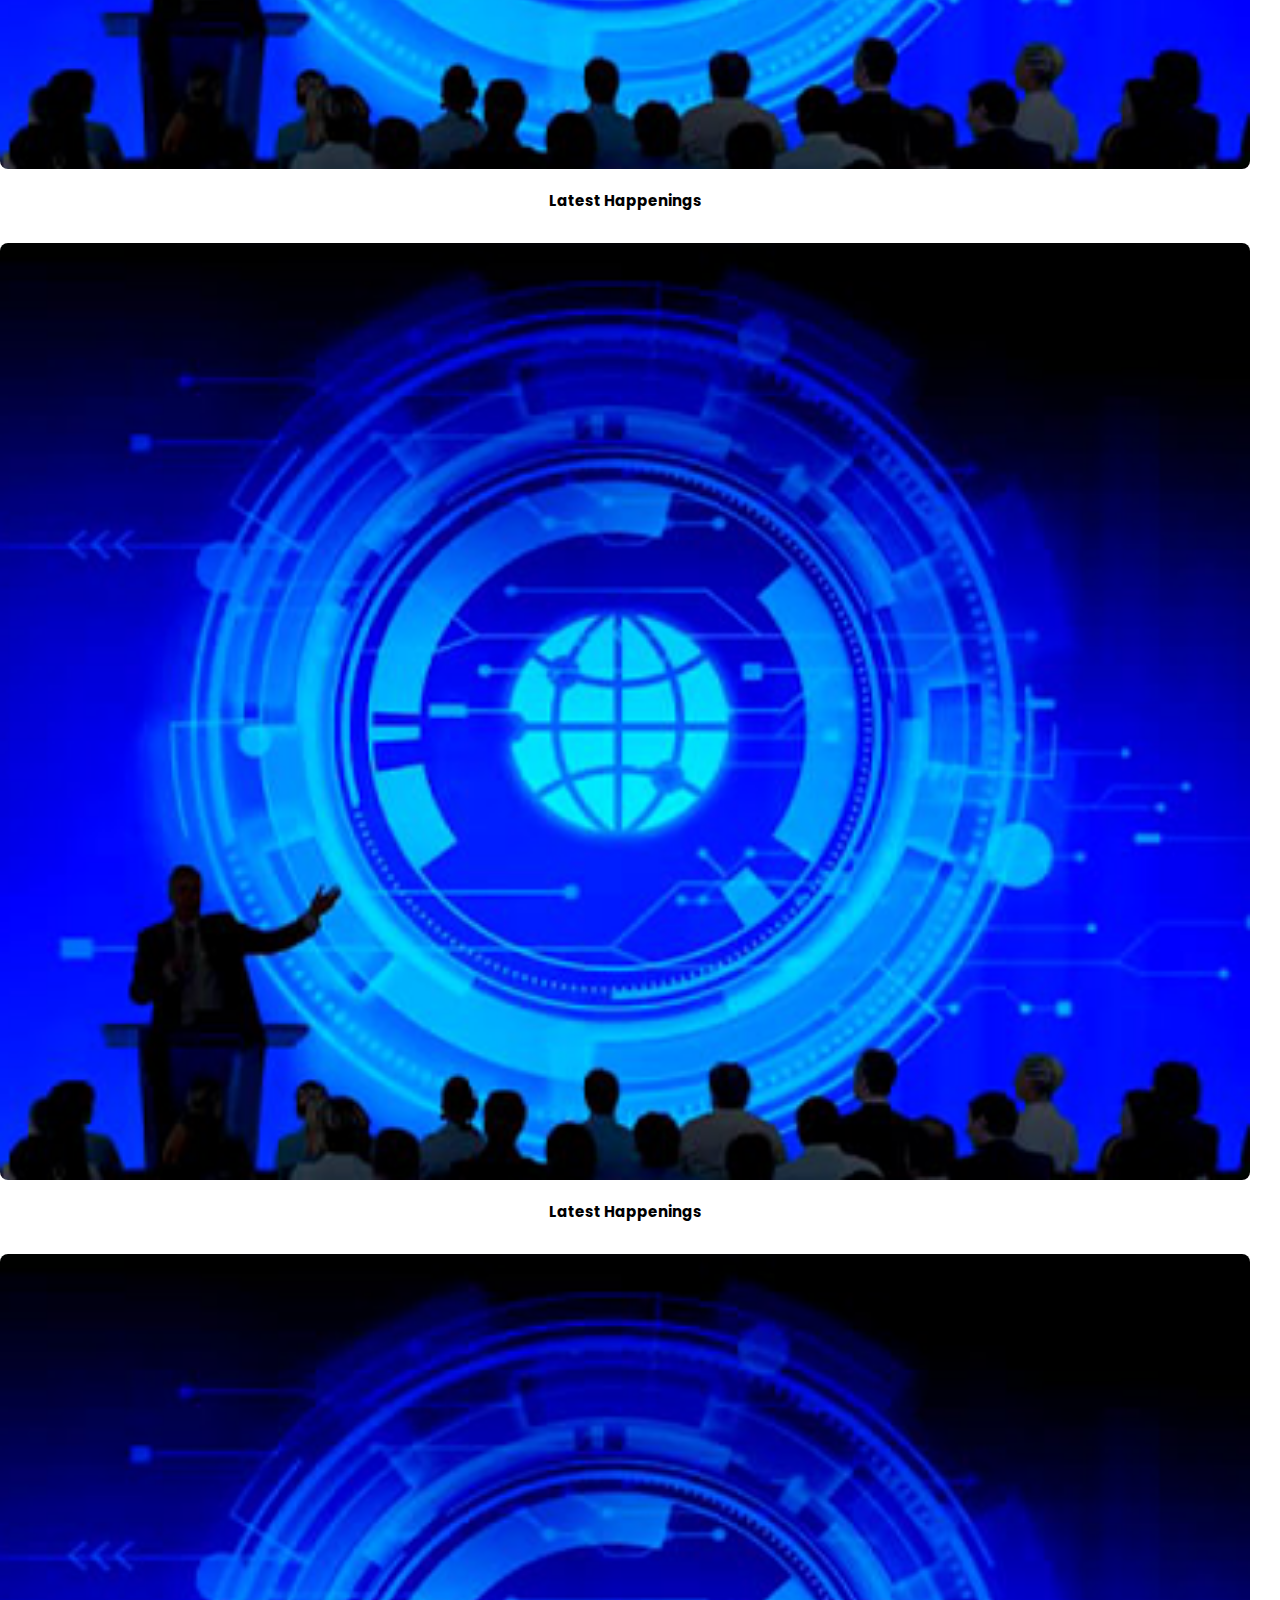
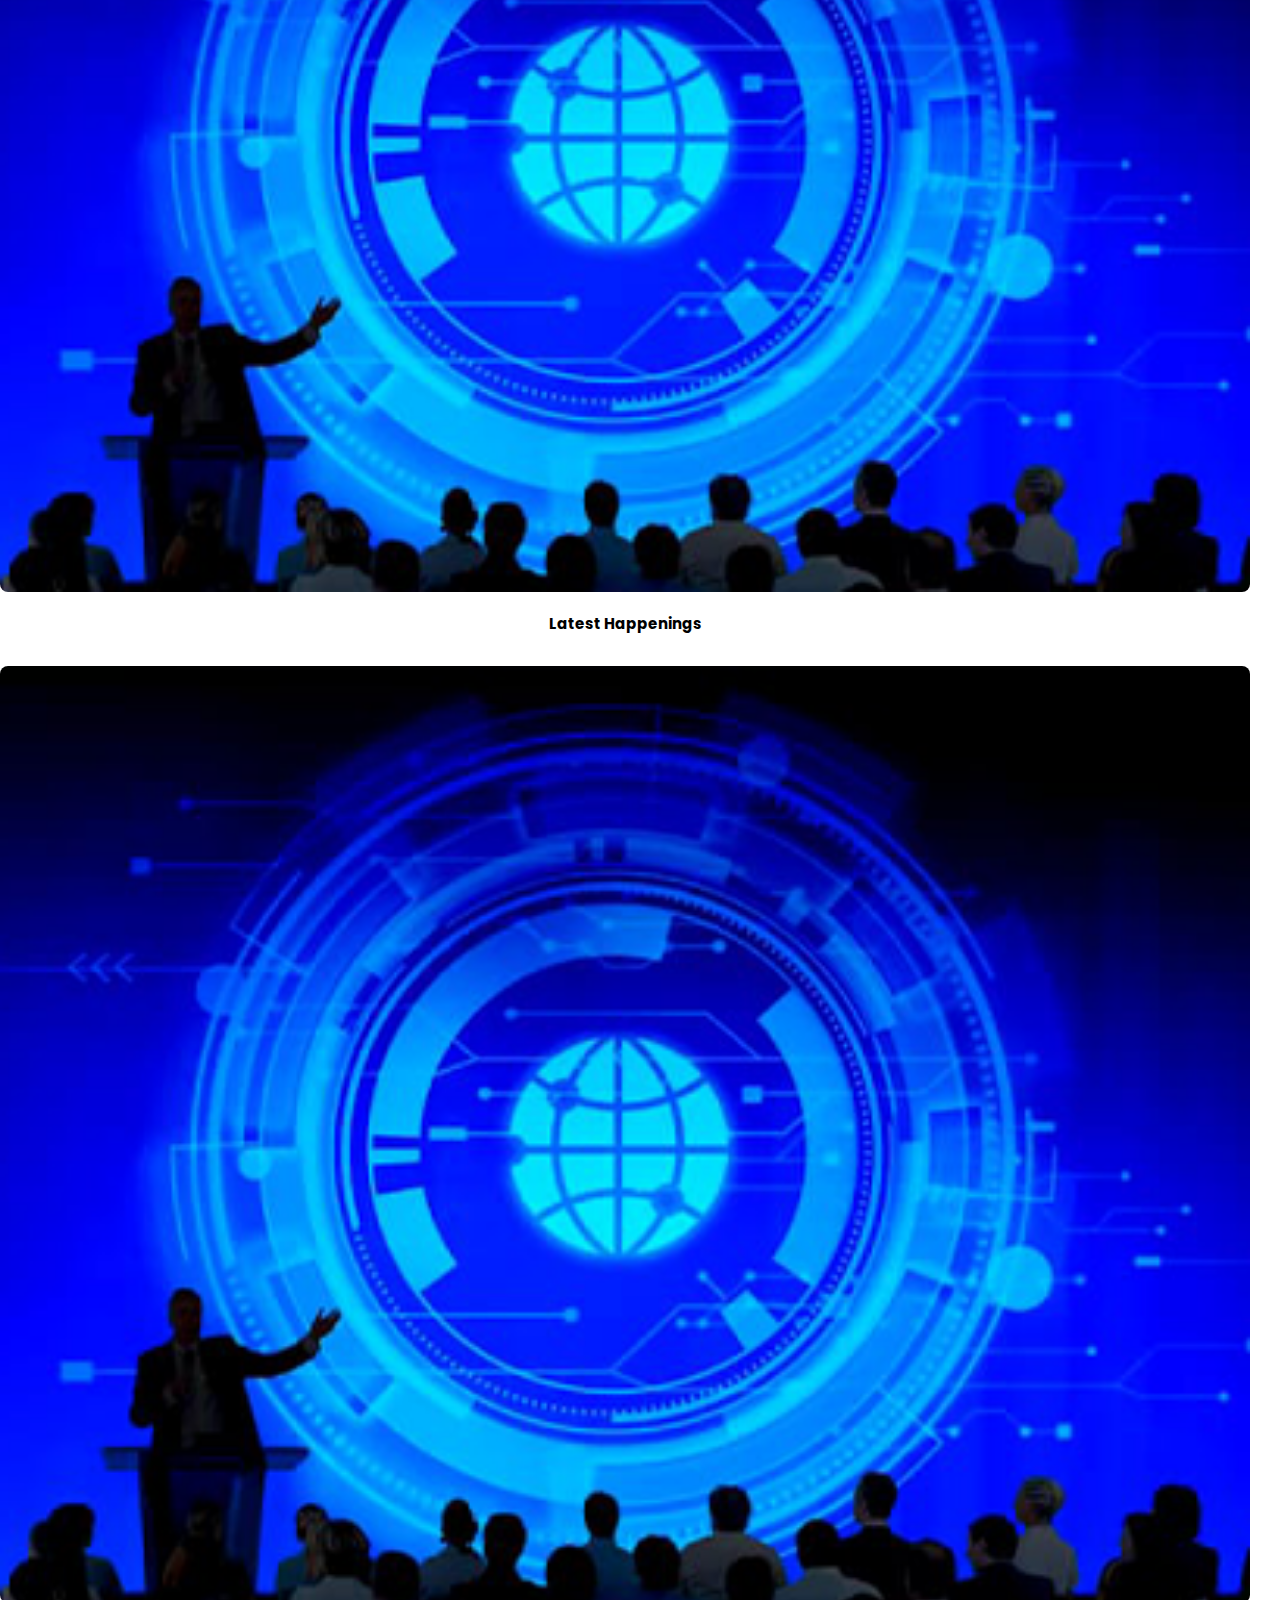
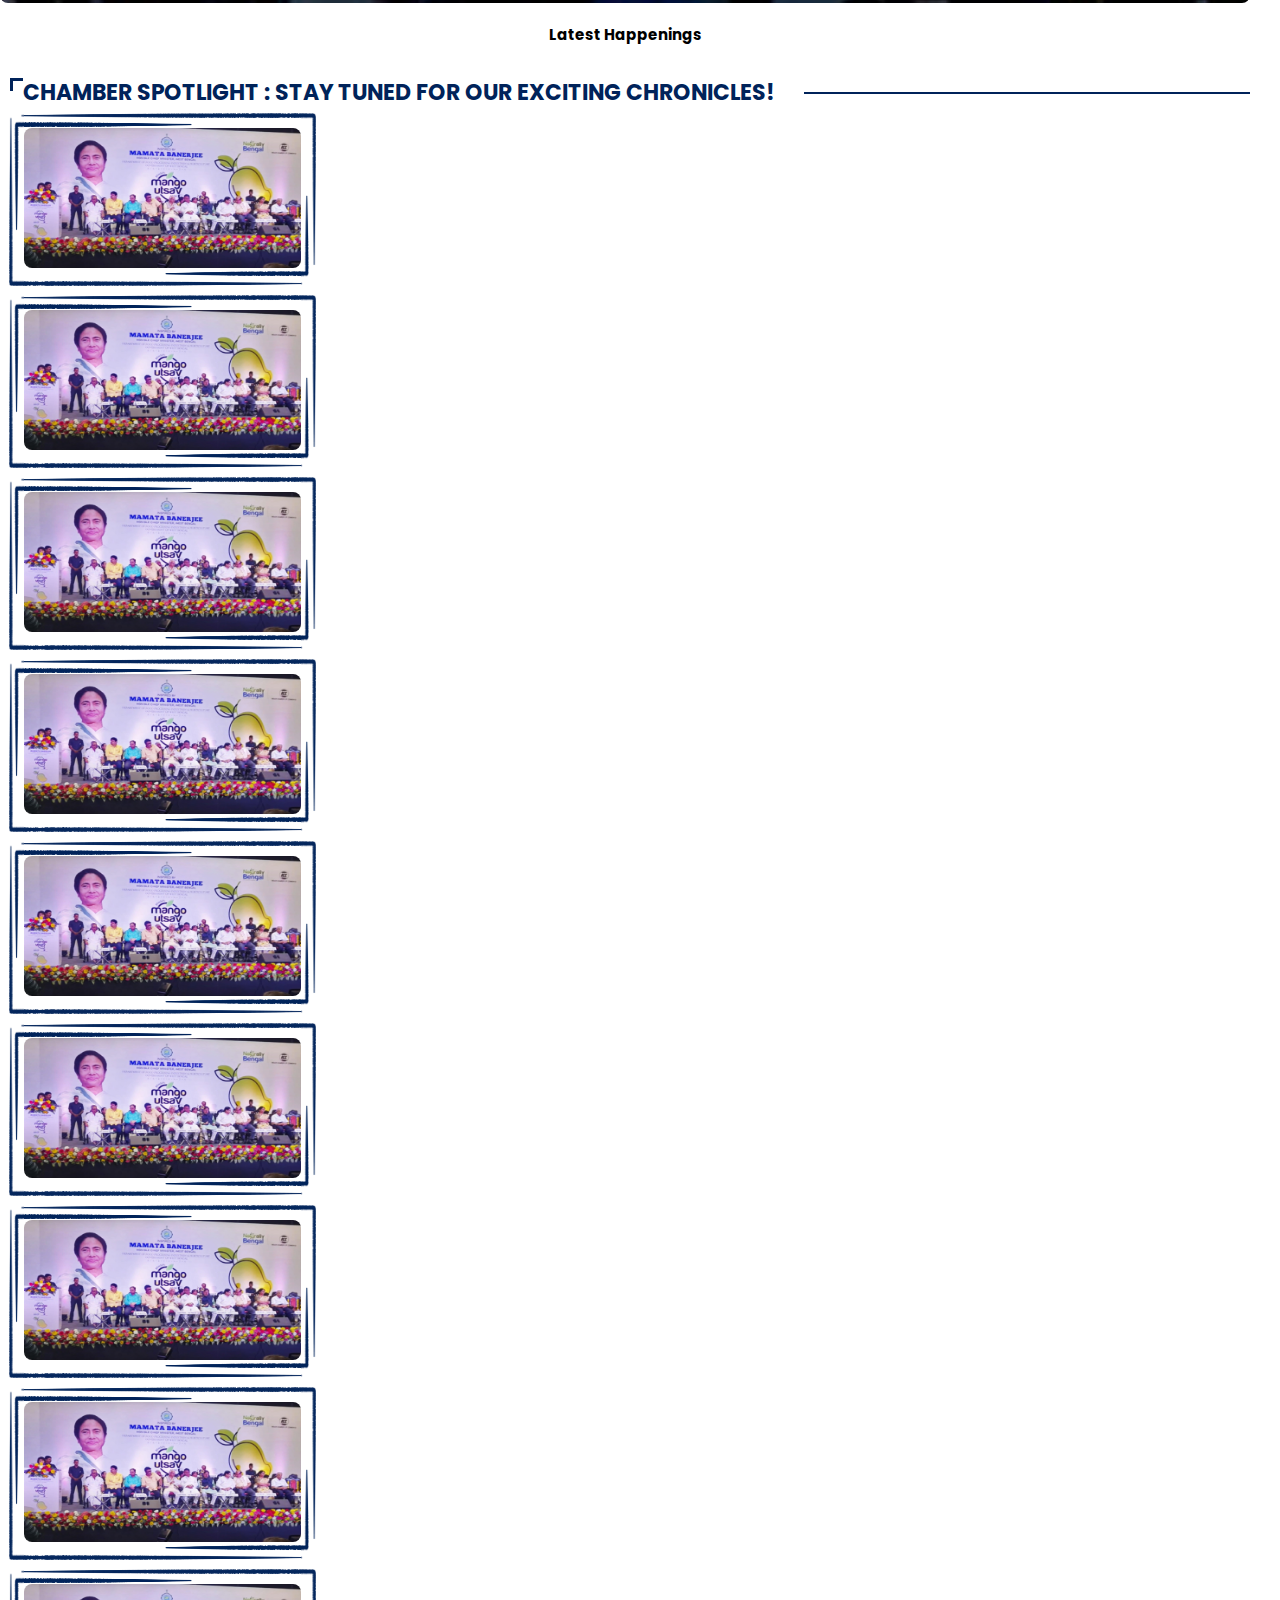
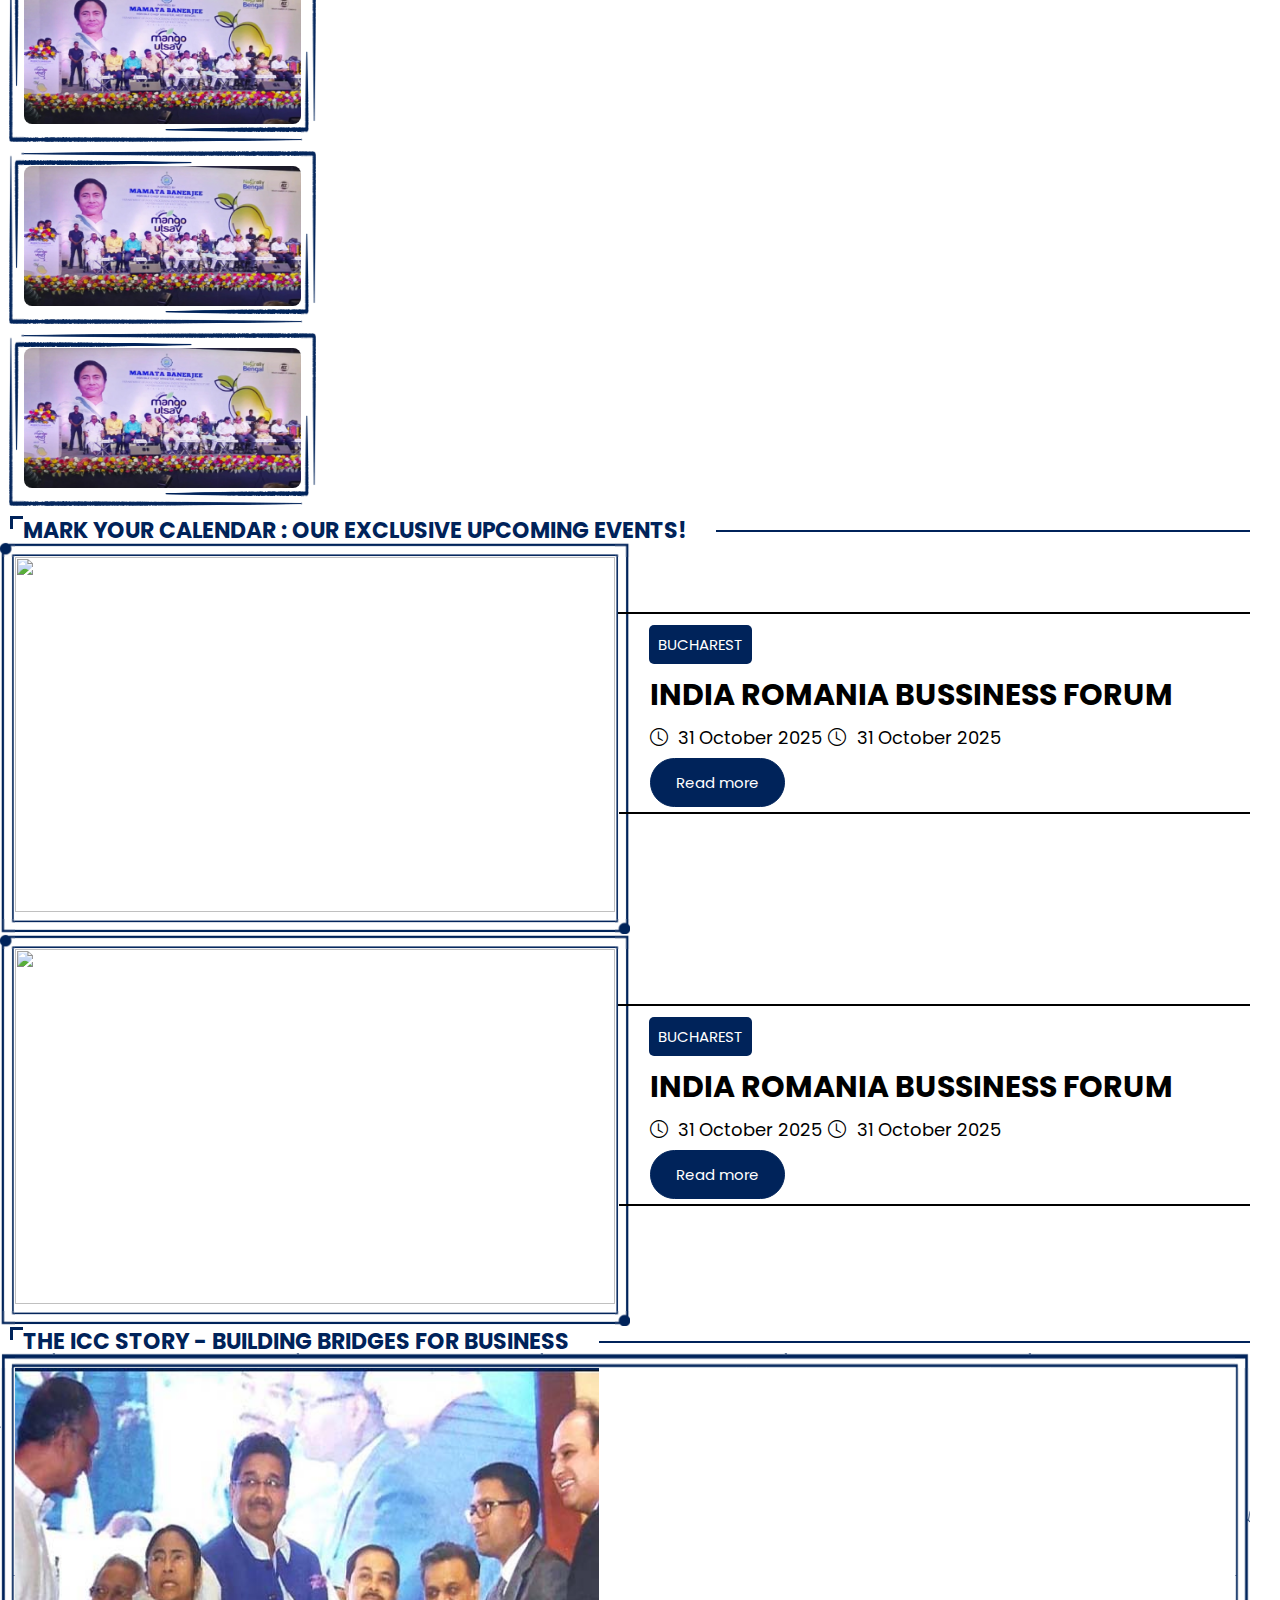
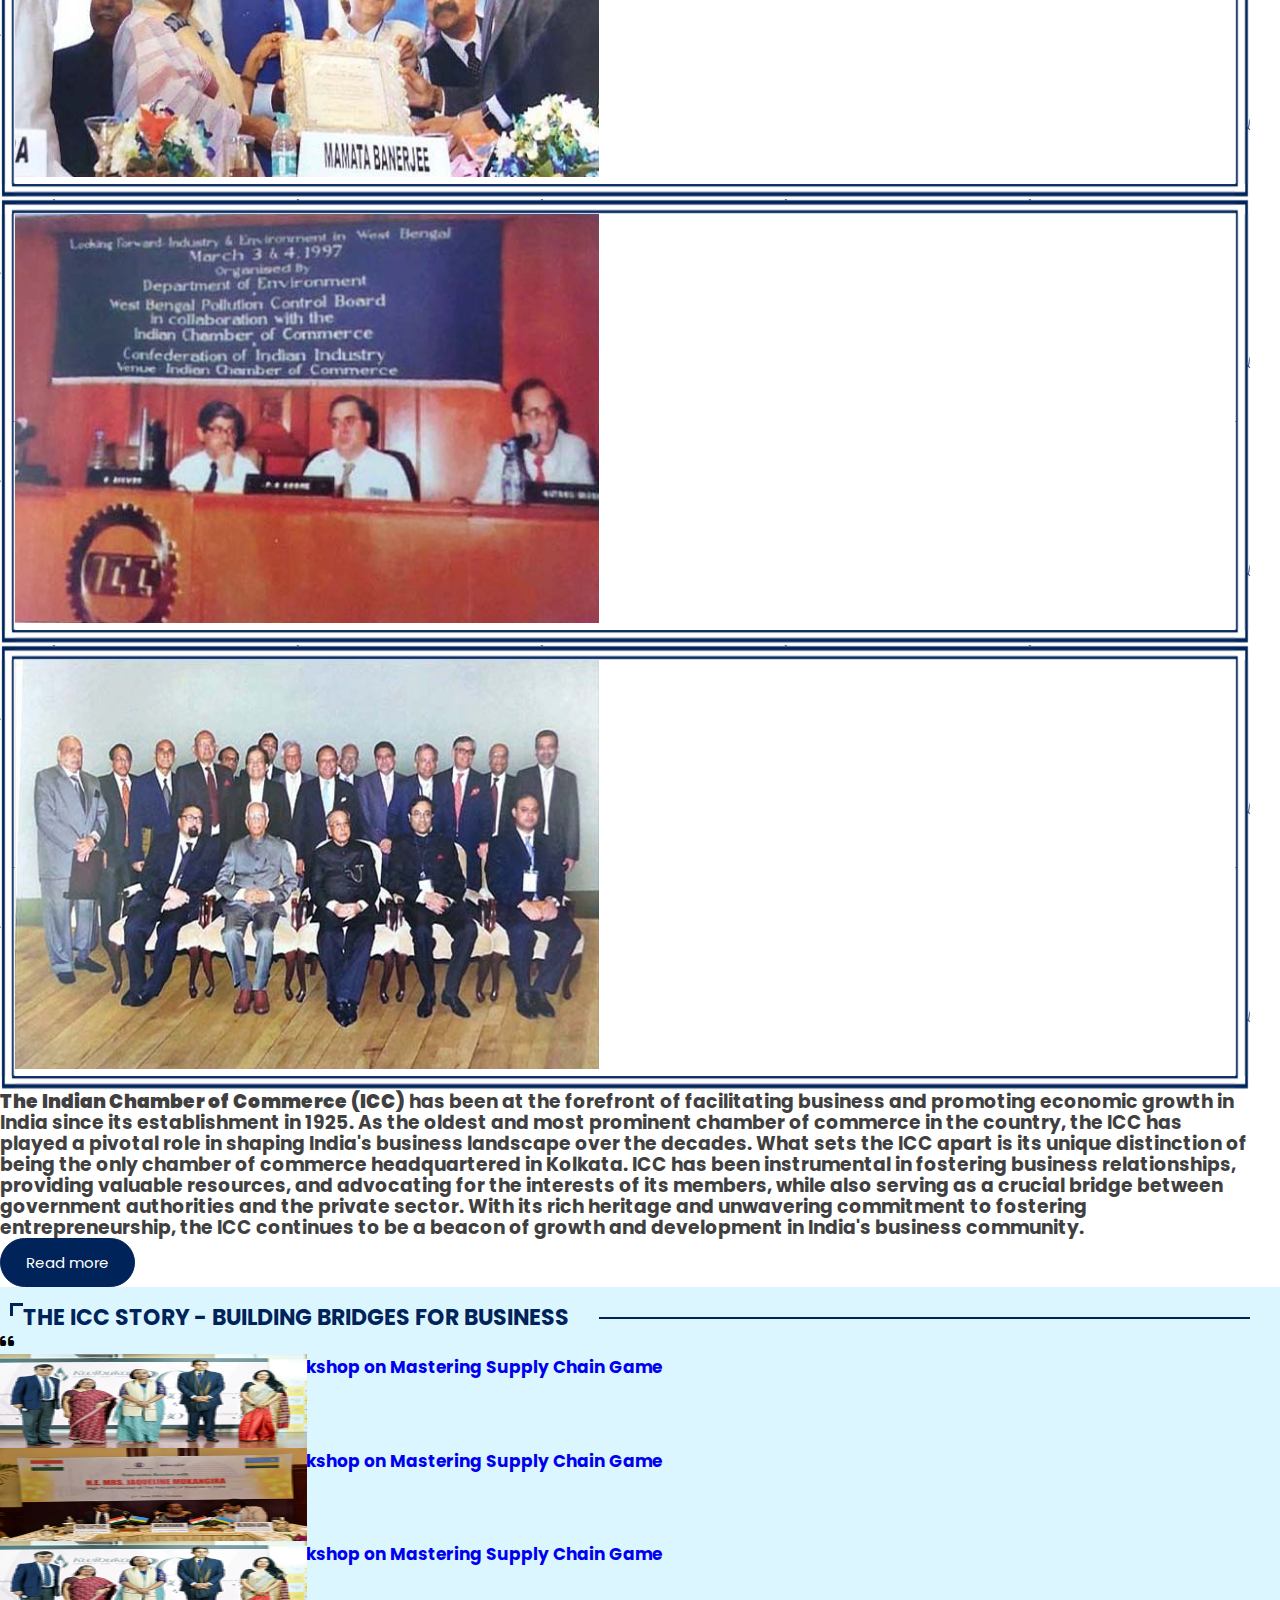
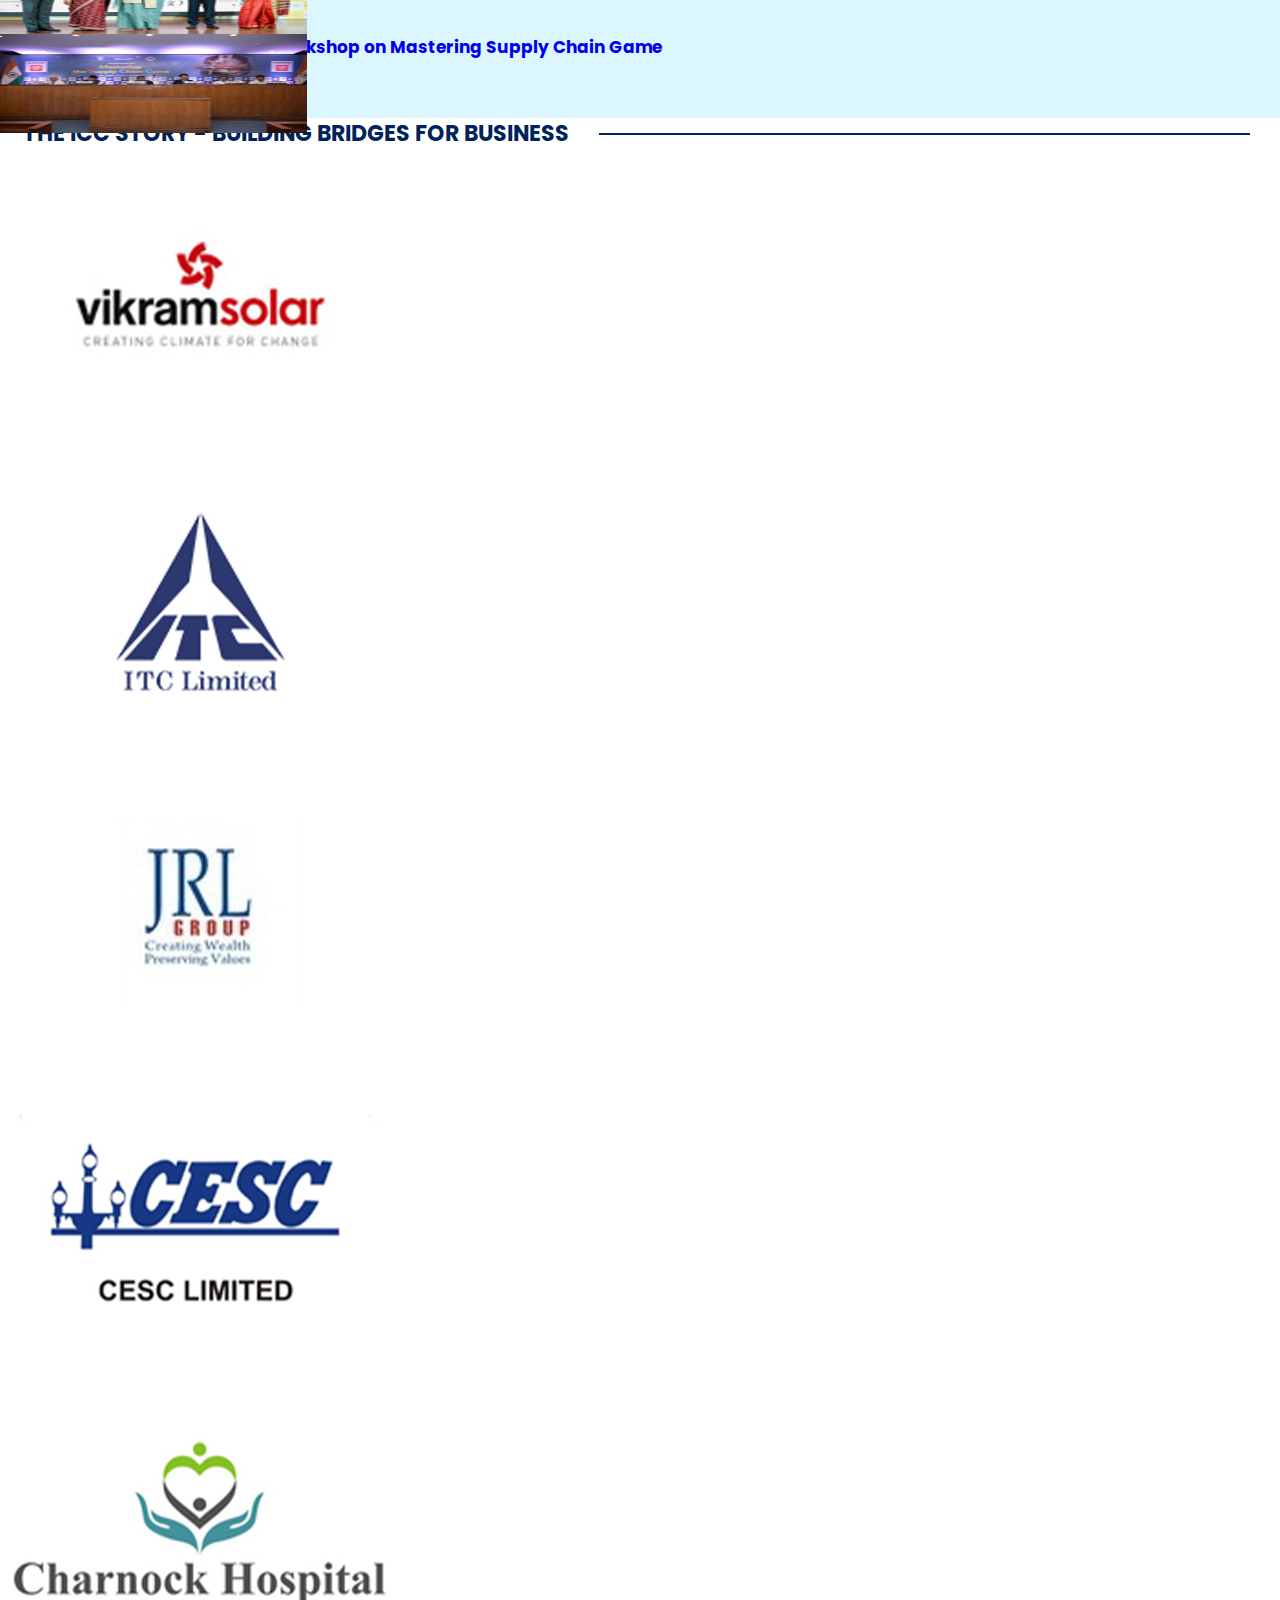
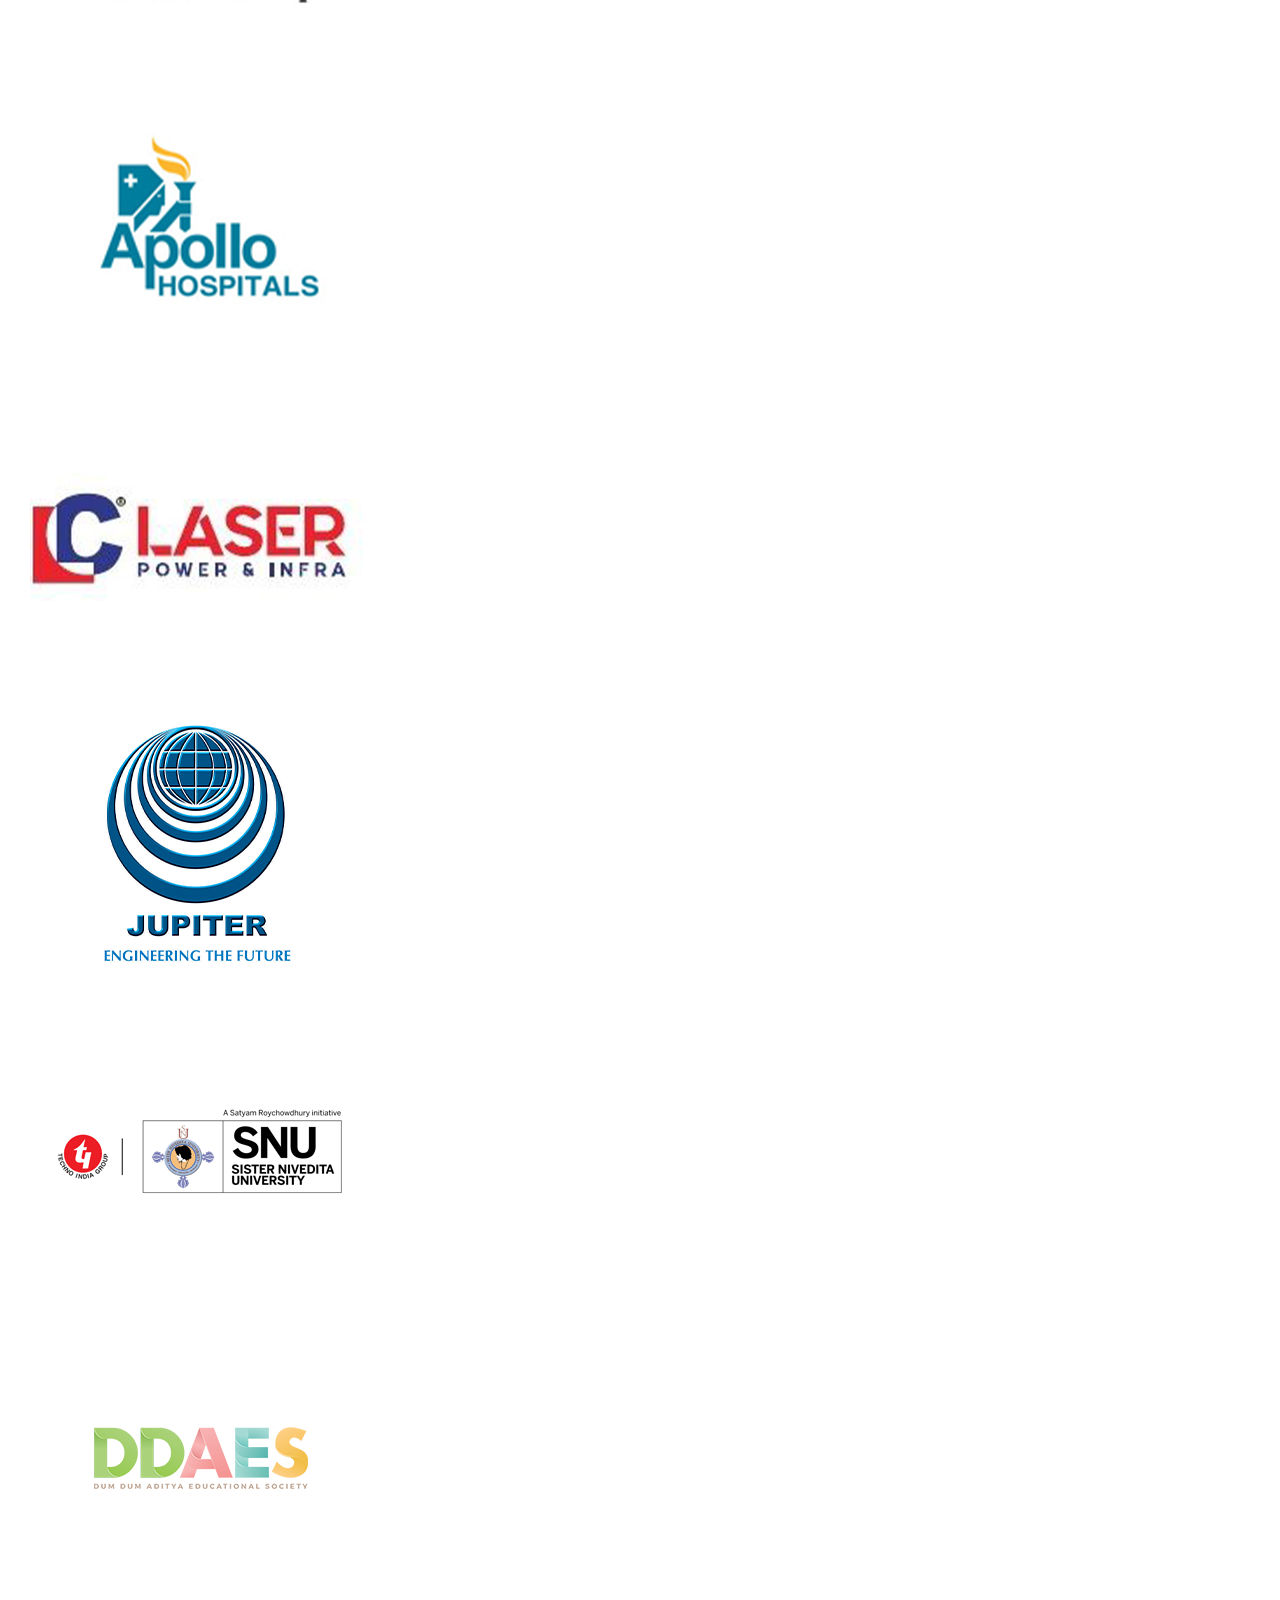
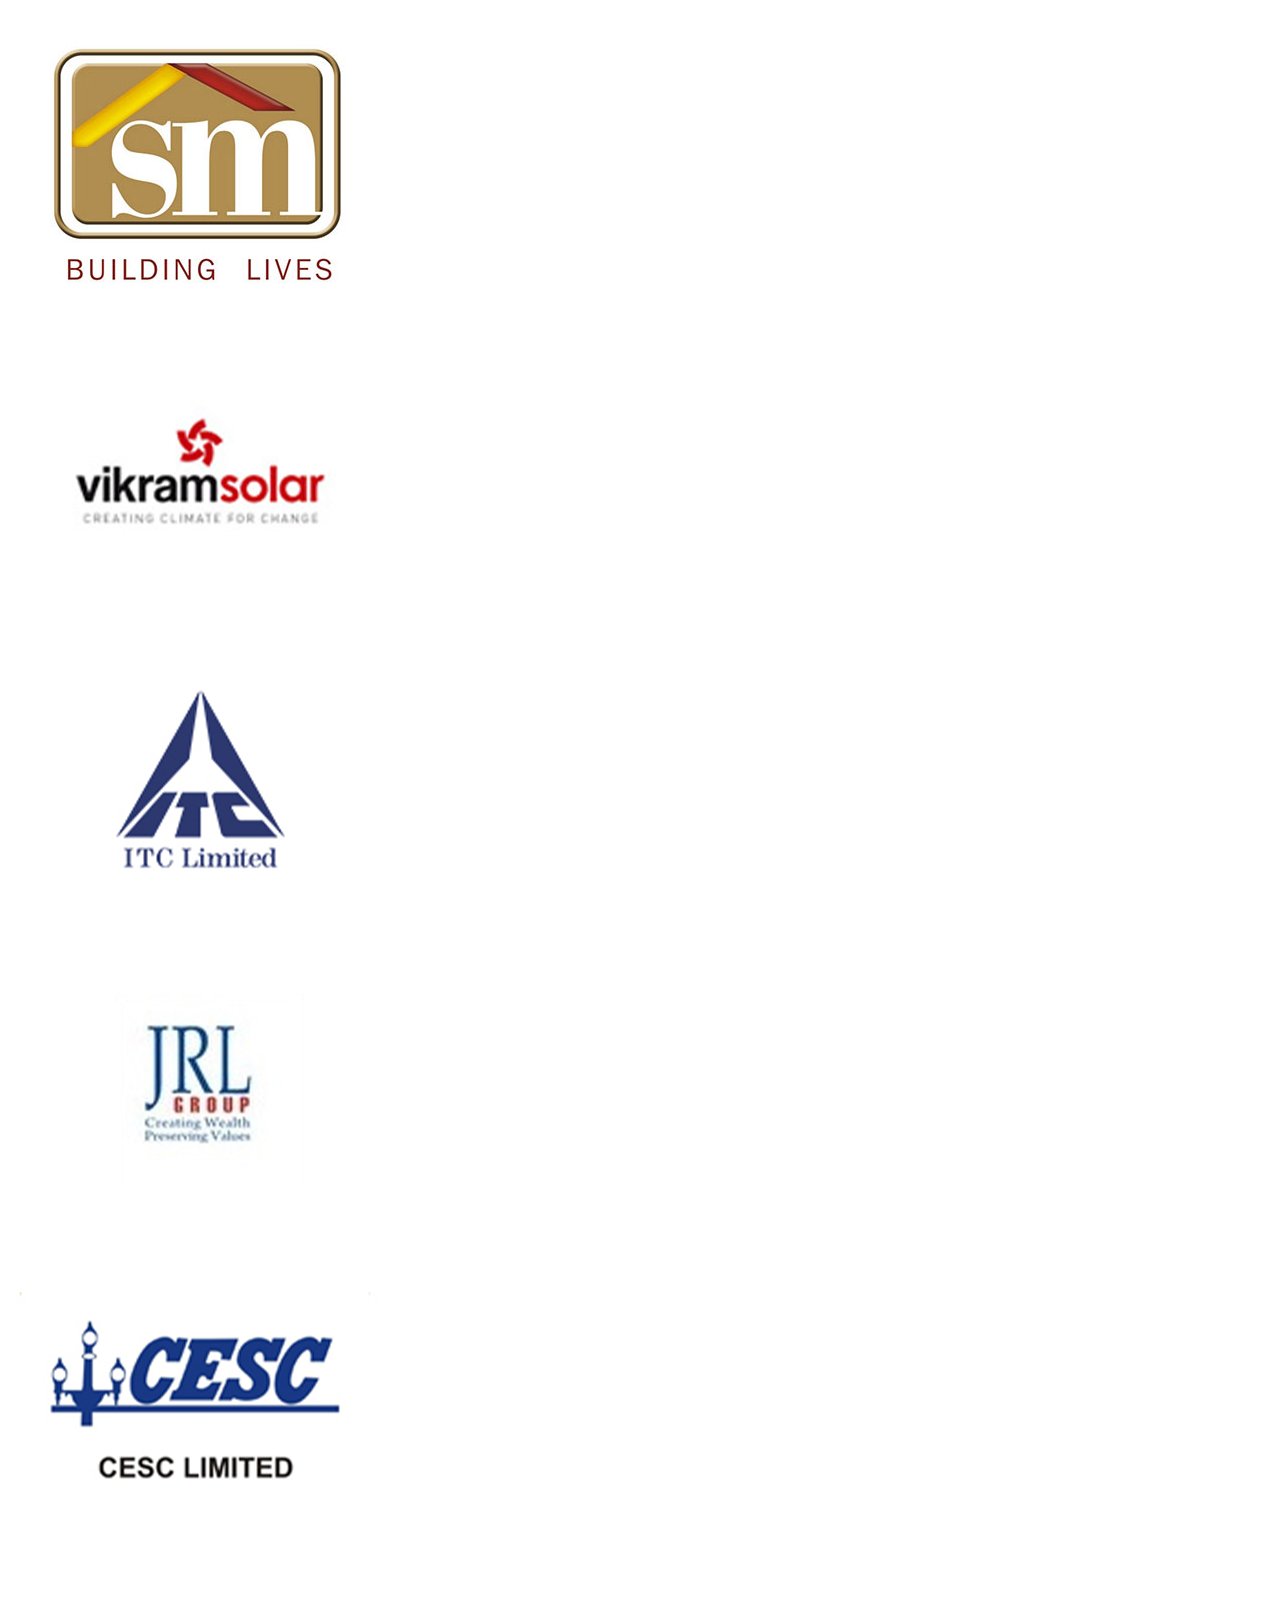
==== commit 3fdcd462: "Update index.html" ====
--- a/index.html
+++ b/index.html
@@ -107,7 +107,7 @@
                         <li><a href="#">Home</a></li>
 
                         <li>
-                            <a href="#" class="desktop-item">The Chamber <!--<i class="fa-solid fa-angle-down" style="color: #ffffff;"></i>--></a>
+                            <a href="#" class="desktop-item">The Chamber <i class="fa-solid fa-angle-down" style="color: #ffffff;"></i></a>
                             <input type="checkbox" id="showDrop">
                             <label for="showDrop" class="mobile-item">Dropdown Menu</label>
                             <ul class="drop-menu">
@@ -118,7 +118,7 @@
                             </ul>
                         </li>
                         <li>
-                            <a href="#" class="desktop-item">Services <!--<i class="fa-solid fa-angle-down" style="color: #ffffff;"></i>--></a>
+                            <a href="#" class="desktop-item">Services <i class="fa-solid fa-angle-down" style="color: #ffffff;"></i></a>
                             <input type="checkbox" id="showDrop">
                             <label for="showDrop" class="mobile-item">Dropdown Menu</label>
                             <ul class="drop-menu">
@@ -131,7 +131,7 @@
                         </li>
 
                         <li>
-                            <a href="#" class="desktop-item">Sectors <!--<i class="fa-solid fa-angle-down" style="color: #ffffff;"></i>--></a>
+                            <a href="#" class="desktop-item">Sectors <i class="fa-solid fa-angle-down" style="color: #ffffff;"></i></a>
                             <input type="checkbox" id="showMega">
                             <label for="showMega" class="mobile-item">Mega Menu</label>
                             <div class="mega-box">
@@ -186,7 +186,7 @@
                             </div>
                         </li>
                         <li>
-                            <a href="#" class="desktop-item">International <!--<i class="fa-solid fa-angle-down" style="color: #ffffff;"></i>--></a>
+                            <a href="#" class="desktop-item">International <i class="fa-solid fa-angle-down" style="color: #ffffff;"></i></a>
                             <input type="checkbox" id="showDrop">
                             <label for="showDrop" class="mobile-item">Dropdown Menu</label>
                             <ul class="drop-menu">
@@ -197,7 +197,7 @@
                             </ul>
                         </li>
                         <li>
-                            <a href="#" class="desktop-item">Publication <!--<i class="fa-solid fa-angle-down" style="color: #ffffff;"></i>--></a>
+                            <a href="#" class="desktop-item">Publication <i class="fa-solid fa-angle-down" style="color: #ffffff;"></i></a>
                             <input type="checkbox" id="showDrop">
                             <label for="showDrop" class="mobile-item">Dropdown Menu</label>
                             <ul class="drop-menu">
@@ -208,7 +208,7 @@
                             </ul>
                         </li>
                         <li>
-                            <a href="#" class="desktop-item">ICC Chapters <!--<i class="fa-solid fa-angle-down" style="color: #ffffff;"></i>--></a>
+                            <a href="#" class="desktop-item">ICC Chapters <i class="fa-solid fa-angle-down" style="color: #ffffff;"></i></a>
                             <input type="checkbox" id="showDrop">
                             <label for="showDrop" class="mobile-item">Dropdown Menu</label>
                             <ul class="drop-menu">
@@ -219,7 +219,7 @@
                             </ul>
                         </li>
                         <li>
-                            <a href="#" class="desktop-item">MemberShip <!--<i class="fa-solid fa-angle-down" style="color: #ffffff;"></i>--></a>
+                            <a href="#" class="desktop-item">MemberShip <i class="fa-solid fa-angle-down" style="color: #ffffff;"></i></a>
                             <input type="checkbox" id="showDrop">
                             <label for="showDrop" class="mobile-item">Dropdown Menu</label>
                             <ul class="drop-menu">
@@ -230,7 +230,7 @@
                             </ul>
                         </li>
                         <li>
-                            <a href="#" class="desktop-item">More <!--<i class="fa-solid fa-angle-down" style="color: #ffffff;"></i>--></a>
+                            <a href="#" class="desktop-item">More <i class="fa-solid fa-angle-down" style="color: #ffffff;"></i></a>
                             <input type="checkbox" id="showDrop">
                             <label for="showDrop" class="mobile-item">Dropdown Menu</label>
                             <ul class="drop-menu">
